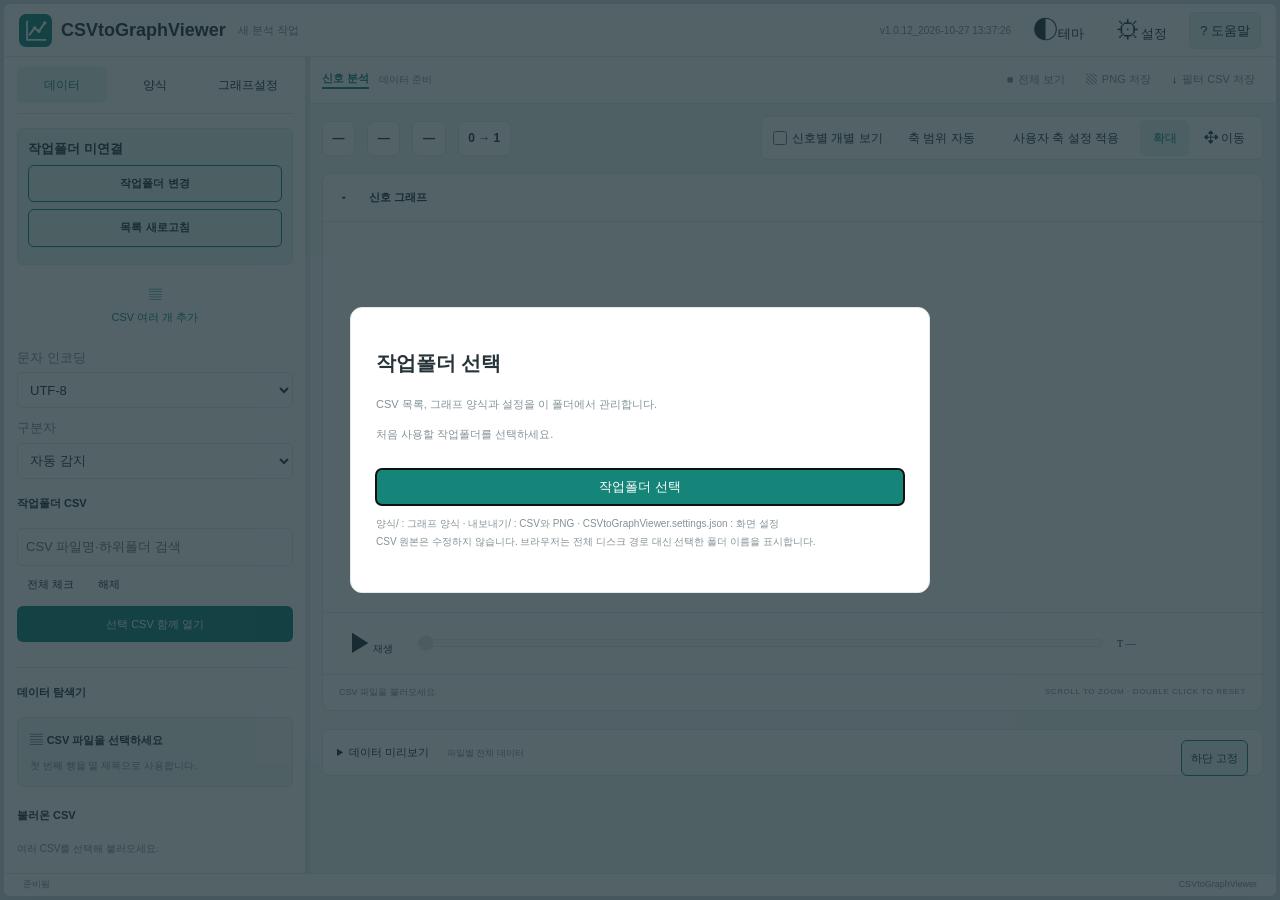
==== index.html @ d262f8e7 "Update Pages with adjustable tab divider and modeless zoomable windows" ====
<!doctype html>
<html lang="ko">
  <meta charset="utf-8" />
  <meta
    name="viewport"
    content="width=device-width,initial-scale=1"
  />
  <title>CSVtoGraphViewer</title>
  <style>
* {
  box-sizing: border-box;
}
:root {
  --bg: #fff;
  --soft: #f5f7f8;
  --line: #e4e9eb;
  --text: #263339;
  --muted: #849197;
  --accent: #168579;
  --tint: #e9f4f1;
}
body {
  margin: 0;
  background: #dfe6e7;
  color: var(--text);
  font:
    calc(13px * var(--ui-scale, 1)) Inter,
    'Segoe UI',
    'Malgun Gothic',
    sans-serif;
}
body.dark {
  --bg: #20292e;
  --soft: #182126;
  --line: #344046;
  --text: #dbe5e9;
  --muted: #8e9da5;
  --tint: #243e3b;
  background: #11191d;
}
button,
input,
select {
  font: inherit;
  color: inherit;
}
button {
  cursor: pointer;
  border: 0;
  border-radius: 6px;
  background: transparent;
  padding: 8px 10px;
}
button:hover {
  background: var(--tint);
}
input,
select {
  background: var(--bg);
  border: 1px solid var(--line);
  border-radius: 5px;
  padding: 8px;
  min-width: 0;
}
input:focus,
select:focus {
  outline: 1px solid var(--accent);
}
.app {
  margin: 24px;
  height: calc(100dvh - 48px);
  min-height: 650px;
  border: 1px solid #ffffff70;
  border-radius: 14px;
  overflow: hidden;
  box-shadow: 0 18px 70px #253f4a1a;
  display: flex;
  flex-direction: column;
  background: var(--bg);
}
header {
  height: 55px;
  display: flex;
  align-items: center;
  gap: 24px;
  padding: 0 22px;
  border-bottom: 1px solid var(--line);
  flex-shrink: 0;
}
.brand {
  display: flex;
  gap: 9px;
  align-items: center;
  font-size: calc(18px * var(--ui-scale, 1));
  font-weight: 650;
}
.brand small {
  font-size: calc(9px * var(--ui-scale, 1));
  letter-spacing: 2px;
  color: var(--muted);
  border-left: 1px solid var(--line);
  padding-left: 15px;
  margin-left: 6px;
}
.logo {
  background: var(--accent);
  border-radius: 7px;
  color: white;
  width: 28px;
  height: 28px;
  text-align: center;
  font-size: calc(24px * var(--ui-scale, 1));
}
.spacer {
  flex: 1;
}
#filename {
  color: var(--muted);
  font-size: calc(11px * var(--ui-scale, 1));
}
.local {
  font-size: calc(10px * var(--ui-scale, 1));
  color: var(--accent);
}
nav {
  height: 43px;
  border-bottom: 1px solid var(--line);
  display: flex;
  align-items: stretch;
  gap: 27px;
  padding: 0 25px;
  flex-shrink: 0;
}
nav > * {
  display: flex;
  align-items: center;
  font-size: calc(12px * var(--ui-scale, 1));
}
nav b {
  color: var(--accent);
}
nav .active {
  border-bottom: 3px solid var(--accent);
}
nav small {
  margin-left: auto;
  font-size: calc(9px * var(--ui-scale, 1));
  color: var(--muted);
  letter-spacing: 1.4px;
}
.ribbon {
  display: flex;
  height: 110px;
  padding: 12px 20px;
  gap: 20px;
  border-bottom: 1px solid var(--line);
  overflow: auto;
  flex-shrink: 0;
}
.group {
  display: flex;
  gap: 6px;
  border-right: 1px solid var(--line);
  padding-right: 18px;
  position: relative;
  padding-bottom: 15px;
  flex-shrink: 0;
}
.group > small {
  position: absolute;
  bottom: -4px;
  left: 0;
  right: 18px;
  text-align: center;
  font-size: calc(9px * var(--ui-scale, 1));
  color: var(--muted);
}
.big {
  font-size: calc(25px * var(--ui-scale, 1));
  display: flex;
  flex-direction: column;
  align-items: center;
  gap: 5px;
  min-width: 75px;
}
.big span {
  font-size: calc(11px * var(--ui-scale, 1));
}
.primary {
  color: var(--accent);
}
.controls {
  align-items: center;
  gap: 13px;
}
.controls label {
  font-size: calc(10px * var(--ui-scale, 1));
  color: var(--muted);
  display: grid;
  gap: 6px;
}
.controls select {
  width: 145px;
  font-size: calc(11px * var(--ui-scale, 1));
  color: var(--text);
}
.work {
  display: flex;
  flex: 1;
  min-height: 0;
}
aside {
  padding: 20px 15px;
  overflow: auto;
  flex-shrink: 0;
}
#left {
  width: 230px;
  min-width: 180px;
  max-width: 430px;
}
.right {
  width: 260px;
  border-left: 1px solid var(--line);
}
.panelhead {
  font-size: calc(11px * var(--ui-scale, 1));
  font-weight: 650;
  display: flex;
  justify-content: space-between;
  margin-bottom: 17px;
}
.panelhead span {
  font-size: calc(9px * var(--ui-scale, 1));
  color: var(--muted);
  font-weight: 400;
}
.filecard {
  background: var(--soft);
  border: 1px solid var(--line);
  border-radius: 7px;
  padding: 12px;
  overflow-wrap: anywhere;
  margin-bottom: 20px;
}
.filecard b {
  font-size: calc(11px * var(--ui-scale, 1));
}
.filecard small {
  display: block;
  font-size: calc(10px * var(--ui-scale, 1));
  color: var(--muted);
  margin-top: 8px;
  line-height: 1.6;
}
.caption {
  font-size: calc(10px * var(--ui-scale, 1));
  color: var(--muted);
  margin: 15px 0 8px;
  display: block;
}
#x,
#search {
  width: 100%;
}
.row {
  display: flex;
  align-items: center;
  justify-content: space-between;
  gap: 4px;
}
.row button {
  font-size: calc(10px * var(--ui-scale, 1));
  padding: 8px 3px;
}
.row select {
  font-size: calc(10px * var(--ui-scale, 1));
  width: 100px;
  padding: 4px;
}
#selectedCount {
  font-size: calc(9px * var(--ui-scale, 1));
  color: var(--muted);
}
#columns label {
  display: flex;
  gap: 9px;
  align-items: center;
  padding: 10px 8px;
  border-radius: 5px;
  cursor: pointer;
  font-size: calc(11px * var(--ui-scale, 1));
}
#columns label:has(input:checked) {
  background: var(--tint);
}
input[type='checkbox'] {
  accent-color: var(--accent);
}
.dot {
  width: 7px;
  height: 7px;
  border-radius: 50%;
  flex-shrink: 0;
}
.hint {
  font-size: calc(10px * var(--ui-scale, 1));
  color: var(--muted);
  line-height: 1.9;
  border-top: 1px solid var(--line);
  padding-top: 15px;
  margin-top: 20px;
}
.resize {
  width: 5px;
  background: var(--line);
  cursor: col-resize;
  flex-shrink: 0;
}
.resize:hover {
  background: var(--accent);
}
main {
  flex: 1;
  min-width: 0;
  overflow: auto;
  background: var(--soft);
}
.docbar {
  height: 42px;
  background: var(--bg);
  border-bottom: 1px solid var(--line);
  display: flex;
  align-items: center;
  gap: 20px;
  padding: 0 20px;
  font-size: calc(11px * var(--ui-scale, 1));
}
.docbar b {
  height: 100%;
  display: flex;
  align-items: center;
  border-bottom: 2px solid var(--accent);
  color: var(--accent);
}
.docbar span {
  color: var(--muted);
  margin-left: auto;
  font-size: calc(10px * var(--ui-scale, 1));
}
.content {
  padding: 23px;
}
.heading {
  display: flex;
  align-items: center;
  justify-content: space-between;
  gap: 10px;
}
.heading small {
  font-size: calc(9px * var(--ui-scale, 1));
  letter-spacing: 1.8px;
  color: var(--accent);
}
h1 {
  font-size: calc(21px * var(--ui-scale, 1));
  letter-spacing: -0.8px;
  margin: 7px 0;
}
p {
  color: var(--muted);
  font-size: calc(11px * var(--ui-scale, 1));
}
.mode {
  display: flex;
  background: var(--bg);
  padding: 3px;
  border: 1px solid var(--line);
  border-radius: 7px;
  white-space: nowrap;
}
.mode button {
  font-size: calc(10px * var(--ui-scale, 1));
}
.on {
  background: var(--tint) !important;
  color: var(--accent);
}
.metrics {
  display: grid;
  grid-template-columns: repeat(4, 1fr);
  gap: 12px;
  margin: 20px 0;
}
.metrics > div {
  padding: 13px 16px;
  background: var(--bg);
  border: 1px solid var(--line);
  border-radius: 7px;
}
.metrics small {
  display: block;
  font-size: calc(9px * var(--ui-scale, 1));
  color: var(--muted);
  margin-bottom: 7px;
}
.metrics b {
  font-size: calc(18px * var(--ui-scale, 1));
  font-weight: 550;
}
#extent {
  font-size: calc(12px * var(--ui-scale, 1));
}
.plotcard {
  border: 1px solid var(--line);
  border-radius: 9px;
  background: var(--bg);
  overflow: hidden;
}
.plothead {
  padding: 15px 18px;
  display: flex;
  align-items: center;
  gap: 15px;
  font-size: calc(11px * var(--ui-scale, 1));
  border-bottom: 1px solid var(--line);
  flex-wrap: wrap;
}
#legend {
  display: flex;
  gap: 12px;
  flex-wrap: wrap;
  margin-left: auto;
  font-size: calc(10px * var(--ui-scale, 1));
}
#legend span {
  display: flex;
  align-items: center;
  gap: 5px;
}
#plotwrap {
  height: 400px;
  position: relative;
}
canvas {
  width: 100%;
  height: 100%;
  display: block;
  touch-action: none;
}
#tooltip {
  display: none;
  position: absolute;
  pointer-events: none;
  background: var(--bg);
  border: 1px solid var(--line);
  border-radius: 6px;
  padding: 9px;
  font:
    10px/1.7 Consolas,
    monospace;
  box-shadow: 0 3px 15px #0002;
  max-width: 280px;
  white-space: pre-wrap;
}
.plotfoot {
  display: flex;
  justify-content: space-between;
  padding: 11px 16px;
  font-size: calc(9px * var(--ui-scale, 1));
  color: var(--muted);
  gap: 15px;
  border-top: 1px solid var(--line);
}
.plotfoot span:last-child {
  font-size: calc(8px * var(--ui-scale, 1));
  letter-spacing: 0.6px;
}
.help {
  font-size: calc(10px * var(--ui-scale, 1));
  line-height: 1.8;
  margin-bottom: 16px;
}
.outline {
  border: 1px solid var(--line);
  width: 100%;
  color: var(--accent);
}
hr {
  border: 0;
  border-top: 1px solid var(--line);
  margin: 22px 0;
}
.filter {
  padding: 11px;
  background: var(--soft);
  border: 1px solid var(--line);
  border-radius: 7px;
  margin-top: 10px;
}
.filter select {
  width: calc(100% - 30px);
  font-size: calc(11px * var(--ui-scale, 1));
}
.filter button {
  padding: 5px;
}
.filter .row {
  margin-top: 8px;
}
.filter input {
  width: 45%;
  font-size: calc(10px * var(--ui-scale, 1));
}
.bounds {
  display: grid;
  grid-template-columns: 1fr 1fr;
  gap: 10px;
}
.bounds label {
  font-size: calc(9px * var(--ui-scale, 1));
  color: var(--muted);
}
.bounds input {
  width: 100%;
  margin-top: 5px;
}
.solid {
  width: 100%;
  background: var(--accent);
  color: white;
  margin-top: 13px;
}
.solid:hover {
  background: #106d63;
}
.stat {
  padding: 10px 0;
  border-bottom: 1px solid var(--line);
  font-size: calc(10px * var(--ui-scale, 1));
}
.stat b {
  font-weight: 550;
}
.stat div {
  color: var(--muted);
  margin-top: 7px;
  line-height: 1.7;
}
.preview {
  margin-top: 18px;
  border: 1px solid var(--line);
  background: var(--bg);
  border-radius: 7px;
}
.preview summary {
  padding: 14px;
  cursor: pointer;
  font-size: calc(11px * var(--ui-scale, 1));
}
.preview summary span {
  color: var(--muted);
  font-size: calc(9px * var(--ui-scale, 1));
  margin-left: 15px;
}
#table {
  max-height: 280px;
  overflow: auto;
}
table {
  border-collapse: collapse;
  width: 100%;
  font-size: calc(10px * var(--ui-scale, 1));
  white-space: nowrap;
}
td,
th {
  padding: 9px 12px;
  text-align: right;
  border: 1px solid var(--line);
}
th {
  position: sticky;
  top: 0;
  background: var(--soft);
}
footer {
  height: 28px;
  display: flex;
  align-items: center;
  justify-content: space-between;
  padding: 0 18px;
  border-top: 1px solid var(--line);
  font-size: calc(9px * var(--ui-scale, 1));
  color: var(--muted);
  flex-shrink: 0;
}
#toast {
  position: fixed;
  bottom: 45px;
  left: 50%;
  transform: translateX(-50%);
  background: #263b3b;
  color: white;
  padding: 12px 20px;
  border-radius: 7px;
  display: none;
  z-index: 9;
}
@media (max-width: 1100px) {
  .right {
    width: 220px;
  }
  #left {
    width: 195px;
  }
  .content {
    padding: 15px;
  }
  .heading {
    align-items: start;
  }
  .heading h1 {
    font-size: calc(17px * var(--ui-scale, 1));
  }
  .heading p {
    display: none;
  }
  .metrics {
    gap: 7px;
  }
  .metrics > div {
    padding: 10px;
  }
  .mode {
    flex-direction: column;
  }
  .plotfoot span:last-child {
    display: none;
  }
}
@media (max-width: 800px) {
  .app {
    margin: 5px;
    height: calc(100dvh - 10px);
  }
  header {
    gap: 10px;
  }
  .brand small,
  .local,
  #filename,
  nav small {
    display: none;
  }
  .work {
    flex-wrap: wrap;
    overflow: auto;
  }
  #left {
    width: 180px;
    max-height: 650px;
  }
  .right {
    width: 100%;
    border-top: 1px solid var(--line);
  }
  main {
    min-width: 320px;
  }
  .work {
    align-content: flex-start;
  }
  main {
    overflow: visible;
  }
  .heading .mode {
    display: none;
  }
  .metrics {
    grid-template-columns: repeat(2, 1fr);
  }
  .content {
    padding: 10px;
  }
}
[hidden] {
  display: none !important;
}
.lefttabs {
  display: flex;
  gap: 5px;
  border-bottom: 1px solid var(--line);
  padding-bottom: 10px;
  margin-bottom: 20px;
}
.lefttabs button {
  flex: 1;
}
#templatePanel input {
  width: 100%;
  margin-bottom: 10px;
}
#templatePanel .row button {
  font-size: calc(10px * var(--ui-scale, 1));
}
#templateList {
  margin-top: 15px;
}
.templateItem {
  display: block;
  text-align: left;
  width: 100%;
  border: 1px solid var(--line);
  margin-bottom: 7px;
  overflow-wrap: anywhere;
}
.templateItem b {
  font-size: calc(11px * var(--ui-scale, 1));
  font-weight: 550;
  display: block;
}
.templateItem small {
  font-size: calc(9px * var(--ui-scale, 1));
  color: var(--muted);
  display: block;
  margin-top: 7px;
}
#timebar {
  display: flex;
  align-items: center;
  gap: 12px;
  padding: 10px 15px;
  border-top: 1px solid var(--line);
}
#timeSlider {
  flex: 1;
  accent-color: var(--accent);
  padding: 0;
}
#timeValue {
  font: 10px Consolas;
  min-width: 130px;
}
#timebar button {
  font-size: calc(10px * var(--ui-scale, 1));
  white-space: nowrap;
}
.ribbon {
  height: 120px;
}

.viewControls {
  display: flex;
  align-items: center;
  padding: 10px 22px;
  border-bottom: 1px solid var(--line);
  gap: 20px;
  flex-shrink: 0;
  background: var(--soft);
  overflow: auto;
}
.viewControls .group {
  padding-bottom: 0;
  border: 0;
}
.viewControls .controls select {
  width: 155px;
}
.viewControls label {
  font-size: calc(10px * var(--ui-scale, 1));
}
button:disabled,
input:disabled {
  opacity: 0.5;
  cursor: default;
}

/* Settings are a draggable nonmodal window; close and Escape cancel unsaved changes. */
#viewerSettings {
  background: var(--bg);
  color: var(--text);
  border: 1px solid var(--line);
  border-radius: 12px;
  width: 600px;
  max-width: 94vw;
  max-height: 90vh;
  padding: 24px;
  overflow: auto;
}
#viewerSettings::backdrop {
  background: #12272b80;
}
#viewerSettings h2 {
  margin: 0 0 20px;
  font-size: 1.3em;
}
.settingsRows {
  display: grid;
  grid-template-columns: 1fr 1fr;
  gap: 18px;
}
.settingsRows label {
  display: grid;
  gap: 8px;
}
.settingsRows input,
.settingsRows select {
  width: 100%;
}
.settingsActions {
  display: flex;
  justify-content: flex-end;
  gap: 10px;
  margin-top: 24px;
}
.settingsNote {
  line-height: 1.7;
}
.app header {
  min-height: 55px;
  height: auto;
  padding-top: 8px;
  padding-bottom: 8px;
  flex-wrap: wrap;
  gap: 14px;
}
nav {
  height: auto;
  min-height: 43px;
  flex-wrap: wrap;
}
.ribbon {
  height: auto;
  min-height: 120px;
}
.docbar {
  height: auto;
  min-height: 42px;
}
.viewControls {
  flex-wrap: wrap;
}
body.compact .content {
  padding: 12px;
}
body.compact aside {
  padding: 12px 10px;
}

/* Independent sizing: typography, icons and row height never override each other. */
body {
  line-height: 1.5;
}
.ui-icon {
  display: inline-flex;
  align-items: center;
  justify-content: center;
  font-size: var(--icon-size, 25px);
  line-height: 1;
  flex-shrink: 0;
}
.big {
  font-size: inherit;
}
.big .ui-icon {
  width: 1.2em;
  height: 1.2em;
}
.logo {
  font-size: var(--icon-size, 25px);
  width: calc(var(--icon-size, 25px) + 8px);
  height: calc(var(--icon-size, 25px) + 8px);
  display: inline-flex;
  align-items: center;
  justify-content: center;
}
#columns label,
.templateItem,
.stat,
td,
th {
  min-height: var(--row-height, 36px);
  height: auto;
  padding-top: var(--row-pad, 8px);
  padding-bottom: var(--row-pad, 8px);
}
td,
th {
  height: var(--row-height, 36px);
}
button,
input:not([type='checkbox']):not([type='range']),
select {
  min-height: var(--row-height, 36px);
}
#timeSlider {
  min-height: 0;
}
#tooltip,
#timeValue {
  font-size: calc(10px * var(--ui-scale, 1));
}
footer {
  height: auto;
  min-height: 28px;
  flex-wrap: wrap;
}
.settingsRows {
  align-items: start;
}
#viewerSettings {
  font-size: 14px;
  line-height: 1.5;
}
#viewerSettings input,
#viewerSettings select,
#viewerSettings button {
  min-height: 36px;
}
#viewerSettings .settingsNote {
  font-size: 13px;
}
#viewerSettings .settingsRows {
  font-size: 14px;
}
#viewerSettings .settingsActions {
  flex-wrap: wrap;
}
.group {
  padding-bottom: 24px;
}
.group > small {
  bottom: 0;
}
.plotfoot {
  flex-wrap: wrap;
}
.row {
  flex-wrap: wrap;
}
#left {
  overflow: auto;
}
.right {
  overflow: auto;
}

.workspaceBar {
  display: flex;
  align-items: center;
  gap: 12px;
  flex-wrap: wrap;
  padding: 8px 20px;
  border-bottom: 1px solid var(--line);
  background: var(--tint);
  flex-shrink: 0;
}
.workspaceBar b {
  overflow-wrap: anywhere;
}
.workspaceBar span {
  color: var(--muted);
}
#workspaceCsvPanel {
  border-bottom: 1px solid var(--line);
  padding-bottom: 15px;
  margin-bottom: 16px;
}
#workspaceCsvSearch {
  width: 100%;
}
#workspaceCsvList {
  max-height: 260px;
  overflow: auto;
  margin-top: 10px;
}
.workspaceCsvItem {
  display: block;
  text-align: left;
  width: 100%;
  overflow-wrap: anywhere;
  min-height: var(--row-height, 36px);
  padding-top: var(--row-pad, 8px);
  padding-bottom: var(--row-pad, 8px);
  border-bottom: 1px solid var(--line);
}
#workspaceDialog {
  background: var(--bg);
  color: var(--text);
  max-width: 580px;
  width: 92vw;
  border: 1px solid var(--line);
  border-radius: 12px;
  padding: 25px;
}
#workspaceDialog::backdrop {
  background: #142a30bb;
}
#workspaceDialog p {
  line-height: 1.8;
}
#workspaceResume {
  width: 100%;
  border: 1px solid var(--accent);
}

/* Maximize the workspace; explicit heights keep the toolbar from consuming the plot. */
.app {
  margin: var(--outer-margin, 4px);
  height: calc(100dvh - 2 * var(--outer-margin, 4px));
  min-height: 0;
  border-radius: 6px;
}
.app header {
  min-height: 40px;
  padding: 4px 14px;
  gap: 12px;
}
.app nav {
  min-height: 32px;
  padding: 0 14px;
  gap: 20px;
}
.workspaceBar {
  padding: 3px 12px;
  gap: 8px;
}
.workspaceBar button {
  padding: 3px 8px;
  min-height: 28px;
}
.workspaceBar #workspaceSummary {
  margin-left: auto;
}
.toolDock {
  height: var(--tools-height, 104px);
  max-height: 45dvh;
  min-height: 0;
  flex: 0 0 auto;
  overflow: auto;
  background: var(--bg);
}
.toolDock .ribbon {
  height: auto;
  min-height: 0;
  padding: 6px 12px;
  gap: 12px;
}
.toolDock .group {
  padding-bottom: 18px;
  padding-right: 12px;
}
.toolDock .big {
  padding: 4px 6px;
  gap: 3px;
  min-width: 65px;
}
.toolDock .controls {
  gap: 8px;
}
.toolDock .controls label {
  gap: 3px;
}
.toolDock .controls select {
  padding: 4px 7px;
}
.toolDock .viewControls {
  padding: 5px 12px;
  gap: 12px;
  flex-wrap: nowrap;
  overflow: visible;
  width: max-content;
  min-width: 100%;
}
.toolDock .viewControls .group {
  padding-bottom: 0;
}
.toolbarResize {
  display: flex;
  align-items: center;
  justify-content: center;
  height: 22px;
  flex: 0 0 22px;
  position: relative;
  cursor: ns-resize;
  touch-action: none;
  user-select: none;
  border-top: 1px solid var(--line);
  border-bottom: 1px solid var(--line);
  background: var(--soft);
  color: var(--muted);
  gap: 14px;
  font-size: 11px;
}
.toolbarResize:hover,
.toolbarResize:focus-visible {
  background: var(--tint);
  outline: 1px solid var(--accent);
}
.toolbarResize button {
  min-height: 18px !important;
  padding: 0 8px;
  font-size: 11px;
}
.toolbarResize .grip {
  width: 40px;
  height: 4px;
  border-top: 1px solid var(--muted);
  border-bottom: 1px solid var(--muted);
}
body.resizingTools {
  cursor: ns-resize;
  user-select: none;
}
.app .content {
  padding: 12px;
}
.app .heading h1 {
  margin: 3px 0;
  font-size: calc(17px * var(--ui-scale, 1));
}
.app .heading p {
  display: none;
}
.app .metrics {
  margin: 10px 0;
  gap: 8px;
}
.app .metrics > div {
  padding: 7px 12px;
}
.app .metrics small {
  margin-bottom: 3px;
}
.app .docbar {
  min-height: 30px;
  padding: 0 12px;
}
.app .heading small {
  display: none;
}
.app footer {
  min-height: 22px;
}
.app aside {
  padding: 12px 10px;
}
.app .work {
  overflow: hidden;
}
.app main {
  overflow: auto;
}
@media (max-width: 800px) {
  .app .work {
    overflow: auto;
  }
  .app main {
    overflow: visible;
  }
  .toolbarResize .resizeHelp {
    display: none;
  }
}

/* Three-tab sidebar replaces the upper workspace bar, menu and ribbon. */
.app #left {
  width: 300px;
  min-width: 240px;
  max-width: 430px;
  padding: 0 12px 12px;
}
.app #left > .lefttabs {
  position: sticky;
  top: 0;
  z-index: 2;
  background: var(--bg);
  padding: 10px 0;
  margin-bottom: 14px;
  gap: 3px;
}
.lefttabs button {
  white-space: nowrap;
  padding: 7px 6px;
  font-size: calc(12px * var(--ui-scale, 1));
}
.sidebarWorkspace {
  display: grid;
  padding: 10px;
  border: 1px solid var(--line);
  border-radius: 6px;
  margin-bottom: 12px;
  gap: 7px;
}
.sidebarWorkspace b {
  font-size: inherit;
}
.sidebarWorkspace #workspaceSummary {
  margin-left: 0;
  font-size: 0.9em;
}
.sidebarWorkspace button {
  width: 100%;
  text-align: left;
}
.sidebarActions {
  display: flex;
  gap: 8px;
  margin-bottom: 14px;
}
.sidebarActions .big {
  flex: 1;
  min-width: 0;
  padding: 8px 4px;
}
.sidebarOptions,
.sidebarGraphOptions .group {
  display: grid;
  border: 0;
  padding: 0;
  margin: 0 0 16px;
  gap: 10px;
}
.sidebarOptions label,
.sidebarGraphOptions label {
  display: grid;
  gap: 5px;
  font-size: inherit;
  color: var(--muted);
}
.sidebarOptions select,
.sidebarGraphOptions select {
  width: 100% !important;
  font-size: inherit;
  color: var(--text);
}
#dataPanel > .panelhead {
  margin-top: 16px;
}
.sidebarAnalysis {
  border-top: 1px solid var(--line);
  padding-top: 16px;
  margin-top: 18px;
}
.sidebarAnalysis .panelhead {
  margin-bottom: 10px;
}
.sidebarAnalysis hr {
  margin: 16px 0;
}
.plotActions {
  display: flex;
  align-items: center;
  gap: 5px;
  flex-wrap: wrap;
  margin-left: auto;
}
.plotActions .big {
  display: inline-flex;
  flex-direction: row;
  gap: 5px;
  min-width: 0;
  padding: 4px 8px;
}
.plotActions .big .ui-icon {
  font-size: 18px;
  width: auto;
  height: auto;
}
.plotActions .big span:not(.ui-icon) {
  font-size: inherit;
}
.app .docbar {
  gap: 10px;
  flex-wrap: wrap;
  padding: 5px 12px;
}
.docbar #dataSummary {
  margin-left: 0;
}
.graphInteractionBar {
  justify-content: flex-end;
  margin-bottom: 8px;
}
.app .content {
  padding-top: 8px;
}
.app .mode {
  flex-direction: row;
}
.app .heading .mode {
  display: flex;
}
.app .metrics {
  margin-top: 0;
}
.app header {
  flex-wrap: nowrap;
  overflow-x: auto;
}
.app header #settingsOpen {
  flex-shrink: 0;
}
#workspaceCsvList {
  max-height: 42dvh;
}
.sidebarGraphOptions .controls {
  align-items: stretch;
}
.sidebarGraphOptions .group > small {
  position: static;
}
.app #left #columns label {
  overflow-wrap: anywhere;
}
@media (max-width: 800px) {
  .app #left {
    width: 260px;
    min-width: 230px;
  }
  .plotActions .big {
    padding: 3px;
  }
  .docbar #dataSummary {
    display: none;
  }
  .app header .brand {
    font-size: 15px;
  }
}

.logo svg {
  display: block;
  width: 100%;
  height: 100%;
  padding: 3px;
}
.graphSubtabs {
  display: grid;
  grid-template-columns: 1fr 1fr 1.35fr;
  gap: 3px;
  padding: 4px;
  background: var(--soft);
  border: 1px solid var(--line);
  border-radius: 7px;
  margin-bottom: 16px;
}
.graphSubtabs button {
  padding: 7px 3px;
  font-size: calc(11px * var(--ui-scale, 1));
  white-space: normal;
  line-height: 1.4;
  min-width: 0;
}
.graphSection > label {
  display: grid;
  gap: 6px;
  margin: 0 0 14px;
  font-size: inherit;
  color: var(--muted);
}
.graphSection > label select {
  width: 100%;
  font-size: inherit;
  color: var(--text);
}
.graphSection .sidebarAnalysis {
  border-top: 0;
  padding-top: 0;
  margin-top: 0;
}
#graphSection-axes > #x {
  margin-bottom: 5px;
}
#graphContextMenu {
  position: fixed;
  z-index: 100;
  background: var(--bg);
  color: var(--text);
  border: 1px solid var(--line);
  box-shadow: 0 8px 28px #0003;
  border-radius: 8px;
  padding: 5px;
  min-width: 190px;
  max-width: calc(100vw - 12px);
}
#graphContextMenu button {
  display: block;
  width: 100%;
  text-align: left;
  padding: 9px 14px;
  font: inherit;
}
#graphContextMenu button:focus-visible {
  outline: 2px solid var(--accent);
  background: var(--tint);
}

#graphPanel {
  font-size: var(--graph-settings-size, 13px);
}
#graphPanel
  :is(
    label,
    select,
    input,
    button,
    .caption,
    .panelhead,
    .panelhead span,
    .help,
    .hint,
    .row button,
    .row select,
    .stat,
    .bounds label,
    .filter select,
    .filter input,
    .graphSubtabs button
  ) {
  font-size: inherit;
}
#graphPanel .ui-icon {
  font-size: var(--icon-size, 25px);
}
.sourceColumns {
  border: 1px solid var(--line);
  border-radius: 6px;
  margin: 8px 0;
}
.sourceColumns summary {
  padding: 9px;
  overflow-wrap: anywhere;
  cursor: pointer;
  color: var(--accent);
  background: var(--soft);
}
.sourceColumns label {
  padding-left: 10px !important;
}
.fileXSection {
  border-top: 1px solid var(--line);
  margin-top: 16px;
  padding-top: 16px;
}
#fileXList label {
  display: grid;
  gap: 6px;
  margin: 12px 0;
  overflow-wrap: anywhere;
}
#fileXList select {
  width: 100%;
}
.workspaceCsvRow {
  display: flex;
  align-items: center;
  gap: 5px;
}
.workspaceCsvRow input {
  flex-shrink: 0;
}
.workspaceCsvRow button {
  flex: 1;
  min-width: 0;
}
.csvBatchActions {
  display: flex;
  gap: 4px;
  flex-wrap: wrap;
}
.csvBatchActions button {
  font-size: 11px;
}
.csvBatchActions .solid {
  margin: 0;
  width: 100%;
}
.loadedCsv {
  display: flex;
  align-items: center;
  gap: 5px;
  padding: 8px 0;
  border-bottom: 1px solid var(--line);
}
.loadedCsv > span {
  flex: 1;
  min-width: 0;
  overflow-wrap: anywhere;
}
.loadedCsv small {
  display: block;
  color: var(--muted);
  margin-top: 4px;
}
.loadedCsv button {
  flex-shrink: 0;
}
#loadedCsvPanel {
  margin-top: 16px;
}
#resetAxisValues {
  margin-top: 8px;
}
#multiWarning {
  padding: 8px 12px;
  margin: 0 0 8px;
  border: 1px solid #d8b879;
  background: var(--tint);
  border-radius: 6px;
  overflow-wrap: anywhere;
  color: var(--text);
  font-size: 12px;
}

.preview {
  overflow-anchor: none;
}
.previewTools {
  display: flex;
  align-items: center;
  gap: 8px;
  flex-wrap: wrap;
  padding: 10px;
  border-top: 1px solid var(--line);
}
.previewTools label {
  display: flex;
  align-items: center;
  gap: 5px;
  font-size: 12px;
}
.previewTools select {
  max-width: 350px;
}
.previewTools input {
  width: 105px;
}
.previewTools button {
  font-size: 12px;
}
#previewPageInfo {
  font-size: 12px;
  color: var(--muted);
}
#previewSelection {
  padding: 7px 12px;
  font-size: 12px;
  line-height: 1.7;
  border-top: 1px solid var(--line);
  overflow-wrap: anywhere;
}
#table td {
  font-weight: 400;
}
#table td.pickedValue strong {
  font-weight: 800;
  font-size: calc(11px * var(--ui-scale, 1));
  color: #e53935;
}
#table {
  overscroll-behavior: contain;
}
#table th {
  z-index: 1;
}

.templateActions {
  display: flex;
  align-items: center;
  gap: 10px;
  margin-top: 12px;
}
.templateActions span {
  color: var(--muted);
  font-size: calc(11px * var(--ui-scale, 1));
}
.templateRow {
  display: flex;
  align-items: flex-start;
  gap: 8px;
}
#templatePanel .templateRow input[type='checkbox'] {
  width: 18px;
  height: 18px;
  flex: 0 0 18px;
  margin: 12px 0 0;
  padding: 0;
  accent-color: var(--accent);
}
.templateRow .templateItem {
  flex: 1;
  min-width: 0;
  width: auto;
}
.templateActions button:disabled {
  opacity: 0.5;
  cursor: default;
}

.app .graphSummaryBar {
  display: flex;
  align-items: center;
  justify-content: space-between;
  gap: 1em;
  flex-wrap: nowrap;
  overflow-x: auto;
  margin: 0 0 0.7em;
  padding: 0.4em 0;
  font-size: calc(12px * var(--summary-scale, 1));
}
.app .graphSummaryBar .metrics {
  display: flex;
  flex: 1 0 auto;
  align-items: center;
  gap: 1em;
  margin: 0;
  white-space: nowrap;
}
.app .graphSummaryBar .metrics > div {
  display: flex;
  align-items: baseline;
  gap: 0.5em;
  padding: 0.65em 0.8em;
  border-radius: 0.5em;
}
.app .graphSummaryBar .metrics small {
  margin: 0;
  font-size: 0.85em;
}
.app .graphSummaryBar .metrics b,
.app .graphSummaryBar #extent {
  font-size: 1em;
}
.app .graphSummaryBar .mode {
  flex: 0 0 auto;
  align-items: center;
  flex-direction: row;
  padding: 0.25em;
  border-radius: 0.5em;
}
.app .graphSummaryBar .mode button {
  font-size: 1em;
  white-space: nowrap;
  padding: 0.65em 0.7em;
  border-radius: 0.5em;
}
.app .graphSummaryBar .mode .ui-icon {
  font-size: 1.2em;
}

.previewFilterButton {
  margin-left: 5px;
  padding: 2px 5px;
  border: 1px solid var(--line);
  font: inherit;
}
.previewFilterButton.active {
  color: var(--accent);
  background: var(--tint);
}
#previewFilterMenu {
  position: fixed;
  z-index: 30;
  width: min(370px, calc(100vw - 12px));
  max-height: calc(100dvh - 12px);
  overflow: auto;
  background: var(--bg);
  color: var(--text);
  border: 1px solid var(--line);
  border-radius: 8px;
  box-shadow: 0 8px 30px #0003;
  padding: 12px;
  font-size: 13px;
}
#previewFilterMenu > input {
  width: 100%;
  margin: 8px 0;
}
.previewSortActions,
.previewFilterActions {
  display: flex;
  gap: 4px;
  flex-wrap: wrap;
}
.previewSortActions button,
.previewFilterActions button {
  border: 1px solid var(--line);
}
#previewFilterApply {
  background: var(--accent);
  color: white;
}
.previewSelectAll {
  display: flex;
  align-items: center;
  gap: 8px;
}
#previewValueCount {
  font-size: 11px;
  color: var(--muted);
  margin: 8px 0;
}
#previewValueList {
  max-height: 230px;
  overflow: auto;
  border: 1px solid var(--line);
  margin-bottom: 8px;
}
#previewValueList label {
  display: flex;
  align-items: center;
  gap: 8px;
  padding: 7px;
  cursor: pointer;
}
#previewValueList label span {
  flex: 1;
  min-width: 0;
  overflow-wrap: anywhere;
  white-space: pre-wrap;
}
#previewValueList small {
  color: var(--muted);
}
#previewValueList input,
.previewSelectAll input {
  flex-shrink: 0;
}
#previewMoreValues {
  border: 1px solid var(--line);
  margin-bottom: 8px;
}

#table tr.pickedRow > td {
  font-weight: 700;
  font-size: calc(10px * var(--ui-scale, 1) + 1pt);
}
#table tr.pickedRow .pickedValue strong {
  font-size: inherit;
}
.app .graphSummaryBar .mode button {
  flex: 0 0 auto;
  display: flex;
  align-items: center;
  justify-content: center;
}
.graphActionLabel {
  display: inline-flex;
  align-items: center;
  gap: 0.25em;
  flex: 0 0 auto;
  width: max-content;
}

.sidebarAction,
#templatePanel .row button.sidebarAction,
.sidebarWorkspace button.sidebarAction {
  display: inline-flex;
  align-items: center;
  justify-content: center;
  gap: 6px;
  padding: 10px 12px;
  border: 1px solid var(--accent);
  border-radius: 6px;
  background: var(--tint);
  color: var(--text);
  font-size: calc(11px * var(--ui-scale, 1));
  font-weight: 600;
  box-shadow: 0 1px 2px #0001;
  line-height: 1.4;
  text-align: center;
}
.sidebarAction:hover,
#templatePanel .row button.sidebarAction:hover,
.sidebarWorkspace button.sidebarAction:hover {
  background: var(--accent);
  color: white;
}
.sidebarAction:focus-visible {
  outline: 2px solid var(--accent);
  outline-offset: 2px;
}
#templatePanel .row {
  gap: 8px;
  margin: 10px 0;
}
#templatePanel .row button.sidebarAction {
  flex: 1;
}
#clearCurrentTemplate {
  width: 100%;
  margin-top: 8px;
}
#currentTemplateState {
  font-size: calc(11px * var(--ui-scale, 1));
  overflow-wrap: anywhere;
}
#viewerHelp {
  width: min(850px, calc(100vw - 24px));
  max-height: 85dvh;
  overflow: auto;
  border: 1px solid var(--line);
  border-radius: 10px;
  background: var(--bg);
  color: var(--text);
  padding: 22px;
  font-size: 14px;
}
#viewerHelp::backdrop {
  background: #0006;
}
#viewerHelp p {
  font-size: 14px;
  line-height: 1.8;
  color: var(--text);
}
#viewerHelp h3 {
  font-size: 16px;
  color: var(--accent);
  margin-top: 24px;
}
.helpTitle {
  display: flex;
  align-items: center;
  justify-content: space-between;
  gap: 12px;
}
.helpTitle h2 {
  font-size: 20px;
}
.helpTitle button,
#viewerHelpOpen {
  border: 1px solid var(--line);
  background: var(--tint);
  border-radius: 6px;
  white-space: nowrap;
}
.helpCredits {
  display: block;
  height: auto;
  padding: 12px 0 0;
  margin-top: 24px;
  border-top: 1px solid var(--line);
}
#viewerHelp .helpCredits p {
  margin: 6px 0;
}
#extent {
  cursor: help;
}
#exportBrowser {
  width: min(1000px, calc(100vw - 24px));
  max-height: 90dvh;
  overflow: auto;
  background: var(--bg);
  color: var(--text);
  border: 1px solid var(--line);
  border-radius: 10px;
  padding: 20px;
  font-size: 13px;
}
#exportBrowser::backdrop {
  background: #0006;
}
.exportBrowserHeading,
.exportPreviewHeading {
  display: flex;
  align-items: center;
  justify-content: space-between;
  gap: 12px;
}
.exportBrowserHeading h2 {
  font-size: 20px;
  margin: 0 0 14px;
}
.exportBrowserTabs,
.exportBrowserActions {
  display: flex;
  align-items: center;
  gap: 8px;
  flex-wrap: wrap;
  margin: 10px 0;
}
#exportBrowser button {
  border: 1px solid var(--line);
  background: var(--soft);
  padding: 8px 12px;
}
#exportBrowser button:hover {
  background: var(--tint);
}
#exportBrowser button:disabled {
  opacity: 0.5;
  cursor: default;
}
.exportBrowserActions label {
  display: flex;
  gap: 6px;
  align-items: center;
}
#exportBrowserStatus {
  font-size: 12px;
  color: var(--muted);
}
#exportBrowserFiles {
  max-height: 230px;
  overflow: auto;
  border: 1px solid var(--line);
  border-radius: 6px;
}
.exportFileRow {
  display: flex;
  align-items: center;
  gap: 8px;
  padding: 6px 10px;
  border-bottom: 1px solid var(--line);
}
.exportFileRow input {
  flex-shrink: 0;
}
#exportBrowser .exportFileRow button {
  border: 0;
  background: transparent;
  text-align: left;
  overflow-wrap: anywhere;
  min-width: 0;
  flex: 1;
}
.exportPreview {
  margin-top: 18px;
  border-top: 1px solid var(--line);
  padding-top: 10px;
}
.exportPreviewHeading h3 {
  font-size: 14px;
  overflow-wrap: anywhere;
}
#exportOpenFile {
  color: var(--accent);
  white-space: nowrap;
}
#exportPreviewContent {
  overflow: auto;
  max-height: 45dvh;
  min-height: 70px;
}
#exportPreviewContent img {
  max-width: 100%;
  height: auto;
  display: block;
  margin: auto;
}
.exportCsvTable {
  overflow: auto;
}
.exportCsvTable table {
  font-size: 12px;
}
.exportCsvTable th {
  z-index: 1;
}
#exportCsvPages {
  display: flex;
  align-items: center;
  gap: 10px;
  margin-top: 10px;
}
header .local.buildLabel {
  display: inline;
  font-size: 10px;
  color: var(--muted);
  white-space: nowrap;
}
.mainGraphScroll {
  display: contents;
}
#graphDisclosure > summary {
  cursor: pointer;
}
#graphDisclosure > summary::before {
  content: '▸';
  margin-right: 7px;
}
#graphDisclosure[open] > summary::before {
  content: '▾';
}
#graphDisclosure:not([open]) > summary {
  border-bottom: 0;
}
.preview summary {
  position: relative;
}
#previewPin {
  float: right;
  padding: 4px 9px;
  margin-top: -4px;
  border: 1px solid var(--accent);
  background: var(--tint);
  font-size: 11px;
  color: var(--text);
}
#previewPin[aria-pressed='true'] {
  background: var(--accent);
  color: white;
}
#previewDockResize {
  display: none;
}
.previewDocked {
  display: flex;
  flex-direction: column;
  overflow: hidden;
  min-height: 0;
}
.previewDocked > .docbar {
  flex-shrink: 0;
}
.previewDocked > .mainGraphScroll {
  display: block;
  flex: 1;
  min-height: 60px;
  overflow: auto;
}
.preview.docked {
  position: relative;
  flex: 0 0 auto;
  margin: 0;
  border-radius: 0;
  border-left: 0;
  border-right: 0;
  max-height: calc(100% - 110px);
}
.preview.docked[open] {
  display: flex;
  flex-direction: column;
  height: var(--preview-dock-height, 320px);
}
.preview.docked > summary,
.preview.docked > .previewTools,
.preview.docked > #previewSelection {
  flex-shrink: 0;
}
.preview.docked #table {
  flex: 1;
  min-height: 0;
  max-height: none;
  overflow: auto;
}
.preview.docked[open] #previewDockResize {
  display: block;
  position: absolute;
  top: 0;
  left: 0;
  right: 0;
  height: 7px;
  cursor: ns-resize;
  touch-action: none;
  z-index: 3;
  background: var(--line);
}
#previewDockResize:focus-visible {
  outline: 2px solid var(--accent);
  outline-offset: -2px;
}
.preview.docked[open] > summary {
  padding-top: 18px;
}
.preview.docked:not([open]) {
  height: auto;
}
@media (max-width: 800px) {
  header {
    flex-wrap: wrap;
    height: auto;
    min-height: 55px;
    padding-top: 6px;
    padding-bottom: 6px;
  }
  header .local.buildLabel {
    font-size: 9px;
  }
  .previewDocked {
    overflow: hidden !important;
  }
  .previewDocked > .mainGraphScroll {
    overflow: auto;
  }
}
.preview.docked[open]::details-content {
  display: flex;
  flex-direction: column;
  min-height: 0;
  flex: 1;
  overflow: hidden;
}

.quickGraphLayout {
  display: inline-flex;
  align-items: center;
  gap: 0.4em;
  white-space: nowrap;
  padding: 0.65em 0.7em;
  cursor: pointer;
  font-size: inherit;
  flex: 0 0 auto;
}
.quickGraphLayout input {
  margin: 0;
  width: 1.15em;
  height: 1.15em;
  cursor: pointer;
}
.quickGraphLayout:has(input:disabled) {
  opacity: 0.5;
  cursor: default;
}
#left:has(#graphPanel:not([hidden])) > .lefttabs {
  margin-bottom: 0;
}
#graphTabDivider {
  position: relative;
  min-height: 2px;
  cursor: ns-resize;
  touch-action: none;
  flex-shrink: 0;
}
#graphTabDivider::after {
  content: '';
  position: absolute;
  left: 0;
  right: 0;
  top: 50%;
  border-top: 1px solid var(--line);
}
#graphTabDivider:hover::after,
#graphTabDivider:focus-visible::after {
  border-color: var(--accent);
}
#graphPanel > .graphSubtabs {
  margin-top: 0;
}
.axisHelpFooter {
  margin-top: 18px;
  padding-top: 10px;
  border-top: 1px solid var(--line);
}
.axisHelpFooter button {
  width: 100%;
}
#axisHelpWindow {
  position: fixed;
  left: 310px;
  top: 90px;
  width: 560px;
  height: 560px;
  min-width: min(300px, calc(100vw - 16px));
  min-height: 180px;
  max-width: calc(100vw - 16px);
  max-height: calc(100dvh - 16px);
  z-index: 15;
  resize: both;
  overflow: hidden;
  background: var(--bg);
  color: var(--text);
  border: 1px solid var(--accent);
  border-radius: 8px;
  box-shadow: 0 10px 35px #0004;
  display: flex;
  flex-direction: column;
  font-size: 13px;
}
#axisHelpDrag {
  display: flex;
  justify-content: space-between;
  align-items: center;
  flex-shrink: 0;
  gap: 10px;
  height: auto;
  min-height: 44px;
  padding: 8px 12px;
  border-bottom: 1px solid var(--line);
  cursor: move;
  touch-action: none;
  background: var(--tint);
  font-size: 13px;
}
#axisHelpClose {
  border: 1px solid var(--line);
  background: var(--bg);
  white-space: nowrap;
}
.axisHelpBody {
  flex: 1;
  min-height: 0;
  overflow: auto;
  padding: 0 16px 16px;
}
.axisHelpBody p,
.axisHelpBody li {
  font-size: 13px;
  line-height: 1.8;
  color: var(--text);
}
.axisHelpBody h3 {
  font-size: 15px;
  color: var(--accent);
  margin: 22px 0 8px;
}
.axisHelpBody table {
  font-size: 12px;
}
.axisHelpBody th {
  position: static;
}
.axisHelpBody th,
.axisHelpBody td {
  padding: 6px;
}
.floatingWindow {
  transform: scale(var(--floating-scale, 1));
  transform-origin: top left;
  max-width: calc((100vw - 16px) / var(--floating-scale, 1)) !important;
  max-height: calc(85dvh / var(--floating-scale, 1)) !important;
}
.floatingWindowHandle {
  cursor: move;
  touch-action: none;
}
.floatingZoom {
  display: inline-flex;
  align-items: center;
  gap: 2px;
  flex-shrink: 0;
  margin-left: auto;
}
.floatingZoom button {
  min-height: 0 !important;
  min-width: 25px;
  font-size: 12px;
  padding: 4px 6px !important;
  border: 1px solid var(--line);
  background: var(--bg);
}
#viewerSettings.floatingWindow {
  position: fixed;
  inset: auto;
  margin: 0;
  left: 20px;
  top: 60px;
  z-index: 30;
  resize: both;
  min-width: min(300px, 80vw);
  min-height: 180px;
}
#settingsWindowTitle {
  display: flex;
  align-items: center;
  gap: 8px;
  position: sticky;
  top: -24px;
  background: var(--bg);
  z-index: 2;
  padding: 10px 0;
  border-bottom: 1px solid var(--line);
  margin-bottom: 16px;
}
#settingsWindowTitle h2 {
  font-size: 17px;
  margin: 0;
  flex: 1;
}
#settingsWindowClose {
  border: 1px solid var(--line);
  white-space: nowrap;
  font-size: 12px;
  padding: 5px 8px;
}
#axisHelpWindow .floatingZoom button {
  font-size: 12px;
}
.floatingWindowHandle:focus-visible {
  outline: 2px solid var(--accent);
  outline-offset: -2px;
}

</style>
  <body>
    <div class="app">
      <header>
        <div class="brand">
          <span class="logo">
            <svg
              viewBox="0 0 32 32"
              fill="none"
              xmlns="http://www.w3.org/2000/svg"
              role="img"
              aria-label="그래프 분석"
            >
              <path
                d="M6 5v22h22"
                stroke="currentColor"
                stroke-width="2"
                stroke-linecap="round"
              />
              <path
                d="m9 21 6-8 5 4 7-10"
                stroke="currentColor"
                stroke-width="2.4"
                stroke-linecap="round"
                stroke-linejoin="round"
              />
              <circle
                cx="15"
                cy="13"
                r="2"
                fill="currentColor"
              />
              <circle
                cx="20"
                cy="17"
                r="2"
                fill="currentColor"
              />
              <circle
                cx="27"
                cy="7"
                r="2"
                fill="currentColor"
              />
            </svg>
          </span>
          CSVtoGraphViewer
        </div>
        <span id="filename">새 분석 작업</span>
        <div class="spacer"></div>
        <span class="local">버전 정보</span>
        <button id="theme">◐ 테마</button>
      </header>
      <nav>
        <b>파일</b>
        <span class="active">데이터 분석</span>
        <span>시각화 작업 공간</span>
        <button id="settingsOpen">⚙ 설정</button>
        <small>ATELIER / DATA TOOLS</small>
      </nav>
      <div class="ribbon">
        <div class="group">
          <button
            class="big primary"
            id="open"
          >
            ▤
            <span>CSV 불러오기</span>
          </button>
          <small>데이터</small>
        </div>
        <div class="group controls">
          <label>
            문자 인코딩
            <select id="encoding">
              <option value="utf-8">UTF-8</option>
              <option value="euc-kr">CP949 / EUC-KR</option>
            </select>
          </label>
          <label>
            구분자
            <select id="delimiter">
              <option value="auto">자동 감지</option>
              <option value=",">쉼표 (,)</option>
              <option value=";">세미콜론 (;)</option>
              <option value="tab">탭</option>
            </select>
          </label>
        </div>
        <div class="group controls">
          <label>
            그래프 배치
            <select id="layout">
              <option value="overlay">한 그래프에 겹치기</option>
              <option value="split">신호별 개별 그래프</option>
            </select>
          </label>
          <label>
            표현 방식
            <select id="style">
              <option value="line">선 그래프</option>
              <option value="scatter">산점도</option>
              <option value="both">선 + 점</option>
            </select>
          </label>
        </div>
        <div class="group">
          <button
            class="big"
            id="reset"
          >
            ⊞
            <span>전체 보기</span>
          </button>
          <button
            class="big"
            id="png"
          >
            ▧
            <span>PNG 저장</span>
          </button>
          <button
            class="big"
            id="export"
          >
            ↓
            <span>필터 CSV 저장</span>
          </button>
          <small>보기 및 내보내기</small>
        </div>
      </div>
      <div class="work">
        <aside id="left">
          <div class="panelhead">
            데이터 탐색기
            <span id="colcount"></span>
          </div>
          <div class="filecard">
            ▤
            <b id="filelabel">CSV 파일을 선택하세요</b>
            <small id="filesub">첫 번째 행을 열 제목으로 사용합니다.</small>
          </div>
          <label class="caption">X축 기준</label>
          <select id="x"></select>
          <div class="row caption">
            Y축 신호
            <select id="selection">
              <option value="multi">복수 선택</option>
              <option value="single">단일 선택</option>
            </select>
          </div>
          <input
            id="search"
            placeholder="열 제목 검색…"
          />
          <div class="row">
            <button id="all">모두 선택</button>
            <button id="none">선택 해제</button>
            <span id="selectedCount"></span>
          </div>
          <div id="columns"></div>
          <div class="hint">
            휠: 확대·축소
            <br />
            드래그: 영역 확대
            <br />
            가운데 버튼 드래그: 위치 이동
            <br />
            이동 모드: 왼쪽 드래그로 이동
            <br />
            더블클릭: 전체 보기
          </div>
        </aside>
        <div
          class="resize"
          id="resize"
        ></div>
        <main>
          <div class="docbar">
            <b>신호 분석</b>
            <span id="dataSummary">데이터 준비</span>
          </div>
          <div class="content">
            <div class="heading">
              <div>
                <small>DATA VISUALIZATION</small>
                <h1>신호 분석 워크스페이스</h1>
                <p>열을 선택하고, 데이터 속 패턴을 살펴보세요.</p>
              </div>
              <div class="mode">
                <button
                  class="on"
                  id="zoom"
                >
                  ⌕ 영역 확대
                </button>
                <button id="pan">✥ 이동</button>
              </div>
            </div>
            <div class="metrics">
              <div>
                <small>전체 행</small>
                <b id="total">—</b>
              </div>
              <div>
                <small>조건 통과 행</small>
                <b id="filtered">—</b>
              </div>
              <div>
                <small>선택 신호</small>
                <b id="signals">—</b>
              </div>
              <div>
                <small>보기 범위 · X</small>
                <b id="extent">자동</b>
              </div>
            </div>
            <div class="plotcard">
              <div class="plothead">
                <b id="plotTitle">신호 그래프</b>
                <span id="legend"></span>
              </div>
              <div id="plotwrap">
                <canvas id="plot"></canvas>
                <div id="tooltip"></div>
              </div>
              <div class="plotfoot">
                <span id="plotnote">CSV 파일을 불러오세요.</span>
                <span>SCROLL TO ZOOM · DOUBLE CLICK TO RESET</span>
              </div>
            </div>
            <details class="preview">
              <summary>
                데이터 미리보기
                <span>조건 적용 결과 · 처음 100행</span>
              </summary>
              <div id="table"></div>
            </details>
          </div>
        </main>
        <aside class="right">
          <div class="panelhead">
            조건 범위
            <span>FILTER</span>
          </div>
          <p class="help">
            열별 최소·최대 범위에 포함되는 행만 표시합니다. 여러 조건은 AND로 적용됩니다.
          </p>
          <button
            class="outline"
            id="addfilter"
          >
            ＋ 조건 추가
          </button>
          <div id="filters"></div>
          <button id="clearfilters">모든 조건 지우기</button>
          <hr />
          <div class="panelhead">축 범위 직접 지정</div>
          <div class="bounds">
            <label>
              X 최소
              <input
                id="xmin"
                type="number"
                step="any"
                placeholder="자동"
              />
            </label>
            <label>
              X 최대
              <input
                id="xmax"
                type="number"
                step="any"
                placeholder="자동"
              />
            </label>
            <label>
              Y 최소
              <input
                id="ymin"
                type="number"
                step="any"
                placeholder="자동"
              />
            </label>
            <label>
              Y 최대
              <input
                id="ymax"
                type="number"
                step="any"
                placeholder="자동"
              />
            </label>
          </div>
          <button
            class="solid"
            id="applybounds"
          >
            축 범위 적용
          </button>
          <p class="help">
            빈 칸은 데이터 범위로 맞춥니다. 개별 그래프에서는 Y 범위를 공통으로 적용합니다.
          </p>
          <hr />
          <div class="panelhead">선택 신호 통계</div>
          <div id="stats"></div>
        </aside>
      </div>
      <footer>
        <span id="status">준비됨</span>
        <span>CSVtoGraphViewer</span>
      </footer>
    </div>
    <input
      hidden
      type="file"
      id="file"
      accept=".csv,.tsv,.txt"
    />
    <div
      id="toast"
      role="status"
    ></div>
    <script>
// Display preferences are independent of CSV data and graph templates.
var viewerPrefs = {
  uiSize: 13,
  axisSize: 11,
  iconSize: 25,
  rowHeight: 36,
  lineWidth: 1.6,
  pointSize: 2.1,
  theme: 'light',
  grid: true,
  compact: false,
};
try {
  Object.assign(viewerPrefs, JSON.parse(localStorage.getItem('CSVtoGraphViewer-settings') || '{}'));
} catch {}
for (const [k, lo, hi] of [
  ['uiSize', 8, 40],
  ['axisSize', 8, 40],
  ['lineWidth', 0.5, 8],
  ['pointSize', 1, 12],
]) {
  let n = Number(viewerPrefs[k]);
  viewerPrefs[k] = Number.isFinite(n)
    ? Math.max(lo, Math.min(hi, n))
    : { uiSize: 13, axisSize: 11, iconSize: 25, rowHeight: 36, lineWidth: 1.6, pointSize: 2.1 }[k];
}
function graphFont(base, family) {
  return (base * viewerPrefs.axisSize) / 11 + 'px ' + family;
}
('use strict');
// All CSV processing stays in this browser. Empty numeric cells remain missing, never zero.
const $ = (id) => document.getElementById(id),
  palette = [
    '#168579',
    '#5c80c4',
    '#d89943',
    '#b16c9c',
    '#d16d64',
    '#699d59',
    '#7885a9',
    '#4ca7b7',
  ];
let headers = [],
  rows = [],
  filtered = [],
  selected = new Set(),
  numeric = [],
  conditions = [],
  view = null,
  manualY = null,
  pan = false,
  drag = null,
  panels = [],
  lastBuffer = null,
  lastName = '';
const esc = (s) =>
  String(s).replace(
    /[&<>"']/g,
    (c) => ({ '&': '&amp;', '<': '&lt;', '>': '&gt;', '"': '&quot;', "'": '&#39;' })[c],
  );
const num = (s) =>
  s !== undefined && String(s).trim() !== '' && Number.isFinite(Number(s)) ? Number(s) : NaN;
function notice(s) {
  $('toast').textContent = s;
  $('toast').style.display = 'block';
  clearTimeout(notice.timer);
  notice.timer = setTimeout(() => ($('toast').style.display = 'none'), 3500);
}
// State-machine parser handles quoted delimiters, escaped quotes, CRLF and embedded newlines.
function parseCSV(text, delimiter) {
  text = text.replace(/^\uFEFF/, '');
  if (delimiter === 'auto') {
    let counts = { ',': 0, ';': 0, '\t': 0 },
      q = false;
    for (let i = 0; i < text.length; i++) {
      let c = text[i];
      if (c === '\"') {
        if (q && text[i + 1] === '\"') i++;
        else q = !q;
      } else if (!q && (c === '\n' || c === '\r')) break;
      else if (!q && c in counts) counts[c]++;
    }
    delimiter = Object.keys(counts).sort((a, b) => counts[b] - counts[a])[0];
  }
  if (delimiter === 'tab') delimiter = '\t';
  let out = [],
    row = [],
    cell = '',
    quoted = false;
  for (let i = 0; i < text.length; i++) {
    let c = text[i];
    if (c === '"') {
      if (quoted && text[i + 1] === '"') {
        cell += '"';
        i++;
      } else if (quoted || cell === '') quoted = !quoted;
      else cell += c;
    } else if (c === delimiter && !quoted) {
      row.push(cell);
      cell = '';
    } else if ((c === '\n' || c === '\r') && !quoted) {
      if (c === '\r' && text[i + 1] === '\n') i++;
      row.push(cell);
      if (row.some((x) => x.trim() !== '')) out.push(row);
      row = [];
      cell = '';
    } else cell += c;
  }
  if (quoted) throw Error('닫히지 않은 따옴표가 있습니다. CSV 형식을 확인하세요.');
  row.push(cell);
  if (row.some((x) => x.trim() !== '')) out.push(row);
  return out;
}
function load(text, name) {
  let data = parseCSV(text, $('delimiter').value);
  if (data.length < 2) throw Error('제목 행과 최소 한 개의 데이터 행이 필요합니다.');
  let head = data.shift(),
    bad = data.findIndex((r) => r.length !== head.length);
  if (bad >= 0) throw Error(`${bad + 2}행의 열 수가 제목 행과 다릅니다.`);
  let nextHeaders = head.map((h, i) => h.trim() || `열 ${i + 1}`),
    nextNumeric = nextHeaders.map((_, i) => data.some((r) => Number.isFinite(num(r[i]))));
  if (!nextNumeric.some(Boolean)) throw Error('숫자로 해석할 수 있는 열이 없습니다.');
  headers = nextHeaders;
  rows = data;
  numeric = nextNumeric;
  selected = new Set(
    headers
      .map((_, i) => i)
      .filter((i) => numeric[i])
      .slice(1, 4),
  );
  if (!selected.size) selected.add(numeric.indexOf(true));
  conditions = [];
  view = null;
  manualY = null;
  $('x').innerHTML =
    '<option value="-1">행 번호</option>' +
    headers
      .map((h, i) => `<option value="${i}">${esc(h)}${numeric[i] ? '' : ' (문자)'}</option>`)
      .join('');
  $('x').value = String(numeric.indexOf(true));
  $('filename').textContent = name;
  $('filelabel').textContent = name;
  $('filesub').textContent = `${rows.length.toLocaleString()}행 · ${headers.length}열`;
  $('colcount').textContent = headers.length;
  $('search').value = '';
  renderColumns();
  renderFilters();
  update();
  notice('CSV 데이터를 불러왔습니다.');
}
function renderColumns() {
  let q = $('search').value.toLowerCase();
  $('columns').innerHTML = headers
    .map((h, i) =>
      h.toLowerCase().includes(q)
        ? `<label><input type="checkbox" data-col="${i}" ${selected.has(i) ? 'checked' : ''} ${numeric[i] ? '' : 'disabled'}><span class="dot" style="background:${palette[i % palette.length]}"></span><span>${esc(h)}</span>${numeric[i] ? '' : '<small>문자</small>'}</label>`
        : '',
    )
    .join('');
  $('selectedCount').textContent = selected.size + '개 선택';
  $('columns')
    .querySelectorAll('input')
    .forEach(
      (el) =>
        (el.onchange = () => {
          let i = +el.dataset.col;
          if (el.checked) {
            if ($('selection').value === 'single') selected.clear();
            selected.add(i);
          } else selected.delete(i);
          view = null;
          renderColumns();
          update();
        }),
    );
}
function renderFilters() {
  $('filters').innerHTML = conditions
    .map(
      (f, j) =>
        `<div class="filter"><select data-f="${j}">${headers.map((h, i) => (numeric[i] ? `<option value="${i}" ${f.col === i ? 'selected' : ''}>${esc(h)}</option>` : '')).join('')}</select><button data-del="${j}" title="조건 삭제">×</button><div class="row"><input type="number" step="any" data-min="${j}" placeholder="최소 (포함)" value="${f.min}"><span>~</span><input type="number" step="any" data-max="${j}" placeholder="최대 (포함)" value="${f.max}"></div></div>`,
    )
    .join('');
  $('filters')
    .querySelectorAll('[data-del]')
    .forEach(
      (e) =>
        (e.onclick = () => {
          conditions.splice(+e.dataset.del, 1);
          renderFilters();
          view = null;
          update();
        }),
    );
  $('filters')
    .querySelectorAll('input,select')
    .forEach(
      (e) =>
        (e.oninput = () => {
          let j = +(e.dataset.f ?? e.dataset.min ?? e.dataset.max),
            f = conditions[j];
          if (e.dataset.f !== undefined) f.col = +e.value;
          else f[e.dataset.min !== undefined ? 'min' : 'max'] = e.value;
          view = null;
          update();
        }),
    );
}
function point(r, i) {
  return +$('x').value === -1 ? r.index + 1 : num(r.row[+$('x').value]);
}
function update() {
  let invalid = conditions.some((f) => f.min !== '' && f.max !== '' && +f.min > +f.max);
  filtered = rows
    .map((row, index) => ({ row, index }))
    .filter((r) =>
      conditions.every((f) => {
        if (f.min === '' && f.max === '') return true;
        let v = num(r.row[f.col]);
        return Number.isFinite(v) && (f.min === '' || v >= +f.min) && (f.max === '' || v <= +f.max);
      }),
    );
  $('total').textContent = rows.length.toLocaleString();
  $('filtered').textContent = filtered.length.toLocaleString();
  $('signals').textContent = selected.size;
  $('dataSummary').textContent = `${headers.length} 열 / ${filtered.length.toLocaleString()} 행`;
  $('status').textContent = invalid
    ? '조건 오류: 최소값이 최대값보다 큽니다.'
    : `조건 ${conditions.length}개 · ${rows.length - filtered.length}행 제외`;
  $('legend').innerHTML = [...selected]
    .map(
      (i) =>
        `<span><i class="dot" style="background:${palette[i % 8]}"></i>${esc(headers[i])}</span>`,
    )
    .join('');
  if (window.renderDataPreview) window.renderDataPreview();
  else
    $('table').innerHTML =
      '<table><thead><tr><th>#</th>' +
      headers.map((h) => `<th>${esc(h)}</th>`).join('') +
      '</tr></thead><tbody>' +
      filtered
        .slice(0, 100)
        .map(
          (r) =>
            '<tr><td>' +
            (r.index + 1) +
            '</td>' +
            r.row.map((c) => `<td>${esc(c)}</td>`).join('') +
            '</tr>',
        )
        .join('') +
      '</tbody></table>';
  $('stats').innerHTML = [...selected]
    .map((i) => {
      let n = 0,
        sum = 0,
        min = Infinity,
        max = -Infinity;
      for (let r of filtered) {
        let v = num(r.row[i]);
        if (Number.isFinite(v)) {
          n++;
          sum += v;
          min = Math.min(min, v);
          max = Math.max(max, v);
        }
      }
      return `<div class="stat"><b style="color:${palette[i % 8]}">${esc(headers[i])}</b><div>${n ? `최소 ${fmt(min)} · 최대 ${fmt(max)}<br>평균 ${fmt(sum / n)} · 유효 ${n.toLocaleString()}개` : '유효 숫자 없음'}</div></div>`;
    })
    .join('');
  draw();
}
function fmt(n) {
  return Number.isFinite(n) ? Number(n.toPrecision(6)).toString() : '—';
}
function extent(vals) {
  let min = Infinity,
    max = -Infinity;
  for (let v of vals)
    if (Number.isFinite(v)) {
      min = Math.min(min, v);
      max = Math.max(max, v);
    }
  if (!Number.isFinite(min)) return [0, 1];
  if (min === max) {
    let d = Math.abs(min) * 0.05 || 1;
    return [min - d, max + d];
  }
  return [min, max];
}
function dataX() {
  return extent(filtered.map(point));
}
function seriesRows(col) {
  return filtered;
}
function draw() {
  let split = $('layout').value === 'split',
    ids = [...selected],
    count = split ? Math.max(1, ids.length) : 1;
  $('plotwrap').style.height = Math.max(390, count * 240) + 'px';
  let canvas = $('plot'),
    w = canvas.clientWidth,
    h = canvas.clientHeight,
    dpr = devicePixelRatio || 1;
  canvas.width = w * dpr;
  canvas.height = h * dpr;
  let ctx = canvas.getContext('2d');
  ctx.scale(dpr, dpr);
  let css = getComputedStyle(document.body),
    bg = css.getPropertyValue('--bg').trim(),
    text = css.getPropertyValue('--muted').trim(),
    line = css.getPropertyValue('--line').trim();
  ctx.fillStyle = bg;
  ctx.fillRect(0, 0, w, h);
  panels = [];
  let xr = view || dataX();
  $('extent').textContent = fmt(xr[0]) + ' → ' + fmt(xr[1]);
  if (!rows.length || !ids.length || !filtered.length) {
    ctx.fillStyle = text;
    ctx.textAlign = 'center';
    ctx.font = graphFont(13, 'Segoe UI');
    ctx.fillText(
      !rows.length
        ? 'CSV 파일을 불러오세요.'
        : !ids.length
          ? '왼쪽에서 Y축 신호를 선택하세요.'
          : '조건에 맞는 데이터가 없습니다.',
      w / 2,
      h / 2,
    );
    return;
  }
  let points = 0;
  for (let k = 0; k < count; k++) {
    let series = split ? [ids[k]] : ids,
      top = (k * h) / count + 28,
      bottom = ((k + 1) * h) / count - 45,
      left = 72,
      right = w - 24;
    let values = [];
    for (let r of filtered) {
      let x = point(r);
      if (x >= xr[0] && x <= xr[1]) for (let i of series) values.push(num(r.row[i]));
    }
    let yr = manualY || extent(values);
    if (!manualY) {
      let pad = (yr[1] - yr[0]) * 0.06;
      yr = [yr[0] - pad, yr[1] + pad];
    }
    let p = { left, right, top, bottom, xr, yr, series };
    panels.push(p);
    let X = (x) => left + ((x - xr[0]) / (xr[1] - xr[0])) * (right - left),
      Y = (y) => bottom - ((y - yr[0]) / (yr[1] - yr[0])) * (bottom - top);
    ctx.font = graphFont(10, 'Consolas, monospace');
    ctx.lineWidth = 1;
    for (let t = 0; t <= 5; t++) {
      let x = left + ((right - left) * t) / 5,
        y = top + ((bottom - top) * t) / 5;
      ctx.strokeStyle = viewerPrefs.grid ? line : 'transparent';
      ctx.beginPath();
      ctx.moveTo(x, top);
      ctx.lineTo(x, bottom);
      ctx.moveTo(left, y);
      ctx.lineTo(right, y);
      ctx.stroke();
      ctx.fillStyle = text;
      ctx.textAlign = 'center';
      ctx.fillText(fmt(xr[0] + ((xr[1] - xr[0]) * t) / 5), x, bottom + 18);
      ctx.textAlign = 'right';
      ctx.fillText(fmt(yr[1] - ((yr[1] - yr[0]) * t) / 5), left - 9, y + 3);
    }
    ctx.fillStyle = text;
    ctx.textAlign = 'left';
    ctx.fillText(split ? headers[series[0]] : 'Amplitude', left, top - 12);
    ctx.textAlign = 'center';
    ctx.fillText(
      +$('x').value === -1 ? '행 번호' : headers[+$('x').value],
      (left + right) / 2,
      bottom + 35,
    );
    ctx.save();
    ctx.beginPath();
    ctx.rect(left, top, right - left, bottom - top);
    ctx.clip();
    for (let col of series) {
      ctx.strokeStyle = palette[col % 8];
      ctx.fillStyle = palette[col % 8];
      ctx.lineWidth = viewerPrefs.lineWidth;
      ctx.beginPath();
      let started = false;
      for (let r of seriesRows(col)) {
        let x = point(r),
          v = num(r.row[col]);
        if (!Number.isFinite(x) || !Number.isFinite(v)) {
          started = false;
          continue;
        }
        let px = X(x),
          py = Y(v);
        if ($('style').value !== 'scatter') {
          if (!started) ctx.moveTo(px, py);
          else ctx.lineTo(px, py);
          started = true;
        }
        points++;
      }
      if ($('style').value !== 'scatter') ctx.stroke();
      if ($('style').value !== 'line') {
        for (let r of seriesRows(col)) {
          let x = point(r),
            v = num(r.row[col]);
          if (Number.isFinite(x) && Number.isFinite(v) && x >= xr[0] && x <= xr[1]) {
            ctx.beginPath();
            ctx.arc(X(x), Y(v), viewerPrefs.pointSize, 0, Math.PI * 2);
            ctx.fill();
          }
        }
      }
    }
    ctx.restore();
  }
  $('plotnote').textContent =
    `${filtered.length.toLocaleString()}행 · 누락 값은 선을 끊어서 표시 · ${pan ? '이동' : '영역 확대'} 모드`;
  if (drag && !drag.panning) {
    ctx.fillStyle = '#16857920';
    ctx.strokeStyle = '#168579';
    ctx.fillRect(
      Math.min(drag.x, drag.end),
      Math.min(drag.y, drag.endY),
      Math.abs(drag.end - drag.x),
      Math.abs(drag.endY - drag.y),
    );
    ctx.strokeRect(
      Math.min(drag.x, drag.end),
      Math.min(drag.y, drag.endY),
      Math.abs(drag.end - drag.x),
      Math.abs(drag.endY - drag.y),
    );
  }
}
function coords(e) {
  let b = $('plot').getBoundingClientRect();
  return { x: e.clientX - b.left, y: e.clientY - b.top };
}
function panelAt(c) {
  return panels.find((p) => c.x >= p.left && c.x <= p.right && c.y >= p.top && c.y <= p.bottom);
}
function world(x, p) {
  return p.xr[0] + ((x - p.left) / (p.right - p.left)) * (p.xr[1] - p.xr[0]);
}
$('plot').addEventListener(
  'wheel',
  (e) => {
    let c = coords(e),
      p = panelAt(c);
    if (!p) return;
    e.preventDefault();
    let center = world(c.x, p),
      factor = e.deltaY > 0 ? 1.2 : 1 / 1.2;
    let a = center + (p.xr[0] - center) * factor,
      b = center + (p.xr[1] - center) * factor;
    if (Number.isFinite(a) && Number.isFinite(b) && b > a) {
      view = [a, b];
      let cy = p.yr[1] - ((c.y - p.top) / (p.bottom - p.top)) * (p.yr[1] - p.yr[0]);
      manualY = p.yr.map((v) => cy + (v - cy) * factor);
      draw();
    }
  },
  { passive: false },
);
// Middle-button drag temporarily pans without changing the selected left-button tool.
$('plot').onpointerdown = (e) => {
  if (e.button !== 0 && e.button !== 1) return;
  let c = coords(e),
    p = panelAt(c);
  if (!p) return;
  e.preventDefault();
  drag = {
    pointerId: e.pointerId,
    panning: pan || e.button === 1,
    x: c.x,
    y: c.y,
    end: c.x,
    endY: c.y,
    p,
    original: [...p.xr],
    originalY: [...p.yr],
  };
  $('plot').setPointerCapture(e.pointerId);
  $('plot').style.cursor = drag.panning ? 'grabbing' : 'crosshair';
  $('tooltip').style.display = 'none';
};
$('plot').onpointermove = (e) => {
  let c = coords(e);
  if (drag) {
    drag.end = Math.max(drag.p.left, Math.min(drag.p.right, c.x));
    drag.endY = Math.max(drag.p.top, Math.min(drag.p.bottom, c.y));
    if (drag.panning) {
      let d =
        ((drag.x - c.x) / (drag.p.right - drag.p.left)) * (drag.original[1] - drag.original[0]);
      view = drag.original.map((v) => v + d);
      let dy =
        ((c.y - drag.y) / (drag.p.bottom - drag.p.top)) * (drag.originalY[1] - drag.originalY[0]);
      manualY = drag.originalY.map((v) => v + dy);
    }
    draw();
    return;
  }
  let p = panelAt(c);
  if (!p) {
    $('tooltip').style.display = 'none';
    return;
  }
  let x = world(c.x, p),
    nearest = null,
    d = Infinity;
  for (let r of filtered) {
    let delta = Math.abs(point(r) - x);
    if (delta < d) {
      d = delta;
      nearest = r;
    }
  }
  if (nearest) {
    $('tooltip').textContent =
      `행 ${nearest.index + 1} · X ${fmt(point(nearest))}\n` +
      p.series.map((i) => headers[i] + ': ' + fmt(num(nearest.row[i]))).join('\n');
    $('tooltip').style.display = 'block';
    $('tooltip').style.left = Math.max(0, Math.min(c.x + 14, $('plot').clientWidth - 230)) + 'px';
    $('tooltip').style.top = Math.max(0, c.y - 65) + 'px';
  }
};
function endDrag() {
  if (!drag) return;
  if (!drag.panning && Math.abs(drag.end - drag.x) > 5) {
    view = [world(Math.min(drag.x, drag.end), drag.p), world(Math.max(drag.x, drag.end), drag.p)];
    if (Math.abs(drag.endY - drag.y) > 5) {
      let toY = (y) =>
        drag.p.yr[1] -
        ((y - drag.p.top) / (drag.p.bottom - drag.p.top)) * (drag.p.yr[1] - drag.p.yr[0]);
      manualY = [toY(Math.max(drag.y, drag.endY)), toY(Math.min(drag.y, drag.endY))];
    }
  }
  drag = null;
  $('plot').style.cursor = pan ? 'grab' : 'crosshair';
  draw();
}
$('plot').onpointerup = endDrag;
$('plot').onpointercancel = () => {
  drag = null;
  $('plot').style.cursor = pan ? 'grab' : 'crosshair';
  draw();
};
$('plot').onlostpointercapture = () => {
  if (drag) {
    drag = null;
    $('plot').style.cursor = pan ? 'grab' : 'crosshair';
    draw();
  }
};
// Prevent browser autoscroll from stealing a middle-button gesture on the graph.
$('plot').addEventListener('mousedown', (e) => {
  if (e.button === 1) e.preventDefault();
});
$('plot').addEventListener('auxclick', (e) => {
  if (e.button === 1) e.preventDefault();
});
$('plot').onpointerleave = () => {
  $('tooltip').style.display = 'none';
};
function reset() {
  view = null;
  manualY = null;
  for (let id of ['xmin', 'xmax', 'ymin', 'ymax']) $(id).value = '';
  draw();
}
$('plot').ondblclick = reset;
$('reset').onclick = reset;
$('open').onclick = () => $('file').click();
async function readBuffer() {
  try {
    load(new TextDecoder($('encoding').value).decode(lastBuffer), lastName);
  } catch (e) {
    notice(e.message);
  }
}
$('file').onchange = async (e) => {
  let f = e.target.files[0];
  if (!f) return;
  lastName = f.name;
  lastBuffer = await f.arrayBuffer();
  await readBuffer();
  e.target.value = '';
};
for (let id of ['encoding', 'delimiter'])
  $(id).onchange = () => {
    if (lastBuffer) readBuffer();
  };
$('search').oninput = renderColumns;
$('selection').onchange = () => {
  if ($('selection').value === 'single' && selected.size > 1)
    selected = new Set([[...selected][0]]);
  renderColumns();
  update();
};
$('all').onclick = () => {
  selected = new Set(
    headers
      .map((_, i) => i)
      .filter((i) => numeric[i])
      .slice(0, $('selection').value === 'single' ? 1 : undefined),
  );
  renderColumns();
  update();
};
$('none').onclick = () => {
  selected.clear();
  renderColumns();
  update();
};
$('x').onchange = () => {
  view = null;
  update();
};
for (let id of ['layout', 'style']) $(id).onchange = draw;
$('addfilter').onclick = () => {
  if (!headers.length) return notice('CSV 파일을 먼저 불러오세요.');
  conditions.push({ col: numeric.indexOf(true), min: '', max: '' });
  renderFilters();
  update();
};
$('clearfilters').onclick = () => {
  conditions = [];
  view = null;
  renderFilters();
  update();
};
$('applybounds').onclick = () => {
  let x = dataX(),
    a = $('xmin').value === '' ? x[0] : +$('xmin').value,
    b = $('xmax').value === '' ? x[1] : +$('xmax').value;
  let vals = [];
  for (let r of filtered) for (let i of selected) vals.push(num(r.row[i]));
  let y = extent(vals),
    c = $('ymin').value === '' ? y[0] : +$('ymin').value,
    d = $('ymax').value === '' ? y[1] : +$('ymax').value;
  if (![a, b, c, d].every(Number.isFinite) || a >= b || c >= d)
    return notice('축 최소값은 최대값보다 작아야 합니다.');
  view = [a, b];
  manualY = $('ymin').value === '' && $('ymax').value === '' ? null : [c, d];
  draw();
};
function download(blob, name) {
  let url = URL.createObjectURL(blob),
    a = document.createElement('a');
  a.href = url;
  a.download = name;
  a.click();
  setTimeout(() => URL.revokeObjectURL(url), 10000);
}
function serializeCSV(header, data) {
  let quote = (s) => '\"' + String(s).replace(/\"/g, '\"\"') + '\"';
  return '\uFEFF' + [header, ...data].map((r) => r.map(quote).join(',')).join('\r\n');
}
$('theme').onclick = () => {
  document.body.classList.toggle('dark');
  try {
    localStorage.setItem('scope-dark', document.body.classList.contains('dark'));
  } catch {}
  draw();
};
try {
  if (localStorage.getItem('scope-dark') === 'true') document.body.classList.add('dark');
} catch {}
for (let [id, value] of [
  ['zoom', false],
  ['pan', true],
])
  $(id).onclick = () => {
    pan = value;
    $('zoom').classList.toggle('on', !pan);
    $('pan').classList.toggle('on', pan);
    $('plot').style.cursor = pan ? 'grab' : 'crosshair';
    draw();
  };
$('resize').onpointerdown = (e) => {
  let start = e.clientX,
    width = $('left').offsetWidth;
  $('resize').setPointerCapture(e.pointerId);
  $('resize').onpointermove = (ev) => {
    $('left').style.width = Math.max(180, Math.min(430, width + ev.clientX - start)) + 'px';
    draw();
  };
  $('resize').onpointerup = () => {
    $('resize').onpointermove = null;
  };
};
new ResizeObserver(() => draw()).observe($('plotwrap'));
$('x').innerHTML = '<option value="-1">행 번호</option>';
draw();

</script>
    <script>
// Offline 3D projection and reusable graph templates. No remote dependencies.
const originalDraw = draw,
  originalUpdate = update,
  originalLoad = load,
  originalReset = reset;
let angleYaw = 0.65,
  anglePitch = 0.45,
  scale3 = 1,
  offset3 = [0, 0],
  gesture3 = null,
  playing = null,
  templates = [],
  templatePending = null;
$('layout')
  .closest('.group')
  .insertAdjacentHTML(
    'afterend',
    `<div class="group controls"><label>그래프 차원<select id="dimension"><option value="2d">2D 그래프</option><option value="3d">3D 궤적 그래프</option></select></label><label>Z축<select id="zaxis"></select></label><label>Y축 (3D)<select id="yaxis3"></select></label></div><div class="group controls"><label>T / 시간 기준<select id="taxis"></select></label><label>시간 표시<select id="timeMode"><option value="all">전체 구간</option><option value="trail">현재 T까지 궤적</option></select></label></div>`,
  );
const viewControls = document.createElement('div');
viewControls.className = 'viewControls';
document.querySelector('.ribbon').after(viewControls);
viewControls.append($('dimension').closest('.group'), $('taxis').closest('.group'));
$('plotwrap').insertAdjacentHTML(
  'afterend',
  `<div id="timebar"><button id="playtime">▶ 재생</button><input id="timeSlider" type="range" min="0" max="0" value="0"><span id="timeValue">T —</span></div>`,
);
$('left').insertAdjacentHTML(
  'afterbegin',
  `<div class="lefttabs"><button id="dataTab" class="on">데이터</button><button id="templateTab">양식</button></div><section id="templatePanel" hidden><div class="panelhead">그래프 양식</div><input id="templateName" placeholder="양식 이름" value="내 그래프"><button id="saveTemplate" class="solid">양식 저장 (.json)</button><div class="row"><button id="openTemplates">양식 파일 열기</button><button id="openFolder">폴더 열기</button></div><input id="templateSearch" placeholder="양식명 검색…"><div id="templateList"></div><p class="help">CSV는 포함되지 않습니다. CSV를 연 뒤 양식을 선택하거나, 양식을 먼저 선택한 뒤 CSV를 여세요. 열 제목으로 연결합니다. 폴더는 하위 폴더까지 읽습니다.</p></section>`,
);
const dataNodes = [...$('left').children].filter(
  (e) => !e.classList.contains('lefttabs') && e.id !== 'templatePanel',
);
function showTab(which) {
  dataNodes.forEach((e) => (e.hidden = which !== 'data'));
  $('templatePanel').hidden = which === 'data';
  $('dataTab').classList.toggle('on', which === 'data');
  $('templateTab').classList.toggle('on', which !== 'data');
}
$('dataTab').onclick = () => showTab('data');
$('templateTab').onclick = () => showTab('template');
document.body.insertAdjacentHTML(
  'beforeend',
  '<input hidden id="templateFiles" type="file" multiple accept=".json"><input hidden id="templateFolder" type="file" webkitdirectory multiple>',
);
function axisOptions() {
  for (let id of ['zaxis', 'yaxis3', 'taxis']) {
    let prev = $(id).value;
    $(id).innerHTML =
      (id === 'taxis' ? '<option value="-1">행 순서</option>' : '') +
      headers.map((h, i) => (numeric[i] ? `<option value="${i}">${esc(h)}</option>` : '')).join('');
    if ([...$(id).options].some((o) => o.value === prev)) $(id).value = prev;
  }
  let nums = numeric.map((v, i) => (v ? i : -1)).filter((i) => i >= 0);
  $('yaxis3').value = String(nums[1] ?? nums[0] ?? '');
  $('zaxis').value = String(nums[2] ?? nums[0] ?? '');
  $('taxis').value = '-1';
}
load = function (text, name) {
  stopPlayback();
  originalLoad(text, name);
  axisOptions();
  if (templatePending) applyTemplate(templatePending);
  else update();
};
function ordered() {
  let ti = +$('taxis').value;
  return filtered
    .map((r) => ({ r, t: ti === -1 ? r.index + 1 : num(r.row[ti]) }))
    .filter((o) => Number.isFinite(o.t))
    .sort((a, b) => a.t - b.t || a.r.index - b.r.index);
}
function syncTime() {
  let list = ordered(),
    old = +$('timeSlider').value;
  $('timeSlider').max = Math.max(0, list.length - 1);
  $('timeSlider').value = Math.min(old, Math.max(0, list.length - 1));
  let at = list[+$('timeSlider').value];
  $('timeValue').textContent = at
    ? `T ${fmt(at.t)} · ${+$('timeSlider').value + 1}/${list.length}`
    : 'T —';
  $('timeSlider').disabled = $('timeMode').value === 'all';
  return list;
}
update = function () {
  originalUpdate();
  syncTime();
  draw();
};
function project3(x, y, z, w, h) {
  let a = x * Math.cos(angleYaw) - z * Math.sin(angleYaw),
    b = x * Math.sin(angleYaw) + z * Math.cos(angleYaw);
  let v = y * Math.cos(anglePitch) - b * Math.sin(anglePitch);
  let k = Math.min(w, h) * 0.29 * scale3;
  return [w / 2 + a * k + offset3[0], h / 2 - v * k + offset3[1]];
}
function draw3() {
  let canvas = $('plot'),
    w = canvas.clientWidth,
    h = canvas.clientHeight,
    dpr = devicePixelRatio || 1;
  canvas.width = w * dpr;
  canvas.height = h * dpr;
  let ctx = canvas.getContext('2d');
  ctx.scale(dpr, dpr);
  let css = getComputedStyle(document.body);
  ctx.fillStyle = css.getPropertyValue('--bg').trim();
  ctx.fillRect(0, 0, w, h);
  let ids = [+$('x').value, +$('yaxis3').value, +$('zaxis').value],
    list = syncTime();
  let full = list.map((o) => ({
    r: o.r,
    v: ids.map((i) => (i === -1 ? o.r.index + 1 : num(o.r.row[i]))),
  }));
  let ranges = ids.map((_, i) => extent(full.map((p) => p.v[i])));
  let normalized = (v) =>
    v.map((x, i) => ((x - ranges[i][0]) / (ranges[i][1] - ranges[i][0])) * 2 - 1);
  let point3 = (v) => project3(...v, w, h);
  let line = (a, b, color) => {
    ctx.strokeStyle = color;
    ctx.beginPath();
    ctx.moveTo(...point3(a));
    ctx.lineTo(...point3(b));
    ctx.stroke();
  };
  ctx.lineWidth = 1;
  let grid = viewerPrefs.grid ? css.getPropertyValue('--line').trim() : 'transparent';
  for (let i = 0; i <= 4; i++) {
    let n = -1 + i * 0.5;
    line([-1, -1, n], [1, -1, n], grid);
    line([n, -1, -1], [n, -1, 1], grid);
  }
  let colors = ['#5c80c4', '#168579', '#d89943'];
  for (let axis = 0; axis < 3; axis++) {
    let origin = [-1, -1, -1],
      tip = [...origin];
    tip[axis] = 1;
    line(origin, tip, colors[axis]);
    let p = point3(tip);
    ctx.fillStyle = colors[axis];
    ctx.font = graphFont(11, 'Segoe UI');
    ctx.fillText(
      `${'XYZ'[axis]}: ${ids[axis] === -1 ? '행 번호' : (headers[ids[axis]] ?? '미선택')}`,
      p[0] + 7,
      p[1],
    );
    for (let tick = 0; tick <= 4; tick++) {
      let q = [...origin];
      q[axis] = -1 + tick * 0.5;
      let xy = point3(q);
      ctx.font = graphFont(9, 'Consolas');
      ctx.fillText(
        fmt(ranges[axis][0] + ((ranges[axis][1] - ranges[axis][0]) * tick) / 4),
        xy[0] + 4,
        xy[1] + 13,
      );
    }
  }
  let max = $('timeMode').value === 'all' ? full.length : +$('timeSlider').value + 1,
    shown = full.slice(0, max);
  ctx.strokeStyle = '#168579';
  ctx.fillStyle = '#168579';
  ctx.lineWidth = viewerPrefs.lineWidth;
  ctx.beginPath();
  let connected = false,
    valid = 0,
    last = null;
  for (let p of shown) {
    if (!p.v.every(Number.isFinite)) {
      connected = false;
      continue;
    }
    let xy = point3(normalized(p.v));
    if ($('style').value !== 'scatter') {
      if (!connected) ctx.moveTo(...xy);
      else ctx.lineTo(...xy);
    }
    connected = true;
    last = xy;
    valid++;
  }
  if ($('style').value !== 'scatter') ctx.stroke();
  if ($('style').value !== 'line') {
    for (let p of shown) {
      if (!p.v.every(Number.isFinite)) continue;
      ctx.beginPath();
      ctx.arc(...point3(normalized(p.v)), viewerPrefs.pointSize, 0, Math.PI * 2);
      ctx.fill();
    }
  }
  if (last) {
    ctx.fillStyle = '#d89943';
    ctx.beginPath();
    ctx.arc(...last, 4, 0, Math.PI * 2);
    ctx.fill();
  }
  if (!valid) {
    ctx.fillStyle = css.getPropertyValue('--muted');
    ctx.textAlign = 'center';
    ctx.fillText('유효한 X·Y·Z 데이터가 없습니다.', w / 2, h / 2);
  }
  $('extent').textContent = fmt(ranges[0][0]) + ' → ' + fmt(ranges[0][1]);
  $('plotnote').textContent =
    `3D · 유효 ${valid}점 · 왼쪽 드래그 회전 / 가운데 버튼 이동 / 휠 확대`;
}
draw = function () {
  if ($('dimension').value !== '3d') {
    if ($('timeMode').value === 'trail') {
      let full = filtered;
      filtered = ordered()
        .slice(0, +$('timeSlider').value + 1)
        .map((o) => o.r);
      try {
        originalDraw();
      } finally {
        filtered = full;
      }
    } else originalDraw();
    return;
  }
  $('plotwrap').style.height = '470px';
  panels = [];
  draw3();
};
for (let id of ['dimension', 'zaxis', 'yaxis3', 'taxis', 'timeMode'])
  $(id).onchange = () => {
    stopPlayback();
    syncTime();
    for (let id of ['xmin', 'xmax', 'ymin', 'ymax', 'applybounds'])
      $(id).disabled = $('dimension').value === '3d';
    draw();
  };
$('timeSlider').oninput = () => {
  syncTime();
  draw();
};
function stopPlayback() {
  if (playing) clearInterval(playing);
  playing = null;
  $('playtime').textContent = '▶ 재생';
}
$('playtime').onclick = () => {
  if (playing) {
    stopPlayback();
    return;
  }
  let list = ordered();
  if (!list.length) return notice('데이터를 먼저 불러오세요.');
  $('timeMode').value = 'trail';
  if (+$('timeSlider').value >= list.length - 1) $('timeSlider').value = 0;
  playing = setInterval(() => {
    let v = +$('timeSlider').value;
    if (v >= list.length - 1) {
      stopPlayback();
      return;
    }
    $('timeSlider').value = Math.min(
      list.length - 1,
      v + Math.max(1, Math.ceil(list.length / 300)),
    );
    syncTime();
    draw();
  }, 40);
  $('playtime').textContent = 'Ⅱ 일시정지';
};
// Capture 3D gestures before the 2D listeners; 2D interactions remain unchanged.
const canvas3 = $('plot');
canvas3.addEventListener(
  'pointerdown',
  (e) => {
    if ($('dimension').value !== '3d' || ![0, 1].includes(e.button)) return;
    e.preventDefault();
    e.stopImmediatePropagation();
    gesture3 = {
      x: e.clientX,
      y: e.clientY,
      yaw: angleYaw,
      pitch: anglePitch,
      offset: [...offset3],
      move: e.button === 1 || pan,
    };
    canvas3.setPointerCapture(e.pointerId);
    canvas3.style.cursor = gesture3.move ? 'grabbing' : 'move';
  },
  true,
);
canvas3.addEventListener(
  'pointermove',
  (e) => {
    if ($('dimension').value !== '3d') return;
    e.stopImmediatePropagation();
    $('tooltip').style.display = 'none';
    if (!gesture3) return;
    let dx = e.clientX - gesture3.x,
      dy = e.clientY - gesture3.y;
    if (gesture3.move) offset3 = [gesture3.offset[0] + dx, gesture3.offset[1] + dy];
    else {
      angleYaw = gesture3.yaw + dx * 0.008;
      anglePitch = Math.max(-1.5, Math.min(1.5, gesture3.pitch + dy * 0.008));
    }
    draw();
  },
  true,
);
for (let event of ['pointerup', 'pointercancel', 'lostpointercapture'])
  canvas3.addEventListener(
    event,
    (e) => {
      if ($('dimension').value !== '3d') return;
      e.stopImmediatePropagation();
      gesture3 = null;
      canvas3.style.cursor = 'crosshair';
    },
    true,
  );
canvas3.addEventListener(
  'wheel',
  (e) => {
    if ($('dimension').value !== '3d') return;
    e.preventDefault();
    e.stopImmediatePropagation();
    scale3 = Math.max(0.15, Math.min(20, scale3 * (e.deltaY > 0 ? 1 / 1.15 : 1.15)));
    draw();
  },
  { capture: true, passive: false },
);
function resetAll() {
  angleYaw = 0.65;
  anglePitch = 0.45;
  scale3 = 1;
  offset3 = [0, 0];
  originalReset();
  draw();
}
$('reset').onclick = resetAll;
canvas3.ondblclick = resetAll;
function axisRef(id) {
  let i = +$(id).value;
  return i === -1
    ? { row: true }
    : { name: headers[i], occurrence: headers.slice(0, i).filter((h) => h === headers[i]).length };
}
function resolveRef(ref) {
  if (ref?.row) return -1;
  if (!ref || typeof ref.name !== 'string') return null;
  let matches = headers.map((h, i) => (h === ref.name ? i : -1)).filter((i) => i >= 0);
  return matches[ref.occurrence || 0] ?? null;
}
function captureTemplate() {
  return {
    format: 'atelier-csv-scope',
    version: 1,
    name: $('templateName').value.trim() || '내 그래프',
    dimension: $('dimension').value,
    x: axisRef('x'),
    y: axisRef('yaxis3'),
    z: axisRef('zaxis'),
    t: axisRef('taxis'),
    selected: [...selected].map((i) => ({
      name: headers[i],
      occurrence: headers.slice(0, i).filter((h) => h === headers[i]).length,
    })),
    selection: $('selection').value,
    layout: $('layout').value,
    style: $('style').value,
    timeMode: $('timeMode').value,
    timeIndex: +$('timeSlider').value,
    conditions: conditions.map((f) => ({
      axis: {
        name: headers[f.col],
        occurrence: headers.slice(0, f.col).filter((h) => h === headers[f.col]).length,
      },
      min: f.min,
      max: f.max,
    })),
    bounds: { x: view, y: manualY },
    camera: { yaw: angleYaw, pitch: anglePitch, scale: scale3, offset: offset3 },
  };
}
function validateTemplate(v) {
  if (
    !v ||
    v.format !== 'atelier-csv-scope' ||
    v.version !== 1 ||
    typeof v.name !== 'string' ||
    !Array.isArray(v.selected) ||
    !Array.isArray(v.conditions)
  )
    throw Error('지원하지 않는 양식 파일입니다.');
  for (let f of v.conditions)
    for (let k of ['min', 'max'])
      if (f[k] !== '' && !Number.isFinite(Number(f[k])))
        throw Error('조건 범위가 잘못된 양식입니다.');
  return v;
}
function applyTemplate(v) {
  validateTemplate(v);
  templatePending = v;
  $('templateName').value = v.name;
  if (!headers.length) {
    notice('양식을 선택했습니다. CSV를 불러오면 적용됩니다.');
    return;
  }
  stopPlayback();
  let missing = [];
  for (let [id, ref] of [
    ['x', v.x],
    ['yaxis3', v.y],
    ['zaxis', v.z],
    ['taxis', v.t],
  ]) {
    let i = resolveRef(ref);
    if (i === null) {
      missing.push(ref?.name || id);
      continue;
    }
    $(id).value = String(i);
  }
  selected = new Set(v.selected.map(resolveRef).filter((i) => i !== null && i >= 0 && numeric[i]));
  for (let ref of v.selected) if (resolveRef(ref) === null) missing.push(ref.name);
  conditions = v.conditions.flatMap((f) => {
    let i = resolveRef(f.axis);
    if (i === null) {
      missing.push(f.axis?.name);
      return [];
    }
    return [{ col: i, min: f.min, max: f.max }];
  });
  for (let [id, value] of [
    ['dimension', v.dimension],
    ['selection', v.selection],
    ['layout', v.layout],
    ['style', v.style],
    ['timeMode', v.timeMode],
  ])
    if ([...$(id).options].some((o) => o.value === value)) $(id).value = value;
  if ($('selection').value === 'single' && selected.size > 1)
    selected = new Set([[...selected][0]]);
  let range = (r) =>
    Array.isArray(r) && r.length === 2 && r.every(Number.isFinite) && r[0] < r[1] ? r : null;
  view = range(v.bounds?.x);
  manualY = range(v.bounds?.y);
  for (let [id, n] of [
    ['xmin', view?.[0]],
    ['xmax', view?.[1]],
    ['ymin', manualY?.[0]],
    ['ymax', manualY?.[1]],
  ])
    $(id).value = n ?? '';
  for (let id of ['xmin', 'xmax', 'ymin', 'ymax', 'applybounds'])
    $(id).disabled = $('dimension').value === '3d';
  let c = v.camera;
  if (
    c &&
    [c.yaw, c.pitch, c.scale, ...(c.offset || [])].every(Number.isFinite) &&
    c.offset?.length === 2
  ) {
    angleYaw = c.yaw;
    anglePitch = Math.max(-1.5, Math.min(1.5, c.pitch));
    scale3 = Math.max(0.15, Math.min(20, c.scale));
    offset3 = [...c.offset];
  }
  renderColumns();
  renderFilters();
  update();
  if (Number.isInteger(v.timeIndex)) {
    $('timeSlider').value = Math.max(0, Math.min(+$('timeSlider').max, v.timeIndex));
    syncTime();
    draw();
  }
  notice(
    missing.length
      ? '양식 일부 적용 · 없는 열: ' + [...new Set(missing)].join(', ')
      : '양식을 적용했습니다: ' + v.name,
  );
}
function renderTemplates() {
  let q = $('templateSearch').value.toLowerCase();
  $('templateList').innerHTML = templates
    .map((p, i) =>
      p.name.toLowerCase().includes(q)
        ? `<button class="templateItem" data-template="${i}"><b>▧ ${esc(p.name)}</b><small>${esc(p.path || '저장한 양식')}</small></button>`
        : '',
    )
    .join('');
  $('templateList')
    .querySelectorAll('[data-template]')
    .forEach((e) => (e.onclick = () => applyTemplate(templates[+e.dataset.template].data)));
}
$('saveTemplate').onclick = () => {
  if (!headers.length) return notice('CSV를 먼저 불러오세요.');
  let v = captureTemplate(),
    existing = templates.findIndex((t) => t.name === v.name);
  let entry = { name: v.name, data: v };
  if (existing >= 0) templates[existing] = entry;
  else templates.push(entry);
  renderTemplates();
  download(
    new Blob([JSON.stringify(v, null, 2)], { type: 'application/json' }),
    v.name.replace(/[\\/:*?"<>|]/g, '_') + '.json',
  );
};
async function importTemplates(files) {
  let accepted = 0,
    failed = 0;
  for (let file of files) {
    if (!file.name.toLowerCase().endsWith('.json')) continue;
    try {
      let v = validateTemplate(JSON.parse(await file.text()));
      templates.push({ name: v.name, path: file.webkitRelativePath || file.name, data: v });
      accepted++;
    } catch {
      failed++;
    }
  }
  renderTemplates();
  notice(`양식 ${accepted}개 읽음${failed ? ' · 오류 ' + failed + '개' : ''}`);
}
$('openTemplates').onclick = () => $('templateFiles').click();
$('openFolder').onclick = () => $('templateFolder').click();
$('templateFiles').onchange = (e) => importTemplates(e.target.files);
$('templateFolder').onchange = (e) => {
  templates = [];
  importTemplates(e.target.files);
};
$('templateSearch').oninput = renderTemplates;
axisOptions();
syncTime();
draw();

</script>
    <script>
// Settings are applied immediately and saved only after pressing Save.
const viewerDefaults = {
  uiSize: 13,
  graphSettingsSize: 13,
  summarySize: 100,
  axisSize: 11,
  iconSize: 25,
  rowHeight: 36,
  lineWidth: 1.6,
  pointSize: 2.1,
  theme: 'light',
  grid: true,
  compact: true,
  outerMargin: 4,
  graphCollapsed: false,
  previewPinned: false,
  previewHeight: 320,
  previewCollapsed: true,
  graphTabGap: 8,
};
function normalizePrefs(p) {
  const number = (k, min, max) => {
    let n = Number(p[k]);
    return Number.isFinite(n) ? Math.max(min, Math.min(max, n)) : viewerDefaults[k];
  };
  return {
    uiSize: number('uiSize', 8, 40),
    graphSettingsSize: number('graphSettingsSize', 8, 40),
    summarySize: number('summarySize', 50, 150),
    axisSize: number('axisSize', 8, 40),
    iconSize: number('iconSize', 12, 64),
    rowHeight: number('rowHeight', 20, 80),
    lineWidth: number('lineWidth', 0.5, 8),
    pointSize: number('pointSize', 1, 12),
    theme: p.theme === 'dark' ? 'dark' : 'light',
    grid: p.grid !== false,
    compact: p.compact !== false,
    outerMargin: number('outerMargin', 0, 24),
    graphCollapsed: p.graphCollapsed === true,
    previewPinned: p.previewPinned === true,
    previewHeight: number('previewHeight', 160, 800),
    previewCollapsed: p.previewCollapsed !== false,
    graphTabGap: number('graphTabGap', 2, 48),
  };
}
viewerPrefs = normalizePrefs(viewerPrefs);
const settingsDialog = document.createElement('dialog');
settingsDialog.id = 'viewerSettings';
settingsDialog.innerHTML = `<h2>⚙ CSVtoGraphViewer 설정</h2><div class="settingsRows">
<label>화면 글자 크기 (8–40 px)<input id="pref-uiSize" type="number" min="8" max="40" step="0.5"></label>
<label>그래프설정 메뉴 글자 크기 (8–40 px)<input id="pref-graphSettingsSize" type="number" min="8" max="40" step="0.5"></label>
<label>그래프 요약·조작줄 크기 (50–150 %)<input id="pref-summarySize" type="number" min="50" max="150" step="5"></label>
<label>그래프 축 글자 크기 (8–40 px)<input id="pref-axisSize" type="number" min="8" max="40" step="0.5"></label>
<label>아이콘 크기 (12–64 px)<input id="pref-iconSize" type="number" min="12" max="64" step="1"></label>
<label>목록·표 줄 높이 (20–80 px)<input id="pref-rowHeight" type="number" min="20" max="80" step="1"></label>
<label>테마<select id="pref-theme"><option value="light">밝게 · 민트</option><option value="dark">어둡게 · 민트</option></select></label>
<label>그래프 선 두께 (0.5–8 px)<input id="pref-lineWidth" type="number" min="0.5" max="8" step="0.1"></label>
<label>그래프 점 크기 (1–12 px)<input id="pref-pointSize" type="number" min="1" max="12" step="0.1"></label>
<label>격자 표시<select id="pref-grid"><option value="true">표시</option><option value="false">숨김</option></select></label>
<label>창 바깥 여백 (0–24 px)<input id="pref-outerMargin" type="number" min="0" max="24" step="1"></label>
<label>신호 그래프<select id="pref-graphCollapsed"><option value="false">펼치기</option><option value="true">접기</option></select></label>
<label>데이터 미리보기 고정<select id="pref-previewPinned"><option value="false">해제</option><option value="true">하단 고정</option></select></label>
<label>고정 미리보기 높이 (160–800 px)<input id="pref-previewHeight" type="number" min="160" max="800" step="10"></label>
<label>데이터 미리보기<select id="pref-previewCollapsed"><option value="false">펼치기</option><option value="true">접기</option></select></label>
<label>그래프 탭 구분선 높이 (2–48 px)<input id="pref-graphTabGap" type="number" min="2" max="48" step="2"></label>
<label>화면 여백<select id="pref-compact"><option value="false">기본</option><option value="true">좁게</option></select></label></div>
<p class="settingsNote">글자 크기는 숫자로 직접 입력할 수 있습니다. 변경 결과는 즉시 미리보기에 반영됩니다. 저장한 설정은 같은 브라우저와 파일 위치에서 다음 실행에도 적용됩니다.</p>
<div class="settingsActions"><button id="prefsDefault">기본값</button><button id="prefsCancel">취소</button><button id="prefsSave" class="solid" style="width:auto;margin:0">저장 및 닫기</button></div>`;
document.body.append(settingsDialog);
let prefsBefore = null;
function applyViewerPrefs() {
  document.body.style.setProperty('--summary-scale', viewerPrefs.summarySize / 100);
  document.body.style.setProperty('--ui-scale', viewerPrefs.uiSize / 13);
  document.body.style.setProperty('--graph-settings-size', viewerPrefs.graphSettingsSize + 'px');
  document.body.style.setProperty('--icon-size', viewerPrefs.iconSize + 'px');
  document.body.style.setProperty('--row-height', viewerPrefs.rowHeight + 'px');
  document.body.style.setProperty(
    '--row-pad',
    Math.max(2, (viewerPrefs.rowHeight - 20) / 2) + 'px',
  );
  document.body.classList.toggle('dark', viewerPrefs.theme === 'dark');
  document.body.classList.toggle('compact', viewerPrefs.compact);
  document.body.style.setProperty('--outer-margin', viewerPrefs.outerMargin + 'px');
  window.applyPanelPrefs?.();
  draw();
}
function fillPrefs() {
  for (const k of Object.keys(viewerDefaults)) $('pref-' + k).value = String(viewerPrefs[k]);
}
function saveViewerPrefs() {
  try {
    localStorage.setItem('CSVtoGraphViewer-settings', JSON.stringify(viewerPrefs));
    localStorage.setItem('scope-dark', String(viewerPrefs.theme === 'dark'));
    return true;
  } catch {
    notice('설정을 저장할 수 없습니다. 현재 실행에만 적용됩니다.');
    return false;
  }
}
$('settingsOpen').onclick = () => {
  prefsBefore = { ...viewerPrefs };
  fillPrefs();
  settingsDialog.show();
};
for (const k of Object.keys(viewerDefaults))
  $('pref-' + k).addEventListener('input', () => {
    const el = $('pref-' + k);
    if (el.type === 'number' && !el.validity.valid) return;
    viewerPrefs = normalizePrefs({
      ...viewerPrefs,
      [k]: ['grid', 'compact', 'graphCollapsed', 'previewPinned', 'previewCollapsed'].includes(k)
        ? el.value === 'true'
        : el.value,
    });
    applyViewerPrefs();
  });
$('prefsDefault').onclick = () => {
  viewerPrefs = { ...viewerDefaults };
  fillPrefs();
  applyViewerPrefs();
};
function cancelPrefs() {
  if (prefsBefore) {
    viewerPrefs = { ...prefsBefore };
    applyViewerPrefs();
  }
  settingsDialog.close();
}
$('prefsCancel').onclick = cancelPrefs;
settingsDialog.addEventListener('cancel', (e) => {
  e.preventDefault();
  cancelPrefs();
});
$('prefsSave').onclick = () => {
  if (![...settingsDialog.querySelectorAll('input')].every((el) => el.reportValidity())) return;
  viewerPrefs = normalizePrefs(viewerPrefs);
  saveViewerPrefs();
  prefsBefore = null;
  settingsDialog.close();
};
$('theme').onclick = () => {
  viewerPrefs.theme = viewerPrefs.theme === 'dark' ? 'light' : 'dark';
  applyViewerPrefs();
  saveViewerPrefs();
};
applyViewerPrefs();

// Separate icon glyphs from button labels so changing text size does not resize icons.
for (const button of document.querySelectorAll('.app button')) {
  const first = button.firstChild;
  if (first?.nodeType === Node.TEXT_NODE) {
    const match = first.textContent.match(/^([▤∿⊞▧↓⚙◐⌕✥＋▶❚❚📂📁💾]+)\s*/u);
    if (match) {
      const icon = document.createElement('span');
      icon.className = 'ui-icon';
      icon.setAttribute('aria-hidden', 'true');
      icon.textContent = match[1];
      first.textContent = first.textContent.slice(match[0].length);
      button.insertBefore(icon, first);
    }
  }
}

</script>
    <script>
// File System Access handles are retained in IndexedDB; permissions stay under Chrome control.
let workRoot = null,
  workspaceCsv = [],
  workspaceEpoch = 0,
  rememberedRoot = null;
const workspaceDialog = document.createElement('dialog');
workspaceDialog.id = 'workspaceDialog';
workspaceDialog.innerHTML = `<h2>작업폴더 선택</h2><p>CSV 목록, 그래프 양식과 설정을 이 폴더에서 관리합니다.</p><p id="workspaceStartupNote">처음 사용할 작업폴더를 선택하세요.</p><button id="workspaceResume" hidden>이전 작업폴더 연결</button><button id="workspaceChoose" class="solid">작업폴더 선택</button><p class="help">양식/ : 그래프 양식 · 내보내기/ : CSV와 PNG · CSVtoGraphViewer.settings.json : 화면 설정<br>CSV 원본은 수정하지 않습니다. 브라우저는 전체 디스크 경로 대신 선택한 폴더 이름을 표시합니다.</p>`;
document.body.append(workspaceDialog);
workspaceDialog.addEventListener('cancel', (e) => e.preventDefault());
const workspaceBar = document.createElement('div');
workspaceBar.className = 'workspaceBar';
workspaceBar.innerHTML =
  '<b id="workspaceLocation">작업폴더 미연결</b><button id="workspaceChange">작업폴더 변경</button><button id="workspaceRefresh">목록 새로고침</button><span id="workspaceSummary"></span>';
document.querySelector('nav').after(workspaceBar);
const csvPanel = document.createElement('section');
csvPanel.id = 'workspaceCsvPanel';
csvPanel.innerHTML =
  '<div class="panelhead">작업폴더 CSV</div><input id="workspaceCsvSearch" placeholder="CSV 파일명·하위폴더 검색"><div id="workspaceCsvList"></div>';
$('left').insertBefore(csvPanel, $('templatePanel').nextSibling);
dataNodes.unshift(csvPanel);
settingsDialog
  .querySelector('.settingsRows')
  .insertAdjacentHTML(
    'beforebegin',
    '<p id="workspaceSettingsLocation" class="settingsNote">작업폴더 미연결</p>',
  );
function workspaceStore(mode, handle) {
  return new Promise((resolve, reject) => {
    const req = indexedDB.open('CSVtoGraphViewer-workspace', 1);
    req.onupgradeneeded = () => req.result.createObjectStore('handles');
    req.onerror = () => reject(req.error);
    req.onsuccess = () => {
      const db = req.result,
        tx = db.transaction('handles', mode),
        st = tx.objectStore('handles');
      let r = mode === 'readwrite' ? st.put(handle, 'root') : st.get('root');
      tx.oncomplete = () => {
        resolve(r.result);
        db.close();
      };
      tx.onerror = () => {
        reject(tx.error);
        db.close();
      };
    };
  });
}
function safeFileName(name) {
  let n = String(name)
    .replace(/[\\/:*?"<>|\x00-\x1f]/g, '_')
    .replace(/[. ]+$/g, '')
    .slice(0, 140);
  return n || 'untitled';
}
async function writeWorkspaceFile(dir, name, contents) {
  const file = await dir.getFileHandle(name, { create: true });
  const stream = await file.createWritable();
  try {
    await stream.write(contents);
    await stream.close();
  } catch (e) {
    try {
      await stream.abort();
    } catch {}
    throw e;
  }
}
async function readWorkspaceSettings(root) {
  try {
    const f = await root.getFileHandle('CSVtoGraphViewer.settings.json');
    const v = JSON.parse(await (await f.getFile()).text());
    if (v.format !== 'CSVtoGraphViewer-settings' || v.version !== 1 || !v.preferences)
      throw Error('설정 형식 오류');
    viewerPrefs = normalizePrefs(v.preferences);
    applyViewerPrefs();
    fillPrefs();
  } catch (e) {
    viewerPrefs = { ...viewerDefaults };
    applyViewerPrefs();
    fillPrefs();
    if (e.name !== 'NotFoundError')
      notice('작업폴더 설정을 읽지 못해 기본값을 적용했습니다: ' + e.message);
  }
}
async function persistWorkspaceSettings() {
  if (!workRoot) throw Error('작업폴더를 먼저 연결하세요.');
  await writeWorkspaceFile(
    workRoot,
    'CSVtoGraphViewer.settings.json',
    JSON.stringify(
      { format: 'CSVtoGraphViewer-settings', version: 1, preferences: viewerPrefs },
      null,
      2,
    ),
  );
}
async function activateWorkspace(root) {
  if ((await root.queryPermission({ mode: 'readwrite' })) !== 'granted')
    throw Error('작업폴더 읽기·쓰기 권한이 필요합니다.');
  workspaceEpoch++;
  workRoot = root;
  templates = [];
  templatePending = null;
  stopPlayback();
  await readWorkspaceSettings(root);
  try {
    await root.getFileHandle('CSVtoGraphViewer.settings.json');
  } catch (e) {
    if (e.name === 'NotFoundError') await persistWorkspaceSettings();
  }
  $('workspaceLocation').textContent = '작업폴더: ' + root.name;
  $('workspaceSettingsLocation').textContent =
    '설정 저장 위치: ' + root.name + '/CSVtoGraphViewer.settings.json';
  try {
    await workspaceStore('readwrite', root);
  } catch {
    notice('폴더 위치를 기억하지 못했습니다. 다음 실행에 다시 선택하세요.');
  }
  await refreshWorkspace();
  workspaceDialog.close();
}
async function chooseWorkspace() {
  if (!window.showDirectoryPicker) return;
  try {
    const h = await window.showDirectoryPicker({
      id: 'CSVtoGraphViewer-workspace',
      mode: 'readwrite',
    });
    await activateWorkspace(h);
  } catch (e) {
    if (e.name !== 'AbortError') notice('작업폴더 연결 실패: ' + e.message);
  }
}
async function refreshWorkspace() {
  if (!workRoot) return;
  const root = workRoot,
    epoch = workspaceEpoch,
    files = [],
    forms = [];
  let failures = 0;
  async function walk(dir, path) {
    for await (const [name, entry] of dir.entries()) {
      const rel = path ? path + '/' + name : name;
      if (entry.kind === 'directory') {
        if (rel === '양식' || rel === '내보내기') continue;
        await walk(entry, rel);
      } else if (/\.(csv|tsv)$/i.test(name)) files.push({ name, path: rel, handle: entry });
    }
  }
  async function readForms(dir, path) {
    for await (const [name, entry] of dir.entries()) {
      const rel = path + '/' + name;
      if (entry.kind === 'directory') await readForms(entry, rel);
      else if (/\.json$/i.test(name)) {
        try {
          const v = validateTemplate(JSON.parse(await (await entry.getFile()).text()));
          forms.push({ name: v.name, path: rel, data: v });
        } catch {
          failures++;
        }
      }
    }
  }
  try {
    await walk(root, '');
    try {
      await readForms(await root.getDirectoryHandle('양식'), '양식');
    } catch (e) {
      if (e.name !== 'NotFoundError') throw e;
    }
    if (epoch !== workspaceEpoch) return;
    workspaceCsv = files.sort((a, b) => a.path.localeCompare(b.path, 'ko'));
    templates = forms.sort((a, b) => a.name.localeCompare(b.name, 'ko'));
    renderWorkspaceCsv();
    renderTemplates();
    $('workspaceSummary').textContent =
      `CSV ${files.length}개 · 양식 ${forms.length}개${failures ? ' · 양식 오류 ' + failures + '개' : ''}`;
  } catch (e) {
    notice('폴더 목록 읽기 실패: ' + e.message);
  }
}
function renderWorkspaceCsv() {
  const q = $('workspaceCsvSearch').value.toLowerCase();
  $('workspaceCsvList').innerHTML =
    workspaceCsv
      .map((f, i) =>
        f.path.toLowerCase().includes(q)
          ? `<button class="workspaceCsvItem" data-csv="${i}" title="${esc(f.path)}">${esc(f.path)}</button>`
          : '',
      )
      .join('') || '<p class="help">표시할 CSV가 없습니다.</p>';
  $('workspaceCsvList')
    .querySelectorAll('[data-csv]')
    .forEach(
      (b) =>
        (b.onclick = async () => {
          const epoch = workspaceEpoch;
          try {
            const f = workspaceCsv[+b.dataset.csv],
              file = await f.handle.getFile(),
              buffer = await file.arrayBuffer();
            if (epoch !== workspaceEpoch) return;
            lastName = f.path;
            lastBuffer = buffer;
            await readBuffer();
          } catch (e) {
            notice('CSV 읽기 실패: ' + e.message);
          }
        }),
    );
}
$('workspaceCsvSearch').oninput = renderWorkspaceCsv;
$('workspaceChoose').onclick = chooseWorkspace;
$('workspaceChange').onclick = chooseWorkspace;
$('workspaceRefresh').onclick = refreshWorkspace;
$('workspaceResume').onclick = async () => {
  try {
    if ((await rememberedRoot.requestPermission({ mode: 'readwrite' })) !== 'granted')
      return notice('폴더 권한이 허용되지 않았습니다.');
    await activateWorkspace(rememberedRoot);
  } catch (e) {
    notice('이전 폴더 연결 실패: ' + e.message);
  }
};
$('saveTemplate').onclick = async () => {
  if (!workRoot) return notice('작업폴더를 먼저 연결하세요.');
  if (!headers.length) return notice('CSV를 먼저 불러오세요.');
  try {
    const v = captureTemplate(),
      dir = await workRoot.getDirectoryHandle('양식', { create: true }),
      name = safeFileName(v.name) + '.json';
    try {
      await dir.getFileHandle(name);
      if (!confirm('같은 이름의 양식이 있습니다. 덮어쓸까요?\n양식/' + name)) return;
    } catch (e) {
      if (e.name !== 'NotFoundError') throw e;
    }
    await writeWorkspaceFile(dir, name, JSON.stringify(v, null, 2));
    await refreshWorkspace();
    notice('양식 저장 완료: ' + workRoot.name + '/양식/' + name);
  } catch (e) {
    notice('양식 저장 실패: ' + e.message);
  }
};
$('saveTemplate').textContent = '작업폴더에 양식 저장';
$('openFolder').textContent = '양식 목록 새로고침';
$('openFolder').onclick = refreshWorkspace;
// Explicitly imported templates are copied into the workspace, making them available next launch.
$('templateFiles').onchange = async (e) => {
  const files = [...e.target.files];
  e.target.value = '';
  if (!workRoot) return notice('작업폴더를 먼저 연결하세요.');
  let ok = 0,
    failed = 0;
  for (const f of files) {
    try {
      const v = validateTemplate(JSON.parse(await f.text())),
        dir = await workRoot.getDirectoryHandle('양식', { create: true }),
        name = safeFileName(v.name) + '.json';
      try {
        await dir.getFileHandle(name);
        if (!confirm('양식/' + name + '을 덮어쓸까요?')) continue;
      } catch (err) {
        if (err.name !== 'NotFoundError') throw err;
      }
      await writeWorkspaceFile(dir, name, JSON.stringify(v, null, 2));
      ok++;
    } catch {
      failed++;
    }
  }
  await refreshWorkspace();
  notice(`양식 가져오기 ${ok}개${failed ? ' · 실패 ' + failed + '개' : ''}`);
};
const previousPrefsSave = saveViewerPrefs;
saveViewerPrefs = async function () {
  try {
    await persistWorkspaceSettings();
    previousPrefsSave();
    return true;
  } catch (e) {
    notice('설정 파일 저장 실패: ' + e.message);
    return false;
  }
};
$('prefsSave').onclick = async () => {
  if (![...settingsDialog.querySelectorAll('input')].every((el) => el.reportValidity())) return;
  viewerPrefs = normalizePrefs(viewerPrefs);
  if (!(await saveViewerPrefs())) return;
  prefsBefore = null;
  settingsDialog.close();
};
workspaceDialog.showModal();
(async () => {
  if (!window.showDirectoryPicker) {
    $('workspaceStartupNote').textContent =
      '작업폴더 기능을 지원하는 데스크톱 Chrome 또는 Edge에서 HTML 파일을 열어주세요.';
    $('workspaceChoose').disabled = true;
    return;
  }
  try {
    rememberedRoot = await workspaceStore('readonly');
    if (rememberedRoot) {
      $('workspaceResume').hidden = false;
      $('workspaceResume').textContent = '이전 작업폴더 연결: ' + rememberedRoot.name;
      if ((await rememberedRoot.queryPermission({ mode: 'readwrite' })) === 'granted')
        await activateWorkspace(rememberedRoot);
      else
        $('workspaceStartupNote').textContent =
          '이전 작업폴더를 연결하거나 다른 폴더를 선택하세요.';
    }
  } catch {
    $('workspaceStartupNote').textContent =
      '작업폴더를 선택하세요. 이 환경에서는 폴더 위치가 기억되지 않을 수 있습니다.';
  }
})();

</script>
    <script>
// Move existing DOM controls instead of recreating them: CSV, template and graph
// handlers remain attached to the same elements and keep their current state.
const sidebar = $('left'),
  tabs = sidebar.querySelector('.lefttabs');
const dataPanel = document.createElement('section');
dataPanel.id = 'dataPanel';
dataPanel.setAttribute('role', 'tabpanel');
const graphPanel = document.createElement('section');
graphPanel.id = 'graphPanel';
graphPanel.setAttribute('role', 'tabpanel');
const graphTab = document.createElement('button');
graphTab.id = 'graphTab';
graphTab.textContent = '그래프설정';
tabs.append(graphTab);
tabs.setAttribute('role', 'tablist');
const originalDataElements = [...dataNodes];
sidebar.append(dataPanel, graphPanel);
// Folder location and actions now live only in the Data tab.
workspaceBar.classList.add('sidebarWorkspace');
dataPanel.append(workspaceBar);
const csvActions = document.createElement('div');
csvActions.className = 'sidebarActions';
csvActions.append($('open'));
dataPanel.append(csvActions);
const inputOptions = $('encoding').closest('.group');
inputOptions.classList.add('sidebarOptions');
dataPanel.append(inputOptions);
dataPanel.append(csvPanel);
for (const node of originalDataElements) {
  if (node === csvPanel) continue;
  if (node.classList.contains('panelhead') || node.classList.contains('filecard'))
    dataPanel.append(node);
  else graphPanel.append(node);
}
const graphHeading = document.createElement('div');
graphHeading.className = 'panelhead';
graphHeading.textContent = '그래프 종류와 축 설정';
graphPanel.prepend(graphHeading);
const graphOptions = document.createElement('div');
graphOptions.className = 'sidebarGraphOptions';
graphOptions.append(
  $('layout').closest('.group'),
  $('dimension').closest('.group'),
  $('taxis').closest('.group'),
);
graphPanel.insertBefore(graphOptions, graphHeading.nextSibling);
// Filters, explicit axis bounds and statistics belong with the graph controls.
const rightPanel = document.querySelector('.right');
const analysisControls = document.createElement('section');
analysisControls.className = 'sidebarAnalysis';
analysisControls.append(...rightPanel.childNodes);
graphPanel.append(analysisControls);
rightPanel.remove();
// Preserve quick view/export actions beside the graph, without an upper ribbon.
const plotActions = document.createElement('div');
plotActions.className = 'plotActions';
plotActions.append($('reset'), $('png'), $('export'));
document.querySelector('.docbar').append(plotActions);
const header = document.querySelector('header');
header.append($('settingsOpen'));
document.querySelector('nav').remove();
document.querySelector('.ribbon').remove();
viewControls.remove();
// All three tabs share a single visibility implementation, including external calls.
showTab = function (which) {
  const active = which === 'template' ? 'template' : which === 'graph' ? 'graph' : 'data';
  for (const [key, panel, button] of [
    ['data', dataPanel, $('dataTab')],
    ['template', $('templatePanel'), $('templateTab')],
    ['graph', graphPanel, graphTab],
  ]) {
    panel.hidden = key !== active;
    button.classList.toggle('on', key === active);
    button.setAttribute('role', 'tab');
    button.setAttribute('aria-selected', String(key === active));
    button.setAttribute('aria-controls', panel.id);
    panel.setAttribute('aria-labelledby', button.id);
    button.tabIndex = key === active ? 0 : -1;
  }
};
$('dataTab').onclick = () => showTab('data');
$('templateTab').onclick = () => showTab('template');
graphTab.onclick = () => showTab('graph');
tabs.addEventListener('keydown', (e) => {
  const buttons = [$('dataTab'), $('templateTab'), graphTab],
    i = buttons.indexOf(e.target);
  if (i < 0 || !['ArrowLeft', 'ArrowRight', 'Home', 'End'].includes(e.key)) return;
  e.preventDefault();
  const next =
    e.key === 'Home' ? 0 : e.key === 'End' ? 2 : (i + (e.key === 'ArrowRight' ? 1 : 2)) % 3;
  showTab(['data', 'template', 'graph'][next]);
  buttons[next].focus();
});
$('templatePanel').setAttribute('role', 'tabpanel');
$('templatePanel').querySelector('.help').textContent =
  '작업폴더의 양식/ 폴더에 저장하며 시작 시 목록을 읽습니다. 양식을 선택한 뒤 CSV를 열어도 열 제목으로 자동 연결합니다.';
$('openTemplates').textContent = '양식 가져오기';
// Remove only the empty marketing heading; keep zoom/pan controls above the plot.
const heading = document.querySelector('.heading');
heading.firstElementChild.remove();
heading.classList.add('graphInteractionBar');
// Keep the four live metrics and graph interactions on a single compact row.
heading.classList.add('graphSummaryBar');
heading.prepend(document.querySelector('.metrics'));
const autoBounds = document.createElement('button');
autoBounds.id = 'autoAxisBounds';
autoBounds.type = 'button';
autoBounds.textContent = '축 범위 자동';
autoBounds.title = '수동 축 범위와 확대·이동을 초기화합니다. 조건 필터는 유지합니다.';
autoBounds.onclick = () => {
  view = null;
  manualY = null;
  if ($('dimension').value === '3d') {
    scale3 = 1;
    offset3 = [0, 0];
  }
  draw();
};
const customBounds = document.createElement('button');
customBounds.id = 'applyUserAxisBounds';
customBounds.type = 'button';
customBounds.textContent = '사용자 축 설정 적용';
customBounds.title = '그래프설정의 스케일·값 범위에 입력한 X/Y 범위를 적용합니다 (2D).';
customBounds.onclick = () => {
  if ($('dimension').value === '3d')
    return notice('사용자 축 범위는 2D 그래프에서 적용할 수 있습니다.');
  $('applybounds').click();
};
$('zoom').lastChild.textContent = ' 확대';
const graphModeButtons = heading.querySelector('.mode');
graphModeButtons.replaceChildren(autoBounds, customBounds, $('zoom'), $('pan'));
for (const label of heading.querySelectorAll('.metrics small'))
  label.textContent = label.textContent.replace(/[:：]\s*$/, '') + ':';
// Grow each button to 120% of its label's natural width plus normal padding.
const graphActionSizer = new ResizeObserver((entries) => {
  for (const { target } of entries) {
    const button = target.parentElement,
      css = getComputedStyle(button),
      padding = parseFloat(css.paddingLeft) + parseFloat(css.paddingRight);
    button.style.width = Math.ceil((target.getBoundingClientRect().width + padding) * 1.2) + 'px';
  }
});
for (const button of graphModeButtons.children) {
  const label = document.createElement('span');
  label.className = 'graphActionLabel';
  label.append(...button.childNodes);
  button.append(label);
  graphActionSizer.observe(label);
}

const quickLayoutLabel = document.createElement('label');
quickLayoutLabel.className = 'quickGraphLayout';
quickLayoutLabel.title = '체크: 신호별 개별 그래프 / 해제: 한 그래프에 겹쳐 보기 (2D)';
quickLayoutLabel.innerHTML =
  '<input type="checkbox" id="quickGraphSplit"><span>신호별 개별 보기</span>';
autoBounds.before(quickLayoutLabel);
function syncQuickGraphLayout() {
  const box = $('quickGraphSplit');
  box.checked = $('layout').value === 'split';
  box.disabled = $('dimension').value === '3d';
}
$('quickGraphSplit').onchange = () => {
  $('layout').value = $('quickGraphSplit').checked ? 'split' : 'overlay';
  draw();
};
$('layout').onchange = () => draw();
const drawBeforeQuickGraphLayout = draw;
draw = function () {
  syncQuickGraphLayout();
  drawBeforeQuickGraphLayout();
};
syncQuickGraphLayout();
showTab('data');

// Graph controls have a second tab row so the sidebar stays short.
const graphSubtabs = document.createElement('div');
graphSubtabs.className = 'graphSubtabs';
graphSubtabs.setAttribute('role', 'tablist');
graphSubtabs.setAttribute('aria-label', '그래프 설정 분류');
const graphSections = {};
const axisNodes = [...graphPanel.children].filter(
  (n) => n !== graphHeading && n !== graphOptions && n !== analysisControls,
);
for (const [key, title] of [
  ['kind', '그래프 종류'],
  ['axes', '축 설정'],
  ['range', '스케일·값 범위'],
]) {
  const button = document.createElement('button');
  button.id = 'graphSubtab-' + key;
  button.textContent = title;
  button.type = 'button';
  button.setAttribute('role', 'tab');
  const panel = document.createElement('section');
  panel.id = 'graphSection-' + key;
  panel.className = 'graphSection';
  panel.setAttribute('role', 'tabpanel');
  panel.setAttribute('aria-labelledby', button.id);
  button.setAttribute('aria-controls', panel.id);
  graphSubtabs.append(button);
  graphPanel.append(panel);
  graphSections[key] = { button, panel };
  button.onclick = () => openGraphSection(key);
}
graphHeading.textContent = '그래프 설정';
graphHeading.after(graphSubtabs);
function moveLabel(id, panel) {
  panel.append($(id).closest('label'));
}
for (const id of ['dimension', 'layout', 'style', 'timeMode'])
  moveLabel(id, graphSections.kind.panel);
for (const id of ['yaxis3', 'zaxis', 'taxis']) moveLabel(id, graphSections.axes.panel);
// Keep X, single/multi selection, search and signal checkboxes in one axis page.
for (const node of axisNodes) {
  if (node.classList.contains('hint')) graphSections.kind.panel.append(node);
  else graphSections.axes.panel.append(node);
}
graphSections.range.panel.append(analysisControls);
graphOptions.remove();
function openGraphSection(key, focusTarget = false) {
  if (!graphSections[key]) key = 'kind';
  showTab('graph');
  for (const [k, { panel, button }] of Object.entries(graphSections)) {
    panel.hidden = k !== key;
    button.classList.toggle('on', k === key);
    button.setAttribute('aria-selected', String(k === key));
    button.tabIndex = k === key ? 0 : -1;
  }
  sidebar.scrollTop = 0;
  if (focusTarget) graphSections[key].button.focus({ preventScroll: true });
}
graphSubtabs.addEventListener('keydown', (e) => {
  const keys = Object.keys(graphSections),
    i = keys.findIndex((k) => graphSections[k].button === e.target);
  if (i < 0 || !['ArrowLeft', 'ArrowRight', 'Home', 'End'].includes(e.key)) return;
  e.preventDefault();
  const next =
    e.key === 'Home' ? 0 : e.key === 'End' ? 2 : (i + (e.key === 'ArrowRight' ? 1 : 2)) % 3;
  openGraphSection(keys[next], true);
});
openGraphSection('kind');
showTab('data');

// Canvas context menu opens the same sidebar controls as the tab buttons.
const graphContextMenu = document.createElement('div');
graphContextMenu.id = 'graphContextMenu';
graphContextMenu.hidden = true;
graphContextMenu.setAttribute('role', 'menu');
graphContextMenu.setAttribute('aria-label', '그래프 설정 바로가기');
for (const [key, label] of [
  ['kind', '그래프 종류'],
  ['axes', '축 설정'],
  ['range', '스케일·값 범위'],
]) {
  const item = document.createElement('button');
  item.type = 'button';
  item.textContent = label;
  item.setAttribute('role', 'menuitem');
  item.onclick = () => {
    closeGraphMenu();
    openGraphSection(key, true);
  };
  graphContextMenu.append(item);
}
document.body.append(graphContextMenu);
function closeGraphMenu(returnFocus = false) {
  graphContextMenu.hidden = true;
  if (returnFocus) $('plot').focus({ preventScroll: true });
}
function showGraphMenu(x, y) {
  graphContextMenu.hidden = false;
  const r = graphContextMenu.getBoundingClientRect();
  graphContextMenu.style.left = Math.max(6, Math.min(x, innerWidth - r.width - 6)) + 'px';
  graphContextMenu.style.top = Math.max(6, Math.min(y, innerHeight - r.height - 6)) + 'px';
  graphContextMenu.firstElementChild.focus({ preventScroll: true });
}
$('plot').tabIndex = 0;
$('plot').addEventListener('contextmenu', (e) => {
  e.preventDefault();
  $('tooltip').style.display = 'none';
  showGraphMenu(e.clientX, e.clientY);
});
$('plot').addEventListener('keydown', (e) => {
  if (e.key === 'ContextMenu' || (e.shiftKey && e.key === 'F10')) {
    e.preventDefault();
    const r = $('plot').getBoundingClientRect();
    showGraphMenu(r.left + r.width / 2, r.top + r.height / 2);
  }
});
graphContextMenu.addEventListener('keydown', (e) => {
  const items = [...graphContextMenu.children],
    i = items.indexOf(document.activeElement);
  if (e.key === 'Escape') {
    e.preventDefault();
    closeGraphMenu(true);
  } else if (['ArrowUp', 'ArrowDown', 'Home', 'End'].includes(e.key)) {
    e.preventDefault();
    const next =
      e.key === 'Home'
        ? 0
        : e.key === 'End'
          ? items.length - 1
          : (i + (e.key === 'ArrowDown' ? 1 : items.length - 1)) % items.length;
    items[next].focus();
  } else if (e.key === 'Tab') closeGraphMenu();
});
document.addEventListener(
  'pointerdown',
  (e) => {
    if (!graphContextMenu.contains(e.target)) closeGraphMenu();
  },
  true,
);
window.addEventListener('resize', () => closeGraphMenu());
window.addEventListener('blur', () => closeGraphMenu());
document.addEventListener('scroll', () => closeGraphMenu(), true);

</script>
    <script>
// Each CSV retains its own rows, X values and column identity. Files are never
// joined by row number or timestamp: each selected signal uses its source rows.
let csvSources = [],
  columnMeta = [],
  multiReadSequence = 0;
const singleLoad = load,
  singleUpdate = update,
  singleCapture = captureTemplate,
  singleApplyTemplate = applyTemplate;
function parseSource(text, path, buffer = null) {
  const data = parseCSV(text, $('delimiter').value);
  if (data.length < 2) throw Error('제목 행과 데이터 행이 필요합니다.');
  const head = data.shift().map((h, i) => h.trim() || `열 ${i + 1}`);
  const bad = data.findIndex((r) => r.length !== head.length);
  if (bad >= 0) throw Error(`${bad + 2}행의 열 수가 다릅니다.`);
  const numeric = head.map((_, i) => data.some((r) => Number.isFinite(num(r[i]))));
  if (!numeric.some(Boolean)) throw Error('숫자 열이 없습니다.');
  return { path, head, data, numeric, buffer, x: numeric.indexOf(true) };
}
function sourceLabel(source) {
  return source.path;
}
function sourceColumnRef(source, index) {
  return {
    file: source.path,
    column: source.head[index],
    occurrence: source.head.slice(0, index).filter((h) => h === source.head[index]).length,
  };
}
function columnRef(index) {
  const m = columnMeta[index];
  if (!m) return null;
  return { ...sourceColumnRef(csvSources[m.source], m.local), name: headers[index] };
}
function findColumn(ref) {
  if (ref?.row) return -1;
  if (!ref) return null;
  if (typeof ref.file === 'string' && typeof ref.column === 'string') {
    const i = columnMeta.findIndex((m) => {
      const s = csvSources[m.source],
        r = sourceColumnRef(s, m.local);
      return (
        r.file === ref.file && r.column === ref.column && r.occurrence === (ref.occurrence || 0)
      );
    });
    return i < 0 ? null : i;
  }
  const exact = headers.map((h, i) => (h === ref.name ? i : -1)).filter((i) => i >= 0);
  if (exact.length) return exact[ref.occurrence || 0] ?? null; // Backward-compatible single-file templates.
  const matches = columnMeta
    .map((m, i) => (csvSources[m.source].head[m.local] === ref.name ? i : -1))
    .filter((i) => i >= 0);
  return matches[ref.occurrence || 0] ?? null;
}
axisRef = function (id) {
  return +$(id).value === -1 ? { row: true } : columnRef(+$(id).value);
};
resolveRef = findColumn;
function showMultiWarning(text) {
  $('multiWarning').textContent = text;
  $('multiWarning').hidden = !text;
}
function rebuildSources(preserve = true) {
  stopPlayback();
  const prior = preserve ? [...selected].map(columnRef).filter(Boolean) : [],
    oldX = preserve ? axisRef('x') : null;
  headers = [];
  numeric = [];
  rows = [];
  columnMeta = [];
  csvSources.forEach((s, source) => {
    s.offset = headers.length;
    s.head.forEach((name, local) => {
      headers.push(csvSources.length === 1 ? name : sourceLabel(s) + ' / ' + name);
      numeric.push(s.numeric[local]);
      columnMeta.push({ source, local });
    });
  });
  csvSources.forEach((s, source) => {
    for (let localIndex = 0; localIndex < s.data.length; localIndex++) {
      const row = Array(headers.length).fill('');
      s.data[localIndex].forEach((v, i) => (row[s.offset + i] = v));
      Object.defineProperties(row, {
        _source: { value: source },
        _localIndex: { value: localIndex },
      });
      rows.push(row);
    }
  });
  selected = new Set(prior.map(findColumn).filter((i) => i !== null && i >= 0 && numeric[i]));
  if (!selected.size)
    csvSources.forEach((s) => {
      const local = s.numeric.findIndex((v, i) => v && i !== s.x);
      if (local >= 0) selected.add(s.offset + local);
    });
  if ($('selection').value === 'single' && selected.size > 1)
    selected = new Set([[...selected][0]]);
  conditions = [];
  view = null;
  manualY = null;
  for (const id of ['xmin', 'xmax', 'ymin', 'ymax']) $(id).value = '';
  $('x').innerHTML =
    '<option value="-1">각 파일 행 번호</option>' +
    headers
      .map((h, i) => `<option value="${i}">${esc(h)}${numeric[i] ? '' : ' (문자)'}</option>`)
      .join('');
  $('x').value = String(
    findColumn(oldX) ?? (csvSources[0] ? csvSources[0].offset + csvSources[0].x : -1),
  );
  axisOptions();
  const label = csvSources.length === 1 ? csvSources[0].path : `CSV ${csvSources.length}개`;
  $('filename').textContent = label;
  $('filelabel').textContent = label;
  $('filesub').textContent =
    `${rows.length.toLocaleString()}행 · ${headers.length}열 (파일별 독립 X축)`;
  $('colcount').textContent = headers.length;
  $('search').value = '';
  renderLoadedSources();
  renderFileX();
  renderColumns();
  renderFilters();
  update();
  if (templatePending) applyTemplate(templatePending);
}
// Keep existing callers (file loads and encoding reload) usable with the new data model.
load = function (text, path) {
  csvSources = [parseSource(text, path, lastBuffer)];
  rebuildSources(false);
};
async function addSourceFiles(entries) {
  const sequence = ++multiReadSequence;
  let pending = [],
    errors = [];
  for (const entry of entries) {
    try {
      const f = entry.file || (await entry.handle.getFile()),
        buffer = await f.arrayBuffer();
      const source = parseSource(
        new TextDecoder($('encoding').value).decode(buffer),
        entry.path || f.webkitRelativePath || f.name,
        buffer,
      );
      source.displayPath =
        entry.displayPath ||
        (entry.handle && workRoot ? workRoot.name + '/' + source.path : source.path);
      pending.push(source);
    } catch (e) {
      errors.push((entry.path || entry.file?.name || '파일') + ': ' + e.message);
    }
  }
  if (sequence !== multiReadSequence) return;
  if (!pending.length) {
    showMultiWarning(errors.join(' · '));
    return;
  }
  const updated = [...csvSources];
  for (const s of pending) {
    const i = updated.findIndex((v) => v.path === s.path);
    if (i >= 0) updated[i] = s;
    else updated.push(s);
  }
  // Capture selected identities before replacing sources, so index changes cannot
  // connect a selected signal to another file during remove/reload operations.
  const selectionRefs = [...selected].map(columnRef).filter(Boolean),
    conditionRefs = conditions.map((f) => ({ ref: columnRef(f.col), min: f.min, max: f.max }));
  for (const next of updated) {
    const old = csvSources.find((s) => s.path === next.path);
    if (old && next !== old) {
      if (old.x === -1) next.x = -1;
      else {
        const ref = sourceColumnRef(old, old.x),
          matches = next.head.map((h, i) => (h === ref.column ? i : -1)).filter((i) => i >= 0),
          local = matches[ref.occurrence];
        if (local !== undefined && next.numeric[local]) next.x = local;
      }
    }
  }
  csvSources = updated;
  rebuildSources(false);
  if (!templatePending) {
    conditions = conditionRefs.flatMap((f) => {
      const col = findColumn(f.ref);
      return col === null ? [] : [{ col, min: f.min, max: f.max }];
    });
    renderFilters();
    const ids = selectionRefs.map(findColumn).filter((i) => i !== null && i >= 0 && numeric[i]);
    for (const s of pending) {
      const source = csvSources.find((v) => v.path === s.path),
        local = source.numeric.findIndex((v, i) => v && i !== source.x);
      if (local >= 0) ids.push(source.offset + local);
    }
    selected = new Set(ids);
    if ($('selection').value === 'single' && selected.size > 1)
      selected = new Set([[...selected][0]]);
    renderColumns();
    update();
  }
  if (errors.length) showMultiWarning('읽기 실패: ' + errors.join(' · '));
  else if (!templatePending) showMultiWarning('');
  notice(`${pending.length}개 읽음 · 총 ${csvSources.length}개 CSV`);
}
$('file').multiple = true;
$('file').onchange = async (e) => {
  const files = [...e.target.files];
  e.target.value = '';
  await addSourceFiles(files.map((file) => ({ file, path: file.webkitRelativePath || file.name })));
};
for (const id of ['encoding', 'delimiter'])
  $(id).onchange = async () => {
    if (!csvSources.length) return;
    const entries = csvSources
      .filter((s) => s.buffer)
      .map((s) => ({
        path: s.path,
        displayPath: s.displayPath,
        file: new File([s.buffer], s.path.split('/').pop()),
      }));
    await addSourceFiles(entries);
  };
// X values are picked independently in each file; rows from another file have
// no Y value, so line rendering breaks instead of connecting unrelated signals.
point = function (r) {
  const s = csvSources[r.row._source];
  if (!s) return NaN;
  return s.x === -1 ? r.row._localIndex + 1 : num(r.row[s.offset + s.x]);
};
update = function () {
  const savedConditions = conditions; // Apply each condition only to its owning CSV.
  const active = rows;
  rows = active.filter((row) =>
    savedConditions.every((f) => {
      const meta = columnMeta[f.col];
      if (!meta || meta.source !== row._source || (f.min === '' && f.max === '')) return true;
      const v = num(row[f.col]);
      return Number.isFinite(v) && (f.min === '' || v >= +f.min) && (f.max === '' || v <= +f.max);
    }),
  );
  conditions = [];
  try {
    singleUpdate();
  } finally {
    rows = active;
    conditions = savedConditions;
  }
  $('total').textContent = rows.length.toLocaleString();
  $('status').textContent =
    `${csvSources.length}개 파일 · 조건 ${conditions.length}개 · ${rows.length - filtered.length}행 제외`;
  if (conditions.some((f) => f.min !== '' && f.max !== '' && +f.min > +f.max))
    $('status').textContent = '조건 오류: 최소값이 최대값보다 큽니다.';
};
$('x').onchange = () => {
  const idx = +$('x').value,
    meta = columnMeta[idx];
  let fallback = [];
  for (const s of csvSources) {
    if (idx === -1) s.x = -1;
    else {
      const matching = s.head.findIndex(
        (h, i) => h === csvSources[meta.source].head[meta.local] && s.numeric[i],
      );
      if (matching >= 0) s.x = matching;
      else {
        fallback.push(s.path);
        s.x = s.numeric.indexOf(true);
      }
    }
  }
  view = null;
  renderFileX();
  update();
  if (fallback.length)
    showMultiWarning('같은 X열이 없는 파일은 첫 숫자 열 사용: ' + fallback.join(', '));
};
function renderFileX() {
  const container = $('fileXList');
  container.innerHTML = csvSources
    .map(
      (s, i) =>
        `<label>${esc(sourceLabel(s))} · X축<select data-file-x="${i}"><option value="-1">행 번호</option>${s.head.map((h, k) => (s.numeric[k] ? `<option value="${k}" ${s.x === k ? 'selected' : ''}>${esc(h)}</option>` : '')).join('')}</select></label>`,
    )
    .join('');
  container.querySelectorAll('[data-file-x]').forEach((el) => {
    if (csvSources[+el.dataset.fileX].x === -1) el.value = '-1';
    el.onchange = () => {
      csvSources[+el.dataset.fileX].x = +el.value;
      view = null;
      update();
    };
  });
}
function renderLoadedSources() {
  $('loadedCsvList').innerHTML =
    csvSources
      .map(
        (s, i) =>
          `<div class="loadedCsv"><span title="${esc(s.path)}">${esc(sourceLabel(s))}<small>${s.data.length}행 · ${s.head.length}열</small></span><button data-remove-source="${i}" title="불러온 목록에서 제외">×</button></div>`,
      )
      .join('') || '<p class="help">여러 CSV를 선택해 불러오세요.</p>';
  $('loadedCsvList')
    .querySelectorAll('[data-remove-source]')
    .forEach(
      (b) =>
        (b.onclick = () => {
          const refs = [...selected].map(columnRef).filter(Boolean);
          csvSources.splice(+b.dataset.removeSource, 1);
          rebuildSources(false);
          if (!templatePending) {
            selected = new Set(
              refs.map(findColumn).filter((i) => i !== null && i >= 0 && numeric[i]),
            );
            renderColumns();
            update();
          }
        }),
    );
}
renderColumns = function () {
  const q = $('search').value.toLowerCase();
  $('columns').innerHTML = csvSources
    .map((s, source) => {
      const cols = s.head
        .map((h, local) => {
          const i = s.offset + local;
          return (s.path + ' ' + h).toLowerCase().includes(q)
            ? `<label><input type="checkbox" data-col="${i}" ${selected.has(i) ? 'checked' : ''} ${numeric[i] ? '' : 'disabled'}><span class="dot" style="background:${palette[i % 8]}"></span><span>${esc(h)}</span></label>`
            : '';
        })
        .join('');
      return cols
        ? `<details class="sourceColumns" open><summary>${esc(sourceLabel(s))}</summary>${cols}</details>`
        : '';
    })
    .join('');
  $('selectedCount').textContent = selected.size + '개 선택';
  $('columns')
    .querySelectorAll('input')
    .forEach(
      (el) =>
        (el.onchange = () => {
          if (el.checked) {
            if ($('selection').value === 'single') selected.clear();
            selected.add(+el.dataset.col);
          } else selected.delete(+el.dataset.col);
          view = null;
          renderColumns();
          update();
        }),
    );
};
// Templates store paths and column names, never transient combined column indexes.
captureTemplate = function () {
  const v = singleCapture();
  v.multiFileVersion = 1;
  v.selected = [...selected].map(columnRef);
  v.conditions = conditions.map((f) => ({ axis: columnRef(f.col), min: f.min, max: f.max }));
  v.fileX = csvSources.map((s) => ({
    file: s.path,
    axis: s.x === -1 ? { row: true } : sourceColumnRef(s, s.x),
  }));
  v.files = csvSources.map((s) => s.path);
  return v;
};
applyTemplate = function (v) {
  const missing = [];
  for (const ref of [v.x, v.y, v.z, v.t, ...v.selected, ...v.conditions.map((f) => f.axis)])
    if (ref && !ref.row && findColumn(ref) === null)
      missing.push(ref.file ? ref.file + ' / ' + ref.column : ref.name);
  for (const entry of v.fileX || []) {
    const s = csvSources.find((s) => s.path === entry.file);
    if (!s) {
      missing.push(entry.file);
      continue;
    }
    if (entry.axis?.row) s.x = -1;
    else {
      const global = findColumn(entry.axis);
      if (global !== null) s.x = columnMeta[global].local;
      else missing.push(entry.file + ' / ' + entry.axis?.column);
    }
  }
  singleApplyTemplate(v);
  if (v.dimension === '3d') {
    for (const [id, ref] of [
      ['x', v.x],
      ['yaxis3', v.y],
      ['zaxis', v.z],
    ]) {
      if (ref && !ref.row && findColumn(ref) === null) {
        if (![...$(id).options].some((o) => o.value === '-2'))
          $(id).insertAdjacentHTML('beforeend', '<option value="-2">양식의 열 없음</option>');
        $(id).value = '-2';
      }
    }
    draw();
  }
  renderFileX();
  const unique = [...new Set(missing)].filter(Boolean);
  showMultiWarning(
    unique.length
      ? '양식에서 찾지 못한 항목 ' +
          unique.length +
          '개 · ' +
          unique.slice(0, 3).join(', ') +
          (unique.length > 3 ? ' …' : '')
      : '',
  );
};
// Batch selection in the workspace browser, with files added to the current plot.
const batch = document.createElement('div');
batch.className = 'csvBatchActions';
batch.innerHTML =
  '<button id="checkAllCsv">전체 체크</button><button id="uncheckCsv">해제</button><button id="loadCheckedCsv" class="solid">선택 CSV 함께 열기</button>';
csvPanel.insertBefore(batch, $('workspaceCsvList'));
let checkedCsvPaths = new Set();
renderWorkspaceCsv = function () {
  const q = $('workspaceCsvSearch').value.toLowerCase();
  $('workspaceCsvList').innerHTML =
    workspaceCsv
      .map((f, i) =>
        f.path.toLowerCase().includes(q)
          ? `<div class="workspaceCsvRow"><input type="checkbox" data-check-csv="${i}" ${checkedCsvPaths.has(f.path) ? 'checked' : ''} aria-label="${esc(f.path)} 선택"><button class="workspaceCsvItem" data-add-csv="${i}">${esc(f.path)}</button></div>`
          : '',
      )
      .join('') || '<p class="help">표시할 CSV가 없습니다.</p>';
  $('workspaceCsvList')
    .querySelectorAll('[data-check-csv]')
    .forEach(
      (c) =>
        (c.onchange = () => {
          const path = workspaceCsv[+c.dataset.checkCsv].path;
          if (c.checked) checkedCsvPaths.add(path);
          else checkedCsvPaths.delete(path);
        }),
    );
  $('workspaceCsvList')
    .querySelectorAll('[data-add-csv]')
    .forEach((b) => (b.onclick = () => addSourceFiles([workspaceCsv[+b.dataset.addCsv]])));
};
$('checkAllCsv').onclick = () => {
  const q = $('workspaceCsvSearch').value.toLowerCase();
  workspaceCsv
    .filter((f) => f.path.toLowerCase().includes(q))
    .forEach((f) => checkedCsvPaths.add(f.path));
  renderWorkspaceCsv();
};
$('uncheckCsv').onclick = () => {
  checkedCsvPaths.clear();
  renderWorkspaceCsv();
};
$('loadCheckedCsv').onclick = () => {
  const entries = workspaceCsv.filter((f) => checkedCsvPaths.has(f.path));
  if (!entries.length) return notice('CSV 파일을 체크하세요.');
  void addSourceFiles(entries);
};
const loadedPanel = document.createElement('section');
loadedPanel.id = 'loadedCsvPanel';
loadedPanel.innerHTML =
  '<div class="panelhead">불러온 CSV</div><div id="loadedCsvList"></div><button id="clearLoadedCsv">불러온 파일 모두 닫기</button>';
dataPanel.append(loadedPanel);
$('clearLoadedCsv').onclick = () => {
  multiReadSequence++;
  csvSources = [];
  templatePending = null;
  rebuildSources(false);
  showMultiWarning('');
};
const fileX = document.createElement('section');
fileX.className = 'fileXSection';
fileX.innerHTML =
  '<div class="panelhead">파일별 X축</div><p class="help">각 신호는 해당 파일의 X열로 그립니다. 여러 파일을 같은 그래프에 겹치거나 신호별로 나눠 볼 수 있습니다.</p><div id="fileXList"></div>';
graphSections.axes.panel.append(fileX);
const warning = document.createElement('div');
warning.id = 'multiWarning';
warning.hidden = true;
warning.setAttribute('role', 'status');
document.querySelector('.content').prepend(warning);
const axisReset = document.createElement('button');
axisReset.id = 'resetAxisValues';
axisReset.className = 'outline';
axisReset.textContent = '축 값 초기화';
$('applybounds').after(axisReset);
axisReset.onclick = () => {
  view = null;
  manualY = null;
  for (const id of ['xmin', 'xmax', 'ymin', 'ymax']) $(id).value = '';
  draw();
};
// Keep an opened workspace's data distinct when changing to another root.
const previousActivateWorkspace = activateWorkspace;
activateWorkspace = async function (root) {
  await previousActivateWorkspace(root);
  multiReadSequence++;
  checkedCsvPaths.clear();
  csvSources = [];
  rebuildSources(false);
  renderWorkspaceCsv();
  showMultiWarning('');
};
renderLoadedSources();
renderFileX();
seriesRows = function (col) {
  const meta = columnMeta[col];
  return meta ? filtered.filter((r) => r.row._source === meta.source) : filtered;
};
// Sorting by T must not interleave unrelated files into a broken 2D line.
ordered = function () {
  const ti = +$('taxis').value,
    ref = columnMeta[ti];
  return filtered
    .map((r) => {
      const s = csvSources[r.row._source];
      let local = -1;
      if (ref) {
        const ts = csvSources[ref.source],
          same = s.head.map((h, i) => (h === ts.head[ref.local] ? i : -1)).filter((i) => i >= 0);
        const occurrence = ts.head
          .slice(0, ref.local)
          .filter((h) => h === ts.head[ref.local]).length;
        local = same[occurrence] ?? -1;
      }
      return {
        r,
        t: ti === -1 || local < 0 ? r.row._localIndex + 1 : num(r.row[s.offset + local]),
      };
    })
    .filter((o) => Number.isFinite(o.t))
    .filter(
      (o) =>
        $('dimension').value !== '3d' ||
        !columnMeta[+$('x').value] ||
        o.r.row._source === columnMeta[+$('x').value].source,
    )
    .sort((a, b) => a.t - b.t || a.r.row._localIndex - b.r.row._localIndex);
};
const priorPointerMove = $('plot').onpointermove;
function nearestHoveredSignal(c, p) {
  const limit = Math.max(10, viewerPrefs.lineWidth + 5, viewerPrefs.pointSize + 5),
    visible = previewVisibleRows();
  let best = null;
  const consider = (col, r, distance, pointDistance) => {
    if (distance > limit * limit) return;
    if (
      !best ||
      distance < best.distance - 1e-6 ||
      (Math.abs(distance - best.distance) < 1e-6 && pointDistance < best.pointDistance)
    )
      best = { col, r, distance, pointDistance };
  };
  for (const col of p.series) {
    const meta = columnMeta[col];
    if (!meta) continue;
    let previous = null;
    for (const r of visible) {
      if (r.row._source !== meta.source) continue;
      const x = point(r),
        y = num(r.row[col]);
      if (!Number.isFinite(x) || !Number.isFinite(y)) {
        previous = null;
        continue;
      }
      const q = {
        x: p.left + ((x - p.xr[0]) / (p.xr[1] - p.xr[0])) * (p.right - p.left),
        y: p.bottom - ((y - p.yr[0]) / (p.yr[1] - p.yr[0])) * (p.bottom - p.top),
        r,
      };
      const distance = (q.x - c.x) ** 2 + (q.y - c.y) ** 2;
      if (q.x >= p.left && q.x <= p.right && q.y >= p.top && q.y <= p.bottom)
        consider(col, r, distance, distance);
      if (previous && $('style').value !== 'scatter') {
        const dx = q.x - previous.x,
          dy = q.y - previous.y,
          length = dx * dx + dy * dy,
          t = length
            ? Math.max(0, Math.min(1, ((c.x - previous.x) * dx + (c.y - previous.y) * dy) / length))
            : 0;
        const distanceToLine = (c.x - previous.x - t * dx) ** 2 + (c.y - previous.y - t * dy) ** 2,
          near = t <= 0.5 ? previous : q;
        consider(col, near.r, distanceToLine, (near.x - c.x) ** 2 + (near.y - c.y) ** 2);
      }
      previous = q;
    }
  }
  return best;
}
$('plot').onpointermove = (e) => {
  if (drag) return priorPointerMove(e);
  const tip = $('tooltip'),
    c = coords(e),
    p = panelAt(c);
  if (!p || $('dimension').value === '3d') {
    tip.style.display = 'none';
    return;
  }
  const hit = nearestHoveredSignal(c, p);
  if (!hit) {
    tip.style.display = 'none';
    return;
  }
  const meta = columnMeta[hit.col],
    source = csvSources[meta.source];
  tip.textContent =
    sourceLabel(source) +
    ' / ' +
    source.head[meta.local] +
    '\nX ' +
    fmt(point(hit.r)) +
    ' · Y ' +
    fmt(num(hit.r.row[hit.col])) +
    ' · 데이터 행 ' +
    (hit.r.row._localIndex + 1) +
    '\n마우스에 가까운 원본 데이터 값';
  tip.style.display = 'block';
  const w = $('plot').clientWidth,
    h = $('plot').clientHeight;
  tip.style.left = Math.max(0, Math.min(c.x + 14, w - tip.offsetWidth)) + 'px';
  tip.style.top = Math.max(0, Math.min(c.y + 14, h - tip.offsetHeight)) + 'px';
};

$('open').querySelector('span:not(.ui-icon)').textContent = 'CSV 여러 개 추가';
$('x').previousElementSibling.textContent = '공통 X열 (동일한 열 이름으로 연결)';

</script>
    <script>
// Preview filters/sorting never mutate CSV records or the graph's range filters.
const previewTableStates = new WeakMap();
function previewTableState(source) {
  let state = previewTableStates.get(source);
  if (!state) {
    state = { filters: new Map(), sort: null };
    previewTableStates.set(source, state);
  }
  return state;
}
function previewTableRows(source) {
  if (!source) return [];
  const state = previewTableState(source),
    ids = source.data
      .map((_, i) => i)
      .filter((i) => [...state.filters].every(([col, values]) => values.has(source.data[i][col])));
  if (state.sort) {
    const { col, direction } = state.sort;
    ids.sort((a, b) => {
      const x = source.data[a][col],
        y = source.data[b][col];
      if (x === '' || y === '') return x === y ? a - b : x === '' ? 1 : -1;
      const nx = num(x),
        ny = num(y),
        order =
          Number.isFinite(nx) && Number.isFinite(ny)
            ? nx - ny
            : x.localeCompare(y, 'ko', { numeric: true });
      return order * direction || a - b;
    });
  }
  return ids;
}
function previewHeaderHTML(source, col) {
  const state = previewTableState(source),
    active = state.filters.has(col),
    sort = state.sort?.col === col ? state.sort.direction : 0;
  return `<th${sort ? ' aria-sort="' + (sort === 1 ? 'ascending' : 'descending') + '"' : ''}><span>${esc(source.head[col])}</span><button class="previewFilterButton${active ? ' active' : ''}" data-preview-filter="${col}" aria-label="${esc(source.head[col])} 필터 및 정렬" aria-haspopup="dialog">${sort === 1 ? '↑' : sort === -1 ? '↓' : ''}${active ? '●' : '▾'}</button></th>`;
}
const previewFilterMenu = document.createElement('div');
previewFilterMenu.id = 'previewFilterMenu';
previewFilterMenu.hidden = true;
previewFilterMenu.setAttribute('role', 'dialog');
previewFilterMenu.setAttribute('aria-label', '열 값 필터 및 정렬');
document.body.append(previewFilterMenu);
let previewFilterEditor = null;
function closePreviewFilter(returnFocus = false) {
  const button = previewFilterEditor?.button;
  previewFilterMenu.hidden = true;
  previewFilterEditor = null;
  if (returnFocus && button?.isConnected) button.focus({ preventScroll: true });
}
function renderPreviewFilterValues() {
  const editor = previewFilterEditor;
  if (!editor) return;
  const q = $('previewValueSearch').value.toLocaleLowerCase();
  editor.matches = editor.values.filter(([value]) => value.toLocaleLowerCase().includes(q));
  editor.shown = 200;
  paintPreviewFilterValues();
}
function paintPreviewFilterValues() {
  const e = previewFilterEditor;
  if (!e) return;
  $('previewValueList').innerHTML =
    e.matches
      .slice(0, e.shown)
      .map(([value, count]) => {
        const index = e.indices.get(value);
        return `<label><input type="checkbox" data-preview-value="${index}" ${e.checked.has(value) ? 'checked' : ''}><span>${esc(value === '' ? '(빈 셀)' : value)}</span><small>${count}개</small></label>`;
      })
      .join('') || '<p>검색 결과 없음</p>';
  $('previewValueList')
    .querySelectorAll('input')
    .forEach(
      (box) =>
        (box.onchange = () => {
          const value = e.values[+box.dataset.previewValue][0];
          if (box.checked) e.checked.add(value);
          else e.checked.delete(value);
          updatePreviewFilterCount();
        }),
    );
  $('previewMoreValues').hidden = e.shown >= e.matches.length;
  updatePreviewFilterCount();
}
function updatePreviewFilterCount() {
  const e = previewFilterEditor;
  $('previewValueCount').textContent =
    `고유값 ${e.values.length.toLocaleString()}개 · 선택 ${e.checked.size.toLocaleString()}개 · 검색 ${e.matches.length.toLocaleString()}개`;
  const all = $('previewSelectAll'),
    n = e.matches.filter(([v]) => e.checked.has(v)).length;
  all.checked = e.matches.length > 0 && n === e.matches.length;
  all.indeterminate = n > 0 && n < e.matches.length;
  all.disabled = !e.matches.length;
}
function openPreviewFilter(col, button) {
  closePreviewFilter();
  const source = previewSource;
  if (!source) return;
  const state = previewTableState(source),
    counts = new Map();
  for (const row of source.data) counts.set(row[col], (counts.get(row[col]) || 0) + 1);
  const values = [...counts].sort((a, b) => a[0].localeCompare(b[0], 'ko', { numeric: true }));
  previewFilterEditor = {
    source,
    col,
    button,
    values,
    indices: new Map(values.map(([v], i) => [v, i])),
    checked: new Set(state.filters.get(col) || counts.keys()),
    matches: values,
    shown: 200,
  };
  previewFilterMenu.innerHTML = `<b>${esc(source.head[col])}</b><div class="previewSortActions"><button id="previewSortAsc">↑ 오름차순</button><button id="previewSortDesc">↓ 내림차순</button><button id="previewSortClear">정렬 해제</button></div><input id="previewValueSearch" placeholder="값 검색" aria-label="열 값 검색"><label class="previewSelectAll"><input type="checkbox" id="previewSelectAll">검색 값 전체 선택 / 해제</label><div id="previewValueCount" role="status"></div><div id="previewValueList"></div><button id="previewMoreValues">값 더 보기</button><div class="previewFilterActions"><button id="previewFilterClear">이 열 필터 해제</button><button id="previewFilterCancel">취소</button><button id="previewFilterApply">적용</button></div>`;
  for (const [id, direction] of [
    ['previewSortAsc', 1],
    ['previewSortDesc', -1],
    ['previewSortClear', 0],
  ])
    $(id).onclick = () => {
      state.sort = direction ? { col, direction } : null;
      closePreviewFilter();
      previewPage = 0;
      window.renderDataPreview();
      $('table').scrollTop = 0;
    };
  $('previewValueSearch').oninput = renderPreviewFilterValues;
  $('previewSelectAll').onchange = () => {
    const e = previewFilterEditor;
    for (const [value] of e.matches)
      if ($('previewSelectAll').checked) e.checked.add(value);
      else e.checked.delete(value);
    paintPreviewFilterValues();
  };
  $('previewMoreValues').onclick = () => {
    previewFilterEditor.shown += 200;
    paintPreviewFilterValues();
  };
  $('previewFilterCancel').onclick = () => closePreviewFilter(true);
  $('previewFilterClear').onclick = () => {
    state.filters.delete(col);
    closePreviewFilter();
    previewPage = 0;
    window.renderDataPreview();
    $('table').scrollTop = 0;
  };
  $('previewFilterApply').onclick = () => {
    const e = previewFilterEditor;
    if (e.checked.size === e.values.length) state.filters.delete(col);
    else state.filters.set(col, new Set(e.checked));
    closePreviewFilter();
    previewPage = 0;
    window.renderDataPreview();
    $('table').scrollTop = 0;
  };
  previewFilterMenu.hidden = false;
  renderPreviewFilterValues();
  const rect = button.getBoundingClientRect();
  previewFilterMenu.style.left =
    Math.max(6, Math.min(rect.left, innerWidth - previewFilterMenu.offsetWidth - 6)) + 'px';
  previewFilterMenu.style.top =
    Math.max(6, Math.min(rect.bottom + 4, innerHeight - previewFilterMenu.offsetHeight - 6)) + 'px';
  $('previewValueSearch').focus({ preventScroll: true });
}
document.addEventListener('keydown', (e) => {
  if (e.key === 'Escape' && !previewFilterMenu.hidden) {
    e.preventDefault();
    closePreviewFilter(true);
  }
});
document.addEventListener(
  'pointerdown',
  (e) => {
    if (!previewFilterMenu.contains(e.target) && !e.target.closest?.('[data-preview-filter]'))
      closePreviewFilter();
  },
  true,
);
document.addEventListener(
  'scroll',
  (e) => {
    if (!previewFilterMenu.contains(e.target)) closePreviewFilter();
  },
  true,
);
window.addEventListener('resize', () => closePreviewFilter());

</script>
    <script>
// Preview uses source record identities, not combined/filtered row indexes.
// Paging keeps every row reachable without adding thousands of DOM nodes.
const dataPreview = document.querySelector('.preview'),
  previewSummary = dataPreview.querySelector('summary');
previewSummary.innerHTML = '데이터 미리보기 <span>파일별 전체 데이터</span>';
const previewTools = document.createElement('div');
previewTools.className = 'previewTools';
previewTools.innerHTML =
  '<label>파일 <select id="previewSource" aria-label="미리보기 파일"></select></label><button id="previewPrev">이전</button><span id="previewPageInfo"></span><button id="previewNext">다음</button><label>데이터 행 <input id="previewRowJump" type="number" min="1" step="1" placeholder="행 번호"></label><button id="previewGo">보기</button>';
const previewSelection = document.createElement('div');
previewSelection.id = 'previewSelection';
previewSelection.setAttribute('role', 'status');
previewSelection.textContent = '그래프의 데이터 점을 클릭하면 해당 행과 필드를 표시합니다.';
const previewClear = document.createElement('button');
previewClear.id = 'previewClearTable';
previewClear.textContent = '표 필터·정렬 초기화';
previewClear.onclick = () => {
  if (previewSource) previewTableStates.delete(previewSource);
  previewPage = 0;
  window.renderDataPreview();
  $('table').scrollTop = 0;
};
previewTools.append(previewClear);
$('table').before(previewTools, previewSelection);
let previewSource = null,
  previewPage = 0,
  previewPicked = null;
const previewPageSize = 100;
function validPreviewPick(pick) {
  return (
    !!pick &&
    csvSources.includes(pick.source) &&
    Number.isInteger(pick.localRow) &&
    pick.localRow >= 0 &&
    pick.localRow < pick.source.data.length
  );
}
function previewCellHTML(source, localRow, col) {
  const value = esc(source.data[localRow][col]),
    picked =
      validPreviewPick(previewPicked) &&
      previewPicked.source === source &&
      previewPicked.localRow === localRow &&
      previewPicked.columns.includes(col);
  return `<td data-preview-col="${col}"${picked ? ' class="pickedValue" aria-label="선택한 값"' : ''}>${picked ? '<strong>' + value + '</strong>' : value}</td>`;
}
window.renderDataPreview = function (revealPick = false) {
  closePreviewFilter();
  if (!csvSources.includes(previewSource)) {
    previewSource = csvSources[0] || null;
    previewPage = 0;
  }
  if (!validPreviewPick(previewPicked)) previewPicked = null;
  $('previewSource').innerHTML = csvSources
    .map((s, i) => `<option value="${i}">${esc(sourceLabel(s))}</option>`)
    .join('');
  $('previewSource').value = String(csvSources.indexOf(previewSource));
  $('previewSource').disabled = !csvSources.length;
  const tableRows = previewTableRows(previewSource),
    count = tableRows.length,
    pages = Math.max(1, Math.ceil(count / previewPageSize));
  previewPage = Math.max(0, Math.min(previewPage, pages - 1));
  const first = previewPage * previewPageSize,
    last = Math.min(count, first + previewPageSize);
  $('previewPageInfo').textContent = count
    ? `${first + 1}–${last} / ${count.toLocaleString()}행 · ${previewPage + 1}/${pages}쪽`
    : '데이터 없음';
  if (previewSource)
    $('previewPageInfo').textContent += ` · 원본 ${previewSource.data.length.toLocaleString()}행`;
  $('previewPrev').disabled = previewPage === 0;
  $('previewNext').disabled = previewPage >= pages - 1;
  $('previewRowJump').max = String(previewSource?.data.length || 0);
  $('previewRowJump').disabled = !previewSource?.data.length;
  $('previewGo').disabled = !previewSource?.data.length;
  if (!previewSource) {
    $('table').innerHTML = '';
    previewSelection.textContent = '그래프의 데이터 점을 클릭하면 해당 행과 필드를 표시합니다.';
    return;
  }
  $('table').innerHTML =
    '<table><thead><tr><th>데이터 행</th>' +
    previewSource.head.map((_, col) => previewHeaderHTML(previewSource, col)).join('') +
    '</tr></thead><tbody>' +
    tableRows
      .slice(first, last)
      .map((localRow) => {
        return (
          `<tr data-preview-row="${localRow}"${validPreviewPick(previewPicked) && previewPicked.source === previewSource && previewPicked.localRow === localRow ? ' class="pickedRow"' : ''}><td>${localRow + 1}</td>` +
          previewSource.head
            .map((_, col) => previewCellHTML(previewSource, localRow, col))
            .join('') +
          '</tr>'
        );
      })
      .join('') +
    '</tbody></table>';
  $('table')
    .querySelectorAll('[data-preview-filter]')
    .forEach(
      (button) => (button.onclick = () => openPreviewFilter(+button.dataset.previewFilter, button)),
    );
  previewSelection.textContent = previewPicked
    ? `선택: ${sourceLabel(previewPicked.source)} · 데이터 ${previewPicked.localRow + 1}행 · ${previewPicked.columns.map((i) => previewPicked.source.head[i]).join(', ')} (선택 셀: 빨간색 · 선택 행: 굵게·1pt 확대)`
    : '그래프의 데이터 점을 클릭하면 해당 행과 필드를 표시합니다. 행 번호는 제목 행을 제외한 데이터 순서입니다.';
  // Wait for the details panel to finish opening before measuring its cells.
  if (revealPick && previewPicked && previewPicked.source === previewSource) {
    const pick = previewPicked;
    requestAnimationFrame(() =>
      requestAnimationFrame(() => {
        if (previewPicked !== pick || previewSource !== pick.source || !dataPreview.open) return;
        const cells = [...$('table').querySelectorAll('.pickedValue')];
        if (cells.length) {
          const box = $('table'),
            outer = box.getBoundingClientRect(),
            rects = cells.map((cell) => cell.getBoundingClientRect()),
            header = box.querySelector('thead').getBoundingClientRect().height;
          // Center the selected cells inside the table viewport, excluding its sticky header.
          // Only mutate this scroll container: never focus or scroll any ancestor.
          const centerX =
            (Math.min(...rects.map((r) => r.left)) + Math.max(...rects.map((r) => r.right))) / 2;
          const centerY = (rects[0].top + rects[0].bottom) / 2;
          box.scrollTop +=
            centerY - (outer.top + box.clientTop + header + (box.clientHeight - header) / 2);
          box.scrollLeft += centerX - (outer.left + box.clientLeft + box.clientWidth / 2);
        }
      }),
    );
  }
};
function showPreviewHit(hit) {
  if (!validPreviewPick(hit)) return;
  previewPicked = hit;
  previewSource = hit.source;
  const state = previewTableState(previewSource);
  let cleared = false;
  for (const [col, values] of state.filters)
    if (!values.has(previewSource.data[hit.localRow][col])) {
      state.filters.delete(col);
      cleared = true;
    }
  previewPage = Math.floor(previewTableRows(previewSource).indexOf(hit.localRow) / previewPageSize);
  if (cleared) notice('선택한 그래프 데이터를 표시하도록 해당 열의 표 필터를 해제했습니다.');
  dataPreview.open = true;
  window.renderDataPreview(true);
}
$('previewSource').onchange = () => {
  previewSource = csvSources[+$('previewSource').value] || null;
  previewPage = 0;
  window.renderDataPreview();
  $('table').scrollTop = 0;
};
$('previewPrev').onclick = () => {
  previewPage--;
  window.renderDataPreview();
  $('table').scrollTop = 0;
};
$('previewNext').onclick = () => {
  previewPage++;
  window.renderDataPreview();
  $('table').scrollTop = 0;
};
function jumpPreviewRow() {
  const value = $('previewRowJump').value,
    n = Number(value);
  if (!previewSource || !value || !Number.isInteger(n) || n < 1 || n > previewSource.data.length)
    return notice('파일의 데이터 행 번호를 입력하세요.');
  const index = previewTableRows(previewSource).indexOf(n - 1);
  if (index < 0) return notice('해당 행은 표 필터에서 제외되어 있습니다. 필터를 해제하세요.');
  previewPage = Math.floor(index / previewPageSize);
  window.renderDataPreview();
  const row = $('table').querySelector(`[data-preview-row="${n - 1}"]`);
  if (row) $('table').scrollTop = Math.max(0, row.offsetTop - 40);
}
$('previewGo').onclick = jumpPreviewRow;
$('previewRowJump').onkeydown = (e) => {
  if (e.key === 'Enter') {
    e.preventDefault();
    jumpPreviewRow();
  }
};
function previewVisibleRows() {
  return $('timeMode').value === 'trail'
    ? ordered()
        .slice(0, +$('timeSlider').value + 1)
        .map((o) => o.r)
    : filtered;
}
function nearest2DPreviewHit(c) {
  const p = panelAt(c);
  if (!p) return null;
  let best = null,
    distance = 18 * 18;
  const visible = previewVisibleRows();
  for (const col of p.series) {
    const meta = columnMeta[col];
    if (!meta) continue;
    for (const r of visible) {
      if (r.row._source !== meta.source) continue;
      const x = point(r),
        y = num(r.row[col]);
      if (
        !Number.isFinite(x) ||
        !Number.isFinite(y) ||
        x < p.xr[0] ||
        x > p.xr[1] ||
        y < p.yr[0] ||
        y > p.yr[1]
      )
        continue;
      const px = p.left + ((x - p.xr[0]) / (p.xr[1] - p.xr[0])) * (p.right - p.left),
        py = p.bottom - ((y - p.yr[0]) / (p.yr[1] - p.yr[0])) * (p.bottom - p.top),
        d = (px - c.x) ** 2 + (py - c.y) ** 2;
      if (d < distance) {
        distance = d;
        best = {
          source: csvSources[meta.source],
          localRow: r.row._localIndex,
          columns: [meta.local],
        };
      }
    }
  }
  return best;
}
function nearest3DPreviewHit(c) {
  const ids = [+$('x').value, +$('yaxis3').value, +$('zaxis').value],
    list = ordered(),
    full = list.map((o) => ({
      r: o.r,
      v: ids.map((i) => (i === -1 ? o.r.index + 1 : num(o.r.row[i]))),
    })),
    ranges = ids.map((_, i) => extent(full.map((p) => p.v[i])));
  const shown = $('timeMode').value === 'all' ? full : full.slice(0, +$('timeSlider').value + 1);
  let best = null,
    distance = 18 * 18;
  for (const p of shown) {
    if (!p.v.every(Number.isFinite)) continue;
    const normalized = p.v.map(
        (v, i) => ((v - ranges[i][0]) / (ranges[i][1] - ranges[i][0])) * 2 - 1,
      ),
      [x, y] = project3(...normalized, $('plot').clientWidth, $('plot').clientHeight);
    if (x < 0 || y < 0 || x > $('plot').clientWidth || y > $('plot').clientHeight) continue;
    const d = (x - c.x) ** 2 + (y - c.y) ** 2;
    if (d < distance) {
      const source = csvSources[p.r.row._source],
        columns = [
          ...new Set(
            ids
              .filter((i) => i >= 0 && columnMeta[i]?.source === p.r.row._source)
              .map((i) => columnMeta[i].local),
          ),
        ];
      if (!columns.length) continue;
      distance = d;
      best = { source, localRow: p.r.row._localIndex, columns };
    }
  }
  return best;
}
// Observe before the existing zoom/pan and 3D rotation handlers. A drag, middle
// button, cancelled pointer or right-click must never change the selected row.
let previewGesture = null;
$('plotwrap').addEventListener(
  'pointerdown',
  (e) => {
    if (e.target !== $('plot') || e.button !== 0) return;
    previewGesture = { id: e.pointerId, x: e.clientX, y: e.clientY, moved: false };
  },
  true,
);
$('plotwrap').addEventListener(
  'pointermove',
  (e) => {
    if (
      previewGesture?.id === e.pointerId &&
      Math.hypot(e.clientX - previewGesture.x, e.clientY - previewGesture.y) > 4
    )
      previewGesture.moved = true;
  },
  true,
);
$('plotwrap').addEventListener(
  'pointerup',
  (e) => {
    const g = previewGesture;
    if (!g || g.id !== e.pointerId) return;
    previewGesture = null;
    if (e.button !== 0 || g.moved || Math.hypot(e.clientX - g.x, e.clientY - g.y) > 4) return;
    const c = coords(e),
      hit = $('dimension').value === '3d' ? nearest3DPreviewHit(c) : nearest2DPreviewHit(c);
    if (hit) queueMicrotask(() => showPreviewHit(hit));
  },
  true,
);
$('plotwrap').addEventListener(
  'pointercancel',
  () => {
    previewGesture = null;
  },
  true,
);
$('plotwrap').addEventListener(
  'lostpointercapture',
  () => {
    previewGesture = null;
  },
  true,
);
window.renderDataPreview();

</script>
    <script>
// Template references are relative to the selected workspace, never its root name.
let workspaceTemplateRequest = 0;
function templateFilePaths(v) {
  const refs = [
    v.x,
    v.y,
    v.z,
    v.t,
    ...v.selected,
    ...v.conditions.map((f) => f.axis),
    ...(v.fileX || []).map((f) => f.axis),
  ];
  return [
    ...new Set(
      [
        ...(v.files || []),
        ...(v.fileX || []).map((f) => f.file),
        ...refs.map((r) => r?.file),
      ].filter((p) => typeof p === 'string' && p),
    ),
  ];
}
function matchWorkspaceTemplateFile(path) {
  const exact = workspaceCsv.find((f) => f.path === path);
  if (exact) return { entry: exact };
  const name = path.split('/').pop(),
    matches = workspaceCsv.filter((f) => f.path.split('/').pop() === name);
  return matches.length === 1
    ? { entry: matches[0] }
    : { error: matches.length ? 'ambiguous' : 'missing' };
}
async function openWorkspaceTemplate(input) {
  const request = ++workspaceTemplateRequest,
    epoch = workspaceEpoch,
    sequence = multiReadSequence;
  try {
    validateTemplate(input);
    const v = JSON.parse(JSON.stringify(input)),
      paths = templateFilePaths(v);
    if (!paths.length) {
      applyTemplate(v);
      return;
    } // Legacy column-only templates still apply to open CSVs.
    if (!workRoot) {
      notice('양식을 자동으로 열려면 작업폴더를 먼저 연결하세요.');
      return;
    }
    const resolved = new Map(),
      entries = [],
      issues = [];
    for (const path of paths) {
      const match = matchWorkspaceTemplateFile(path);
      if (match.entry) {
        resolved.set(path, match.entry.path);
        entries.push(match.entry);
      } else
        issues.push(
          path +
            (match.error === 'missing'
              ? ' (파일 없음)'
              : ' (같은 파일명이 여러 개여서 경로 확인 필요)'),
        );
    }
    // Never silently use stale open data or choose an arbitrary duplicate filename.
    if (issues.length) {
      showMultiWarning('양식 파일을 찾지 못했습니다: ' + issues.join(' · '));
      notice('양식 적용 중단: 작업폴더의 파일을 확인하세요.');
      return;
    }
    const loaded = await Promise.all(
      [...new Map(entries.map((e) => [e.path, e])).values()].map(async (entry) => {
        const file = await entry.handle.getFile(),
          buffer = await file.arrayBuffer();
        return parseSource(new TextDecoder($('encoding').value).decode(buffer), entry.path, buffer);
      }),
    );
    if (
      request !== workspaceTemplateRequest ||
      epoch !== workspaceEpoch ||
      sequence !== multiReadSequence
    )
      return;
    const remap = (ref) => {
      if (ref && resolved.has(ref.file)) ref.file = resolved.get(ref.file);
    };
    for (const ref of [v.x, v.y, v.z, v.t, ...v.selected, ...v.conditions.map((f) => f.axis)])
      remap(ref);
    for (const f of v.fileX || []) {
      f.file = resolved.get(f.file) || f.file;
      remap(f.axis);
    }
    v.files = paths.map((p) => resolved.get(p));
    multiReadSequence++;
    templatePending = null;
    csvSources = loaded;
    rebuildSources(false);
    applyTemplate(v);
  } catch (e) {
    if (request === workspaceTemplateRequest && epoch === workspaceEpoch) {
      showMultiWarning('양식 자동 열기 실패: ' + e.message);
      notice('양식에 필요한 CSV를 읽지 못했습니다.');
    }
  }
}
// Selection follows relative template paths, including templates hidden by search.
const checkedTemplatePaths = new Set();
let templateSelectionRoot = null,
  templateDeleteBusy = false;
const templateActions = document.createElement('div');
templateActions.className = 'templateActions';
templateActions.innerHTML =
  '<button id="deleteSelectedTemplates" disabled>선택 삭제</button><span id="templateSelectionCount" role="status">0개 선택</span>';
$('templateList').before(templateActions);
function deletableTemplatePath(path) {
  if (typeof path !== 'string') return false;
  const parts = path.split('/');
  return (
    parts.length >= 2 &&
    parts[0] === '양식' &&
    parts.every((p) => p && p !== '.' && p !== '..' && !p.includes('\\')) &&
    /\.json$/i.test(parts.at(-1))
  );
}
function updateTemplateSelection() {
  $('deleteSelectedTemplates').disabled =
    templateDeleteBusy || !checkedTemplatePaths.size || !workRoot;
  $('templateSelectionCount').textContent = checkedTemplatePaths.size + '개 선택';
}
renderTemplates = function () {
  if (templateSelectionRoot !== workRoot) {
    checkedTemplatePaths.clear();
    templateSelectionRoot = workRoot;
  }
  const existing = new Set(templates.map((t) => t.path));
  for (const path of checkedTemplatePaths)
    if (!existing.has(path)) checkedTemplatePaths.delete(path);
  const q = $('templateSearch').value.toLowerCase();
  $('templateList').innerHTML = templates
    .map((t, i) =>
      t.name.toLowerCase().includes(q)
        ? `<div class="templateRow"><input type="checkbox" data-check-template="${i}" aria-label="${esc(t.name)} 삭제 선택" ${checkedTemplatePaths.has(t.path) ? 'checked' : ''} ${templateDeleteBusy || !deletableTemplatePath(t.path) ? 'disabled' : ''}><button class="templateItem" data-template="${i}"><b>▧ ${esc(t.name)}</b><small>${esc(t.path || '저장한 양식')}</small></button></div>`
        : '',
    )
    .join('');
  $('templateList')
    .querySelectorAll('[data-template]')
    .forEach(
      (button) =>
        (button.onclick = () =>
          void openWorkspaceTemplate(templates[+button.dataset.template].data)),
    );
  $('templateList')
    .querySelectorAll('[data-check-template]')
    .forEach(
      (box) =>
        (box.onchange = () => {
          const path = templates[+box.dataset.checkTemplate].path;
          if (box.checked) checkedTemplatePaths.add(path);
          else checkedTemplatePaths.delete(path);
          updateTemplateSelection();
        }),
    );
  updateTemplateSelection();
};
async function deleteSelectedTemplates() {
  if (templateDeleteBusy || !workRoot || !checkedTemplatePaths.size) return;
  const root = workRoot,
    epoch = workspaceEpoch,
    paths = [...checkedTemplatePaths];
  if (!paths.every(deletableTemplatePath))
    return notice('작업폴더의 양식 JSON만 삭제할 수 있습니다.');
  if (
    !confirm(
      '선택한 양식 ' +
        paths.length +
        '개를 작업폴더에서 삭제할까요?\n' +
        paths.join('\n') +
        '\nCSV 원본과 현재 그래프는 유지됩니다.',
    )
  )
    return;
  if (root !== workRoot || epoch !== workspaceEpoch) return;
  templateDeleteBusy = true;
  workspaceTemplateRequest++;
  renderTemplates();
  let removed = 0;
  const failed = [];
  try {
    for (const path of paths) {
      if (root !== workRoot || epoch !== workspaceEpoch) break;
      try {
        const parts = path.split('/'),
          name = parts.pop();
        let dir = root;
        for (const part of parts) {
          dir = await dir.getDirectoryHandle(part);
          if (root !== workRoot || epoch !== workspaceEpoch) break;
        }
        if (root !== workRoot || epoch !== workspaceEpoch) break;
        await dir.removeEntry(name);
        removed++;
        if (root === workRoot && epoch === workspaceEpoch) checkedTemplatePaths.delete(path);
      } catch (e) {
        if (root !== workRoot || epoch !== workspaceEpoch) break;
        if (e.name === 'NotFoundError') {
          checkedTemplatePaths.delete(path);
          removed++;
        } else failed.push(path + ': ' + e.message);
      }
    }
    if (root === workRoot && epoch === workspaceEpoch) {
      await refreshWorkspace();
      if (root === workRoot && epoch === workspaceEpoch)
        notice(
          '양식 삭제 ' +
            removed +
            '개' +
            (failed.length ? ' · 실패 ' + failed.length + '개: ' + failed.join(' · ') : ''),
        );
    }
  } finally {
    templateDeleteBusy = false;
    renderTemplates();
  }
}
$('deleteSelectedTemplates').onclick = () => void deleteSelectedTemplates();
$('templateSearch').oninput = renderTemplates;
renderTemplates();

// Start a fresh analysis without changing the CSV files or saved templates.
const clearTemplateButton = document.createElement('button');
clearTemplateButton.id = 'clearCurrentTemplate';
clearTemplateButton.textContent = '양식 해제';
clearTemplateButton.className = 'sidebarAction';
const templateState = document.createElement('p');
templateState.id = 'currentTemplateState';
templateState.setAttribute('role', 'status');
$('saveTemplate').after(clearTemplateButton, templateState);
function updateCurrentTemplateState() {
  templateState.textContent = templatePending
    ? '현재 양식: ' + templatePending.name
    : '양식 미적용';
}
const applyTemplateBeforeStatus = applyTemplate;
applyTemplate = function (v) {
  applyTemplateBeforeStatus(v);
  updateCurrentTemplateState();
};
const renderTemplatesBeforeStatus = renderTemplates;
renderTemplates = function () {
  renderTemplatesBeforeStatus();
  updateCurrentTemplateState();
};
$('templateSearch').oninput = renderTemplates;
clearTemplateButton.onclick = () => {
  workspaceTemplateRequest++;
  multiReadSequence++;
  stopPlayback();
  templatePending = null;
  $('templateName').value = '';
  for (const [id, value] of [
    ['dimension', '2d'],
    ['layout', 'overlay'],
    ['style', 'line'],
    ['selection', 'multi'],
    ['timeMode', 'all'],
  ])
    $(id).value = value;
  angleYaw = 0.65;
  anglePitch = 0.45;
  scale3 = 1;
  offset3 = [0, 0];
  $('timeSlider').value = 0;
  for (const id of ['xmin', 'xmax', 'ymin', 'ymax', 'applybounds']) $(id).disabled = false;
  for (const source of csvSources) {
    source.x = source.numeric.indexOf(true);
    previewTableStates.delete(source);
  }
  previewPicked = null;
  rebuildSources(false);
  showMultiWarning('');
  checkedTemplatePaths.clear();
  renderTemplates();
  notice('양식을 해제하고 기본 그래프 설정으로 돌아왔습니다.');
};
for (const id of ['openTemplates', 'openFolder', 'workspaceChange', 'workspaceRefresh'])
  $(id).classList.add('sidebarAction');
updateCurrentTemplateState();

</script>
    <script>
// Capture names and workspace at button press; serialize writes to avoid collisions.
let exportWriteQueue = Promise.resolve();
function currentExportName(extension, date = new Date()) {
  const day = [
    date.getFullYear(),
    String(date.getMonth() + 1).padStart(2, '0'),
    String(date.getDate()).padStart(2, '0'),
  ].join('-');
  const col = $('dimension').value === '3d' ? +$('yaxis3').value : [...selected][0],
    meta = columnMeta[col];
  const axis = meta ? csvSources[meta.source].head[meta.local] : '데이터';
  return (
    day +
    '_' +
    safeFileName(templatePending?.name || '양식없음').slice(0, 50) +
    '_' +
    safeFileName(axis).slice(0, 50) +
    '.' +
    extension
  );
}
download = function (blob, name, root = workRoot) {
  if (!root) {
    notice('작업폴더를 먼저 연결하세요.');
    return Promise.resolve();
  }
  const task = exportWriteQueue.then(async () => {
    const dir = await root.getDirectoryHandle('내보내기', { create: true }),
      dot = name.lastIndexOf('.'),
      stem = safeFileName(name.slice(0, dot)),
      ext = name.slice(dot);
    let candidate = stem + ext,
      index = 0;
    for (;;) {
      try {
        await dir.getFileHandle(candidate);
        candidate = stem + '(' + ++index + ')' + ext;
      } catch (e) {
        if (e.name === 'NotFoundError') break;
        throw e;
      }
    }
    await writeWorkspaceFile(dir, candidate, blob);
    notice('저장 완료: ' + root.name + '/내보내기/' + candidate);
    return candidate;
  });
  exportWriteQueue = task.catch((e) => {
    notice('파일 저장 실패: ' + e.message);
  });
  return exportWriteQueue;
};
$('export').onclick = () => {
  if (!rows.length) return notice('CSV 파일을 먼저 불러오세요.');
  void download(
    new Blob(
      [
        serializeCSV(
          headers,
          filtered.map((r) => r.row),
        ),
      ],
      { type: 'text/csv;charset=utf-8' },
    ),
    currentExportName('csv'),
  );
};
$('png').onclick = () => {
  if (!rows.length || !selected.size) return notice('데이터와 신호를 선택하세요.');
  if (!workRoot) return notice('작업폴더를 먼저 연결하세요.');
  const name = currentExportName('png'),
    root = workRoot;
  $('plot').toBlob((blob) => {
    if (blob) void download(blob, name, root);
    else notice('PNG 이미지를 만들지 못했습니다.');
  });
};

const helpButton = document.createElement('button');
helpButton.id = 'viewerHelpOpen';
helpButton.textContent = '? 도움말';
$('settingsOpen').after(helpButton);
const helpDialog = document.createElement('dialog');
helpDialog.id = 'viewerHelp';
helpDialog.setAttribute('aria-labelledby', 'viewerHelpTitle');
helpDialog.innerHTML = `<div class="helpTitle"><h2 id="viewerHelpTitle">CSVGraphViewer 사용법</h2><button id="viewerHelpClose" aria-label="도움말 닫기">닫기 ×</button></div>
<section><h3>1. 시작 · 데이터 탭</h3><p>데스크톱 Chrome 또는 Edge에서 작업폴더를 선택하고 읽기·쓰기 권한을 허용하세요. CSV/TSV의 첫 행은 열 이름입니다. 작업폴더와 하위폴더의 파일을 클릭하거나 체크한 뒤 ‘선택 CSV 함께 열기’를 누릅니다. ‘CSV 여러 개 추가’로 외부 파일도 열 수 있습니다.</p><p>한글이 깨지면 문자 인코딩을 CP949 / EUC-KR로 바꾸세요. 구분자는 자동 감지 또는 쉼표·세미콜론·탭을 지정합니다. 외부에서 파일을 바꾼 뒤에는 목록 새로고침을 누르세요. 열린 파일의 ×는 원본 삭제가 아니라 화면에서 제외하는 기능입니다.</p></section>
<section><h3>2. 그래프설정 → 그래프 종류</h3><p>2D는 여러 파일의 신호를 겹치거나 신호별로 나누어 비교합니다. 선·산점도·선+점을 선택할 수 있습니다. 3D는 같은 CSV의 X·Y·Z 좌표를 궤적으로 표시하며 각 축을 데이터 범위로 정규화합니다. T는 숫자 시간 열 또는 행 순서입니다. 시간 표시를 ‘현재 T까지’로 바꾸고 슬라이더나 재생을 사용하세요.</p></section>
<section><h3>3. 그래프설정 → 축 설정</h3><p>2D에서는 X열과 Y신호 체크박스를 선택합니다. 여러 파일은 각 파일의 X열을 사용하며 파일별 X축에서 따로 지정할 수 있습니다. 파일 사이 행을 합치거나 시간을 자동 보간하지 않습니다. 2D에서는 3D용 Y·Z 좌표 선택을 숨깁니다. 3D로 바꾸면 X·Y·Z 좌표 선택이 나타나고 2D Y신호 목록은 숨깁니다. 3D는 한 파일의 X·Y·Z를 선택하세요. 열 이름은 CSV 첫 행을 기준으로 연결합니다.</p></section>
<section><h3>4. 그래프설정 → 스케일·값 범위</h3><p>조건 필터는 열의 최소·최대에 해당하는 행만 남기며 여러 조건은 AND로 적용합니다. 여러 CSV에서는 해당 열이 속한 파일에만 적용합니다. X/Y 표시 범위를 입력한 뒤 ‘사용자 축 설정 적용’을 누르세요(2D). ‘축 범위 자동’은 자동 보기로 복원하며 입력한 사용자 범위와 조건은 유지합니다.</p></section>
<section><h3>5. 메인 그래프 조작</h3><p>‘축 범위 자동’ 왼쪽의 ‘신호별 개별 보기’를 체크하면 신호별 그래프로 나뉘고, 해제하면 한 그래프에 겹칩니다. 그래프설정의 배치와 양식 설정에 함께 반영됩니다. 이 기능은 2D에서 사용합니다.</p><p>‘확대’는 왼쪽 드래그로 영역을 확대하고 ‘이동’은 왼쪽 드래그로 화면을 이동합니다. 가운데 버튼 드래그는 항상 이동, 휠은 확대·축소, 더블클릭은 초기 보기입니다. 우측 상단 전체보기는 저장 파일 목록을 엽니다. 3D에서 왼쪽 드래그는 회전입니다. 우클릭 메뉴로 그래프 설정에 바로 갈 수 있습니다. 2D 그래프의 선이나 점에 마우스를 가까이 대면 가장 가까운 신호 하나의 원본 X·Y값과 행 번호만 표시합니다. 빈 영역에서는 숨깁니다. 선 사이 구간에서도 값을 보간하지 않고 가까운 원본 레코드를 표시합니다.</p><p>전체 행은 열린 CSV의 총 레코드 수, 조건 통과 행은 그래프 조건을 통과한 수, 선택 신호는 Y신호 수입니다. X축 보기 범위는 현재 표시하는 최소·최대 X값이며 시간 재생이나 CSV 저장 행 수를 뜻하지 않습니다. 여러 파일은 각 파일의 X열 값을 공통 표시 범위에서 그립니다.</p></section>
<section><h3>6. 양식 탭</h3><p>원하는 파일·열·그래프 설정 후 이름을 적고 양식을 저장하세요. JSON은 작업폴더/양식/에 저장하며 CSV 자체는 포함하지 않습니다. 양식을 클릭하면 현재 작업폴더에서 상대 경로 또는 유일한 파일명으로 CSV를 찾아 열 이름에 맞추어 그래프를 복원합니다. 중복 파일명이나 없는 파일·열은 안내합니다.</p><p>가져오기는 외부 양식을 작업폴더에 복사합니다. 목록 새로고침으로 변경을 읽으세요. 체크박스와 ‘선택 삭제’는 선택한 양식 JSON을 실제로 삭제합니다. ‘양식 해제’는 저장 파일을 유지하고 현재 적용을 취소하여 기본 2D 분석을 시작합니다.</p></section>
<section><h3>7. 데이터 미리보기</h3><p>그래프 점을 클릭하면 원본 데이터 행과 셀을 찾아 표 내부 스크롤을 가운데로 맞춥니다. 선택 셀은 빨간색, 같은 행은 굵게·1pt 크게 표시합니다. 원본 행 번호를 유지하며 100행씩 페이지를 이동합니다.</p><p>열 제목의 ▼에서 고유값·개수 확인, 검색·체크박스 선택, 오름차순·내림차순 정렬을 사용할 수 있습니다. 여러 열 필터는 AND입니다. 이 기능은 표에만 적용하며 그래프나 CSV 내보내기는 바꾸지 않습니다. 그래프에서 선택한 행이 숨겨져 있으면 해당 행을 제외한 표 필터를 안내와 함께 해제합니다.</p></section>
<section><h3>8. PNG 저장 · CSV 내보내기</h3><p>작업폴더/내보내기/에 <b>현재날짜_양식명_축데이터명.확장자</b>로 저장합니다. 날짜는 사용 중인 PC의 현지 날짜입니다. 양식 미적용 시 ‘양식없음’, 여러 Y신호 중 첫 번째 선택 신호(3D는 Y열) 하나를 이름에 사용합니다. 같은 이름은 (1), (2)를 붙여 기존 파일을 덮어쓰지 않습니다.</p><p>전체보기에서 PNG·CSV 탭으로 저장 파일을 확인합니다. 파일명을 누르면 아래에 미리보기가 열리고 ‘파일 열기’로 브라우저에서 열 수도 있습니다. 체크박스와 선택 삭제는 내보내기 폴더의 파일을 실제로 삭제합니다.</p><p>PNG는 현재 그래프 이미지입니다. CSV는 그래프 조건을 통과한 행을 저장하며 표 필터·정렬, 화면 확대 범위, T 재생 구간은 CSV 저장 조건이 아닙니다. 여러 파일 CSV는 파일·열 이름을 구분하고 다른 파일의 셀은 빈 값으로 저장합니다.</p></section>
<section><h3>9. 설정 · 오프라인 사용</h3><p>상단에 버전과 한국 시간 기준 빌드 시각이 표시됩니다. 신호 그래프 제목을 눌러 접거나 펼칠 수 있습니다. 데이터 미리보기 오른쪽 하단 고정으로 메인 영역 아래에 고정하고, 위쪽 경계를 드래그해 높이를 조절합니다. 고정 경계를 선택한 뒤 방향키로도 조절할 수 있습니다. 접힘·고정·높이는 작업폴더 설정 파일에 자동 저장되며 설정창에서도 조절할 수 있습니다.</p><p>설정에서 글자·아이콘·표 행 높이·요약줄 크기·테마·선·점·격자·여백을 조절합니다. 저장 및 닫기는 작업폴더에 저장하며 취소는 이전 설정으로 복원합니다. 오프라인은 CSVtoGraphViewer.html을 Chrome/Edge로 열어 사용하세요. CSV 처리는 브라우저 안에서 수행합니다.</p></section>
<footer class="helpCredits"><p>최초배포자:이상범(sangbum.lee@ligdna.com)</p><p>마음대로 수정 배포가능합니다</p></footer>`;
document.body.append(helpDialog);
helpButton.onclick = () => helpDialog.showModal();
$('viewerHelpClose').onclick = () => helpDialog.close();
function updateGraphRangeHelp() {
  const dimension = $('dimension').value,
    meta = columnMeta[+$('x').value],
    axis = meta ? csvSources[meta.source].head[meta.local] : '행 번호';
  const label = $('extent').parentElement.querySelector('small');
  label.textContent = 'X축 보기 범위:';
  const explanation =
    dimension === '3d'
      ? `X열 ‘${axis}’의 데이터 최소값 → 최대값입니다. 3D는 각 축을 정규화하여 그립니다.`
      : `X열 ‘${axis}’의 현재 표시 최소값 → 최대값입니다. 자동 범위 또는 확대·이동·사용자 축 설정이 반영됩니다. 여러 파일은 각 파일의 X열을 사용합니다.`;
  $('extent').title = explanation;
  $('extent').parentElement.title = explanation;
  for (const [id, text] of [
    ['total', '열린 모든 CSV의 전체 데이터 행 수입니다. 첫 행의 열 제목은 제외합니다.'],
    ['filtered', '그래프 조건 필터를 통과한 데이터 행 수입니다. 미리보기 표 필터와는 별개입니다.'],
    ['signals', '현재 그래프에서 선택한 Y신호 개수입니다.'],
  ])
    $(id).parentElement.title = text;
}
const drawBeforeRangeHelp = draw;
draw = function () {
  drawBeforeRangeHelp();
  updateGraphRangeHelp();
};
updateGraphRangeHelp();

</script>
    <script>
// Only files directly inside the selected workspace's export directory are managed.
const exportBrowser = document.createElement('dialog');
exportBrowser.id = 'exportBrowser';
exportBrowser.setAttribute('aria-labelledby', 'exportBrowserTitle');
exportBrowser.innerHTML = `<div class="exportBrowserHeading"><h2 id="exportBrowserTitle">저장 파일 전체보기</h2><button id="exportBrowserClose">닫기 ×</button></div><div class="exportBrowserTabs" role="tablist" aria-label="저장 파일 종류"><button id="exportTabPng" role="tab" aria-controls="exportFilePanel">PNG 이미지</button><button id="exportTabCsv" role="tab" aria-controls="exportFilePanel">CSV 데이터</button></div><section id="exportFilePanel" role="tabpanel"><div class="exportBrowserActions"><label><input id="exportCheckAll" type="checkbox">전체 선택</label><button id="exportBrowserRefresh">목록 새로고침</button><button id="exportDeleteChecked" disabled>선택 삭제</button><span id="exportCheckedCount" role="status"></span></div><p id="exportBrowserStatus" role="status"></p><div id="exportBrowserFiles"></div></section><section class="exportPreview"><div class="exportPreviewHeading"><h3 id="exportPreviewTitle">파일 미리보기</h3><a id="exportOpenFile" hidden target="_blank" rel="noopener">파일 열기 ↗</a></div><div id="exportPreviewContent">파일명을 누르면 여기에 표시합니다.</div><div id="exportCsvPages" hidden><button id="exportCsvPrev">이전</button><span id="exportCsvPageInfo"></span><button id="exportCsvNext">다음</button></div></section>`;
document.body.append(exportBrowser);
let exportBrowserRoot = null,
  exportBrowserEpoch = 0,
  exportBrowserTab = 'png',
  exportBrowserFiles = [],
  exportBrowserDir = null,
  exportBrowserRequest = 0,
  exportPreviewRequest = 0,
  exportPreviewUrl = null,
  exportPreviewName = null,
  exportCsvData = null,
  exportCsvPage = 0,
  exportDeleteBusy = false;
const exportBrowserChecked = new Set();
function validExportFile(name) {
  return typeof name === 'string' && !/[\\/]/.test(name) && /\.(png|csv)$/i.test(name);
}
function exportBrowserCurrent() {
  return (
    exportBrowser.open && workRoot === exportBrowserRoot && workspaceEpoch === exportBrowserEpoch
  );
}
function clearExportPreview() {
  exportPreviewRequest++;
  if (exportPreviewUrl) URL.revokeObjectURL(exportPreviewUrl);
  exportPreviewUrl = null;
  exportPreviewName = null;
  exportCsvData = null;
  $('exportOpenFile').hidden = true;
  $('exportOpenFile').removeAttribute('href');
  $('exportCsvPages').hidden = true;
  $('exportPreviewTitle').textContent = '파일 미리보기';
  $('exportPreviewContent').textContent = '파일명을 누르면 여기에 표시합니다.';
}
function currentExportBrowserFiles() {
  return exportBrowserFiles.filter((f) => f.name.toLowerCase().endsWith('.' + exportBrowserTab));
}
function updateExportBrowserChecks() {
  const list = currentExportBrowserFiles(),
    count = list.filter((f) => exportBrowserChecked.has(f.name)).length;
  $('exportCheckedCount').textContent = count + '개 선택';
  $('exportDeleteChecked').disabled = exportDeleteBusy || !count;
  $('exportCheckAll').disabled = exportDeleteBusy || !list.length;
  $('exportCheckAll').checked = list.length > 0 && count === list.length;
  $('exportCheckAll').indeterminate = count > 0 && count < list.length;
}
function renderExportBrowser() {
  const list = currentExportBrowserFiles();
  for (const type of ['png', 'csv']) {
    const button = $(type === 'png' ? 'exportTabPng' : 'exportTabCsv'),
      active = type === exportBrowserTab;
    button.classList.toggle('on', active);
    button.setAttribute('aria-selected', String(active));
    button.tabIndex = active ? 0 : -1;
  }
  $('exportFilePanel').setAttribute(
    'aria-labelledby',
    exportBrowserTab === 'png' ? 'exportTabPng' : 'exportTabCsv',
  );
  $('exportBrowserFiles').innerHTML =
    list
      .map(
        (f) =>
          `<div class="exportFileRow"><input type="checkbox" data-export-check="${esc(f.name)}" aria-label="${esc(f.name)} 삭제 선택" ${exportBrowserChecked.has(f.name) ? 'checked' : ''} ${exportDeleteBusy ? 'disabled' : ''}><button data-export-file="${esc(f.name)}" ${exportPreviewName === f.name ? 'class="on"' : ''}>${esc(f.name)}</button></div>`,
      )
      .join('') || '<p>저장된 ' + exportBrowserTab.toUpperCase() + ' 파일이 없습니다.</p>';
  $('exportBrowserFiles')
    .querySelectorAll('[data-export-check]')
    .forEach(
      (box) =>
        (box.onchange = () => {
          if (box.checked) exportBrowserChecked.add(box.dataset.exportCheck);
          else exportBrowserChecked.delete(box.dataset.exportCheck);
          updateExportBrowserChecks();
        }),
    );
  $('exportBrowserFiles')
    .querySelectorAll('[data-export-file]')
    .forEach(
      (button) => (button.onclick = () => void previewExportFile(button.dataset.exportFile)),
    );
  updateExportBrowserChecks();
}
async function refreshExportBrowser() {
  const request = ++exportBrowserRequest;
  if (!exportBrowserCurrent()) return;
  $('exportBrowserStatus').textContent = '저장 파일을 읽는 중…';
  try {
    await exportWriteQueue;
    if (request !== exportBrowserRequest || !exportBrowserCurrent()) return;
    let dir;
    try {
      dir = await exportBrowserRoot.getDirectoryHandle('내보내기');
    } catch (e) {
      if (e.name !== 'NotFoundError') throw e;
    }
    const files = [];
    if (dir)
      for await (const [name, handle] of dir.entries())
        if (handle.kind === 'file' && validExportFile(name)) files.push({ name, handle });
    if (request !== exportBrowserRequest || !exportBrowserCurrent()) return;
    exportBrowserDir = dir;
    exportBrowserFiles = files.sort((a, b) =>
      b.name.localeCompare(a.name, 'ko', { numeric: true }),
    );
    const names = new Set(files.map((f) => f.name));
    for (const name of exportBrowserChecked)
      if (!names.has(name)) exportBrowserChecked.delete(name);
    if (exportPreviewName && !names.has(exportPreviewName)) clearExportPreview();
    $('exportBrowserStatus').textContent =
      exportBrowserRoot.name + '/내보내기/ · ' + files.length + '개';
    renderExportBrowser();
  } catch (e) {
    if (request === exportBrowserRequest && exportBrowserCurrent()) {
      $('exportBrowserStatus').textContent = '목록 읽기 실패: ' + e.message;
      exportBrowserFiles = [];
      exportBrowserDir = null;
      clearExportPreview();
      renderExportBrowser();
    }
  }
}
function renderExportCsv() {
  const data = exportCsvData || [],
    header = data[0] || [],
    count = Math.max(0, data.length - 1),
    pages = Math.max(1, Math.ceil(count / 100));
  exportCsvPage = Math.max(0, Math.min(exportCsvPage, pages - 1));
  const start = exportCsvPage * 100;
  $('exportPreviewContent').innerHTML =
    '<div class="exportCsvTable"><table><thead><tr><th>데이터 행</th>' +
    header.map((h) => '<th>' + esc(h) + '</th>').join('') +
    '</tr></thead><tbody>' +
    data
      .slice(start + 1, start + 101)
      .map(
        (row, i) =>
          '<tr><td>' +
          (start + i + 1) +
          '</td>' +
          row.map((value) => '<td>' + esc(value) + '</td>').join('') +
          '</tr>',
      )
      .join('') +
    '</tbody></table></div>';
  $('exportCsvPages').hidden = false;
  $('exportCsvPageInfo').textContent =
    `${count ? start + 1 : 0}–${Math.min(count, start + 100)} / ${count}행 · ${exportCsvPage + 1}/${pages}쪽`;
  $('exportCsvPrev').disabled = exportCsvPage === 0;
  $('exportCsvNext').disabled = exportCsvPage >= pages - 1;
}
async function previewExportFile(name) {
  const entry = exportBrowserFiles.find((f) => f.name === name);
  if (!entry || !exportBrowserCurrent()) return;
  clearExportPreview();
  const request = exportPreviewRequest;
  exportPreviewName = name;
  $('exportPreviewTitle').textContent = name;
  $('exportPreviewContent').textContent = '파일을 여는 중…';
  renderExportBrowser();
  try {
    const file = await entry.handle.getFile();
    if (request !== exportPreviewRequest || !exportBrowserCurrent()) return;
    if (/\.csv$/i.test(name)) {
      const text = await file.text();
      if (request !== exportPreviewRequest || !exportBrowserCurrent()) return;
      exportCsvData = parseCSV(text, 'auto');
      exportCsvPage = 0;
      renderExportCsv();
    } else {
      const image = document.createElement('img');
      image.alt = name;
      image.onerror = () => {
        if (request === exportPreviewRequest)
          $('exportPreviewContent').textContent = '이미지를 읽을 수 없습니다.';
      };
      exportPreviewUrl = URL.createObjectURL(new Blob([file], { type: 'image/png' }));
      image.src = exportPreviewUrl;
      $('exportPreviewContent').replaceChildren(image);
    }
    if (!exportPreviewUrl)
      exportPreviewUrl = URL.createObjectURL(new Blob([file], { type: 'text/csv;charset=utf-8' }));
    $('exportOpenFile').href = exportPreviewUrl;
    $('exportOpenFile').hidden = false;
  } catch (e) {
    if (request === exportPreviewRequest && exportBrowserCurrent())
      $('exportPreviewContent').textContent = '파일 열기 실패: ' + e.message;
  }
}
async function deleteCheckedExports() {
  if (exportDeleteBusy || !exportBrowserCurrent() || !exportBrowserDir) return;
  const names = currentExportBrowserFiles()
    .filter((f) => exportBrowserChecked.has(f.name))
    .map((f) => f.name);
  if (!names.length) return;
  if (
    !confirm(
      '선택한 저장 파일 ' +
        names.length +
        '개를 내보내기 폴더에서 삭제할까요?\n' +
        names.join('\n'),
    )
  )
    return;
  if (!exportBrowserCurrent()) return;
  const root = exportBrowserRoot,
    epoch = exportBrowserEpoch,
    dir = exportBrowserDir;
  exportDeleteBusy = true;
  renderExportBrowser();
  let removed = 0;
  const failed = [];
  try {
    for (const name of names) {
      if (!exportBrowserCurrent() || root !== exportBrowserRoot || epoch !== exportBrowserEpoch)
        break;
      try {
        await dir.removeEntry(name);
        removed++;
      } catch (e) {
        if (e.name === 'NotFoundError') removed++;
        else {
          failed.push(name + ': ' + e.message);
          continue;
        }
      }
      if (!exportBrowserCurrent() || root !== exportBrowserRoot || epoch !== exportBrowserEpoch)
        break;
      exportBrowserChecked.delete(name);
      if (exportPreviewName === name) clearExportPreview();
    }
    if (exportBrowserCurrent() && root === exportBrowserRoot && epoch === exportBrowserEpoch) {
      await refreshExportBrowser();
      if (exportBrowserCurrent())
        $('exportBrowserStatus').textContent =
          '삭제 ' +
          removed +
          '개' +
          (failed.length ? ' · 실패 ' + failed.length + '개: ' + failed.join(' · ') : '');
    }
  } finally {
    exportDeleteBusy = false;
    renderExportBrowser();
  }
}
function setExportBrowserTab(type) {
  exportBrowserTab = type;
  clearExportPreview();
  renderExportBrowser();
}
$('exportTabPng').onclick = () => setExportBrowserTab('png');
$('exportTabCsv').onclick = () => setExportBrowserTab('csv');
exportBrowser.querySelector('[role="tablist"]').onkeydown = (e) => {
  if (['ArrowLeft', 'ArrowRight', 'Home', 'End'].includes(e.key)) {
    e.preventDefault();
    setExportBrowserTab(
      e.key === 'Home'
        ? 'png'
        : e.key === 'End'
          ? 'csv'
          : exportBrowserTab === 'png'
            ? 'csv'
            : 'png',
    );
    $(exportBrowserTab === 'png' ? 'exportTabPng' : 'exportTabCsv').focus();
  }
};
$('exportCheckAll').onchange = () => {
  for (const file of currentExportBrowserFiles())
    if ($('exportCheckAll').checked) exportBrowserChecked.add(file.name);
    else exportBrowserChecked.delete(file.name);
  renderExportBrowser();
};
$('exportDeleteChecked').onclick = () => void deleteCheckedExports();
$('exportBrowserRefresh').onclick = () => void refreshExportBrowser();
$('exportBrowserClose').onclick = () => exportBrowser.close();
$('exportCsvPrev').onclick = () => {
  exportCsvPage--;
  renderExportCsv();
};
$('exportCsvNext').onclick = () => {
  exportCsvPage++;
  renderExportCsv();
};
exportBrowser.addEventListener('close', () => {
  exportBrowserRequest++;
  clearExportPreview();
});
$('reset').onclick = () => {
  if (!workRoot) return notice('작업폴더를 먼저 연결하세요.');
  exportBrowserRoot = workRoot;
  exportBrowserEpoch = workspaceEpoch;
  exportBrowserFiles = [];
  exportBrowserDir = null;
  exportBrowserChecked.clear();
  exportBrowserTab = 'png';
  clearExportPreview();
  renderExportBrowser();
  exportBrowser.showModal();
  void refreshExportBrowser();
};
$('reset').title = '내보내기 폴더의 PNG·CSV 저장 파일 목록과 미리보기를 엽니다.';

</script>
    <script>
window.CSV_GRAPH_BUILD = {
  "version": "1.0.12",
  "built_at": "2026-10-27T13:37:26+09:00",
  "source_hash": "104158f62f5d65d76d3cfb166f3af86e9bbfa2db8dfd91d269be7b67ee195bf6"
};

</script>
    <script>
// Panel layout belongs to workspace preferences, independently of graph templates.
const buildLabel = document.querySelector('header .local'),
  build = window.CSV_GRAPH_BUILD;
buildLabel.classList.add('buildLabel');
buildLabel.textContent = build
  ? 'v' + build.version + '_' + build.built_at.slice(0, 19).replace('T', ' ')
  : '빌드 정보 없음';
buildLabel.title =
  '소스 수정 후 빌드할 때 버전과 빌드 시간이 갱신됩니다. 빌드 시간: 한국 표준시(KST)';
const mainPane = document.querySelector('main'),
  mainContent = mainPane.querySelector('.content'),
  graphScroller = document.createElement('div');
graphScroller.className = 'mainGraphScroll';
mainContent.before(graphScroller);
graphScroller.append(mainContent);
const oldPlot = document.querySelector('.plotcard'),
  graphDisclosure = document.createElement('details');
graphDisclosure.id = 'graphDisclosure';
graphDisclosure.className = 'plotcard';
const graphSummary = document.createElement('summary');
graphSummary.className = 'plothead';
graphSummary.append(...oldPlot.querySelector('.plothead').childNodes);
oldPlot.querySelector('.plothead').remove();
graphDisclosure.append(graphSummary, ...oldPlot.childNodes);
oldPlot.replaceWith(graphDisclosure);
const previewPin = document.createElement('button');
previewPin.id = 'previewPin';
previewPin.type = 'button';
previewPin.textContent = '하단 고정';
previewPin.title = '미리보기를 메인 영역 하단에 고정하거나 해제합니다.';
previewSummary.append(previewPin);
const previewResize = document.createElement('div');
previewResize.id = 'previewDockResize';
previewResize.tabIndex = 0;
previewResize.setAttribute('role', 'separator');
previewResize.setAttribute('aria-orientation', 'horizontal');
previewResize.setAttribute('aria-label', '고정 미리보기 높이 조절');
previewResize.title = '위아래로 드래그 또는 방향키로 높이 조절';
dataPreview.append(previewResize);
let panelSaveTimer = null,
  panelSaveQueue = Promise.resolve(),
  previewResizeDrag = null;
function savePanelPrefsSoon() {
  fillPrefs();
  const root = workRoot,
    epoch = workspaceEpoch;
  clearTimeout(panelSaveTimer);
  panelSaveTimer = setTimeout(() => {
    panelSaveQueue = panelSaveQueue
      .then(async () => {
        if (root && root === workRoot && epoch === workspaceEpoch && !settingsDialog.open)
          await saveViewerPrefs();
      })
      .catch((e) => notice('창 배치 저장 실패: ' + e.message));
  }, 200);
}
window.applyPanelPrefs = function () {
  graphDisclosure.open = !viewerPrefs.graphCollapsed;
  dataPreview.open = !viewerPrefs.previewCollapsed;
  mainPane.classList.toggle('previewDocked', viewerPrefs.previewPinned);
  dataPreview.classList.toggle('docked', viewerPrefs.previewPinned);
  const parent = viewerPrefs.previewPinned ? mainPane : mainContent;
  if (dataPreview.parentElement !== parent) parent.append(dataPreview);
  mainPane.style.setProperty('--preview-dock-height', viewerPrefs.previewHeight + 'px');
  previewPin.textContent = viewerPrefs.previewPinned ? '고정 해제' : '하단 고정';
  previewPin.setAttribute('aria-pressed', String(viewerPrefs.previewPinned));
  previewResize.setAttribute('aria-valuemin', '160');
  previewResize.setAttribute('aria-valuemax', '800');
  previewResize.setAttribute('aria-valuenow', String(viewerPrefs.previewHeight));
};
graphDisclosure.addEventListener('toggle', () => {
  const collapsed = !graphDisclosure.open;
  if (viewerPrefs.graphCollapsed !== collapsed) {
    viewerPrefs.graphCollapsed = collapsed;
    savePanelPrefsSoon();
  }
  if (graphDisclosure.open) requestAnimationFrame(() => draw());
});
dataPreview.addEventListener('toggle', () => {
  const collapsed = !dataPreview.open;
  if (viewerPrefs.previewCollapsed !== collapsed) {
    viewerPrefs.previewCollapsed = collapsed;
    savePanelPrefsSoon();
  }
});
previewPin.onclick = (e) => {
  e.preventDefault();
  e.stopPropagation();
  viewerPrefs.previewPinned = !viewerPrefs.previewPinned;
  viewerPrefs.previewCollapsed = false;
  window.applyPanelPrefs();
  savePanelPrefsSoon();
  requestAnimationFrame(() => draw());
};
function resizeDock(height) {
  viewerPrefs.previewHeight = Math.max(160, Math.min(800, Math.round(height)));
  window.applyPanelPrefs();
}
previewResize.onpointerdown = (e) => {
  if (e.button !== 0 || !viewerPrefs.previewPinned) return;
  e.preventDefault();
  previewResizeDrag = { y: e.clientY, height: dataPreview.getBoundingClientRect().height };
  previewResize.setPointerCapture(e.pointerId);
};
previewResize.onpointermove = (e) => {
  if (!previewResizeDrag) return;
  e.preventDefault();
  resizeDock(previewResizeDrag.height + previewResizeDrag.y - e.clientY);
};
for (const name of ['pointerup', 'pointercancel', 'lostpointercapture'])
  previewResize.addEventListener(name, () => {
    if (previewResizeDrag) {
      previewResizeDrag = null;
      savePanelPrefsSoon();
      draw();
    }
  });
previewResize.onkeydown = (e) => {
  if (!['ArrowUp', 'ArrowDown', 'Home', 'End'].includes(e.key)) return;
  e.preventDefault();
  resizeDock(
    e.key === 'Home'
      ? 160
      : e.key === 'End'
        ? 800
        : viewerPrefs.previewHeight + (e.key === 'ArrowUp' ? 10 : -10),
  );
  savePanelPrefsSoon();
  draw();
};
const pngBeforePanels = $('png').onclick;
$('png').onclick = () => {
  if (!graphDisclosure.open) {
    viewerPrefs.graphCollapsed = false;
    window.applyPanelPrefs();
    savePanelPrefsSoon();
    requestAnimationFrame(() =>
      requestAnimationFrame(() => {
        draw();
        pngBeforePanels();
      }),
    );
  } else pngBeforePanels();
};
window.applyPanelPrefs();

// 2D uses an X column plus Y signal checkboxes; 3D uses coordinate dropdowns.
const xAxisCaption = $('x').previousElementSibling,
  yCoordinateLabel = $('yaxis3').closest('label'),
  zCoordinateLabel = $('zaxis').closest('label'),
  timeCoordinateLabel = $('taxis').closest('label');
yCoordinateLabel.firstChild.textContent = 'Y축';
zCoordinateLabel.firstChild.textContent = 'Z축';
const coordinateNote = document.createElement('p');
coordinateNote.className = 'help';
coordinateNote.textContent =
  '3D는 같은 CSV의 X·Y·Z 열을 선택하세요. T는 시간 열 또는 행 순서입니다.';
graphSections.axes.panel.prepend(
  xAxisCaption,
  $('x'),
  yCoordinateLabel,
  zCoordinateLabel,
  timeCoordinateLabel,
  coordinateNote,
);
const ySignalControls = [
  $('selection').closest('.row'),
  $('search'),
  $('all').parentElement,
  $('columns'),
  document.querySelector('.fileXSection'),
];
function syncDimensionAxisControls() {
  const is3d = $('dimension').value === '3d';
  yCoordinateLabel.hidden = !is3d;
  zCoordinateLabel.hidden = !is3d;
  coordinateNote.hidden = !is3d;
  xAxisCaption.textContent = is3d ? 'X축' : 'X축 (공통 X열)';
  for (const element of ySignalControls) if (element) element.hidden = is3d;
  $('layout').closest('label').hidden = is3d;
}
const drawBeforeDimensionAxisControls = draw;
draw = function () {
  syncDimensionAxisControls();
  drawBeforeDimensionAxisControls();
};
syncDimensionAxisControls();

</script>
    <script>
// A resizable divider replaces the repeated heading between the two tab rows.
const graphTabDivider = document.createElement('div');
graphTabDivider.id = 'graphTabDivider';
graphTabDivider.tabIndex = 0;
graphTabDivider.setAttribute('role', 'separator');
graphTabDivider.setAttribute('aria-orientation', 'horizontal');
graphTabDivider.setAttribute('aria-label', '그래프 탭 사이 높이 조절');
graphTabDivider.title = '위아래로 드래그하거나 방향키로 탭 사이 높이를 조절합니다.';
graphHeading.replaceWith(graphTabDivider);
const applyPanelsBeforeTabGap = window.applyPanelPrefs;
window.applyPanelPrefs = function () {
  applyPanelsBeforeTabGap();
  graphTabDivider.style.height = viewerPrefs.graphTabGap + 'px';
  graphTabDivider.setAttribute('aria-valuemin', '2');
  graphTabDivider.setAttribute('aria-valuemax', '48');
  graphTabDivider.setAttribute('aria-valuenow', String(viewerPrefs.graphTabGap));
};
let graphGapDrag = null;
function setGraphTabGap(value) {
  viewerPrefs.graphTabGap = Math.max(2, Math.min(48, Math.round(value)));
  window.applyPanelPrefs();
}
graphTabDivider.onpointerdown = (e) => {
  if (e.button !== 0) return;
  e.preventDefault();
  graphGapDrag = { y: e.clientY, gap: viewerPrefs.graphTabGap };
  graphTabDivider.setPointerCapture(e.pointerId);
};
graphTabDivider.onpointermove = (e) => {
  if (graphGapDrag) {
    e.preventDefault();
    setGraphTabGap(graphGapDrag.gap + e.clientY - graphGapDrag.y);
  }
};
for (const name of ['pointerup', 'pointercancel', 'lostpointercapture'])
  graphTabDivider.addEventListener(name, () => {
    if (graphGapDrag) {
      graphGapDrag = null;
      savePanelPrefsSoon();
    }
  });
graphTabDivider.onkeydown = (e) => {
  if (!['ArrowUp', 'ArrowDown', 'Home', 'End'].includes(e.key)) return;
  e.preventDefault();
  setGraphTabGap(
    e.key === 'Home'
      ? 2
      : e.key === 'End'
        ? 48
        : viewerPrefs.graphTabGap + (e.key === 'ArrowDown' ? 2 : -2),
  );
  savePanelPrefsSoon();
};

const axisHelpFooter = document.createElement('div');
axisHelpFooter.className = 'axisHelpFooter';
axisHelpFooter.innerHTML =
  '<button id="axisHelpOpen" class="sidebarAction">? 축·시간·범위 도움말</button>';
graphPanel.append(axisHelpFooter);
const axisHelp = document.createElement('section');
axisHelp.id = 'axisHelpWindow';
axisHelp.hidden = true;
axisHelp.tabIndex = -1;
axisHelp.setAttribute('role', 'dialog');
axisHelp.setAttribute('aria-modal', 'false');
axisHelp.setAttribute('aria-labelledby', 'axisHelpTitle');
axisHelp.innerHTML = `<header id="axisHelpDrag" tabindex="0" title="드래그 또는 방향키로 이동"><b id="axisHelpTitle">축·시간·범위 설정 도움말</b><button id="axisHelpClose" aria-label="축 도움말 닫기">닫기 ×</button></header><div class="axisHelpBody"><p>이 창을 열어 둔 채 그래프와 설정을 조작할 수 있습니다. 제목줄을 끌어 이동하고 오른쪽 아래 모서리로 크기를 조절하세요. Ctrl+휠 또는 제목줄의 −/+/100%로 이 창만 확대·축소합니다.</p>
<h3>예시 CSV — 첫 행은 열 이름</h3><table><thead><tr><th>Time_s</th><th>X_m</th><th>Y_m</th><th>Z_m</th><th>Speed</th></tr></thead><tbody><tr><td>0</td><td>1</td><td>2</td><td>0</td><td>10</td></tr><tr><td>1</td><td>2</td><td>4</td><td>1</td><td>12</td></tr><tr><td>2</td><td>3</td><td>3</td><td>2</td><td>15</td></tr></tbody></table>
<h3>X축 — 가로 기준</h3><p>2D에서 X=Time_s, Y신호=Speed를 선택하면 시간 0·1·2초에 속도 10·12·15가 표시됩니다. X축을 X_m으로 바꾸면 같은 속도값을 위치 1·2·3에 대응해 그립니다. 행 번호를 고르면 X는 첫 번째 데이터부터 1·2·3입니다.</p><p>여러 CSV는 각각 자기 파일의 X열로 그립니다. 공통 X열은 같은 열 이름으로 연결하며, 파일별 X축에서 따로 선택할 수 있습니다. 없는 X열은 첫 숫자 열을 사용하고 경고합니다. CSV끼리 행을 합치거나 시간을 보간하지 않습니다.</p>
<h3>Y신호 — 2D에서 비교할 값</h3><p>Y신호 체크박스는 세로축으로 그릴 열입니다. Speed만 체크하면 속도 하나, Speed와 Y_m을 함께 체크하면 두 신호를 비교합니다. 신호별 개별 보기를 켜면 각각 나누고, 끄면 겹칩니다. 단위가 다른 값은 개별 보기가 읽기 쉽습니다. 빈 숫자 셀은 0이 아니라 결측값으로 선이 끊깁니다.</p>
<h3>X·Y·Z — 3D 공간 좌표</h3><p>3D에서는 같은 CSV의 X=X_m, Y=Y_m, Z=Z_m을 선택합니다. 예시에서는 (1,2,0) → (2,4,1) → (3,3,2)를 잇는 궤적입니다. 이 Y축은 2D의 복수 Y신호 체크 목록과 달리 좌표 열 하나입니다.</p><p>각 축은 해당 데이터 범위로 정규화합니다. X 1m와 Z 1m가 화면에서 같은 길이라는 뜻은 아닙니다. 3D 축 범위는 자동 계산하며 수동 X/Y 표시 범위 입력은 2D용입니다.</p>
<h3>T / 시간 — 궤적 순서와 재생</h3><p>T=Time_s를 선택하면 숫자 시간 오름차순으로 점을 연결합니다. 같은 시간은 원래 행 순서를 유지합니다. T=행 순서는 파일에 저장된 순서대로 진행합니다. T는 추가 공간축이 아니며, X를 자동으로 시간 열로 바꾸지도 않습니다.</p><p>시간 표시가 전체 구간이면 모두 표시합니다. 현재 T까지 궤적으로 바꾸면 슬라이더와 재생으로 표시 구간을 늘릴 수 있습니다. 2D에서도 사용할 수 있습니다. 날짜 문자열은 직접 시간으로 해석하지 않으며, 재생은 행 진행 방식이어서 실제 시간 간격을 그대로 재현하지는 않습니다.</p>
<h3>조건 범위 — 어떤 행을 남길지</h3><p>Speed 최소 11, 최대 13이면 값 12인 행만 남습니다. 최소·최대는 포함합니다. 조건을 여러 개 추가하면 모두 만족해야 합니다(AND). 여러 CSV에서는 조건 열이 속한 파일에만 적용합니다. 이 조건은 필터 CSV 저장 행에도 반영됩니다.</p>
<h3>축 표시 범위 — 어디를 확대해 볼지</h3><p>X 최소 0, 최대 1, Y 최소 8, 최대 13을 입력하고 사용자 축 설정 적용을 누르면 그 구간을 화면에 표시합니다. 원본 행을 삭제하거나 CSV 저장 행을 제한하는 기능은 아닙니다. 빈 입력은 데이터 자동 범위를 사용하며 최소는 최대보다 작아야 합니다.</p><p>축 범위 자동은 화면 확대·이동과 수동 표시 범위를 자동으로 돌립니다. 입력해 둔 값은 남겨 두므로 사용자 축 설정 적용으로 다시 불러올 수 있습니다. 조건 필터는 유지됩니다. 3D에서는 확대·이동을 복원하며 회전 시점은 유지합니다.</p>
<h3>통계·미리보기·저장</h3><p>선택 신호 통계는 그래프 조건을 통과한 유효 숫자의 최소·최대·평균·개수입니다. 미리보기 표의 체크 필터·정렬은 그래프와 별도이며, 표의 데이터 행 번호는 원본 레코드 순서입니다. CSV 내보내기는 그래프 조건을 적용하지만 화면 확대 범위·T 재생 구간·미리보기 표 필터는 적용하지 않습니다.</p>
<h3>빠르게 그려 보기</h3><ol><li>데이터에서 CSV를 엽니다.</li><li>그래프 종류에서 2D를 선택합니다.</li><li>축 설정에서 X=Time_s와 Y신호=Speed를 선택합니다.</li><li>필요하면 조건 범위를 추가하거나 수동 축 범위를 적용합니다.</li><li>3D 궤적을 보려면 차원을 3D로 바꾸고 X_m·Y_m·Z_m과 T=Time_s를 선택합니다.</li><li>양식에 저장하면 파일·열·그래프 설정을 다시 불러올 수 있습니다.</li></ol></div>`;
document.body.append(axisHelp);
let axisHelpDrag = null;
function positionAxisHelp(left, top) {
  const r = axisHelp.getBoundingClientRect();
  axisHelp.style.left = Math.max(0, Math.min(left, innerWidth - r.width)) + 'px';
  axisHelp.style.top = Math.max(0, Math.min(top, innerHeight - r.height)) + 'px';
}
$('axisHelpOpen').onclick = () => {
  const first = axisHelp.hidden;
  axisHelp.hidden = false;
  if (first && !axisHelp.style.left)
    positionAxisHelp(sidebar.getBoundingClientRect().right + 12, 90);
  else positionAxisHelp(parseFloat(axisHelp.style.left) || 0, parseFloat(axisHelp.style.top) || 0);
  axisHelp.focus({ preventScroll: true });
};
$('axisHelpClose').onclick = () => {
  axisHelp.hidden = true;
  axisHelpDrag = null;
  $('axisHelpOpen').focus({ preventScroll: true });
};
window.applyPanelPrefs();

</script>
    <script>
// Nonmodal windows stay independent from the graph and support local zoom.
let floatingWindowZ = 30;
function installFloatingWindow(element, handle) {
  let drag = null;
  let scale = 1;
  element.classList.add('floatingWindow');
  handle.classList.add('floatingWindowHandle');
  handle.tabIndex = 0;
  handle.title = '상단 드래그·방향키: 이동 / Ctrl+휠: 이 창만 확대·축소';

  function position(left, top) {
    const rect = element.getBoundingClientRect();
    element.style.left = Math.max(0, Math.min(left, innerWidth - rect.width)) + 'px';
    element.style.top = Math.max(0, Math.min(top, innerHeight - rect.height)) + 'px';
  }
  function keepVisible() {
    if (element.hidden || (element.tagName === 'DIALOG' && !element.open)) return;
    const rect = element.getBoundingClientRect();
    position(rect.left, rect.top);
  }
  function zoomTo(value) {
    scale = Math.max(0.65, Math.min(1.5, Math.round(value * 100) / 100));
    element.style.setProperty('--floating-scale', scale);
    percentage.textContent = Math.round(scale * 100) + '%';
    keepVisible();
  }
  const zoomControls = document.createElement('span');
  zoomControls.className = 'floatingZoom';
  const smaller = document.createElement('button');
  smaller.type = 'button';
  smaller.textContent = '−';
  smaller.setAttribute('aria-label', '창 축소');
  const percentage = document.createElement('button');
  percentage.type = 'button';
  percentage.textContent = '100%';
  percentage.title = '기본 배율로 복원';
  const bigger = document.createElement('button');
  bigger.type = 'button';
  bigger.textContent = '+';
  bigger.setAttribute('aria-label', '창 확대');
  zoomControls.append(smaller, percentage, bigger);
  const close = handle.querySelector('button');
  if (close) close.before(zoomControls);
  else handle.append(zoomControls);
  smaller.onclick = () => zoomTo(scale - 0.1);
  bigger.onclick = () => zoomTo(scale + 0.1);
  percentage.onclick = () => zoomTo(1);
  element.addEventListener(
    'wheel',
    (event) => {
      if (!event.ctrlKey) return;
      event.preventDefault();
      event.stopPropagation();
      zoomTo(scale + (event.deltaY < 0 ? 0.1 : -0.1));
    },
    { passive: false },
  );
  element.addEventListener('pointerdown', () => {
    element.style.zIndex = ++floatingWindowZ;
  });
  handle.onpointerdown = (event) => {
    if (event.button !== 0 || event.target.closest('button')) return;
    event.preventDefault();
    const rect = element.getBoundingClientRect();
    drag = { x: event.clientX, y: event.clientY, left: rect.left, top: rect.top };
    handle.setPointerCapture(event.pointerId);
  };
  handle.onpointermove = (event) => {
    if (!drag) return;
    event.preventDefault();
    position(drag.left + event.clientX - drag.x, drag.top + event.clientY - drag.y);
  };
  for (const name of ['pointerup', 'pointercancel', 'lostpointercapture']) {
    handle.addEventListener(name, () => {
      drag = null;
    });
  }
  handle.onkeydown = (event) => {
    if (
      event.target !== handle ||
      !['ArrowUp', 'ArrowDown', 'ArrowLeft', 'ArrowRight'].includes(event.key)
    )
      return;
    event.preventDefault();
    const rect = element.getBoundingClientRect();
    position(
      rect.left + (event.key === 'ArrowLeft' ? -10 : event.key === 'ArrowRight' ? 10 : 0),
      rect.top + (event.key === 'ArrowUp' ? -10 : event.key === 'ArrowDown' ? 10 : 0),
    );
  };
  window.addEventListener('resize', keepVisible);
  new ResizeObserver(keepVisible).observe(element);
  return {
    position,
    zoomTo,
    raise: () => {
      element.style.zIndex = ++floatingWindowZ;
    },
  };
}

const settingsTitle = document.createElement('div');
settingsTitle.id = 'settingsWindowTitle';
const settingsClose = document.createElement('button');
settingsClose.type = 'button';
settingsClose.id = 'settingsWindowClose';
settingsClose.textContent = '닫기 ×';
settingsClose.setAttribute('aria-label', '설정 취소하고 닫기');
settingsClose.onclick = cancelPrefs;
settingsTitle.append(settingsDialog.querySelector('h2'), settingsClose);
settingsDialog.prepend(settingsTitle);
settingsDialog.setAttribute('aria-modal', 'false');
settingsDialog.setAttribute('aria-label', 'CSVtoGraphViewer 설정');
const settingsFloating = installFloatingWindow(settingsDialog, settingsTitle);
const openSettingsBeforeFloating = $('settingsOpen').onclick;
$('settingsOpen').onclick = () => {
  if (settingsDialog.open) {
    settingsFloating.raise();
    settingsDialog.focus({ preventScroll: true });
    return;
  }
  openSettingsBeforeFloating();
  if (!settingsDialog.style.left)
    settingsFloating.position(Math.max(12, (innerWidth - settingsDialog.offsetWidth) / 2), 60);
  settingsFloating.raise();
};
settingsDialog.addEventListener('keydown', (event) => {
  if (event.key === 'Escape') {
    event.preventDefault();
    event.stopPropagation();
    cancelPrefs();
  }
});
installFloatingWindow(axisHelp, $('axisHelpDrag'));

</script>
  </body>
</html>
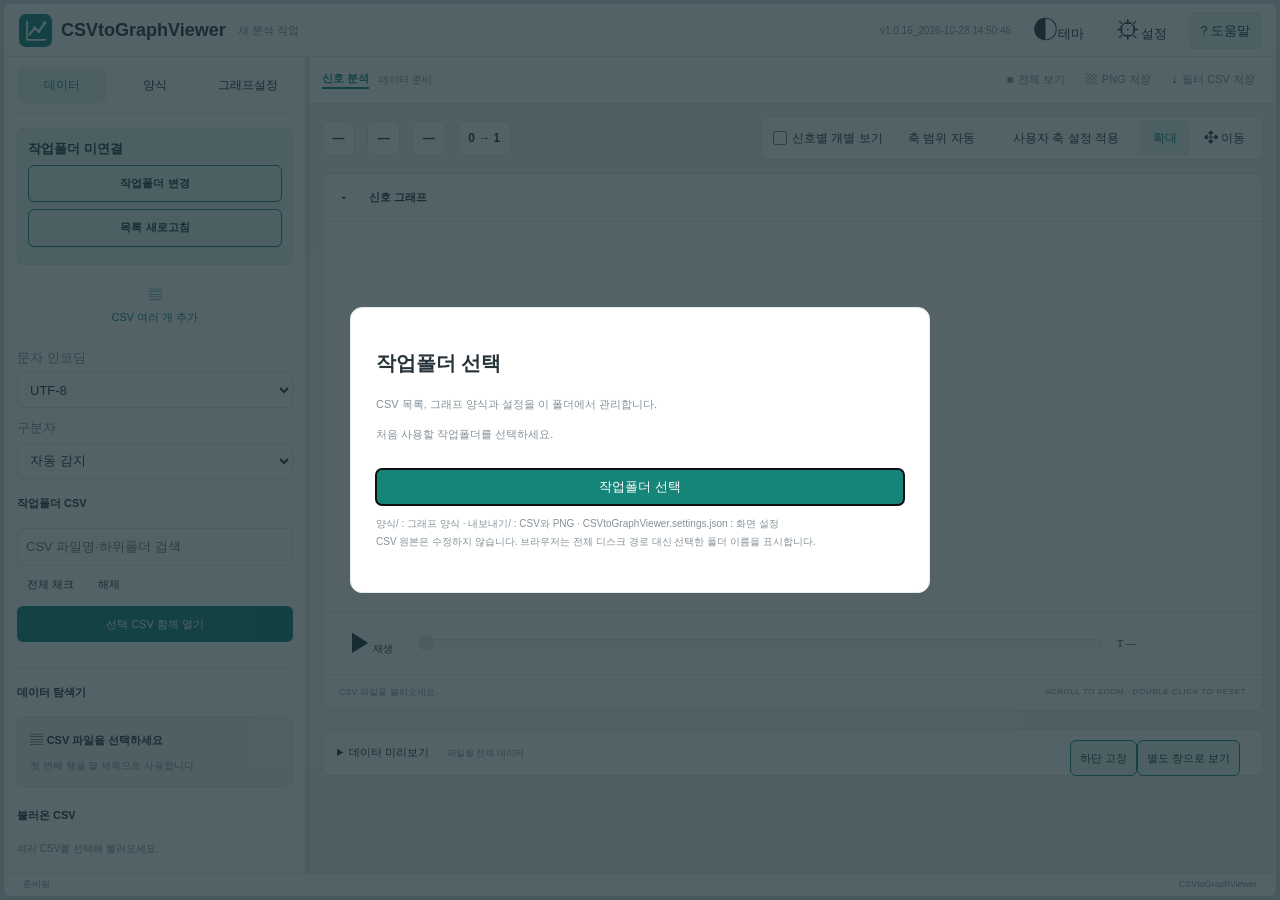
==== commit cb9476f8: "Update Pages with detached CSV window and viewing toolbar" ====
--- a/index.html
+++ b/index.html
@@ -2283,6 +2283,17 @@
 .floatingWindowHandle:focus-visible {
   outline: 2px solid var(--accent);
   outline-offset: -2px;
+}
+
+#previewSeparateWindow {
+  float: right;
+  padding: 4px 9px;
+  margin-top: -4px;
+  margin-right: 8px;
+  border: 1px solid var(--accent);
+  background: var(--tint);
+  font-size: 11px;
+  color: var(--text);
 }
 
 </style>
@@ -6160,7 +6171,7 @@
 <section><h3>4. 그래프설정 → 스케일·값 범위</h3><p>조건 필터는 열의 최소·최대에 해당하는 행만 남기며 여러 조건은 AND로 적용합니다. 여러 CSV에서는 해당 열이 속한 파일에만 적용합니다. X/Y 표시 범위를 입력한 뒤 ‘사용자 축 설정 적용’을 누르세요(2D). ‘축 범위 자동’은 자동 보기로 복원하며 입력한 사용자 범위와 조건은 유지합니다.</p></section>
 <section><h3>5. 메인 그래프 조작</h3><p>‘축 범위 자동’ 왼쪽의 ‘신호별 개별 보기’를 체크하면 신호별 그래프로 나뉘고, 해제하면 한 그래프에 겹칩니다. 그래프설정의 배치와 양식 설정에 함께 반영됩니다. 이 기능은 2D에서 사용합니다.</p><p>‘확대’는 왼쪽 드래그로 영역을 확대하고 ‘이동’은 왼쪽 드래그로 화면을 이동합니다. 가운데 버튼 드래그는 항상 이동, 휠은 확대·축소, 더블클릭은 초기 보기입니다. 우측 상단 전체보기는 저장 파일 목록을 엽니다. 3D에서 왼쪽 드래그는 회전입니다. 우클릭 메뉴로 그래프 설정에 바로 갈 수 있습니다. 2D 그래프의 선이나 점에 마우스를 가까이 대면 가장 가까운 신호 하나의 원본 X·Y값과 행 번호만 표시합니다. 빈 영역에서는 숨깁니다. 선 사이 구간에서도 값을 보간하지 않고 가까운 원본 레코드를 표시합니다.</p><p>전체 행은 열린 CSV의 총 레코드 수, 조건 통과 행은 그래프 조건을 통과한 수, 선택 신호는 Y신호 수입니다. X축 보기 범위는 현재 표시하는 최소·최대 X값이며 시간 재생이나 CSV 저장 행 수를 뜻하지 않습니다. 여러 파일은 각 파일의 X열 값을 공통 표시 범위에서 그립니다.</p></section>
 <section><h3>6. 양식 탭</h3><p>원하는 파일·열·그래프 설정 후 이름을 적고 양식을 저장하세요. JSON은 작업폴더/양식/에 저장하며 CSV 자체는 포함하지 않습니다. 양식을 클릭하면 현재 작업폴더에서 상대 경로 또는 유일한 파일명으로 CSV를 찾아 열 이름에 맞추어 그래프를 복원합니다. 중복 파일명이나 없는 파일·열은 안내합니다.</p><p>가져오기는 외부 양식을 작업폴더에 복사합니다. 목록 새로고침으로 변경을 읽으세요. 체크박스와 ‘선택 삭제’는 선택한 양식 JSON을 실제로 삭제합니다. ‘양식 해제’는 저장 파일을 유지하고 현재 적용을 취소하여 기본 2D 분석을 시작합니다.</p></section>
-<section><h3>7. 데이터 미리보기</h3><p>그래프 점을 클릭하면 원본 데이터 행과 셀을 찾아 표 내부 스크롤을 가운데로 맞춥니다. 선택 셀은 빨간색, 같은 행은 굵게·1pt 크게 표시합니다. 원본 행 번호를 유지하며 100행씩 페이지를 이동합니다.</p><p>열 제목의 ▼에서 고유값·개수 확인, 검색·체크박스 선택, 오름차순·내림차순 정렬을 사용할 수 있습니다. 여러 열 필터는 AND입니다. 이 기능은 표에만 적용하며 그래프나 CSV 내보내기는 바꾸지 않습니다. 그래프에서 선택한 행이 숨겨져 있으면 해당 행을 제외한 표 필터를 안내와 함께 해제합니다.</p></section>
+<section><h3>7. 데이터 미리보기</h3><p>그래프 점을 클릭하면 원본 데이터 행과 셀을 찾아 표 내부 스크롤을 가운데로 맞춥니다. 선택 셀은 빨간색, 같은 행은 굵게·1pt 크게 표시합니다. 원본 행 번호를 유지하며 100행씩 페이지를 이동합니다.</p><p>고정 버튼 옆의 별도 창으로 보기로 CSV 전용 창을 열 수 있습니다. 별도 창 상단에서 파일 선택, 전체 검색, 체크 필터와 정렬, 행 이동, 표시 열과 글자 크기 조절, 선택 행 복사, 현재 표 CSV 다운로드를 사용합니다. 별도 창은 복사본이므로 메인 그래프와 원본 파일을 바꾸지 않으며, 다시 열기 버튼을 누르면 메인의 최신 표 설정을 불러옵니다.</p><p>열 제목의 ▼에서 고유값·개수 확인, 검색·체크박스 선택, 오름차순·내림차순 정렬을 사용할 수 있습니다. 여러 열 필터는 AND입니다. 이 기능은 표에만 적용하며 그래프나 CSV 내보내기는 바꾸지 않습니다. 그래프에서 선택한 행이 숨겨져 있으면 해당 행을 제외한 표 필터를 안내와 함께 해제합니다.</p></section>
 <section><h3>8. PNG 저장 · CSV 내보내기</h3><p>작업폴더/내보내기/에 <b>현재날짜_양식명_축데이터명.확장자</b>로 저장합니다. 날짜는 사용 중인 PC의 현지 날짜입니다. 양식 미적용 시 ‘양식없음’, 여러 Y신호 중 첫 번째 선택 신호(3D는 Y열) 하나를 이름에 사용합니다. 같은 이름은 (1), (2)를 붙여 기존 파일을 덮어쓰지 않습니다.</p><p>전체보기에서 PNG·CSV 탭으로 저장 파일을 확인합니다. 파일명을 누르면 아래에 미리보기가 열리고 ‘파일 열기’로 브라우저에서 열 수도 있습니다. 체크박스와 선택 삭제는 내보내기 폴더의 파일을 실제로 삭제합니다.</p><p>PNG는 현재 그래프 이미지입니다. CSV는 그래프 조건을 통과한 행을 저장하며 표 필터·정렬, 화면 확대 범위, T 재생 구간은 CSV 저장 조건이 아닙니다. 여러 파일 CSV는 파일·열 이름을 구분하고 다른 파일의 셀은 빈 값으로 저장합니다.</p></section>
 <section><h3>9. 설정 · 오프라인 사용</h3><p>상단에 버전과 한국 시간 기준 빌드 시각이 표시됩니다. 신호 그래프 제목을 눌러 접거나 펼칠 수 있습니다. 데이터 미리보기 오른쪽 하단 고정으로 메인 영역 아래에 고정하고, 위쪽 경계를 드래그해 높이를 조절합니다. 고정 경계를 선택한 뒤 방향키로도 조절할 수 있습니다. 접힘·고정·높이는 작업폴더 설정 파일에 자동 저장되며 설정창에서도 조절할 수 있습니다.</p><p>설정에서 글자·아이콘·표 행 높이·요약줄 크기·테마·선·점·격자·여백을 조절합니다. 저장 및 닫기는 작업폴더에 저장하며 취소는 이전 설정으로 복원합니다. 오프라인은 CSVtoGraphViewer.html을 Chrome/Edge로 열어 사용하세요. CSV 처리는 브라우저 안에서 수행합니다.</p></section>
 <footer class="helpCredits"><p>최초배포자:이상범(sangbum.lee@ligdna.com)</p><p>마음대로 수정 배포가능합니다</p></footer>`;
@@ -6506,9 +6517,9 @@
 </script>
     <script>
 window.CSV_GRAPH_BUILD = {
-  "version": "1.0.12",
-  "built_at": "2026-10-27T13:37:26+09:00",
-  "source_hash": "104158f62f5d65d76d3cfb166f3af86e9bbfa2db8dfd91d269be7b67ee195bf6"
+  "version": "1.0.16",
+  "built_at": "2026-10-28T14:50:46+09:00",
+  "source_hash": "4c430628e96ee7393754c894b89364641474b6e74bbd48c18f8bf41ccb206577"
 };
 
 </script>
@@ -6939,5 +6950,863 @@
 installFloatingWindow(axisHelp, $('axisHelpDrag'));
 
 </script>
+    <script>
+// The separate viewer receives a snapshot and never edits the main graph or CSV files.
+function startDetachedCsvViewer(payload) {
+  const escape = (value) =>
+    String(value).replace(
+      /[&<>"']/g,
+      (c) => ({ '&': '&amp;', '<': '&lt;', '>': '&gt;', '"': '&quot;', "'": '&#39;' })[c],
+    );
+  document.title = 'CSV 별도 보기';
+  document.documentElement.lang = 'ko';
+  document.head.innerHTML = /* HTML */ `
+    <meta charset="utf-8" />
+    <meta
+      name="viewport"
+      content="width=device-width,initial-scale=1"
+    />
+    <title>CSV 별도 보기</title>
+    <style>
+      * {
+        box-sizing: border-box;
+      }
+      body {
+        margin: 0;
+        background: #f5f7f8;
+        color: #263339;
+        font:
+          13px 'Segoe UI',
+          'Malgun Gothic',
+          sans-serif;
+        height: 100dvh;
+        display: flex;
+        flex-direction: column;
+      }
+      button,
+      input,
+      select {
+        font: inherit;
+        color: inherit;
+        padding: 7px 9px;
+        border: 1px solid #cbd5d9;
+        border-radius: 5px;
+        background: white;
+        min-width: 0;
+      }
+      button {
+        cursor: pointer;
+      }
+      button:hover {
+        background: #e9f4f1;
+      }
+      button:disabled {
+        opacity: 0.5;
+        cursor: default;
+      }
+      header {
+        padding: 12px 16px;
+        background: white;
+        border-bottom: 1px solid #cbd5d9;
+      }
+      h1 {
+        font-size: 18px;
+        margin: 0 0 7px;
+      }
+      .toolbar {
+        display: flex;
+        gap: 8px;
+        align-items: center;
+        flex-wrap: wrap;
+        padding: 8px 12px;
+        background: white;
+        border-bottom: 1px solid #cbd5d9;
+      }
+      .toolbar label {
+        display: flex;
+        align-items: center;
+        gap: 5px;
+      }
+      #files {
+        max-width: 320px;
+      }
+      #search {
+        width: 210px;
+      }
+      #rowJump {
+        width: 95px;
+      }
+      #fontSize {
+        width: 65px;
+      }
+      #info {
+        padding: 8px 12px;
+        min-height: 35px;
+      }
+      #status {
+        color: #146b60;
+        margin-left: 10px;
+      }
+      #grid {
+        flex: 1;
+        min-height: 0;
+        overflow: auto;
+        background: white;
+      }
+      table {
+        border-collapse: separate;
+        border-spacing: 0;
+        white-space: nowrap;
+        font-size: var(--table-font, 13px);
+        min-width: 100%;
+      }
+      td,
+      th {
+        border-bottom: 1px solid #dfe6e8;
+        border-right: 1px solid #dfe6e8;
+        padding: 8px 12px;
+        text-align: right;
+      }
+      th {
+        position: sticky;
+        top: 0;
+        background: #edf2f3;
+        z-index: 1;
+      }
+      tbody tr:nth-child(even) {
+        background: #f9fbfb;
+      }
+      tbody tr.selected-row {
+        background: #fff0da;
+        font-weight: 700;
+      }
+      tbody tr.selected-row td {
+        font-size: calc(var(--table-font, 13px) + 1pt);
+      }
+      td.picked-cell {
+        color: #e53935;
+      }
+      .column-filter {
+        padding: 1px 5px;
+        margin-left: 5px;
+      }
+      .active {
+        color: #087f6e;
+        background: #e0f4ef;
+      }
+      .pages {
+        display: flex;
+        align-items: center;
+        gap: 8px;
+        padding: 8px 12px;
+        border-top: 1px solid #cbd5d9;
+        background: white;
+        flex-wrap: wrap;
+      }
+      .note {
+        color: #63767d;
+        font-size: 12px;
+      }
+      details {
+        position: relative;
+      }
+      summary {
+        cursor: pointer;
+        padding: 7px;
+        border: 1px solid #cbd5d9;
+        border-radius: 5px;
+      }
+      #columnList {
+        position: absolute;
+        top: 100%;
+        left: 0;
+        min-width: 230px;
+        max-height: 300px;
+        overflow: auto;
+        background: white;
+        border: 1px solid #cbd5d9;
+        z-index: 6;
+        padding: 10px;
+        box-shadow: 0 5px 15px #0002;
+      }
+      #columnList label {
+        display: flex;
+        gap: 8px;
+        align-items: center;
+        padding: 5px;
+        white-space: nowrap;
+      }
+      #filterMenu {
+        position: fixed;
+        z-index: 10;
+        width: min(340px, calc(100vw - 12px));
+        max-height: 90dvh;
+        overflow: auto;
+        background: white;
+        border: 1px solid #168579;
+        border-radius: 6px;
+        padding: 12px;
+        box-shadow: 0 8px 30px #0003;
+      }
+      #filterMenu[hidden] {
+        display: none;
+      }
+      .filter-actions {
+        display: flex;
+        gap: 5px;
+        flex-wrap: wrap;
+        margin: 8px 0;
+      }
+      #valueSearch {
+        width: 100%;
+        margin: 8px 0;
+      }
+      #valueList {
+        max-height: 250px;
+        overflow: auto;
+        border: 1px solid #dfe6e8;
+        margin: 8px 0;
+      }
+      #valueList label {
+        display: flex;
+        align-items: center;
+        gap: 8px;
+        padding: 6px;
+      }
+      #valueList span {
+        flex: 1;
+        overflow-wrap: anywhere;
+        white-space: pre-wrap;
+      }
+      #valueList small {
+        color: #63767d;
+      }
+      #filterCount {
+        font-size: 12px;
+      }
+      .empty {
+        padding: 25px;
+        text-align: center;
+      }
+    </style>
+  `;
+  document.body.innerHTML = /* HTML */ `
+    <header>
+      <h1>CSV 별도 보기</h1>
+      <span class="note">
+        메인에서 연 파일의 복사본입니다. 여기의 검색·필터·정렬은 그래프와 원본 파일에 영향을 주지
+        않습니다.
+      </span>
+    </header>
+    <div class="toolbar">
+      <label>
+        파일
+        <select id="files"></select>
+      </label>
+      <button id="openFiles">CSV 추가 열기</button>
+      <input
+        id="localFiles"
+        type="file"
+        accept=".csv,.tsv,.txt"
+        multiple
+        hidden
+      />
+      <label>
+        인코딩
+        <select id="encoding">
+          <option value="utf-8">UTF-8</option>
+          <option value="euc-kr">CP949 / EUC-KR</option>
+        </select>
+      </label>
+      <input
+        id="search"
+        type="search"
+        placeholder="전체 셀 검색 (Ctrl+F)"
+        aria-label="전체 셀 검색"
+      />
+      <button id="clear">검색·필터·정렬 초기화</button>
+    </div>
+    <div class="toolbar">
+      <label>
+        원본 행
+        <input
+          id="rowJump"
+          type="number"
+          min="1"
+          placeholder="행 번호"
+        />
+      </label>
+      <button id="goRow">행 이동</button>
+      <details id="columns">
+        <summary>표시할 열</summary>
+        <div id="columnList"></div>
+      </details>
+      <label>
+        글자
+        <input
+          id="fontSize"
+          type="number"
+          min="10"
+          max="24"
+          value="13"
+        />
+        px
+      </label>
+      <button id="copyRow">선택 행 복사</button>
+      <button
+        id="saveCsv"
+        title="현재 검색·필터·정렬·표시 열을 반영하여 다운로드합니다."
+      >
+        현재 표 CSV 저장
+      </button>
+    </div>
+    <div id="info">
+      <span id="counts"></span>
+      <span
+        id="status"
+        role="status"
+      ></span>
+    </div>
+    <div id="grid"></div>
+    <div class="pages">
+      <button id="prev">이전</button>
+      <span id="pageInfo"></span>
+      <button id="next">다음</button>
+      <label>
+        페이지
+        <input
+          id="pageJump"
+          type="number"
+          min="1"
+          value="1"
+          style="width:75px"
+        />
+      </label>
+      <button id="goPage">이동</button>
+      <label>
+        페이지당
+        <select id="pageSize">
+          <option>50</option>
+          <option selected>100</option>
+          <option>500</option>
+        </select>
+        행
+      </label>
+      <span class="note">열 제목의 ▾: 고유값·체크 필터·정렬 / 셀 클릭: 행 선택</span>
+    </div>
+    <div
+      id="filterMenu"
+      role="dialog"
+      aria-label="열 값 필터와 정렬"
+      hidden
+    ></div>
+  `;
+
+  const $ = (id) => document.getElementById(id);
+  let files = [],
+    current = 0,
+    page = 0,
+    rowIds = [],
+    editor = null,
+    searchTimer = null;
+  const source = () => files[current];
+  const status = (message) => {
+    $('status').textContent = message;
+  };
+  const number = (value) =>
+    value.trim() !== '' && Number.isFinite(Number(value)) ? Number(value) : NaN;
+
+  function loadSnapshot(snapshot) {
+    files = snapshot.files.map((file) => ({
+      ...file,
+      filters: new Map((file.filters || []).map(([col, values]) => [col, new Set(values)])),
+      visible: new Set(file.headers.map((_, i) => i)),
+      search: '',
+      picked: file.picked ?? null,
+      pickedColumns: file.pickedColumns || [],
+    }));
+    current = Math.max(0, Math.min(snapshot.current || 0, files.length - 1));
+    page = 0;
+    renderFiles();
+    renderColumns();
+    render(true);
+    status('별도 창으로 불러왔습니다.');
+  }
+  window.loadCsvViewerSnapshot = loadSnapshot;
+
+  function renderFiles() {
+    $('files').innerHTML = files
+      .map((file, i) => `<option value="${i}">${escape(file.name)}</option>`)
+      .join('');
+    $('files').value = String(current);
+    $('search').value = source()?.search || '';
+  }
+  function renderColumns() {
+    const file = source();
+    $('columnList').innerHTML = file
+      ? '<button id="allColumns">모든 열 표시</button>' +
+        file.headers
+          .map(
+            (header, i) =>
+              `<label><input type="checkbox" data-col="${i}" ${file.visible.has(i) ? 'checked' : ''}>${escape(header)}</label>`,
+          )
+          .join('')
+      : '';
+    if (!file) return;
+    $('allColumns').onclick = () => {
+      file.visible = new Set(file.headers.map((_, i) => i));
+      renderColumns();
+      render();
+    };
+    $('columnList')
+      .querySelectorAll('input')
+      .forEach(
+        (input) =>
+          (input.onchange = () => {
+            if (input.checked) file.visible.add(+input.dataset.col);
+            else file.visible.delete(+input.dataset.col);
+            render();
+          }),
+      );
+  }
+  function matchingRows() {
+    const file = source();
+    if (!file) return [];
+    const query = file.search.toLocaleLowerCase();
+    const ids = file.rows
+      .map((_, i) => i)
+      .filter(
+        (i) =>
+          (!query || file.rows[i].some((value) => value.toLocaleLowerCase().includes(query))) &&
+          [...file.filters].every(([col, values]) => values.has(file.rows[i][col])),
+      );
+    if (file.sort) {
+      const { col, direction } = file.sort;
+      ids.sort((a, b) => {
+        const x = file.rows[a][col],
+          y = file.rows[b][col];
+        if (x === '' || y === '') return x === y ? a - b : x === '' ? 1 : -1;
+        const nx = number(x),
+          ny = number(y);
+        return (
+          (Number.isFinite(nx) && Number.isFinite(ny)
+            ? nx - ny
+            : x.localeCompare(y, 'ko', { numeric: true })) * direction || a - b
+        );
+      });
+    }
+    return ids;
+  }
+  function revealPicked() {
+    requestAnimationFrame(() => {
+      const row = $('grid').querySelector('.selected-row');
+      if (!row) return;
+      const outer = $('grid').getBoundingClientRect(),
+        rect = row.getBoundingClientRect(),
+        header = $('grid').querySelector('thead').getBoundingClientRect().height;
+      $('grid').scrollTop +=
+        rect.top + rect.height / 2 - outer.top - header - ($('grid').clientHeight - header) / 2;
+    });
+  }
+  function render(reveal = false) {
+    closeFilter();
+    clearTimeout(searchTimer);
+    const file = source(),
+      size = +$('pageSize').value;
+    if (!file) {
+      $('grid').innerHTML = '<p class="empty">CSV 파일을 열어 주세요.</p>';
+      $('saveCsv').disabled = true;
+      return;
+    }
+    rowIds = matchingRows();
+    if (reveal && file.picked !== null) {
+      const index = rowIds.indexOf(file.picked);
+      if (index >= 0) page = Math.floor(index / size);
+    }
+    const pages = Math.max(1, Math.ceil(rowIds.length / size));
+    page = Math.max(0, Math.min(page, pages - 1));
+    const cols = file.headers.map((_, i) => i).filter((i) => file.visible.has(i));
+    $('grid').innerHTML = cols.length
+      ? '<table><thead><tr><th>원본 행</th>' +
+        cols
+          .map(
+            (col) =>
+              `<th>${escape(file.headers[col])}<button class="column-filter ${file.filters.has(col) ? 'active' : ''}" data-filter="${col}" aria-label="${escape(file.headers[col])} 필터와 정렬">${file.sort?.col === col ? (file.sort.direction === 1 ? '↑' : '↓') : ''}▾</button></th>`,
+          )
+          .join('') +
+        '</tr></thead><tbody>' +
+        rowIds
+          .slice(page * size, (page + 1) * size)
+          .map(
+            (row) =>
+              `<tr data-row="${row}" ${file.picked === row ? 'class="selected-row"' : ''}><td>${row + 1}</td>` +
+              cols
+                .map(
+                  (col) =>
+                    `<td data-cell="${col}" ${file.picked === row && file.pickedColumns.includes(col) ? 'class="picked-cell"' : ''}>${escape(file.rows[row][col])}</td>`,
+                )
+                .join('') +
+              '</tr>',
+          )
+          .join('') +
+        '</tbody></table>'
+      : '<p class="empty">표시할 열에서 한 개 이상 선택하세요.</p>';
+    $('grid')
+      .querySelectorAll('[data-filter]')
+      .forEach((button) => (button.onclick = () => openFilter(+button.dataset.filter, button)));
+    $('grid')
+      .querySelectorAll('[data-row]')
+      .forEach(
+        (row) =>
+          (row.onclick = (event) => {
+            file.picked = +row.dataset.row;
+            const cell = event.target.closest('[data-cell]');
+            file.pickedColumns = cell ? [+cell.dataset.cell] : [];
+            render();
+            status('원본 ' + (file.picked + 1) + '행 선택');
+          }),
+      );
+    $('counts').textContent =
+      `${file.name} · 원본 ${file.rows.length.toLocaleString()}행 · 표시 ${rowIds.length.toLocaleString()}행 · ${cols.length}/${file.headers.length}열`;
+    $('pageInfo').textContent =
+      `${rowIds.length ? page * size + 1 : 0}–${Math.min((page + 1) * size, rowIds.length)} / ${rowIds.length.toLocaleString()}행 · ${page + 1}/${pages}쪽`;
+    $('pageJump').max = String(pages);
+    $('pageJump').value = String(page + 1);
+    $('rowJump').max = String(file.rows.length);
+    $('prev').disabled = page === 0;
+    $('next').disabled = page >= pages - 1;
+    $('copyRow').disabled = !cols.length || file.picked === null || !rowIds.includes(file.picked);
+    $('saveCsv').disabled = !cols.length;
+    if (reveal) revealPicked();
+  }
+
+  function closeFilter() {
+    editor = null;
+    $('filterMenu').hidden = true;
+  }
+  function paintValues() {
+    if (!editor) return;
+    const query = $('valueSearch').value.toLocaleLowerCase();
+    editor.matches = editor.values.filter(([value]) => value.toLocaleLowerCase().includes(query));
+    $('valueList').innerHTML =
+      editor.matches
+        .slice(0, editor.limit)
+        .map(
+          ([value, count]) =>
+            `<label><input type="checkbox" data-value="${editor.indices.get(value)}" ${editor.checked.has(value) ? 'checked' : ''}><span>${escape(value === '' ? '(빈 셀)' : value)}</span><small>${count}개</small></label>`,
+        )
+        .join('') || '<p>검색 결과 없음</p>';
+    $('valueList')
+      .querySelectorAll('input')
+      .forEach(
+        (box) =>
+          (box.onchange = () => {
+            const value = editor.values[+box.dataset.value][0];
+            if (box.checked) editor.checked.add(value);
+            else editor.checked.delete(value);
+            updateCount();
+          }),
+      );
+    $('moreValues').hidden = editor.limit >= editor.matches.length;
+    updateCount();
+  }
+  function updateCount() {
+    $('filterCount').textContent =
+      `고유값 ${editor.values.length}개 · 선택 ${editor.checked.size}개 · 검색 ${editor.matches.length}개`;
+    const count = editor.matches.filter(([value]) => editor.checked.has(value)).length;
+    $('selectValues').checked = !!editor.matches.length && count === editor.matches.length;
+    $('selectValues').indeterminate = count > 0 && count < editor.matches.length;
+  }
+  function openFilter(col, button) {
+    const file = source(),
+      counts = new Map();
+    for (const row of file.rows) counts.set(row[col], (counts.get(row[col]) || 0) + 1);
+    const values = [...counts].sort((a, b) => a[0].localeCompare(b[0], 'ko', { numeric: true }));
+    editor = {
+      col,
+      values,
+      indices: new Map(values.map(([value], i) => [value, i])),
+      checked: new Set(file.filters.get(col) || counts.keys()),
+      matches: values,
+      limit: 200,
+    };
+    $('filterMenu').innerHTML =
+      `<b>${escape(file.headers[col])}</b><div class="filter-actions"><button id="sortAsc">↑ 오름차순</button><button id="sortDesc">↓ 내림차순</button><button id="sortClear">정렬 해제</button></div><input id="valueSearch" placeholder="값 검색" aria-label="열 값 검색"><label><input id="selectValues" type="checkbox">검색 값 전체 선택 / 해제</label><p id="filterCount"></p><div id="valueList"></div><button id="moreValues">값 더 보기</button><div class="filter-actions"><button id="filterClear">이 열 해제</button><button id="filterCancel">취소</button><button id="filterApply">적용</button></div>`;
+    for (const [id, direction] of [
+      ['sortAsc', 1],
+      ['sortDesc', -1],
+      ['sortClear', 0],
+    ])
+      $(id).onclick = () => {
+        file.sort = direction ? { col, direction } : null;
+        page = 0;
+        render();
+      };
+    $('valueSearch').oninput = () => {
+      editor.limit = 200;
+      paintValues();
+    };
+    $('selectValues').onchange = () => {
+      for (const [value] of editor.matches)
+        if ($('selectValues').checked) editor.checked.add(value);
+        else editor.checked.delete(value);
+      paintValues();
+    };
+    $('moreValues').onclick = () => {
+      editor.limit += 200;
+      paintValues();
+    };
+    $('filterClear').onclick = () => {
+      file.filters.delete(col);
+      page = 0;
+      render();
+    };
+    $('filterCancel').onclick = closeFilter;
+    $('filterApply').onclick = () => {
+      if (editor.checked.size === editor.values.length) file.filters.delete(col);
+      else file.filters.set(col, new Set(editor.checked));
+      page = 0;
+      render();
+    };
+    $('filterMenu').hidden = false;
+    paintValues();
+    const rect = button.getBoundingClientRect(),
+      menu = $('filterMenu');
+    menu.style.left = Math.max(6, Math.min(rect.left, innerWidth - menu.offsetWidth - 6)) + 'px';
+    menu.style.top =
+      Math.max(6, Math.min(rect.bottom + 4, innerHeight - menu.offsetHeight - 6)) + 'px';
+    $('valueSearch').focus({ preventScroll: true });
+  }
+
+  $('files').onchange = () => {
+    current = +$('files').value;
+    page = 0;
+    $('search').value = source().search;
+    renderColumns();
+    render(true);
+  };
+  $('search').oninput = () => {
+    source().search = $('search').value;
+    page = 0;
+    clearTimeout(searchTimer);
+    searchTimer = setTimeout(() => render(), 150);
+  };
+  $('clear').onclick = () => {
+    const file = source();
+    file.filters.clear();
+    file.sort = null;
+    file.search = '';
+    $('search').value = '';
+    page = 0;
+    render();
+    status('검색·필터·정렬 초기화');
+  };
+  $('prev').onclick = () => {
+    page--;
+    render();
+    $('grid').scrollTop = 0;
+  };
+  $('next').onclick = () => {
+    page++;
+    render();
+    $('grid').scrollTop = 0;
+  };
+  $('pageSize').onchange = () => {
+    page = 0;
+    render();
+  };
+  $('goPage').onclick = () => {
+    const value = +$('pageJump').value;
+    if (Number.isInteger(value) && value >= 1) {
+      page = value - 1;
+      render();
+      $('grid').scrollTop = 0;
+    }
+  };
+  $('pageJump').onkeydown = (event) => {
+    if (event.key === 'Enter') $('goPage').click();
+  };
+  $('goRow').onclick = () => {
+    const value = +$('rowJump').value,
+      file = source();
+    if (!Number.isInteger(value) || value < 1 || value > file.rows.length)
+      return status('원본 데이터 행 번호를 입력하세요.');
+    if (!matchingRows().includes(value - 1))
+      return status('해당 행은 검색·필터로 숨겨져 있습니다. 초기화 후 이동하세요.');
+    file.picked = value - 1;
+    file.pickedColumns = [];
+    render(true);
+    status('원본 ' + value + '행으로 이동');
+  };
+  $('rowJump').onkeydown = (event) => {
+    if (event.key === 'Enter') $('goRow').click();
+  };
+  $('fontSize').oninput = () => {
+    const value = +$('fontSize').value;
+    if (value >= 10 && value <= 24) document.body.style.setProperty('--table-font', value + 'px');
+  };
+  document.addEventListener('keydown', (event) => {
+    if ((event.ctrlKey || event.metaKey) && event.key.toLowerCase() === 'f') {
+      event.preventDefault();
+      $('search').focus();
+    }
+    if (event.key === 'Escape') closeFilter();
+  });
+  document.addEventListener('pointerdown', (event) => {
+    if (!$('filterMenu').contains(event.target) && !event.target.closest('[data-filter]'))
+      closeFilter();
+    if (!$('columns').contains(event.target)) $('columns').open = false;
+  });
+  window.addEventListener('resize', closeFilter);
+  $('grid').addEventListener('scroll', closeFilter);
+  $('saveCsv').onclick = () => {
+    const file = source(),
+      cols = file.headers.map((_, i) => i).filter((i) => file.visible.has(i));
+    const csv = serializeCSV(
+      cols.map((col) => file.headers[col]),
+      matchingRows().map((row) => cols.map((col) => file.rows[row][col])),
+    );
+    const url = URL.createObjectURL(new Blob([csv], { type: 'text/csv;charset=utf-8' })),
+      link = document.createElement('a');
+    link.href = url;
+    link.download =
+      file.name
+        .split('/')
+        .pop()
+        .replace(/\.[^.]+$/, '') + '_표보기.csv';
+    link.click();
+    setTimeout(() => URL.revokeObjectURL(url), 10000);
+    status('현재 표를 CSV로 다운로드했습니다. 원본은 변경하지 않았습니다.');
+  };
+  $('copyRow').onclick = async () => {
+    const file = source();
+    if (file.picked === null) return;
+    const quote = (value) =>
+      /[\t\r\n"]/.test(value) ? '"' + value.replace(/"/g, '""') + '"' : value;
+    const text = file.rows[file.picked]
+      .filter((_, col) => file.visible.has(col))
+      .map(quote)
+      .join('\t');
+    try {
+      if (navigator.clipboard?.writeText) await navigator.clipboard.writeText(text);
+      else {
+        const input = document.createElement('textarea');
+        input.value = text;
+        document.body.append(input);
+        input.select();
+        const copied = document.execCommand('copy');
+        input.remove();
+        if (!copied) throw Error('복사 권한이 없습니다.');
+      }
+      status('선택 행을 복사했습니다.');
+    } catch {
+      status('복사하지 못했습니다. 표에서 값을 선택해 Ctrl+C로 복사하세요.');
+    }
+  };
+  $('openFiles').onclick = () => $('localFiles').click();
+  $('localFiles').onchange = async (event) => {
+    const entries = [...event.target.files];
+    event.target.value = '';
+    let added = 0,
+      failed = 0;
+    for (const file of entries) {
+      try {
+        const parsed = parseCSV(
+          new TextDecoder($('encoding').value).decode(await file.arrayBuffer()),
+          'auto',
+        );
+        if (parsed.length < 2 || parsed.some((row) => row.length !== parsed[0].length))
+          throw Error('CSV 형식 오류');
+        const headers = parsed.shift();
+        files.push({
+          name: file.name,
+          headers,
+          rows: parsed,
+          filters: new Map(),
+          sort: null,
+          visible: new Set(headers.map((_, i) => i)),
+          search: '',
+          picked: null,
+          pickedColumns: [],
+        });
+        added++;
+      } catch {
+        failed++;
+      }
+    }
+    if (added) {
+      current = files.length - 1;
+      page = 0;
+      renderFiles();
+      renderColumns();
+      render();
+    }
+    status(`추가 ${added}개` + (failed ? ` · 읽기 실패 ${failed}개` : ''));
+  };
+  loadSnapshot(payload);
+  payload = null;
+  delete window.csvViewerPayload;
+}
+
+let detachedCsvWindow = null;
+const detachedCsvButton = document.createElement('button');
+detachedCsvButton.id = 'previewSeparateWindow';
+detachedCsvButton.type = 'button';
+detachedCsvButton.textContent = '별도 창으로 보기';
+detachedCsvButton.title = 'CSV 전용 창에서 검색·필터·정렬·열 선택 도구로 봅니다.';
+previewPin.before(detachedCsvButton);
+detachedCsvButton.onclick = (event) => {
+  event.preventDefault();
+  event.stopPropagation();
+  if (!csvSources.length) return notice('CSV 파일을 먼저 불러오세요.');
+  const payload = {
+    current: Math.max(0, csvSources.indexOf(previewSource)),
+    files: csvSources.map((source) => {
+      const state = previewTableState(source);
+      return {
+        name: sourceLabel(source),
+        headers: [...source.head],
+        rows: source.data.map((row) => [...row]),
+        filters: [...state.filters].map(([col, values]) => [col, [...values]]),
+        sort: state.sort ? { ...state.sort } : null,
+        picked:
+          validPreviewPick(previewPicked) && previewPicked.source === source
+            ? previewPicked.localRow
+            : null,
+        pickedColumns:
+          validPreviewPick(previewPicked) && previewPicked.source === source
+            ? [...previewPicked.columns]
+            : [],
+      };
+    }),
+  };
+  if (detachedCsvWindow && !detachedCsvWindow.closed && detachedCsvWindow.loadCsvViewerSnapshot) {
+    detachedCsvWindow.loadCsvViewerSnapshot(payload);
+    detachedCsvWindow.focus();
+    return;
+  }
+  const popup = window.open(
+    '',
+    '_blank',
+    'popup,width=1200,height=800,resizable=yes,scrollbars=yes',
+  );
+  if (!popup)
+    return notice('별도 창이 차단되었습니다. 이 사이트의 팝업을 허용한 뒤 다시 눌러 주세요.');
+  detachedCsvWindow = popup;
+  popup.opener = null;
+  popup.csvViewerPayload = payload;
+  const script = popup.document.createElement('script');
+  script.textContent =
+    'const parseCSV = ' +
+    parseCSV.toString() +
+    ';\nconst serializeCSV = ' +
+    serializeCSV.toString() +
+    ';\n(' +
+    startDetachedCsvViewer.toString() +
+    ')(window.csvViewerPayload);';
+  popup.document.body.append(script);
+};
+
+</script>
   </body>
 </html>
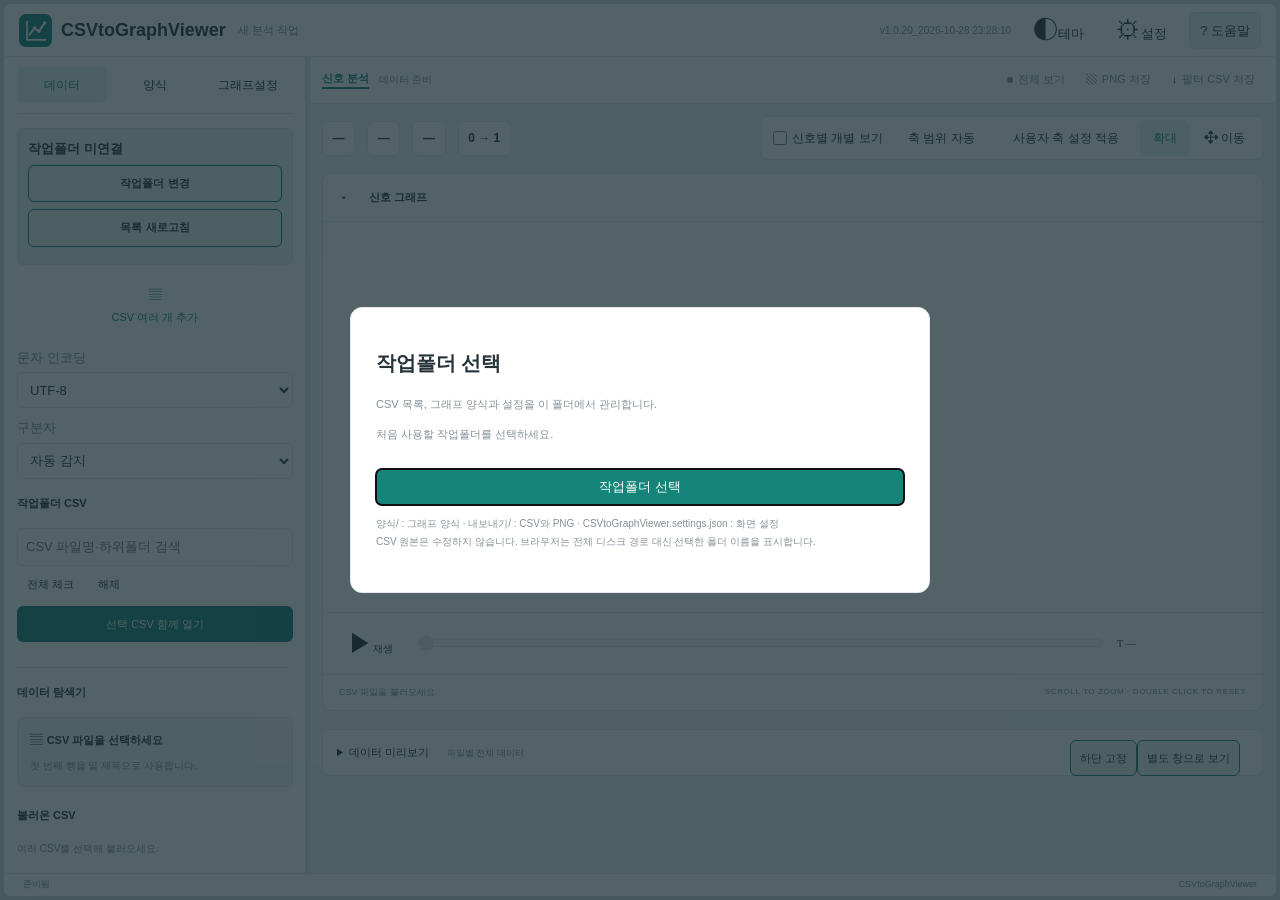
==== commit fb181231: "Update Pages with target-specific conditional Y signals" ====
--- a/index.html
+++ b/index.html
@@ -2294,6 +2294,84 @@
   background: var(--tint);
   font-size: 11px;
   color: var(--text);
+}
+#conditionalSignalsPanel {
+  margin-top: 18px;
+  padding-top: 14px;
+  border-top: 1px solid var(--line);
+}
+.conditionalAdd {
+  display: grid;
+  gap: 8px;
+}
+.conditionalAdd select {
+  width: 100%;
+}
+.conditionalSignalCard {
+  margin-top: 12px;
+  padding: 10px;
+  border: 1px solid var(--accent);
+  border-radius: 7px;
+  background: var(--soft);
+}
+.conditionalCardHeading,
+.conditionalCardActions {
+  display: flex;
+  align-items: center;
+  gap: 6px;
+  flex-wrap: wrap;
+}
+.conditionalCardHeading label {
+  display: flex;
+  align-items: center;
+  gap: 5px;
+  margin-right: auto;
+}
+.conditionalSignalCard > small {
+  display: block;
+  color: var(--muted);
+  overflow-wrap: anywhere;
+  margin: 8px 0;
+}
+.conditionalSignalCard > label {
+  display: grid;
+  gap: 4px;
+}
+.conditionalSignalCard select,
+.conditionalSignalCard input {
+  min-width: 0;
+  width: 100%;
+  padding: 6px;
+}
+.conditionalSignalCard input[type='checkbox'] {
+  width: auto;
+}
+.signalCondition {
+  display: grid;
+  grid-template-columns: minmax(0, 1fr) 65px;
+  gap: 5px;
+  margin: 9px 0;
+  padding-top: 8px;
+  border-top: 1px solid var(--line);
+}
+.signalCondition input {
+  grid-column: 1;
+}
+.signalCondition button {
+  grid-column: 2;
+}
+.signalConditionError {
+  color: #c0392b;
+  font-size: 11px;
+  margin: 6px 0;
+}
+.signalQuickCondition {
+  margin-left: auto;
+  flex-shrink: 0;
+  padding: 3px 6px !important;
+  border: 1px solid var(--line);
+  font-size: 10px !important;
+  color: var(--accent);
 }
 
 </style>
@@ -2803,7 +2881,7 @@
   $('filters').innerHTML = conditions
     .map(
       (f, j) =>
-        `<div class="filter"><select data-f="${j}">${headers.map((h, i) => (numeric[i] ? `<option value="${i}" ${f.col === i ? 'selected' : ''}>${esc(h)}</option>` : '')).join('')}</select><button data-del="${j}" title="조건 삭제">×</button><div class="row"><input type="number" step="any" data-min="${j}" placeholder="최소 (포함)" value="${f.min}"><span>~</span><input type="number" step="any" data-max="${j}" placeholder="최대 (포함)" value="${f.max}"></div></div>`,
+        `<div class="filter"><select data-f="${j}">${headers.map((h, i) => (numeric[i] && !window.isConditionalSignalIndex?.(i) ? `<option value="${i}" ${f.col === i ? 'selected' : ''}>${esc(h)}</option>` : '')).join('')}</select><button data-del="${j}" title="조건 삭제">×</button><div class="row"><input type="number" step="any" data-min="${j}" placeholder="최소 (포함)" value="${f.min}"><span>~</span><input type="number" step="any" data-max="${j}" placeholder="최대 (포함)" value="${f.max}"></div></div>`,
     )
     .join('');
   $('filters')
@@ -3379,10 +3457,18 @@
     let prev = $(id).value;
     $(id).innerHTML =
       (id === 'taxis' ? '<option value="-1">행 순서</option>' : '') +
-      headers.map((h, i) => (numeric[i] ? `<option value="${i}">${esc(h)}</option>` : '')).join('');
+      headers
+        .map((h, i) =>
+          numeric[i] && !window.isConditionalSignalIndex?.(i)
+            ? `<option value="${i}">${esc(h)}</option>`
+            : '',
+        )
+        .join('');
     if ([...$(id).options].some((o) => o.value === prev)) $(id).value = prev;
   }
-  let nums = numeric.map((v, i) => (v ? i : -1)).filter((i) => i >= 0);
+  let nums = numeric
+    .map((v, i) => (v && !window.isConditionalSignalIndex?.(i) ? i : -1))
+    .filter((i) => i >= 0);
   $('yaxis3').value = String(nums[1] ?? nums[0] ?? '');
   $('zaxis').value = String(nums[2] ?? nums[0] ?? '');
   $('taxis').value = '-1';
@@ -4754,12 +4840,14 @@
       rows.push(row);
     }
   });
+  window.installConditionalSignals?.();
   selected = new Set(prior.map(findColumn).filter((i) => i !== null && i >= 0 && numeric[i]));
   if (!selected.size)
     csvSources.forEach((s) => {
       const local = s.numeric.findIndex((v, i) => v && i !== s.x);
       if (local >= 0) selected.add(s.offset + local);
     });
+  window.selectConditionalSignals?.(prior);
   if ($('selection').value === 'single' && selected.size > 1)
     selected = new Set([[...selected][0]]);
   conditions = [];
@@ -4769,7 +4857,11 @@
   $('x').innerHTML =
     '<option value="-1">각 파일 행 번호</option>' +
     headers
-      .map((h, i) => `<option value="${i}">${esc(h)}${numeric[i] ? '' : ' (문자)'}</option>`)
+      .map((h, i) =>
+        window.isConditionalSignalIndex?.(i)
+          ? ''
+          : `<option value="${i}">${esc(h)}${numeric[i] ? '' : ' (문자)'}</option>`,
+      )
       .join('');
   $('x').value = String(
     findColumn(oldX) ?? (csvSources[0] ? csvSources[0].offset + csvSources[0].x : -1),
@@ -4854,7 +4946,8 @@
     for (const s of pending) {
       const source = csvSources.find((v) => v.path === s.path),
         local = source.numeric.findIndex((v, i) => v && i !== source.x);
-      if (local >= 0) ids.push(source.offset + local);
+      if (local >= 0 && !window.hasConditionalSignalsForFile?.(source.path))
+        ids.push(source.offset + local);
     }
     selected = new Set(ids);
     if ($('selection').value === 'single' && selected.size > 1)
@@ -5218,7 +5311,7 @@
     if (!meta) continue;
     let previous = null;
     for (const r of visible) {
-      if (r.row._source !== meta.source) continue;
+      if (r.row._source !== meta.source || (meta.acceptRow && !meta.acceptRow(r.row))) continue;
       const x = point(r),
         y = num(r.row[col]);
       if (!Number.isFinite(x) || !Number.isFinite(y)) {
@@ -5266,9 +5359,7 @@
   const meta = columnMeta[hit.col],
     source = csvSources[meta.source];
   tip.textContent =
-    sourceLabel(source) +
-    ' / ' +
-    source.head[meta.local] +
+    (meta.signalId ? headers[hit.col] : sourceLabel(source) + ' / ' + source.head[meta.local]) +
     '\nX ' +
     fmt(point(hit.r)) +
     ' · Y ' +
@@ -5800,6 +5891,10 @@
     ...v.selected,
     ...v.conditions.map((f) => f.axis),
     ...(v.fileX || []).map((f) => f.axis),
+    ...(v.conditionalSignals || []).flatMap((signal) => [
+      signal.axis,
+      ...(signal.conditions || []).map((c) => c.axis),
+    ]),
   ];
   return [
     ...new Set(
@@ -5880,6 +5975,10 @@
       f.file = resolved.get(f.file) || f.file;
       remap(f.axis);
     }
+    for (const signal of v.conditionalSignals || []) {
+      remap(signal.axis);
+      for (const condition of signal.conditions || []) remap(condition.axis);
+    }
     v.files = paths.map((p) => resolved.get(p));
     multiReadSequence++;
     templatePending = null;
@@ -6133,12 +6232,15 @@
 };
 $('export').onclick = () => {
   if (!rows.length) return notice('CSV 파일을 먼저 불러오세요.');
+  const exportColumns = headers
+    .map((_, index) => index)
+    .filter((index) => !columnMeta[index]?.signalId);
   void download(
     new Blob(
       [
         serializeCSV(
-          headers,
-          filtered.map((r) => r.row),
+          exportColumns.map((index) => headers[index]),
+          filtered.map((r) => exportColumns.map((index) => r.row[index])),
         ),
       ],
       { type: 'text/csv;charset=utf-8' },
@@ -6167,7 +6269,7 @@
 helpDialog.innerHTML = `<div class="helpTitle"><h2 id="viewerHelpTitle">CSVGraphViewer 사용법</h2><button id="viewerHelpClose" aria-label="도움말 닫기">닫기 ×</button></div>
 <section><h3>1. 시작 · 데이터 탭</h3><p>데스크톱 Chrome 또는 Edge에서 작업폴더를 선택하고 읽기·쓰기 권한을 허용하세요. CSV/TSV의 첫 행은 열 이름입니다. 작업폴더와 하위폴더의 파일을 클릭하거나 체크한 뒤 ‘선택 CSV 함께 열기’를 누릅니다. ‘CSV 여러 개 추가’로 외부 파일도 열 수 있습니다.</p><p>한글이 깨지면 문자 인코딩을 CP949 / EUC-KR로 바꾸세요. 구분자는 자동 감지 또는 쉼표·세미콜론·탭을 지정합니다. 외부에서 파일을 바꾼 뒤에는 목록 새로고침을 누르세요. 열린 파일의 ×는 원본 삭제가 아니라 화면에서 제외하는 기능입니다.</p></section>
 <section><h3>2. 그래프설정 → 그래프 종류</h3><p>2D는 여러 파일의 신호를 겹치거나 신호별로 나누어 비교합니다. 선·산점도·선+점을 선택할 수 있습니다. 3D는 같은 CSV의 X·Y·Z 좌표를 궤적으로 표시하며 각 축을 데이터 범위로 정규화합니다. T는 숫자 시간 열 또는 행 순서입니다. 시간 표시를 ‘현재 T까지’로 바꾸고 슬라이더나 재생을 사용하세요.</p></section>
-<section><h3>3. 그래프설정 → 축 설정</h3><p>2D에서는 X열과 Y신호 체크박스를 선택합니다. 여러 파일은 각 파일의 X열을 사용하며 파일별 X축에서 따로 지정할 수 있습니다. 파일 사이 행을 합치거나 시간을 자동 보간하지 않습니다. 2D에서는 3D용 Y·Z 좌표 선택을 숨깁니다. 3D로 바꾸면 X·Y·Z 좌표 선택이 나타나고 2D Y신호 목록은 숨깁니다. 3D는 한 파일의 X·Y·Z를 선택하세요. 열 이름은 CSV 첫 행을 기준으로 연결합니다.</p></section>
+<section><h3>3. 그래프설정 → 축 설정</h3><p>2D에서는 X열과 Y신호 체크박스를 선택합니다. 여러 파일은 각 파일의 X열을 사용하며 파일별 X축에서 따로 지정할 수 있습니다. 파일 사이 행을 합치거나 시간을 자동 보간하지 않습니다. 같은 CSV에서 표적별로 나누려면 Y열 옆 조건 버튼 또는 조건별 Y신호를 사용하세요. 예: Range_m에 Target_ID=1001 조건을 적용하고 복제하여 1002로 바꾸면 두 선을 별도로 그립니다. 여러 조건은 AND이며 적용 버튼으로 갱신하고 양식에도 저장합니다. 파일 공통 조건은 모든 신호에, 조건별 Y신호는 그 신호에만 적용합니다. 2D에서는 3D용 Y·Z 좌표 선택을 숨깁니다. 3D로 바꾸면 X·Y·Z 좌표 선택이 나타나고 2D Y신호 목록은 숨깁니다. 3D는 한 파일의 X·Y·Z를 선택하세요. 열 이름은 CSV 첫 행을 기준으로 연결합니다.</p></section>
 <section><h3>4. 그래프설정 → 스케일·값 범위</h3><p>조건 필터는 열의 최소·최대에 해당하는 행만 남기며 여러 조건은 AND로 적용합니다. 여러 CSV에서는 해당 열이 속한 파일에만 적용합니다. X/Y 표시 범위를 입력한 뒤 ‘사용자 축 설정 적용’을 누르세요(2D). ‘축 범위 자동’은 자동 보기로 복원하며 입력한 사용자 범위와 조건은 유지합니다.</p></section>
 <section><h3>5. 메인 그래프 조작</h3><p>‘축 범위 자동’ 왼쪽의 ‘신호별 개별 보기’를 체크하면 신호별 그래프로 나뉘고, 해제하면 한 그래프에 겹칩니다. 그래프설정의 배치와 양식 설정에 함께 반영됩니다. 이 기능은 2D에서 사용합니다.</p><p>‘확대’는 왼쪽 드래그로 영역을 확대하고 ‘이동’은 왼쪽 드래그로 화면을 이동합니다. 가운데 버튼 드래그는 항상 이동, 휠은 확대·축소, 더블클릭은 초기 보기입니다. 우측 상단 전체보기는 저장 파일 목록을 엽니다. 3D에서 왼쪽 드래그는 회전입니다. 우클릭 메뉴로 그래프 설정에 바로 갈 수 있습니다. 2D 그래프의 선이나 점에 마우스를 가까이 대면 가장 가까운 신호 하나의 원본 X·Y값과 행 번호만 표시합니다. 빈 영역에서는 숨깁니다. 선 사이 구간에서도 값을 보간하지 않고 가까운 원본 레코드를 표시합니다.</p><p>전체 행은 열린 CSV의 총 레코드 수, 조건 통과 행은 그래프 조건을 통과한 수, 선택 신호는 Y신호 수입니다. X축 보기 범위는 현재 표시하는 최소·최대 X값이며 시간 재생이나 CSV 저장 행 수를 뜻하지 않습니다. 여러 파일은 각 파일의 X열 값을 공통 표시 범위에서 그립니다.</p></section>
 <section><h3>6. 양식 탭</h3><p>원하는 파일·열·그래프 설정 후 이름을 적고 양식을 저장하세요. JSON은 작업폴더/양식/에 저장하며 CSV 자체는 포함하지 않습니다. 양식을 클릭하면 현재 작업폴더에서 상대 경로 또는 유일한 파일명으로 CSV를 찾아 열 이름에 맞추어 그래프를 복원합니다. 중복 파일명이나 없는 파일·열은 안내합니다.</p><p>가져오기는 외부 양식을 작업폴더에 복사합니다. 목록 새로고침으로 변경을 읽으세요. 체크박스와 ‘선택 삭제’는 선택한 양식 JSON을 실제로 삭제합니다. ‘양식 해제’는 저장 파일을 유지하고 현재 적용을 취소하여 기본 2D 분석을 시작합니다.</p></section>
@@ -6517,9 +6619,9 @@
 </script>
     <script>
 window.CSV_GRAPH_BUILD = {
-  "version": "1.0.16",
-  "built_at": "2026-10-28T14:50:46+09:00",
-  "source_hash": "4c430628e96ee7393754c894b89364641474b6e74bbd48c18f8bf41ccb206577"
+  "version": "1.0.20",
+  "built_at": "2026-10-28T23:28:10+09:00",
+  "source_hash": "87a3e730fa690cd4c871e05a8881840aa00de304c263bd28013fc793efae774a"
 };
 
 </script>
@@ -6784,7 +6886,7 @@
 <h3>예시 CSV — 첫 행은 열 이름</h3><table><thead><tr><th>Time_s</th><th>X_m</th><th>Y_m</th><th>Z_m</th><th>Speed</th></tr></thead><tbody><tr><td>0</td><td>1</td><td>2</td><td>0</td><td>10</td></tr><tr><td>1</td><td>2</td><td>4</td><td>1</td><td>12</td></tr><tr><td>2</td><td>3</td><td>3</td><td>2</td><td>15</td></tr></tbody></table>
 <h3>X축 — 가로 기준</h3><p>2D에서 X=Time_s, Y신호=Speed를 선택하면 시간 0·1·2초에 속도 10·12·15가 표시됩니다. X축을 X_m으로 바꾸면 같은 속도값을 위치 1·2·3에 대응해 그립니다. 행 번호를 고르면 X는 첫 번째 데이터부터 1·2·3입니다.</p><p>여러 CSV는 각각 자기 파일의 X열로 그립니다. 공통 X열은 같은 열 이름으로 연결하며, 파일별 X축에서 따로 선택할 수 있습니다. 없는 X열은 첫 숫자 열을 사용하고 경고합니다. CSV끼리 행을 합치거나 시간을 보간하지 않습니다.</p>
 <h3>Y신호 — 2D에서 비교할 값</h3><p>Y신호 체크박스는 세로축으로 그릴 열입니다. Speed만 체크하면 속도 하나, Speed와 Y_m을 함께 체크하면 두 신호를 비교합니다. 신호별 개별 보기를 켜면 각각 나누고, 끄면 겹칩니다. 단위가 다른 값은 개별 보기가 읽기 쉽습니다. 빈 숫자 셀은 0이 아니라 결측값으로 선이 끊깁니다.</p>
-<h3>X·Y·Z — 3D 공간 좌표</h3><p>3D에서는 같은 CSV의 X=X_m, Y=Y_m, Z=Z_m을 선택합니다. 예시에서는 (1,2,0) → (2,4,1) → (3,3,2)를 잇는 궤적입니다. 이 Y축은 2D의 복수 Y신호 체크 목록과 달리 좌표 열 하나입니다.</p><p>각 축은 해당 데이터 범위로 정규화합니다. X 1m와 Z 1m가 화면에서 같은 길이라는 뜻은 아닙니다. 3D 축 범위는 자동 계산하며 수동 X/Y 표시 범위 입력은 2D용입니다.</p>
+<h3>조건별 Y신호 — 표적마다 같은 열 나누기</h3><p>표적번호가 섞인 CSV에서는 Range_m의 조건 버튼을 누르거나 조건별 Y신호에서 Y열을 선택해 추가하세요. 조건 열=Target_ID, 연산자==, 값=1001로 적용하면 1001의 Range만 그립니다. 복제 후 값을 1002로 바꾸면 두 표적을 겹치거나 개별 그래프로 비교할 수 있습니다.</p><p>조건 추가로 Detection=1, Speed_mps≥20 등을 함께 걸 수 있습니다(AND). 조건을 바꾼 뒤 적용을 누르세요. 조건별 통과 행 수와 유효 값 개수가 카드에 표시됩니다. 이 신호 구성은 양식에 저장됩니다. 신호 조건은 그 Y신호에만 적용되며, 파일 공통 조건은 모든 신호에 함께 적용됩니다. CSV 내보내기는 파일 공통 조건 기준의 원본 열을 저장하며 조건별 가상 열은 추가하지 않습니다.</p><h3>X·Y·Z — 3D 공간 좌표</h3><p>3D에서는 같은 CSV의 X=X_m, Y=Y_m, Z=Z_m을 선택합니다. 예시에서는 (1,2,0) → (2,4,1) → (3,3,2)를 잇는 궤적입니다. 이 Y축은 2D의 복수 Y신호 체크 목록과 달리 좌표 열 하나입니다.</p><p>각 축은 해당 데이터 범위로 정규화합니다. X 1m와 Z 1m가 화면에서 같은 길이라는 뜻은 아닙니다. 3D 축 범위는 자동 계산하며 수동 X/Y 표시 범위 입력은 2D용입니다.</p>
 <h3>T / 시간 — 궤적 순서와 재생</h3><p>T=Time_s를 선택하면 숫자 시간 오름차순으로 점을 연결합니다. 같은 시간은 원래 행 순서를 유지합니다. T=행 순서는 파일에 저장된 순서대로 진행합니다. T는 추가 공간축이 아니며, X를 자동으로 시간 열로 바꾸지도 않습니다.</p><p>시간 표시가 전체 구간이면 모두 표시합니다. 현재 T까지 궤적으로 바꾸면 슬라이더와 재생으로 표시 구간을 늘릴 수 있습니다. 2D에서도 사용할 수 있습니다. 날짜 문자열은 직접 시간으로 해석하지 않으며, 재생은 행 진행 방식이어서 실제 시간 간격을 그대로 재현하지는 않습니다.</p>
 <h3>조건 범위 — 어떤 행을 남길지</h3><p>Speed 최소 11, 최대 13이면 값 12인 행만 남습니다. 최소·최대는 포함합니다. 조건을 여러 개 추가하면 모두 만족해야 합니다(AND). 여러 CSV에서는 조건 열이 속한 파일에만 적용합니다. 이 조건은 필터 CSV 저장 행에도 반영됩니다.</p>
 <h3>축 표시 범위 — 어디를 확대해 볼지</h3><p>X 최소 0, 최대 1, Y 최소 8, 최대 13을 입력하고 사용자 축 설정 적용을 누르면 그 구간을 화면에 표시합니다. 원본 행을 삭제하거나 CSV 저장 행을 제한하는 기능은 아닙니다. 빈 입력은 데이터 자동 범위를 사용하며 최소는 최대보다 작아야 합니다.</p><p>축 범위 자동은 화면 확대·이동과 수동 표시 범위를 자동으로 돌립니다. 입력해 둔 값은 남겨 두므로 사용자 축 설정 적용으로 다시 불러올 수 있습니다. 조건 필터는 유지됩니다. 3D에서는 확대·이동을 복원하며 회전 시점은 유지합니다.</p>
@@ -7808,5 +7910,484 @@
 };
 
 </script>
+    <script>
+// Conditional Y channels are plot-only aliases. Original CSV records remain untouched.
+let conditionalSignals = [],
+  conditionalSignalRoot = workRoot,
+  conditionalSignalSerial = 0;
+const conditionalOperators = {
+  eq: '=',
+  ne: '≠',
+  gt: '>',
+  ge: '≥',
+  lt: '<',
+  le: '≤',
+  contains: '포함',
+};
+const baseColumnRef = columnRef,
+  baseFindColumn = findColumn;
+function localColumnForRef(source, ref) {
+  if (!source || ref?.file !== source.path) return null;
+  const matches = source.head
+    .map((name, index) => (name === ref.column ? index : -1))
+    .filter((index) => index >= 0);
+  return matches[ref.occurrence || 0] ?? null;
+}
+function conditionalSignalMeta(id) {
+  return columnMeta.findIndex((meta) => meta.signalId === id);
+}
+columnRef = function (index) {
+  const ref = baseColumnRef(index);
+  return ref && columnMeta[index]?.signalId
+    ? { ...ref, signalId: columnMeta[index].signalId }
+    : ref;
+};
+findColumn = function (ref) {
+  if (ref?.signalId) {
+    const index = conditionalSignalMeta(ref.signalId);
+    return index < 0 ? null : index;
+  }
+  return baseFindColumn(ref);
+};
+resolveRef = findColumn;
+window.isConditionalSignalIndex = (index) => !!columnMeta[index]?.signalId;
+window.hasConditionalSignalsForFile = (path) =>
+  conditionalSignals.some((signal) => signal.axis.file === path);
+function signalConditionMatches(value, condition) {
+  const expected = String(condition.value ?? ''),
+    left = num(value),
+    right = num(expected);
+  if (condition.operator === 'contains') return String(value).includes(expected);
+  const equal =
+    Number.isFinite(left) && Number.isFinite(right) ? left === right : String(value) === expected;
+  if (condition.operator === 'eq') return equal;
+  if (condition.operator === 'ne') return !equal;
+  if (!Number.isFinite(left) || !Number.isFinite(right)) return false;
+  return condition.operator === 'gt'
+    ? left > right
+    : condition.operator === 'ge'
+      ? left >= right
+      : condition.operator === 'lt'
+        ? left < right
+        : left <= right;
+}
+function signalDescription(signal) {
+  const conditions = signal.conditions.map(
+    (condition) =>
+      `${condition.axis.column} ${conditionalOperators[condition.operator]} ${condition.value === '' ? '(빈 값)' : condition.value}`,
+  );
+  return (
+    signal.axis.file +
+    ' / ' +
+    signal.axis.column +
+    (conditions.length ? ' · ' + conditions.join(' AND ') : ' · 조건 없음')
+  );
+}
+function compileConditionalSignal(signal) {
+  const sourceIndex = csvSources.findIndex((source) => source.path === signal.axis.file),
+    source = csvSources[sourceIndex],
+    local = localColumnForRef(source, signal.axis);
+  if (local === null || !source.numeric[local])
+    return { error: 'Y열 또는 파일을 찾을 수 없습니다.' };
+  const predicates = signal.conditions.map((condition) => ({
+    local: localColumnForRef(source, condition.axis),
+    condition: { ...condition },
+  }));
+  if (predicates.some((entry) => entry.local === null))
+    return { error: '조건 열을 찾을 수 없습니다. 조건 열을 다시 선택하세요.' };
+  if (
+    predicates.some(
+      ({ condition }) =>
+        !['eq', 'ne', 'contains'].includes(condition.operator) &&
+        !Number.isFinite(num(condition.value)),
+    )
+  )
+    return { error: '크기 비교 조건에는 숫자 값을 입력하세요.' };
+  const acceptsLocal = (row) =>
+    predicates.every((entry) => signalConditionMatches(row[entry.local], entry.condition));
+  return { sourceIndex, source, local, acceptsLocal };
+}
+window.installConditionalSignals = function () {
+  if (conditionalSignalRoot !== workRoot) {
+    conditionalSignals = [];
+    conditionalSignalRoot = workRoot;
+  }
+  const baseCount = csvSources.reduce((count, source) => count + source.head.length, 0);
+  headers.length = baseCount;
+  numeric.length = baseCount;
+  columnMeta.length = baseCount;
+  for (const row of rows) row.length = baseCount;
+  for (const signal of conditionalSignals) {
+    const compiled = compileConditionalSignal(signal);
+    signal.error = compiled.error || '';
+    if (compiled.error) continue;
+    const index = headers.length;
+    headers.push(signalDescription(signal));
+    numeric.push(true);
+    const acceptRow = (row) =>
+      row._source === compiled.sourceIndex &&
+      compiled.acceptsLocal(compiled.source.data[row._localIndex]);
+    columnMeta.push({
+      source: compiled.sourceIndex,
+      local: compiled.local,
+      signalId: signal.id,
+      acceptRow,
+    });
+    for (const row of rows)
+      row[index] = acceptRow(row) ? compiled.source.data[row._localIndex][compiled.local] : '';
+  }
+};
+window.selectConditionalSignals = function (prior) {
+  if (prior.length) return;
+  const files = new Set(conditionalSignals.map((signal) => signal.axis.file));
+  for (const index of selected) {
+    const meta = columnMeta[index];
+    if (meta && !meta.signalId && files.has(csvSources[meta.source].path)) selected.delete(index);
+  }
+  for (const signal of conditionalSignals.filter((entry) => entry.enabled)) {
+    const index = conditionalSignalMeta(signal.id);
+    if (index >= 0) selected.add(index);
+  }
+};
+function rememberSignalSelection() {
+  for (const signal of conditionalSignals) {
+    const index = conditionalSignalMeta(signal.id);
+    if (index >= 0) signal.enabled = selected.has(index);
+  }
+}
+function refreshConditionalSignals() {
+  const refs = [...selected].map(columnRef).filter(Boolean);
+  window.installConditionalSignals();
+  selected = new Set(
+    refs.map(findColumn).filter((index) => index !== null && index >= 0 && numeric[index]),
+  );
+  for (const signal of conditionalSignals) {
+    const index = conditionalSignalMeta(signal.id);
+    if (index >= 0) {
+      if (signal.enabled) selected.add(index);
+      else selected.delete(index);
+    }
+  }
+  renderColumns();
+  renderFilters();
+  update();
+}
+const seriesRowsBeforeConditions = seriesRows;
+seriesRows = function (col) {
+  const meta = columnMeta[col];
+  return meta?.acceptRow
+    ? filtered.filter((entry) => meta.acceptRow(entry.row))
+    : seriesRowsBeforeConditions(col);
+};
+
+const conditionalPanel = document.createElement('section');
+conditionalPanel.id = 'conditionalSignalsPanel';
+conditionalPanel.innerHTML = `<div class="panelhead">조건별 Y신호</div><p class="help">같은 Y열도 조건별로 여러 번 그릴 수 있습니다. 예: Range_m / Target_ID = 1001, Range_m / Target_ID = 1002. 한 신호의 여러 조건은 AND입니다.</p><div class="conditionalAdd"><select id="conditionalYColumn" aria-label="조건별 Y열"></select><button id="addConditionalSignal" class="sidebarAction">조건부 Y신호 추가</button></div><div id="conditionalSignalCards"></div>`;
+graphSections.axes.panel.append(conditionalPanel);
+function newSignalId() {
+  return 'signal-' + Date.now().toString(36) + '-' + ++conditionalSignalSerial;
+}
+function defaultSignalCondition(source) {
+  const local = source.head.findIndex((name) =>
+    /target[_ ]?(id|number|no)|track[_ ]?id|표적번호/i.test(name),
+  );
+  if (local < 0) return null;
+  const values = [...new Set(source.data.map((row) => row[local]))].sort((a, b) =>
+    a.localeCompare(b, 'ko', { numeric: true }),
+  );
+  return {
+    axis: sourceColumnRef(source, local),
+    operator: 'eq',
+    value: values.find((value) => value !== '') || '',
+  };
+}
+function addConditionalSignal(index, copy = null) {
+  rememberSignalSelection();
+  const meta = columnMeta[index];
+  if (!meta) return;
+  const source = csvSources[meta.source],
+    firstCondition = defaultSignalCondition(source);
+  const signal = copy
+    ? JSON.parse(JSON.stringify(copy))
+    : {
+        axis: sourceColumnRef(source, meta.local),
+        conditions: firstCondition ? [firstCondition] : [],
+      };
+  signal.id = newSignalId();
+  signal.enabled = true;
+  delete signal.error;
+  conditionalSignals.push(signal);
+  selected.delete(index);
+  $('selection').value = 'multi';
+  view = null;
+  refreshConditionalSignals();
+  requestAnimationFrame(() => {
+    const card = $('conditionalSignalCards').querySelector(
+      `[data-signal-card="${conditionalSignals.indexOf(signal)}"]`,
+    );
+    if (card?.offsetParent)
+      sidebar.scrollTop +=
+        card.getBoundingClientRect().top - sidebar.getBoundingClientRect().top - 16;
+  });
+}
+function renderConditionalSignalCards() {
+  const old = $('conditionalYColumn').value;
+  $('conditionalYColumn').innerHTML = headers
+    .map((name, index) =>
+      numeric[index] && !columnMeta[index]?.signalId
+        ? `<option value="${index}">${esc(name)}</option>`
+        : '',
+    )
+    .join('');
+  if ([...$('conditionalYColumn').options].some((option) => option.value === old))
+    $('conditionalYColumn').value = old;
+  else {
+    const first = [...selected].find((index) => !columnMeta[index]?.signalId);
+    if (first !== undefined) $('conditionalYColumn').value = String(first);
+  }
+  $('addConditionalSignal').disabled = !$('conditionalYColumn').options.length;
+  $('conditionalSignalCards').innerHTML = conditionalSignals
+    .map((signal, index) => {
+      const source = csvSources.find((entry) => entry.path === signal.axis.file),
+        current = localColumnForRef(source, signal.axis);
+      const options = source
+        ? source.head
+            .map((name, local) =>
+              source.numeric[local]
+                ? `<option value="${local}" ${local === current ? 'selected' : ''}>${esc(name)}</option>`
+                : '',
+            )
+            .join('')
+        : '';
+      const conditions = signal.conditions
+        .map((condition, ci) => {
+          const local = localColumnForRef(source, condition.axis),
+            values =
+              local === null
+                ? []
+                : [...new Set(source.data.map((row) => row[local]))]
+                    .sort((a, b) => a.localeCompare(b, 'ko', { numeric: true }))
+                    .slice(0, 200);
+          return `<div class="signalCondition"><select data-condition-col="${ci}" aria-label="조건 열">${local === null ? '<option value="-1">조건 열 없음</option>' : ''}${source ? source.head.map((name, i) => `<option value="${i}" ${i === local ? 'selected' : ''}>${esc(name)}</option>`).join('') : ''}</select><select data-condition-op="${ci}" aria-label="조건 연산자">${Object.entries(
+            conditionalOperators,
+          )
+            .map(
+              ([op, name]) =>
+                `<option value="${op}" ${op === condition.operator ? 'selected' : ''}>${name}</option>`,
+            )
+            .join(
+              '',
+            )}</select><input data-condition-value="${ci}" aria-label="조건 값" value="${esc(condition.value)}" list="conditionValues-${index}-${ci}" placeholder="예: 1001"><datalist id="conditionValues-${index}-${ci}">${values.map((value) => `<option value="${esc(value)}"></option>`).join('')}</datalist><button data-remove-condition="${ci}" aria-label="조건 제거">×</button></div>`;
+        })
+        .join('');
+      return `<article class="conditionalSignalCard" data-signal-card="${index}"><div class="conditionalCardHeading"><label><input type="checkbox" data-enable-signal ${signal.enabled ? 'checked' : ''}>사용</label><button data-duplicate-signal>복제</button><button data-remove-signal>제거</button></div><small>${esc(signal.axis.file)}</small><label>Y열 <select data-signal-axis aria-label="신호 Y열">${current === null ? '<option value="-1">Y열 없음</option>' : ''}${options}</select></label>${conditions}<div class="conditionalCardActions"><button data-add-condition>＋ 조건 추가</button><button data-apply-signal class="sidebarAction">적용</button></div><p data-signal-count class="help"></p><p class="signalConditionError" role="status">${esc(signal.error || '')}</p></article>`;
+    })
+    .join('');
+  $('conditionalSignalCards')
+    .querySelectorAll('[data-signal-card]')
+    .forEach((card) => {
+      const signal = conditionalSignals[+card.dataset.signalCard],
+        source = csvSources.find((entry) => entry.path === signal.axis.file);
+      card.querySelector('[data-enable-signal]').onchange = (event) => {
+        signal.enabled = event.target.checked;
+        refreshConditionalSignals();
+      };
+      card.querySelector('[data-remove-signal]').onclick = () => {
+        rememberSignalSelection();
+        conditionalSignals = conditionalSignals.filter((entry) => entry !== signal);
+        refreshConditionalSignals();
+      };
+      card.querySelector('[data-duplicate-signal]').onclick = () => {
+        const index = conditionalSignalMeta(signal.id);
+        if (index >= 0) addConditionalSignal(index, signal);
+      };
+      card.querySelector('[data-signal-axis]').onchange = (event) => {
+        if (source && +event.target.value >= 0) {
+          signal.axis = sourceColumnRef(source, +event.target.value);
+          refreshConditionalSignals();
+        }
+      };
+      card.querySelector('[data-add-condition]').onclick = () => {
+        if (!source) return;
+        signal.conditions.push(
+          defaultSignalCondition(source) || {
+            axis: sourceColumnRef(source, 0),
+            operator: 'eq',
+            value: source.data[0]?.[0] || '',
+          },
+        );
+        renderConditionalSignalCards();
+      };
+      card.querySelectorAll('[data-condition-col]').forEach(
+        (input) =>
+          (input.onchange = () => {
+            if (source && +input.value >= 0) {
+              signal.conditions[+input.dataset.conditionCol].axis = sourceColumnRef(
+                source,
+                +input.value,
+              );
+              renderConditionalSignalCards();
+            }
+          }),
+      );
+      card.querySelectorAll('[data-condition-op]').forEach(
+        (input) =>
+          (input.onchange = () => {
+            signal.conditions[+input.dataset.conditionOp].operator = input.value;
+          }),
+      );
+      card.querySelectorAll('[data-condition-value]').forEach(
+        (input) =>
+          (input.oninput = () => {
+            signal.conditions[+input.dataset.conditionValue].value = input.value;
+          }),
+      );
+      card.querySelectorAll('[data-remove-condition]').forEach(
+        (button) =>
+          (button.onclick = () => {
+            signal.conditions.splice(+button.dataset.removeCondition, 1);
+            renderConditionalSignalCards();
+          }),
+      );
+      card.querySelector('[data-apply-signal]').onclick = () => {
+        rememberSignalSelection();
+        view = null;
+        refreshConditionalSignals();
+      };
+    });
+  conditionalPanel.hidden = $('dimension').value === '3d';
+}
+$('addConditionalSignal').onclick = () => addConditionalSignal(+$('conditionalYColumn').value);
+const renderColumnsBeforeConditionalSignals = renderColumns;
+renderColumns = function () {
+  rememberSignalSelection();
+  renderColumnsBeforeConditionalSignals();
+  $('columns')
+    .querySelectorAll('input[data-col]')
+    .forEach((input) => {
+      if (!numeric[+input.dataset.col]) return;
+      const button = document.createElement('button');
+      button.type = 'button';
+      button.className = 'signalQuickCondition';
+      button.textContent = '조건';
+      button.title = '이 Y열을 조건별 신호로 추가합니다.';
+      button.onclick = (event) => {
+        event.preventDefault();
+        event.stopPropagation();
+        addConditionalSignal(+input.dataset.col);
+      };
+      input.closest('label').append(button);
+    });
+  renderConditionalSignalCards();
+};
+
+function cleanConditionalDefinitions(value) {
+  if (value === undefined) return [];
+  if (!Array.isArray(value)) throw Error('조건별 Y신호 형식이 잘못되었습니다.');
+  const ids = new Set();
+  return value.map((signal) => {
+    if (
+      !signal ||
+      typeof signal.id !== 'string' ||
+      ids.has(signal.id) ||
+      !signal.axis ||
+      typeof signal.axis.file !== 'string' ||
+      typeof signal.axis.column !== 'string' ||
+      !Array.isArray(signal.conditions)
+    )
+      throw Error('조건별 Y신호 정보가 잘못되었습니다.');
+    ids.add(signal.id);
+    return {
+      id: signal.id,
+      axis: { ...signal.axis },
+      enabled: signal.enabled !== false,
+      conditions: signal.conditions.map((condition) => {
+        if (
+          !condition?.axis ||
+          typeof condition.axis.file !== 'string' ||
+          typeof condition.axis.column !== 'string' ||
+          !Object.hasOwn(conditionalOperators, condition.operator)
+        )
+          throw Error('Y신호의 조건 열 또는 연산자가 잘못되었습니다.');
+        return {
+          axis: { ...condition.axis },
+          operator: condition.operator,
+          value: String(condition.value ?? ''),
+        };
+      }),
+    };
+  });
+}
+const captureBeforeConditionalSignals = captureTemplate;
+captureTemplate = function () {
+  rememberSignalSelection();
+  refreshConditionalSignals();
+  const value = captureBeforeConditionalSignals();
+  value.conditionalSignals = cleanConditionalDefinitions(conditionalSignals);
+  return value;
+};
+const applyBeforeConditionalSignals = applyTemplate;
+applyTemplate = function (value) {
+  conditionalSignals = cleanConditionalDefinitions(value.conditionalSignals);
+  conditionalSignalRoot = workRoot;
+  window.installConditionalSignals();
+  applyBeforeConditionalSignals(value);
+  rememberSignalSelection();
+  renderColumns();
+};
+function updateConditionalSignalCounts() {
+  $('conditionalSignalCards')
+    .querySelectorAll('[data-signal-card]')
+    .forEach((card) => {
+      const signal = conditionalSignals[+card.dataset.signalCard],
+        index = conditionalSignalMeta(signal.id);
+      const records = index < 0 ? [] : seriesRows(index);
+      const count = records.filter((record) => Number.isFinite(num(record.row[index]))).length;
+      card.querySelector('[data-signal-count]').textContent =
+        `조건 통과 ${records.length.toLocaleString()}행 · 유효 값 ${count.toLocaleString()}개`;
+    });
+}
+const updateBeforeConditionalSignals = update;
+update = function () {
+  updateBeforeConditionalSignals();
+  const count = csvSources.reduce((sum, source) => sum + source.head.length, 0);
+  $('colcount').textContent = count;
+  $('dataSummary').textContent = `${count} 열 / ${filtered.length.toLocaleString()} 행`;
+  $('filesub').textContent = `${rows.length.toLocaleString()}행 · ${count}열 (파일별 독립 X축)`;
+  if (conditionalSignals.length)
+    $('status').textContent += ` · 조건별 Y신호 ${conditionalSignals.length}개`;
+  updateConditionalSignalCounts();
+};
+const drawBeforeConditionalSignals = draw;
+draw = function () {
+  rememberSignalSelection();
+  conditionalPanel.hidden = $('dimension').value === '3d';
+  drawBeforeConditionalSignals();
+  $('filtered').parentElement.title =
+    '파일 공통 조건을 통과한 행 수입니다. 신호별 조건 통과 행 수는 조건별 Y신호 카드와 통계에서 확인하세요.';
+  $('conditionalSignalCards')
+    .querySelectorAll('[data-enable-signal]')
+    .forEach((box, index) => {
+      box.checked = conditionalSignals[index].enabled;
+    });
+  updateConditionalSignalCounts();
+};
+const clearTemplateBeforeConditionalSignals = clearTemplateButton.onclick;
+clearTemplateButton.onclick = () => {
+  conditionalSignals = [];
+  clearTemplateBeforeConditionalSignals();
+};
+const clearFilesBeforeConditionalSignals = $('clearLoadedCsv').onclick;
+$('clearLoadedCsv').onclick = () => {
+  conditionalSignals = [];
+  clearFilesBeforeConditionalSignals();
+};
+renderColumns();
+
+const commonConditionHeading = analysisControls.querySelector('.panelhead');
+if (commonConditionHeading?.firstChild)
+  commonConditionHeading.firstChild.textContent = '파일 공통 조건 ';
+
+</script>
   </body>
 </html>
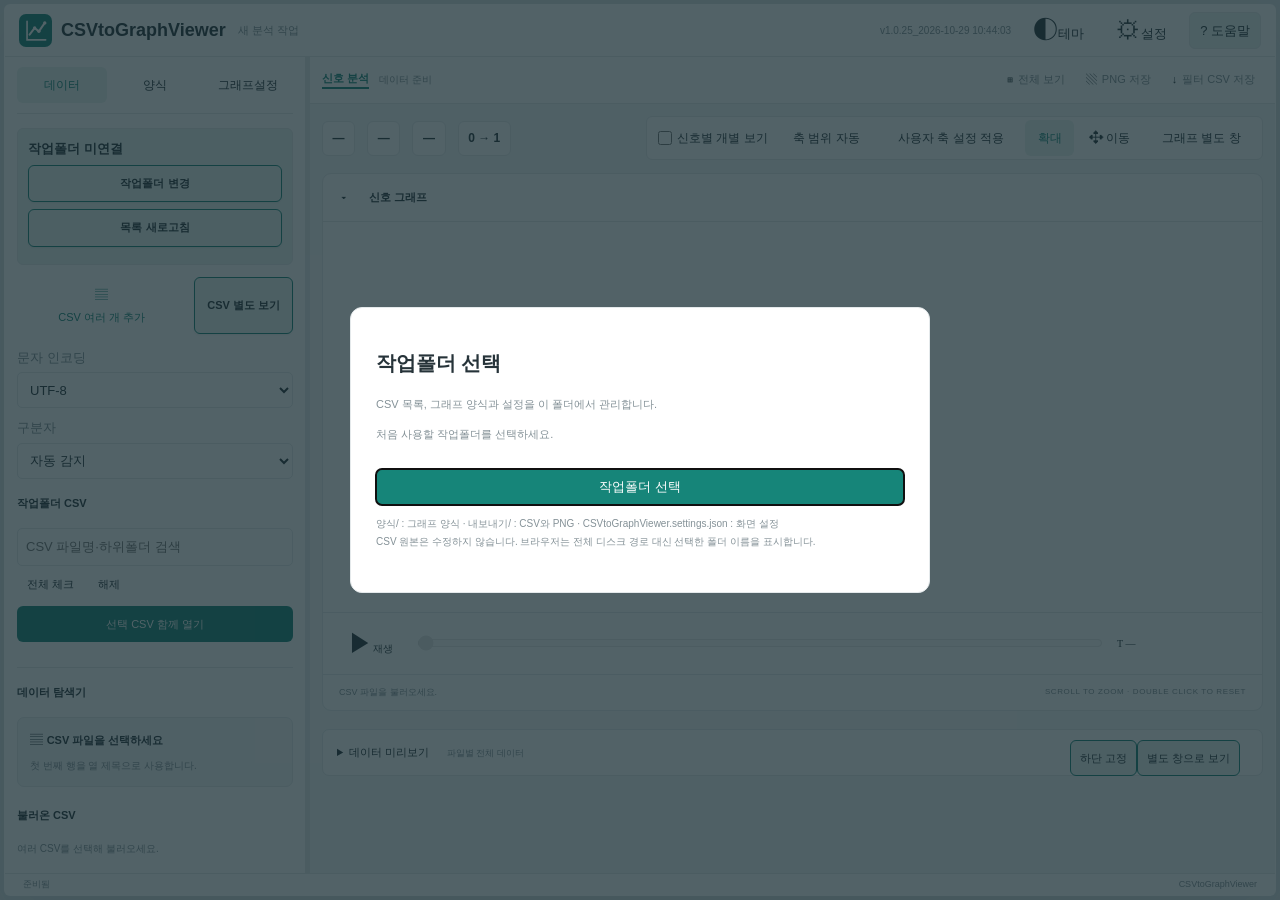
==== commit ebd8dc5e: "Publish linked popup viewers and reference-row comparison" ====
--- a/index.html
+++ b/index.html
@@ -6273,7 +6273,8 @@
 <section><h3>4. 그래프설정 → 스케일·값 범위</h3><p>조건 필터는 열의 최소·최대에 해당하는 행만 남기며 여러 조건은 AND로 적용합니다. 여러 CSV에서는 해당 열이 속한 파일에만 적용합니다. X/Y 표시 범위를 입력한 뒤 ‘사용자 축 설정 적용’을 누르세요(2D). ‘축 범위 자동’은 자동 보기로 복원하며 입력한 사용자 범위와 조건은 유지합니다.</p></section>
 <section><h3>5. 메인 그래프 조작</h3><p>‘축 범위 자동’ 왼쪽의 ‘신호별 개별 보기’를 체크하면 신호별 그래프로 나뉘고, 해제하면 한 그래프에 겹칩니다. 그래프설정의 배치와 양식 설정에 함께 반영됩니다. 이 기능은 2D에서 사용합니다.</p><p>‘확대’는 왼쪽 드래그로 영역을 확대하고 ‘이동’은 왼쪽 드래그로 화면을 이동합니다. 가운데 버튼 드래그는 항상 이동, 휠은 확대·축소, 더블클릭은 초기 보기입니다. 우측 상단 전체보기는 저장 파일 목록을 엽니다. 3D에서 왼쪽 드래그는 회전입니다. 우클릭 메뉴로 그래프 설정에 바로 갈 수 있습니다. 2D 그래프의 선이나 점에 마우스를 가까이 대면 가장 가까운 신호 하나의 원본 X·Y값과 행 번호만 표시합니다. 빈 영역에서는 숨깁니다. 선 사이 구간에서도 값을 보간하지 않고 가까운 원본 레코드를 표시합니다.</p><p>전체 행은 열린 CSV의 총 레코드 수, 조건 통과 행은 그래프 조건을 통과한 수, 선택 신호는 Y신호 수입니다. X축 보기 범위는 현재 표시하는 최소·최대 X값이며 시간 재생이나 CSV 저장 행 수를 뜻하지 않습니다. 여러 파일은 각 파일의 X열 값을 공통 표시 범위에서 그립니다.</p></section>
 <section><h3>6. 양식 탭</h3><p>원하는 파일·열·그래프 설정 후 이름을 적고 양식을 저장하세요. JSON은 작업폴더/양식/에 저장하며 CSV 자체는 포함하지 않습니다. 양식을 클릭하면 현재 작업폴더에서 상대 경로 또는 유일한 파일명으로 CSV를 찾아 열 이름에 맞추어 그래프를 복원합니다. 중복 파일명이나 없는 파일·열은 안내합니다.</p><p>가져오기는 외부 양식을 작업폴더에 복사합니다. 목록 새로고침으로 변경을 읽으세요. 체크박스와 ‘선택 삭제’는 선택한 양식 JSON을 실제로 삭제합니다. ‘양식 해제’는 저장 파일을 유지하고 현재 적용을 취소하여 기본 2D 분석을 시작합니다.</p></section>
-<section><h3>7. 데이터 미리보기</h3><p>그래프 점을 클릭하면 원본 데이터 행과 셀을 찾아 표 내부 스크롤을 가운데로 맞춥니다. 선택 셀은 빨간색, 같은 행은 굵게·1pt 크게 표시합니다. 원본 행 번호를 유지하며 100행씩 페이지를 이동합니다.</p><p>고정 버튼 옆의 별도 창으로 보기로 CSV 전용 창을 열 수 있습니다. 별도 창 상단에서 파일 선택, 전체 검색, 체크 필터와 정렬, 행 이동, 표시 열과 글자 크기 조절, 선택 행 복사, 현재 표 CSV 다운로드를 사용합니다. 별도 창은 복사본이므로 메인 그래프와 원본 파일을 바꾸지 않으며, 다시 열기 버튼을 누르면 메인의 최신 표 설정을 불러옵니다.</p><p>열 제목의 ▼에서 고유값·개수 확인, 검색·체크박스 선택, 오름차순·내림차순 정렬을 사용할 수 있습니다. 여러 열 필터는 AND입니다. 이 기능은 표에만 적용하며 그래프나 CSV 내보내기는 바꾸지 않습니다. 그래프에서 선택한 행이 숨겨져 있으면 해당 행을 제외한 표 필터를 안내와 함께 해제합니다.</p></section>
+<section><h3>그래프 별도 창</h3><p>메인 그래프 도구의 그래프 별도 창 버튼은 현재 신호·조건·시간 표시 구간을 복사합니다. 휠과 ＋/－로 확대·축소하고 영역 확대 드래그, 이동, 축범위 자동, 개별 그래프 도구를 사용하세요. 3D는 드래그로 회전하고 이동 모드에서 위치를 옮깁니다. 점을 클릭하면 메인 미리보기와 연동을 켠 CSV 별도 창에 해당 행을 표시합니다. PNG 저장은 현재 별도 그래프 전체를 브라우저 다운로드로 저장합니다. 별도 창 조작은 메인 축 범위를 바꾸지 않습니다. 메인 신호나 조건을 바꾼 뒤에는 메인에서 다시 가져오기를 누르세요. 메인을 닫아도 복사한 그래프와 PNG 저장은 사용할 수 있습니다.</p></section>
+<section><h3>7. 데이터 미리보기</h3><p>그래프 점을 클릭하면 원본 데이터 행과 셀을 찾아 표 내부 스크롤을 가운데로 맞춥니다. 선택 셀은 빨간색, 같은 행은 굵게·1pt 크게 표시합니다. 원본 행 번호를 유지하며 100행씩 페이지를 이동합니다.</p><p>고정 버튼 옆의 별도 창으로 보기로 CSV 전용 창을 열 수 있습니다. 데이터 탭의 CSV 별도 보기 버튼으로도 열 수 있으며, 열린 CSV가 없어도 별도 창의 CSV 추가 열기로 시작할 수 있습니다. 별도 창 상단에서 파일 선택, 전체 검색, 체크 필터와 정렬, 행 이동, 표시 열과 글자 크기 조절, 선택 행 복사, 현재 표 CSV 다운로드를 사용합니다. 별도 창의 그래프 선택 연동 체크박스를 켜면 메인 또는 별도 그래프에서 클릭한 원본 행과 셀로 이동합니다. 선택 행을 가린 검색·열 필터는 해제하고 숨긴 선택 열도 표시합니다. 체크를 끄면 검색·필터·스크롤을 자유롭게 유지하며 다시 켜면 마지막 선택으로 이동합니다. 행을 우클릭하고 참고행 고정을 누르면 하단에 여러 행을 모아 비교합니다. 다른 파일의 행도 함께 고정할 수 있고 검색·정렬·페이지·그래프 선택이 바뀌어도 참고행은 유지됩니다. 참고행의 해제 또는 모두 해제로 취소합니다. 참고행은 창 안의 복사본으로 창을 닫으면 사라집니다. 표 조작은 원본 파일을 바꾸지 않으며, 다시 열기 버튼을 누르면 메인의 최신 표 설정을 불러옵니다.</p><p>열 제목의 ▼에서 고유값·개수 확인, 검색·체크박스 선택, 오름차순·내림차순 정렬을 사용할 수 있습니다. 여러 열 필터는 AND입니다. 이 기능은 표에만 적용하며 그래프나 CSV 내보내기는 바꾸지 않습니다. 그래프에서 선택한 행이 숨겨져 있으면 해당 행을 제외한 표 필터를 안내와 함께 해제합니다.</p></section>
 <section><h3>8. PNG 저장 · CSV 내보내기</h3><p>작업폴더/내보내기/에 <b>현재날짜_양식명_축데이터명.확장자</b>로 저장합니다. 날짜는 사용 중인 PC의 현지 날짜입니다. 양식 미적용 시 ‘양식없음’, 여러 Y신호 중 첫 번째 선택 신호(3D는 Y열) 하나를 이름에 사용합니다. 같은 이름은 (1), (2)를 붙여 기존 파일을 덮어쓰지 않습니다.</p><p>전체보기에서 PNG·CSV 탭으로 저장 파일을 확인합니다. 파일명을 누르면 아래에 미리보기가 열리고 ‘파일 열기’로 브라우저에서 열 수도 있습니다. 체크박스와 선택 삭제는 내보내기 폴더의 파일을 실제로 삭제합니다.</p><p>PNG는 현재 그래프 이미지입니다. CSV는 그래프 조건을 통과한 행을 저장하며 표 필터·정렬, 화면 확대 범위, T 재생 구간은 CSV 저장 조건이 아닙니다. 여러 파일 CSV는 파일·열 이름을 구분하고 다른 파일의 셀은 빈 값으로 저장합니다.</p></section>
 <section><h3>9. 설정 · 오프라인 사용</h3><p>상단에 버전과 한국 시간 기준 빌드 시각이 표시됩니다. 신호 그래프 제목을 눌러 접거나 펼칠 수 있습니다. 데이터 미리보기 오른쪽 하단 고정으로 메인 영역 아래에 고정하고, 위쪽 경계를 드래그해 높이를 조절합니다. 고정 경계를 선택한 뒤 방향키로도 조절할 수 있습니다. 접힘·고정·높이는 작업폴더 설정 파일에 자동 저장되며 설정창에서도 조절할 수 있습니다.</p><p>설정에서 글자·아이콘·표 행 높이·요약줄 크기·테마·선·점·격자·여백을 조절합니다. 저장 및 닫기는 작업폴더에 저장하며 취소는 이전 설정으로 복원합니다. 오프라인은 CSVtoGraphViewer.html을 Chrome/Edge로 열어 사용하세요. CSV 처리는 브라우저 안에서 수행합니다.</p></section>
 <footer class="helpCredits"><p>최초배포자:이상범(sangbum.lee@ligdna.com)</p><p>마음대로 수정 배포가능합니다</p></footer>`;
@@ -6619,9 +6620,9 @@
 </script>
     <script>
 window.CSV_GRAPH_BUILD = {
-  "version": "1.0.20",
-  "built_at": "2026-10-28T23:28:10+09:00",
-  "source_hash": "87a3e730fa690cd4c871e05a8881840aa00de304c263bd28013fc793efae774a"
+  "version": "1.0.25",
+  "built_at": "2026-10-29T10:44:03+09:00",
+  "source_hash": "96e9c7a63efd08faa536b227453559777f2371fc611891eae6167eeb2792f602"
 };
 
 </script>
@@ -7148,6 +7149,37 @@
       #status {
         color: #146b60;
         margin-left: 10px;
+      }
+      #referencePanel {
+        flex: 0 0 auto;
+        border-top: 2px solid #217b71;
+        background: #f0faf6;
+        max-height: 35dvh;
+        overflow: auto;
+      }
+      #referencePanel[hidden],
+      #rowMenu[hidden] {
+        display: none;
+      }
+      #referencePanel h2 {
+        margin: 0;
+        padding: 8px 12px;
+        font-size: 14px;
+      }
+      #referencePanel th {
+        background: #dcefe8;
+      }
+      #referencePanel td:first-child {
+        text-align: left;
+      }
+      #rowMenu {
+        position: fixed;
+        z-index: 20;
+        padding: 6px;
+        border: 1px solid #8aaba4;
+        border-radius: 6px;
+        background: white;
+        box-shadow: 0 4px 18px #0003;
       }
       #grid {
         flex: 1;
@@ -7302,6 +7334,14 @@
     </header>
     <div class="toolbar">
       <label>
+        <input
+          id="followGraph"
+          type="checkbox"
+          checked
+        />
+        그래프 선택 연동
+      </label>
+      <label>
         파일
         <select id="files"></select>
       </label>
@@ -7355,6 +7395,7 @@
         px
       </label>
       <button id="copyRow">선택 행 복사</button>
+      <button id="pinRow">선택 행 참고 고정</button>
       <button
         id="saveCsv"
         title="현재 검색·필터·정렬·표시 열을 반영하여 다운로드합니다."
@@ -7396,6 +7437,29 @@
       </label>
       <span class="note">열 제목의 ▾: 고유값·체크 필터·정렬 / 셀 클릭: 행 선택</span>
     </div>
+    <section
+      id="referencePanel"
+      aria-label="고정 참고행 비교"
+      hidden
+    >
+      <h2>
+        고정 참고행
+        <button id="clearReferences">모두 해제</button>
+      </h2>
+      <div id="referenceRows"></div>
+    </section>
+    <div
+      id="rowMenu"
+      role="menu"
+      hidden
+    >
+      <button
+        id="contextPin"
+        role="menuitem"
+      >
+        참고행 고정
+      </button>
+    </div>
     <div
       id="filterMenu"
       role="dialog"
@@ -7412,6 +7476,120 @@
     editor = null,
     searchTimer = null;
   const source = () => files[current];
+  let referenceRows = [],
+    contextRow = null,
+    localFileSerial = 0;
+  function referenceKey(file, row) {
+    return file.referenceId + ':' + row;
+  }
+  function toggleReference(file, row) {
+    if (!file || !Number.isInteger(row) || !file.rows[row]) return;
+    const key = referenceKey(file, row),
+      index = referenceRows.findIndex((entry) => entry.key === key);
+    if (index >= 0) referenceRows.splice(index, 1);
+    else
+      referenceRows.push({
+        key,
+        name: file.name,
+        row,
+        headers: [...file.headers],
+        values: [...file.rows[row]],
+      });
+    renderReferences();
+    $('rowMenu').hidden = true;
+    status(
+      index >= 0 ? '참고행 고정 해제' : '원본 ' + (row + 1) + '행을 하단 참고행에 고정했습니다.',
+    );
+  }
+  function renderReferences() {
+    $('referencePanel').hidden = !referenceRows.length;
+    const columns = [],
+      seen = new Set();
+    const fields = (headers) =>
+      headers.map((name, i) => ({
+        name,
+        key: JSON.stringify([name, headers.slice(0, i).filter((h) => h === name).length]),
+      }));
+    for (const entry of referenceRows)
+      for (const field of fields(entry.headers)) {
+        if (!seen.has(field.key)) {
+          seen.add(field.key);
+          columns.push(field);
+        }
+      }
+    $('referenceRows').innerHTML =
+      '<table><thead><tr><th>파일 / 원본 행</th>' +
+      columns.map((field) => '<th>' + escape(field.name) + '</th>').join('') +
+      '</tr></thead><tbody>' +
+      referenceRows
+        .map((entry, index) => {
+          const values = new Map(
+            fields(entry.headers).map((field, i) => [field.key, entry.values[i]]),
+          );
+          return (
+            '<tr><td><button data-unpin="' +
+            index +
+            '" aria-label="참고행 고정 해제">해제</button> ' +
+            escape(entry.name) +
+            ' / ' +
+            (entry.row + 1) +
+            '행</td>' +
+            columns
+              .map((field) => '<td>' + escape(values.get(field.key) ?? '—') + '</td>')
+              .join('') +
+            '</tr>'
+          );
+        })
+        .join('') +
+      '</tbody></table>';
+    $('referenceRows')
+      .querySelectorAll('[data-unpin]')
+      .forEach((button) => {
+        button.onclick = () => {
+          referenceRows.splice(+button.dataset.unpin, 1);
+          renderReferences();
+        };
+      });
+  }
+  $('clearReferences').onclick = () => {
+    referenceRows = [];
+    renderReferences();
+  };
+  $('pinRow').onclick = () => toggleReference(source(), source()?.picked);
+  $('contextPin').onclick = () => {
+    if (contextRow) toggleReference(contextRow.file, contextRow.row);
+  };
+  $('grid').addEventListener('contextmenu', (event) => {
+    const row = event.target.closest('tr[data-row]');
+    if (!row || !source()) return;
+    event.preventDefault();
+    closeFilter();
+    contextRow = { file: source(), row: +row.dataset.row };
+    $('contextPin').textContent = referenceRows.some(
+      (entry) => entry.key === referenceKey(contextRow.file, contextRow.row),
+    )
+      ? '참고행 고정 해제'
+      : '참고행 고정';
+    const menu = $('rowMenu');
+    menu.hidden = false;
+    menu.style.left =
+      Math.max(4, Math.min(event.clientX, innerWidth - menu.offsetWidth - 4)) + 'px';
+    menu.style.top =
+      Math.max(4, Math.min(event.clientY, innerHeight - menu.offsetHeight - 4)) + 'px';
+    $('contextPin').focus({ preventScroll: true });
+  });
+  document.addEventListener('pointerdown', (event) => {
+    if (!$('rowMenu').contains(event.target)) $('rowMenu').hidden = true;
+  });
+  document.addEventListener('keydown', (event) => {
+    if (event.key === 'Escape') $('rowMenu').hidden = true;
+  });
+  window.addEventListener('resize', () => {
+    $('rowMenu').hidden = true;
+  });
+  $('grid').addEventListener('scroll', () => {
+    $('rowMenu').hidden = true;
+  });
   const status = (message) => {
     $('status').textContent = message;
   };
@@ -7421,6 +7599,7 @@
   function loadSnapshot(snapshot) {
     files = snapshot.files.map((file) => ({
       ...file,
+      referenceId: 'main-' + file.sourceId,
       filters: new Map((file.filters || []).map(([col, values]) => [col, new Set(values)])),
       visible: new Set(file.headers.map((_, i) => i)),
       search: '',
@@ -7435,6 +7614,30 @@
     status('별도 창으로 불러왔습니다.');
   }
   window.loadCsvViewerSnapshot = loadSnapshot;
+  let latestGraphPick = null;
+  window.followCsvGraphPick = (pick) => {
+    latestGraphPick = pick;
+    if (!$('followGraph').checked) return;
+    const index = files.findIndex((file) => file.sourceId === pick.sourceId);
+    if (index < 0 || !files[index].rows[pick.localRow]) return;
+    current = index;
+    const file = source();
+    file.picked = pick.localRow;
+    file.pickedColumns = [...pick.columns];
+    // Reveal the selected record even if a local search or filter hid it.
+    file.search = '';
+    for (const [col, values] of file.filters) {
+      if (!values.has(file.rows[pick.localRow][col])) file.filters.delete(col);
+    }
+    pick.columns.forEach((col) => file.visible.add(col));
+    renderFiles();
+    renderColumns();
+    render(true);
+    status('그래프 연동: 원본 ' + (pick.localRow + 1) + '행 · 선택을 가린 검색·필터 해제');
+  };
+  $('followGraph').onchange = () => {
+    if ($('followGraph').checked && latestGraphPick) window.followCsvGraphPick(latestGraphPick);
+  };
 
   function renderFiles() {
     $('files').innerHTML = files
@@ -7508,6 +7711,12 @@
         header = $('grid').querySelector('thead').getBoundingClientRect().height;
       $('grid').scrollTop +=
         rect.top + rect.height / 2 - outer.top - header - ($('grid').clientHeight - header) / 2;
+      const cell = row.querySelector('.picked-cell');
+      if (cell) {
+        const bounds = cell.getBoundingClientRect();
+        $('grid').scrollLeft +=
+          bounds.left + bounds.width / 2 - outer.left - $('grid').clientWidth / 2;
+      }
     });
   }
   function render(reveal = false) {
@@ -7515,9 +7724,23 @@
     clearTimeout(searchTimer);
     const file = source(),
       size = +$('pageSize').value;
+    for (const id of [
+      'files',
+      'search',
+      'clear',
+      'goRow',
+      'goPage',
+      'prev',
+      'next',
+      'copyRow',
+      'pinRow',
+      'saveCsv',
+    ])
+      $(id).disabled = !file;
     if (!file) {
       $('grid').innerHTML = '<p class="empty">CSV 파일을 열어 주세요.</p>';
-      $('saveCsv').disabled = true;
+      $('counts').textContent = '열린 CSV 없음 · CSV 추가 열기로 파일을 선택하세요.';
+      $('pageInfo').textContent = '';
       return;
     }
     rowIds = matchingRows();
@@ -7577,6 +7800,7 @@
     $('rowJump').max = String(file.rows.length);
     $('prev').disabled = page === 0;
     $('next').disabled = page >= pages - 1;
+    $('pinRow').disabled = file.picked === null;
     $('copyRow').disabled = !cols.length || file.picked === null || !rowIds.includes(file.picked);
     $('saveCsv').disabled = !cols.length;
     if (reveal) revealPicked();
@@ -7688,6 +7912,7 @@
     render(true);
   };
   $('search').oninput = () => {
+    if (!source()) return;
     source().search = $('search').value;
     page = 0;
     clearTimeout(searchTimer);
@@ -7695,6 +7920,7 @@
   };
   $('clear').onclick = () => {
     const file = source();
+    if (!file) return;
     file.filters.clear();
     file.sort = null;
     file.search = '';
@@ -7731,7 +7957,7 @@
   $('goRow').onclick = () => {
     const value = +$('rowJump').value,
       file = source();
-    if (!Number.isInteger(value) || value < 1 || value > file.rows.length)
+    if (!file || !Number.isInteger(value) || value < 1 || value > file.rows.length)
       return status('원본 데이터 행 번호를 입력하세요.');
     if (!matchingRows().includes(value - 1))
       return status('해당 행은 검색·필터로 숨겨져 있습니다. 초기화 후 이동하세요.');
@@ -7828,6 +8054,7 @@
           sort: null,
           visible: new Set(headers.map((_, i) => i)),
           search: '',
+          referenceId: 'local-' + ++localFileSerial,
           picked: null,
           pickedColumns: [],
         });
@@ -7860,12 +8087,12 @@
 detachedCsvButton.onclick = (event) => {
   event.preventDefault();
   event.stopPropagation();
-  if (!csvSources.length) return notice('CSV 파일을 먼저 불러오세요.');
   const payload = {
     current: Math.max(0, csvSources.indexOf(previewSource)),
     files: csvSources.map((source) => {
       const state = previewTableState(source);
       return {
+        sourceId: detachedSourceId(source),
         name: sourceLabel(source),
         headers: [...source.head],
         rows: source.data.map((row) => [...row]),
@@ -7908,6 +8135,35 @@
     ')(window.csvViewerPayload);';
   popup.document.body.append(script);
 };
+
+// Stable object identities prevent a replaced CSV with the same name from receiving old picks.
+const detachedSourceIds = new WeakMap();
+let detachedSourceSerial = 0;
+function detachedSourceId(source) {
+  if (!detachedSourceIds.has(source)) detachedSourceIds.set(source, ++detachedSourceSerial);
+  return detachedSourceIds.get(source);
+}
+const priorDetachedPreviewHit = showPreviewHit;
+showPreviewHit = function (hit) {
+  priorDetachedPreviewHit(hit);
+  if (!validPreviewPick(hit)) return;
+  if (detachedCsvWindow && !detachedCsvWindow.closed) {
+    detachedCsvWindow.followCsvGraphPick?.({
+      sourceId: detachedSourceId(hit.source),
+      localRow: hit.localRow,
+      columns: [...hit.columns],
+    });
+  }
+};
+
+const dataCsvViewerButton = document.createElement('button');
+dataCsvViewerButton.id = 'dataCsvSeparateWindow';
+dataCsvViewerButton.type = 'button';
+dataCsvViewerButton.className = 'sidebarAction';
+dataCsvViewerButton.textContent = 'CSV 별도 보기';
+dataCsvViewerButton.title = '열린 CSV를 별도 창에서 보고 추가 CSV도 열 수 있습니다.';
+csvActions.append(dataCsvViewerButton);
+dataCsvViewerButton.onclick = () => detachedCsvButton.click();
 
 </script>
     <script>
@@ -8389,5 +8645,520 @@
   commonConditionHeading.firstChild.textContent = '파일 공통 조건 ';
 
 </script>
+    <script>
+// An independent numeric snapshot: zooming here never changes the main graph.
+function startDetachedGraph(snapshot) {
+  document.title = '신호 그래프 별도 보기';
+  document.documentElement.lang = 'ko';
+  document.head.innerHTML = /* HTML */ `
+    <meta charset="utf-8" />
+    <title>신호 그래프 별도 보기</title>
+    <style>
+      * {
+        box-sizing: border-box;
+      }
+      body {
+        margin: 0;
+        background: #101827;
+        color: #e2e8f0;
+        font: 14px system-ui;
+        height: 100dvh;
+        display: flex;
+        flex-direction: column;
+      }
+      header {
+        padding: 12px;
+        display: flex;
+        gap: 8px;
+        flex-wrap: wrap;
+        align-items: center;
+      }
+      button,
+      select {
+        padding: 8px 12px;
+        background: #25354c;
+        border: 1px solid #64748b;
+        border-radius: 5px;
+        color: inherit;
+        cursor: pointer;
+      }
+      button.on {
+        background: #215ba4;
+      }
+      #viewport {
+        overflow: auto;
+        flex: 1;
+        min-height: 240px;
+      }
+      canvas {
+        display: block;
+        touch-action: none;
+      }
+      #note {
+        padding: 8px 14px;
+        white-space: pre-wrap;
+      }
+      #legend {
+        padding: 0 14px 8px;
+        overflow-wrap: anywhere;
+        max-height: 15dvh;
+        overflow: auto;
+      }
+      h1 {
+        font-size: 17px;
+        margin: 0 10px 0 0;
+      }
+    </style>
+  `;
+  document.body.innerHTML = /* HTML */ `
+    <header>
+      <h1>신호 그래프 별도 보기</h1>
+      <button id="refresh">메인에서 다시 가져오기</button>
+      <button id="auto">축범위 자동</button>
+      <button
+        id="zoom"
+        class="on"
+      >
+        영역 확대
+      </button>
+      <button id="pan">이동</button>
+      <button id="in">＋ 확대</button>
+      <button id="out">－ 축소</button>
+      <label>
+        <input
+          id="split"
+          type="checkbox"
+        />
+        개별 그래프
+      </label>
+      <button id="png">PNG 저장</button>
+    </header>
+    <div id="legend"></div>
+    <div id="viewport"><canvas id="graph"></canvas></div>
+    <div id="note">
+      휠: 확대·축소 / 드래그: 영역 확대 또는 이동 / 3D 드래그: 회전 / 두 번 클릭: 초기화
+    </div>
+  `;
+  const $ = (id) => document.getElementById(id),
+    canvas = $('graph');
+  let data,
+    rangeX,
+    rangeY,
+    panels = [],
+    gesture = null,
+    moving = false;
+  let yaw = 0.65,
+    pitch = 0.45,
+    scale = 1,
+    offset = [0, 0];
+  let hits = [],
+    saveCount = 0;
+  const extent = (values) => {
+    let min = Infinity,
+      max = -Infinity;
+    for (const value of values)
+      if (Number.isFinite(value)) {
+        min = Math.min(min, value);
+        max = Math.max(max, value);
+      }
+    if (!Number.isFinite(min)) return [0, 1];
+    return min === max ? [min - 1, max + 1] : [min, max];
+  };
+  const format = (value) => Number(value.toPrecision(6)).toString();
+  function reset() {
+    rangeX = [...data.xRange];
+    rangeY = data.yRange?.slice() || null;
+    yaw = data.yaw;
+    pitch = data.pitch;
+    scale = data.scale;
+    offset = [0, 0];
+    draw();
+  }
+  window.loadGraphSnapshot = (value) => {
+    data = value;
+    $('split').checked = data.split;
+    $('split').disabled = data.dimension === '3d';
+    $('legend').replaceChildren(
+      ...data.series.map((series) => {
+        const label = document.createElement('span');
+        label.textContent = '● ' + series.name + '  ';
+        label.style.color = series.color;
+        return label;
+      }),
+    );
+    saveCount = 0;
+    reset();
+  };
+  function draw() {
+    const w = Math.max(360, $('viewport').clientWidth),
+      count = data.dimension === '2d' && $('split').checked ? Math.max(1, data.series.length) : 1;
+    const h = Math.max(350, $('viewport').clientHeight, count * 260),
+      dpr = devicePixelRatio || 1;
+    canvas.style.width = w + 'px';
+    canvas.style.height = h + 'px';
+    canvas.width = w * dpr;
+    canvas.height = h * dpr;
+    const ctx = canvas.getContext('2d');
+    ctx.scale(dpr, dpr);
+    ctx.fillStyle = '#101827';
+    ctx.fillRect(0, 0, w, h);
+    ctx.font = '12px system-ui';
+    panels = [];
+    hits = [];
+    if (data.dimension === '3d') {
+      const ranges = [0, 1, 2].map((i) => extent(data.series[0]?.points.map((p) => p.v[i]) || []));
+      const project = (v) => {
+        const n = v.map(
+          (value, i) => ((value - ranges[i][0]) / (ranges[i][1] - ranges[i][0])) * 2 - 1,
+        );
+        const a = n[0] * Math.cos(yaw) - n[2] * Math.sin(yaw),
+          b = n[0] * Math.sin(yaw) + n[2] * Math.cos(yaw);
+        return [
+          w / 2 + a * Math.min(w, h) * 0.29 * scale + offset[0],
+          h / 2 -
+            (n[1] * Math.cos(pitch) - b * Math.sin(pitch)) * Math.min(w, h) * 0.29 * scale +
+            offset[1],
+        ];
+      };
+      ctx.strokeStyle = '#64748b';
+      for (let i = 0; i < 3; i++) {
+        const a = ranges.map((r) => r[0]),
+          b = [...a];
+        b[i] = ranges[i][1];
+        const p = project(a),
+          q = project(b);
+        ctx.beginPath();
+        ctx.moveTo(...p);
+        ctx.lineTo(...q);
+        ctx.stroke();
+        ctx.fillStyle = '#e2e8f0';
+        ctx.fillText(data.axes[i], q[0] + 5, q[1]);
+      }
+      for (const s of data.series) paint(s, (p) => project(p.v));
+    } else {
+      for (let k = 0; k < count; k++) {
+        const series = $('split').checked ? [data.series[k]].filter(Boolean) : data.series;
+        const yr =
+          rangeY ||
+          extent(
+            series.flatMap((s) =>
+              s.points.filter((p) => p.v[0] >= rangeX[0] && p.v[0] <= rangeX[1]).map((p) => p.v[1]),
+            ),
+          );
+        const p = {
+          left: 85,
+          right: w - 25,
+          top: (k * h) / count + 30,
+          bottom: ((k + 1) * h) / count - 45,
+          xr: rangeX,
+          yr,
+        };
+        panels.push(p);
+        const project = (v) => [
+          p.left + ((v[0] - rangeX[0]) / (rangeX[1] - rangeX[0])) * (p.right - p.left),
+          p.bottom - ((v[1] - yr[0]) / (yr[1] - yr[0])) * (p.bottom - p.top),
+        ];
+        ctx.strokeStyle = '#334155';
+        ctx.fillStyle = '#cbd5e1';
+        for (let t = 0; t <= 5; t++) {
+          const x = p.left + ((p.right - p.left) * t) / 5,
+            y = p.bottom - ((p.bottom - p.top) * t) / 5;
+          ctx.beginPath();
+          ctx.moveTo(x, p.top);
+          ctx.lineTo(x, p.bottom);
+          ctx.moveTo(p.left, y);
+          ctx.lineTo(p.right, y);
+          ctx.stroke();
+          ctx.fillText(
+            format(rangeX[0] + ((rangeX[1] - rangeX[0]) * t) / 5),
+            x - 16,
+            p.bottom + 20,
+          );
+          ctx.fillText(format(yr[0] + ((yr[1] - yr[0]) * t) / 5), 4, y + 4);
+        }
+        ctx.save();
+        ctx.beginPath();
+        ctx.rect(p.left, p.top, p.right - p.left, p.bottom - p.top);
+        ctx.clip();
+        for (const s of series) paint(s, (point) => project(point.v), p);
+        ctx.restore();
+      }
+    }
+    if (gesture?.end && !gesture.move && data.dimension === '2d') {
+      const [x, y] = gesture.start,
+        [endX, endY] = gesture.end;
+      ctx.fillStyle = '#60a5fa33';
+      ctx.strokeStyle = '#60a5fa';
+      ctx.lineWidth = 1;
+      ctx.fillRect(x, y, endX - x, endY - y);
+      ctx.strokeRect(x, y, endX - x, endY - y);
+    }
+    function paint(series, project, bounds = { left: 0, right: w, top: 0, bottom: h }) {
+      ctx.strokeStyle = series.color;
+      ctx.fillStyle = series.color;
+      ctx.lineWidth = data.lineWidth;
+      let previous = null;
+      for (const point of series.points) {
+        if (!point.v.every(Number.isFinite)) {
+          previous = null;
+          continue;
+        }
+        const xy = project(point);
+        if (previous && data.style !== 'scatter') {
+          ctx.beginPath();
+          ctx.moveTo(...previous);
+          ctx.lineTo(...xy);
+          ctx.stroke();
+        }
+        if (data.style !== 'line') {
+          ctx.beginPath();
+          ctx.arc(...xy, data.pointSize, 0, Math.PI * 2);
+          ctx.fill();
+        }
+        if (
+          xy[0] >= bounds.left &&
+          xy[0] <= bounds.right &&
+          xy[1] >= bounds.top &&
+          xy[1] <= bounds.bottom
+        )
+          hits.push({ xy, point, name: series.name });
+        previous = xy;
+      }
+    }
+  }
+  const position = (e) => {
+    const r = canvas.getBoundingClientRect();
+    return [e.clientX - r.left, e.clientY - r.top];
+  };
+  const panelAt = (xy) =>
+    panels.find((p) => xy[0] >= p.left && xy[0] <= p.right && xy[1] >= p.top && xy[1] <= p.bottom);
+  const world = (xy, p) => [
+    p.xr[0] + ((xy[0] - p.left) / (p.right - p.left)) * (p.xr[1] - p.xr[0]),
+    p.yr[1] - ((xy[1] - p.top) / (p.bottom - p.top)) * (p.yr[1] - p.yr[0]),
+  ];
+  function zoom(factor, xy) {
+    if (data.dimension === '3d') scale = Math.max(0.05, Math.min(100, scale / factor));
+    else {
+      const p = panelAt(xy || []) || panels[0];
+      if (!p) return;
+      const center = xy ? world(xy, p) : [(p.xr[0] + p.xr[1]) / 2, (p.yr[0] + p.yr[1]) / 2];
+      rangeX = p.xr.map((v) => center[0] + (v - center[0]) * factor);
+      rangeY = p.yr.map((v) => center[1] + (v - center[1]) * factor);
+    }
+    draw();
+  }
+  canvas.addEventListener(
+    'wheel',
+    (e) => {
+      e.preventDefault();
+      zoom(e.deltaY > 0 ? 1.2 : 1 / 1.2, position(e));
+    },
+    { passive: false },
+  );
+  canvas.onpointerdown = (e) => {
+    if (e.button !== 0 && e.button !== 1) return;
+    e.preventDefault();
+    const xy = position(e),
+      p = panelAt(xy);
+    gesture = {
+      id: e.pointerId,
+      start: xy,
+      p,
+      move: moving || e.button === 1,
+      x: rangeX.slice(),
+      y: p?.yr.slice(),
+      yaw,
+      pitch,
+      offset: [...offset],
+    };
+    canvas.setPointerCapture(e.pointerId);
+  };
+  canvas.onpointermove = (e) => {
+    const xy = position(e);
+    if (gesture) {
+      const g = gesture,
+        dx = xy[0] - g.start[0],
+        dy = xy[1] - g.start[1];
+      if (data.dimension === '3d') {
+        if (g.move) offset = [g.offset[0] + dx, g.offset[1] + dy];
+        else {
+          yaw = g.yaw + dx * 0.01;
+          pitch = g.pitch + dy * 0.01;
+        }
+        draw();
+      } else if (g.move && g.p) {
+        rangeX = g.x.map((v) => v - (dx / (g.p.right - g.p.left)) * (g.x[1] - g.x[0]));
+        rangeY = g.y.map((v) => v + (dy / (g.p.bottom - g.p.top)) * (g.y[1] - g.y[0]));
+        draw();
+      } else if (g.p) {
+        g.end = xy;
+        draw();
+      }
+      return;
+    }
+    let best = null,
+      distance = 144;
+    for (const hit of hits) {
+      const d = (hit.xy[0] - xy[0]) ** 2 + (hit.xy[1] - xy[1]) ** 2;
+      if (d < distance) {
+        best = hit;
+        distance = d;
+      }
+    }
+    $('note').textContent = best
+      ? best.name +
+        ' · ' +
+        best.point.v.map((v, i) => (data.axes[i] || 'Y') + ': ' + format(v)).join(' · ') +
+        ' · 원본 ' +
+        (best.point.row + 1) +
+        '행'
+      : '휠: 확대·축소 / 드래그: 영역 확대·이동 / 3D: 회전 / 두 번 클릭: 초기화';
+  };
+  canvas.onpointerup = (e) => {
+    const g = gesture;
+    if (!g) return;
+    gesture = null;
+    const xy = position(e);
+    if (data.dimension === '2d' && !g.move && g.p && Math.abs(xy[0] - g.start[0]) > 5) {
+      const a = world(g.start, g.p),
+        b = world(xy, g.p);
+      rangeX = [Math.min(a[0], b[0]), Math.max(a[0], b[0])];
+      if (Math.abs(xy[1] - g.start[1]) > 5) rangeY = [Math.min(a[1], b[1]), Math.max(a[1], b[1])];
+      draw();
+    } else if (Math.hypot(xy[0] - g.start[0], xy[1] - g.start[1]) < 4) {
+      let best = null,
+        distance = 324;
+      for (const hit of hits) {
+        const d = (hit.xy[0] - xy[0]) ** 2 + (hit.xy[1] - xy[1]) ** 2;
+        if (d < distance) {
+          best = hit;
+          distance = d;
+        }
+      }
+      if (best) window.onGraphPick?.(best.point);
+    }
+  };
+  canvas.onpointercancel = canvas.onlostpointercapture = () => {
+    gesture = null;
+    draw();
+  };
+  canvas.ondblclick = reset;
+  $('auto').onclick = () => {
+    data.xRange = extent(data.series.flatMap((s) => s.points.map((p) => p.v[0])));
+    data.yRange = null;
+    data.scale = 1;
+    reset();
+  };
+  $('zoom').onclick = () => {
+    moving = false;
+    $('zoom').classList.add('on');
+    $('pan').classList.remove('on');
+  };
+  $('pan').onclick = () => {
+    moving = true;
+    $('pan').classList.add('on');
+    $('zoom').classList.remove('on');
+  };
+  $('in').onclick = () => zoom(1 / 1.2);
+  $('out').onclick = () => zoom(1.2);
+  $('split').onchange = () => {
+    rangeY = null;
+    draw();
+  };
+  $('refresh').onclick = () => window.requestGraphSnapshot?.();
+  $('png').onclick = () =>
+    canvas.toBlob((blob) => {
+      if (!blob) return;
+      const url = URL.createObjectURL(blob),
+        a = document.createElement('a');
+      a.href = url;
+      a.download = data.filename.replace(/\.png$/, saveCount ? '(' + saveCount + ').png' : '.png');
+      saveCount++;
+      a.click();
+      setTimeout(() => URL.revokeObjectURL(url), 30000);
+    });
+  window.addEventListener('resize', draw);
+  window.loadGraphSnapshot(snapshot);
+}
+
+let detachedGraphWindow = null;
+function graphWindowSnapshot() {
+  const is3 = $('dimension').value === '3d';
+  const visible = previewVisibleRows(),
+    visibleSet = new Set(visible),
+    ids = is3 ? [+$('yaxis3').value] : [...selected];
+  const axes = is3 ? [+$('x').value, +$('yaxis3').value, +$('zaxis').value] : [];
+  return {
+    dimension: is3 ? '3d' : '2d',
+    split: $('layout').value === 'split',
+    axes: is3 ? axes.map((i) => (i === -1 ? '행 순서' : headers[i])) : ['X', 'Y'],
+    xRange: (view || dataX()).slice(),
+    yRange: manualY?.slice(),
+    yaw: angleYaw,
+    pitch: anglePitch,
+    scale: scale3,
+    lineWidth: viewerPrefs.lineWidth,
+    pointSize: viewerPrefs.pointSize,
+    style: $('style').value,
+    filename: currentExportName('png'),
+    series: ids.map((col) => ({
+      name: headers[col],
+      color: palette[col % palette.length],
+      points: (is3 ? visible : seriesRows(col).filter((r) => visibleSet.has(r))).map((r) => ({
+        v: is3
+          ? axes.map((i) => (i === -1 ? r.row._localIndex + 1 : num(r.row[i])))
+          : [point(r), num(r.row[col])],
+        sourceId: detachedSourceId(csvSources[r.row._source]),
+        row: r.row._localIndex,
+        columns: is3
+          ? axes
+              .filter((i) => columnMeta[i]?.source === r.row._source)
+              .map((i) => columnMeta[i].local)
+          : [columnMeta[col].local],
+      })),
+    })),
+  };
+}
+const detachedGraphButton = document.createElement('button');
+detachedGraphButton.id = 'graphSeparateWindow';
+detachedGraphButton.textContent = '그래프 별도 창';
+const detachedGraphLabel = document.createElement('span');
+detachedGraphLabel.className = 'graphActionLabel';
+detachedGraphLabel.append(...detachedGraphButton.childNodes);
+detachedGraphButton.append(detachedGraphLabel);
+$('pan').after(detachedGraphButton);
+graphActionSizer.observe(detachedGraphLabel);
+detachedGraphButton.onclick = () => {
+  if (!rows.length) return notice('CSV 파일을 먼저 불러오세요.');
+  const snapshot = graphWindowSnapshot();
+  if (detachedGraphWindow && !detachedGraphWindow.closed) {
+    detachedGraphWindow.loadGraphSnapshot(snapshot);
+    detachedGraphWindow.focus();
+    return;
+  }
+  const popup = window.open(
+    '',
+    '_blank',
+    'popup,width=1200,height=800,resizable=yes,scrollbars=yes',
+  );
+  if (!popup) return notice('별도 창이 차단되었습니다. 이 사이트의 팝업을 허용해 주세요.');
+  detachedGraphWindow = popup;
+  popup.opener = null;
+  popup.requestGraphSnapshot = () => {
+    if (!window.closed) popup.loadGraphSnapshot(graphWindowSnapshot());
+  };
+  popup.onGraphPick = (point) => {
+    if (window.closed) return;
+    const source = csvSources.find((s) => detachedSourceId(s) === point.sourceId);
+    if (source) showPreviewHit({ source, localRow: point.row, columns: point.columns });
+  };
+  popup.graphSnapshot = snapshot;
+  const script = popup.document.createElement('script');
+  script.textContent =
+    '(' + startDetachedGraph.toString() + ')(window.graphSnapshot);delete window.graphSnapshot;';
+  popup.document.body.append(script);
+};
+
+</script>
   </body>
 </html>
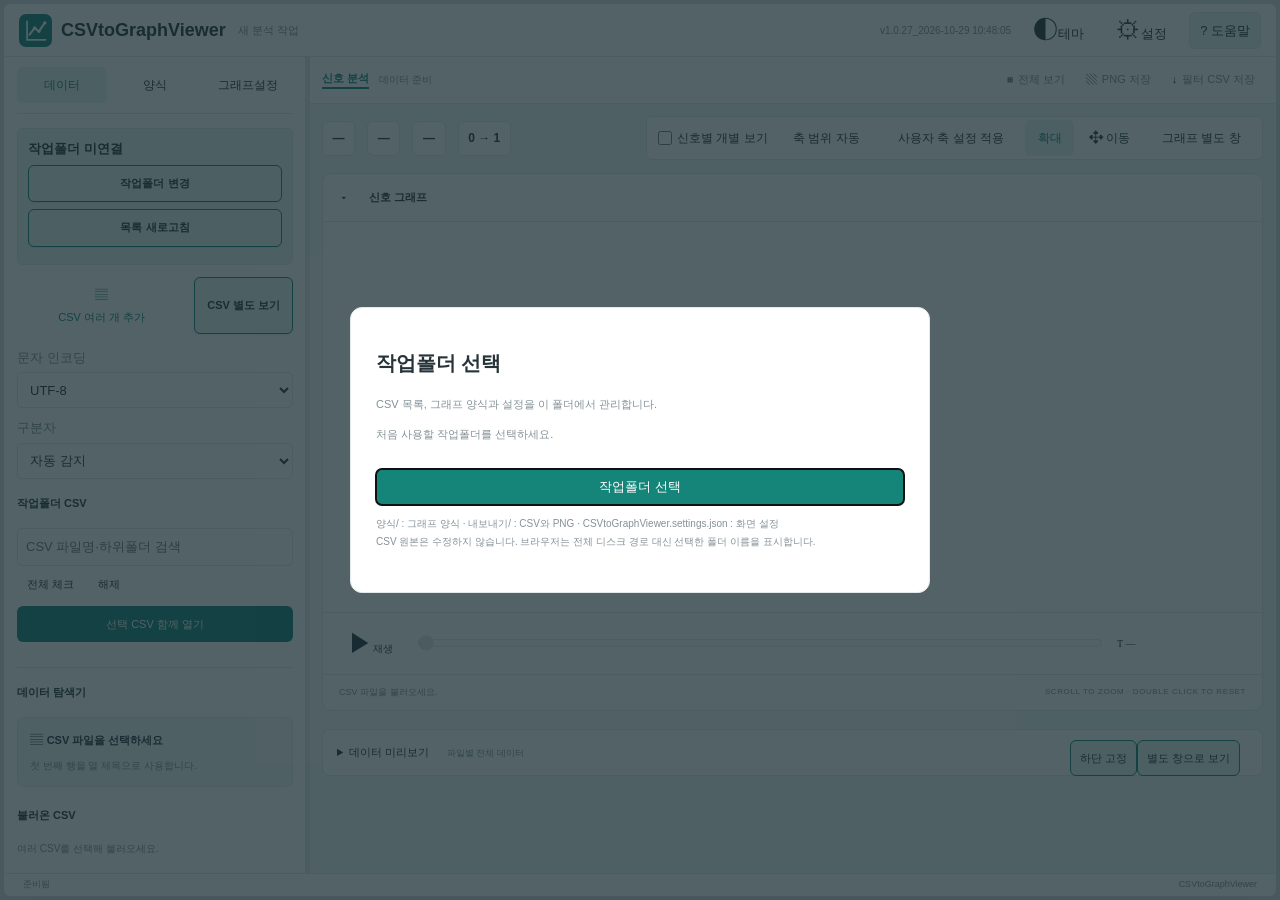
==== commit 8a8ecea8: "Publish CSV column tools and filter reset" ====
--- a/index.html
+++ b/index.html
@@ -6274,7 +6274,7 @@
 <section><h3>5. 메인 그래프 조작</h3><p>‘축 범위 자동’ 왼쪽의 ‘신호별 개별 보기’를 체크하면 신호별 그래프로 나뉘고, 해제하면 한 그래프에 겹칩니다. 그래프설정의 배치와 양식 설정에 함께 반영됩니다. 이 기능은 2D에서 사용합니다.</p><p>‘확대’는 왼쪽 드래그로 영역을 확대하고 ‘이동’은 왼쪽 드래그로 화면을 이동합니다. 가운데 버튼 드래그는 항상 이동, 휠은 확대·축소, 더블클릭은 초기 보기입니다. 우측 상단 전체보기는 저장 파일 목록을 엽니다. 3D에서 왼쪽 드래그는 회전입니다. 우클릭 메뉴로 그래프 설정에 바로 갈 수 있습니다. 2D 그래프의 선이나 점에 마우스를 가까이 대면 가장 가까운 신호 하나의 원본 X·Y값과 행 번호만 표시합니다. 빈 영역에서는 숨깁니다. 선 사이 구간에서도 값을 보간하지 않고 가까운 원본 레코드를 표시합니다.</p><p>전체 행은 열린 CSV의 총 레코드 수, 조건 통과 행은 그래프 조건을 통과한 수, 선택 신호는 Y신호 수입니다. X축 보기 범위는 현재 표시하는 최소·최대 X값이며 시간 재생이나 CSV 저장 행 수를 뜻하지 않습니다. 여러 파일은 각 파일의 X열 값을 공통 표시 범위에서 그립니다.</p></section>
 <section><h3>6. 양식 탭</h3><p>원하는 파일·열·그래프 설정 후 이름을 적고 양식을 저장하세요. JSON은 작업폴더/양식/에 저장하며 CSV 자체는 포함하지 않습니다. 양식을 클릭하면 현재 작업폴더에서 상대 경로 또는 유일한 파일명으로 CSV를 찾아 열 이름에 맞추어 그래프를 복원합니다. 중복 파일명이나 없는 파일·열은 안내합니다.</p><p>가져오기는 외부 양식을 작업폴더에 복사합니다. 목록 새로고침으로 변경을 읽으세요. 체크박스와 ‘선택 삭제’는 선택한 양식 JSON을 실제로 삭제합니다. ‘양식 해제’는 저장 파일을 유지하고 현재 적용을 취소하여 기본 2D 분석을 시작합니다.</p></section>
 <section><h3>그래프 별도 창</h3><p>메인 그래프 도구의 그래프 별도 창 버튼은 현재 신호·조건·시간 표시 구간을 복사합니다. 휠과 ＋/－로 확대·축소하고 영역 확대 드래그, 이동, 축범위 자동, 개별 그래프 도구를 사용하세요. 3D는 드래그로 회전하고 이동 모드에서 위치를 옮깁니다. 점을 클릭하면 메인 미리보기와 연동을 켠 CSV 별도 창에 해당 행을 표시합니다. PNG 저장은 현재 별도 그래프 전체를 브라우저 다운로드로 저장합니다. 별도 창 조작은 메인 축 범위를 바꾸지 않습니다. 메인 신호나 조건을 바꾼 뒤에는 메인에서 다시 가져오기를 누르세요. 메인을 닫아도 복사한 그래프와 PNG 저장은 사용할 수 있습니다.</p></section>
-<section><h3>7. 데이터 미리보기</h3><p>그래프 점을 클릭하면 원본 데이터 행과 셀을 찾아 표 내부 스크롤을 가운데로 맞춥니다. 선택 셀은 빨간색, 같은 행은 굵게·1pt 크게 표시합니다. 원본 행 번호를 유지하며 100행씩 페이지를 이동합니다.</p><p>고정 버튼 옆의 별도 창으로 보기로 CSV 전용 창을 열 수 있습니다. 데이터 탭의 CSV 별도 보기 버튼으로도 열 수 있으며, 열린 CSV가 없어도 별도 창의 CSV 추가 열기로 시작할 수 있습니다. 별도 창 상단에서 파일 선택, 전체 검색, 체크 필터와 정렬, 행 이동, 표시 열과 글자 크기 조절, 선택 행 복사, 현재 표 CSV 다운로드를 사용합니다. 별도 창의 그래프 선택 연동 체크박스를 켜면 메인 또는 별도 그래프에서 클릭한 원본 행과 셀로 이동합니다. 선택 행을 가린 검색·열 필터는 해제하고 숨긴 선택 열도 표시합니다. 체크를 끄면 검색·필터·스크롤을 자유롭게 유지하며 다시 켜면 마지막 선택으로 이동합니다. 행을 우클릭하고 참고행 고정을 누르면 하단에 여러 행을 모아 비교합니다. 다른 파일의 행도 함께 고정할 수 있고 검색·정렬·페이지·그래프 선택이 바뀌어도 참고행은 유지됩니다. 참고행의 해제 또는 모두 해제로 취소합니다. 참고행은 창 안의 복사본으로 창을 닫으면 사라집니다. 표 조작은 원본 파일을 바꾸지 않으며, 다시 열기 버튼을 누르면 메인의 최신 표 설정을 불러옵니다.</p><p>열 제목의 ▼에서 고유값·개수 확인, 검색·체크박스 선택, 오름차순·내림차순 정렬을 사용할 수 있습니다. 여러 열 필터는 AND입니다. 이 기능은 표에만 적용하며 그래프나 CSV 내보내기는 바꾸지 않습니다. 그래프에서 선택한 행이 숨겨져 있으면 해당 행을 제외한 표 필터를 안내와 함께 해제합니다.</p></section>
+<section><h3>7. 데이터 미리보기</h3><p>그래프 점을 클릭하면 원본 데이터 행과 셀을 찾아 표 내부 스크롤을 가운데로 맞춥니다. 선택 셀은 빨간색, 같은 행은 굵게·1pt 크게 표시합니다. 원본 행 번호를 유지하며 100행씩 페이지를 이동합니다.</p><p>고정 버튼 옆의 별도 창으로 보기로 CSV 전용 창을 열 수 있습니다. 데이터 탭의 CSV 별도 보기 버튼으로도 열 수 있으며, 열린 CSV가 없어도 별도 창의 CSV 추가 열기로 시작할 수 있습니다. 별도 창 상단에서 파일 선택, 전체 검색, 체크 필터와 정렬, 행 이동, 표시 열과 글자 크기 조절, 선택 행 복사, 현재 표 CSV 다운로드를 사용합니다. 표시할 열에서 열 이름을 검색하고 체크박스 또는 검색된 열 체크·해제로 표시 열을 선택합니다. Ctrl+F로 전체 셀을 검색하면 일치하는 부분을 굵은 글씨와 노란 배경으로 표시합니다. 열 제목을 우클릭하고 열 고정 (왼쪽)을 선택하면 해당 열이 왼쪽에 모여 가로 스크롤 중에도 보입니다. 여러 열을 고정할 수 있으며 같은 메뉴에서 해제합니다. 우상단 모든 조건·필터 해제는 열린 모든 CSV의 검색·값 필터·정렬·표시 열 제한을 초기화합니다. 열 고정과 참고행은 유지합니다. 별도 창의 그래프 선택 연동 체크박스를 켜면 메인 또는 별도 그래프에서 클릭한 원본 행과 셀로 이동합니다. 선택 행을 가린 검색·열 필터는 해제하고 숨긴 선택 열도 표시합니다. 체크를 끄면 검색·필터·스크롤을 자유롭게 유지하며 다시 켜면 마지막 선택으로 이동합니다. 행을 우클릭하고 참고행 고정을 누르면 하단에 여러 행을 모아 비교합니다. 다른 파일의 행도 함께 고정할 수 있고 검색·정렬·페이지·그래프 선택이 바뀌어도 참고행은 유지됩니다. 참고행의 해제 또는 모두 해제로 취소합니다. 참고행은 창 안의 복사본으로 창을 닫으면 사라집니다. 표 조작은 원본 파일을 바꾸지 않으며, 다시 열기 버튼을 누르면 메인의 최신 표 설정을 불러옵니다.</p><p>열 제목의 ▼에서 고유값·개수 확인, 검색·체크박스 선택, 오름차순·내림차순 정렬을 사용할 수 있습니다. 여러 열 필터는 AND입니다. 이 기능은 표에만 적용하며 그래프나 CSV 내보내기는 바꾸지 않습니다. 그래프에서 선택한 행이 숨겨져 있으면 해당 행을 제외한 표 필터를 안내와 함께 해제합니다.</p></section>
 <section><h3>8. PNG 저장 · CSV 내보내기</h3><p>작업폴더/내보내기/에 <b>현재날짜_양식명_축데이터명.확장자</b>로 저장합니다. 날짜는 사용 중인 PC의 현지 날짜입니다. 양식 미적용 시 ‘양식없음’, 여러 Y신호 중 첫 번째 선택 신호(3D는 Y열) 하나를 이름에 사용합니다. 같은 이름은 (1), (2)를 붙여 기존 파일을 덮어쓰지 않습니다.</p><p>전체보기에서 PNG·CSV 탭으로 저장 파일을 확인합니다. 파일명을 누르면 아래에 미리보기가 열리고 ‘파일 열기’로 브라우저에서 열 수도 있습니다. 체크박스와 선택 삭제는 내보내기 폴더의 파일을 실제로 삭제합니다.</p><p>PNG는 현재 그래프 이미지입니다. CSV는 그래프 조건을 통과한 행을 저장하며 표 필터·정렬, 화면 확대 범위, T 재생 구간은 CSV 저장 조건이 아닙니다. 여러 파일 CSV는 파일·열 이름을 구분하고 다른 파일의 셀은 빈 값으로 저장합니다.</p></section>
 <section><h3>9. 설정 · 오프라인 사용</h3><p>상단에 버전과 한국 시간 기준 빌드 시각이 표시됩니다. 신호 그래프 제목을 눌러 접거나 펼칠 수 있습니다. 데이터 미리보기 오른쪽 하단 고정으로 메인 영역 아래에 고정하고, 위쪽 경계를 드래그해 높이를 조절합니다. 고정 경계를 선택한 뒤 방향키로도 조절할 수 있습니다. 접힘·고정·높이는 작업폴더 설정 파일에 자동 저장되며 설정창에서도 조절할 수 있습니다.</p><p>설정에서 글자·아이콘·표 행 높이·요약줄 크기·테마·선·점·격자·여백을 조절합니다. 저장 및 닫기는 작업폴더에 저장하며 취소는 이전 설정으로 복원합니다. 오프라인은 CSVtoGraphViewer.html을 Chrome/Edge로 열어 사용하세요. CSV 처리는 브라우저 안에서 수행합니다.</p></section>
 <footer class="helpCredits"><p>최초배포자:이상범(sangbum.lee@ligdna.com)</p><p>마음대로 수정 배포가능합니다</p></footer>`;
@@ -6620,9 +6620,9 @@
 </script>
     <script>
 window.CSV_GRAPH_BUILD = {
-  "version": "1.0.25",
-  "built_at": "2026-10-29T10:44:03+09:00",
-  "source_hash": "96e9c7a63efd08faa536b227453559777f2371fc611891eae6167eeb2792f602"
+  "version": "1.0.27",
+  "built_at": "2026-10-29T10:48:05+09:00",
+  "source_hash": "9f8670b55b7f444872e7da7a18df1845983820efaab521de1d56c4e33070811e"
 };
 
 </script>
@@ -7250,7 +7250,7 @@
         border: 1px solid #cbd5d9;
         border-radius: 5px;
       }
-      #columnList {
+      #columnChooser {
         position: absolute;
         top: 100%;
         left: 0;
@@ -7263,6 +7263,44 @@
         padding: 10px;
         box-shadow: 0 5px 15px #0002;
       }
+      #columnList {
+        max-height: 220px;
+        overflow: auto;
+      }
+      #columnSearch {
+        width: 100%;
+        margin-bottom: 6px;
+      }
+      #columnActions {
+        display: flex;
+        gap: 5px;
+        flex-wrap: wrap;
+        margin-bottom: 5px;
+      }
+      #resetAll {
+        float: right;
+        margin-left: 12px;
+        border-color: #217b71;
+        font-weight: 600;
+      }
+      mark.search-match {
+        font-weight: 800;
+        background: #ffe28a;
+        color: #8d2400;
+      }
+      #grid .frozen-column {
+        position: sticky;
+        background: #edf8f3;
+        z-index: 2;
+        box-shadow: 2px 0 0 #aac9bd;
+      }
+      #grid th.frozen-column {
+        z-index: 4;
+        background: #d6eee3;
+      }
+      #grid tr.selected-row .frozen-column {
+        background: #fff0da;
+      }
       #columnList label {
         display: flex;
         gap: 8px;
@@ -7326,6 +7364,12 @@
   `;
   document.body.innerHTML = /* HTML */ `
     <header>
+      <button
+        id="resetAll"
+        title="열린 모든 CSV의 검색·값 필터·정렬·열 표시 제한을 해제합니다."
+      >
+        모든 조건·필터 해제
+      </button>
       <h1>CSV 별도 보기</h1>
       <span class="note">
         메인에서 연 파일의 복사본입니다. 여기의 검색·필터·정렬은 그래프와 원본 파일에 영향을 주지
@@ -7381,7 +7425,20 @@
       <button id="goRow">행 이동</button>
       <details id="columns">
         <summary>표시할 열</summary>
-        <div id="columnList"></div>
+        <div id="columnChooser">
+          <input
+            id="columnSearch"
+            type="search"
+            placeholder="열 이름 검색"
+            aria-label="표시할 열 이름 검색"
+          />
+          <div id="columnActions">
+            <button id="allColumns">모든 열 표시</button>
+            <button id="checkMatchedColumns">검색된 열 체크</button>
+            <button id="uncheckMatchedColumns">검색된 열 해제</button>
+          </div>
+          <div id="columnList"></div>
+        </div>
       </details>
       <label>
         글자
@@ -7454,6 +7511,13 @@
       hidden
     >
       <button
+        id="contextFreeze"
+        role="menuitem"
+        hidden
+      >
+        열 고정
+      </button>
+      <button
         id="contextPin"
         role="menuitem"
       >
@@ -7478,6 +7542,7 @@
   const source = () => files[current];
   let referenceRows = [],
     contextRow = null,
+    contextColumn = null,
     localFileSerial = 0;
   function referenceKey(file, row) {
     return file.referenceId + ':' + row;
@@ -7561,12 +7626,20 @@
   };
   $('grid').addEventListener('contextmenu', (event) => {
     const row = event.target.closest('tr[data-row]');
-    if (!row || !source()) return;
+    const header = event.target.closest('th[data-column]');
+    if ((!row && !header) || !source()) return;
     event.preventDefault();
     closeFilter();
-    contextRow = { file: source(), row: +row.dataset.row };
+    contextRow = row ? { file: source(), row: +row.dataset.row } : null;
+    contextColumn = header ? { file: source(), col: +header.dataset.column } : null;
+    $('contextPin').hidden = !row;
+    $('contextFreeze').hidden = !header;
+    if (header)
+      $('contextFreeze').textContent = source().frozen.has(contextColumn.col)
+        ? '열 고정 해제'
+        : '열 고정 (왼쪽)';
     $('contextPin').textContent = referenceRows.some(
-      (entry) => entry.key === referenceKey(contextRow.file, contextRow.row),
+      (entry) => contextRow && entry.key === referenceKey(contextRow.file, contextRow.row),
     )
       ? '참고행 고정 해제'
       : '참고행 고정';
@@ -7576,8 +7649,18 @@
       Math.max(4, Math.min(event.clientX, innerWidth - menu.offsetWidth - 4)) + 'px';
     menu.style.top =
       Math.max(4, Math.min(event.clientY, innerHeight - menu.offsetHeight - 4)) + 'px';
-    $('contextPin').focus({ preventScroll: true });
+    $(header ? 'contextFreeze' : 'contextPin').focus({ preventScroll: true });
   });
+  $('contextFreeze').onclick = () => {
+    if (!contextColumn) return;
+    const { file, col } = contextColumn;
+    if (file.frozen.has(col)) file.frozen.delete(col);
+    else file.frozen.add(col);
+    $('rowMenu').hidden = true;
+    render();
+    $('grid').scrollLeft = 0;
+    status('열 고정은 열 제목 우클릭으로 해제할 수 있습니다.');
+  };
   document.addEventListener('pointerdown', (event) => {
     if (!$('rowMenu').contains(event.target)) $('rowMenu').hidden = true;
   });
@@ -7603,6 +7686,8 @@
       filters: new Map((file.filters || []).map(([col, values]) => [col, new Set(values)])),
       visible: new Set(file.headers.map((_, i) => i)),
       search: '',
+      columnSearch: '',
+      frozen: new Set(),
       picked: file.picked ?? null,
       pickedColumns: file.pickedColumns || [],
     }));
@@ -7646,33 +7731,98 @@
     $('files').value = String(current);
     $('search').value = source()?.search || '';
   }
-  function renderColumns() {
+  function matchingColumns() {
+    const file = source();
+    return file
+      ? file.headers
+          .map((_, i) => i)
+          .filter((i) =>
+            file.headers[i]
+              .toLocaleLowerCase()
+              .includes((file.columnSearch || '').toLocaleLowerCase()),
+          )
+      : [];
+  }
+  function renderColumnChoices() {
     const file = source();
     $('columnList').innerHTML = file
-      ? '<button id="allColumns">모든 열 표시</button>' +
-        file.headers
+      ? matchingColumns()
           .map(
-            (header, i) =>
-              `<label><input type="checkbox" data-col="${i}" ${file.visible.has(i) ? 'checked' : ''}>${escape(header)}</label>`,
+            (i) =>
+              `<label><input type="checkbox" data-col="${i}" ${file.visible.has(i) ? 'checked' : ''}>${escape(file.headers[i])}</label>`,
           )
-          .join('')
-      : '';
-    if (!file) return;
-    $('allColumns').onclick = () => {
-      file.visible = new Set(file.headers.map((_, i) => i));
-      renderColumns();
+          .join('') || '<p>일치하는 열 없음</p>'
+      : '<p>CSV를 먼저 여세요.</p>';
+    $('columnList')
+      .querySelectorAll('[data-col]')
+      .forEach((input) => {
+        input.onchange = () => {
+          if (input.checked) file.visible.add(+input.dataset.col);
+          else file.visible.delete(+input.dataset.col);
+          render();
+        };
+      });
+  }
+  function renderColumns() {
+    $('columnSearch').value = source()?.columnSearch || '';
+    for (const id of ['columnSearch', 'allColumns', 'checkMatchedColumns', 'uncheckMatchedColumns'])
+      $(id).disabled = !source();
+    renderColumnChoices();
+  }
+  $('columnSearch').oninput = () => {
+    if (!source()) return;
+    source().columnSearch = $('columnSearch').value;
+    renderColumnChoices();
+  };
+  $('allColumns').onclick = () => {
+    if (!source()) return;
+    source().visible = new Set(source().headers.map((_, i) => i));
+    renderColumnChoices();
+    render();
+  };
+  for (const [id, checked] of [
+    ['checkMatchedColumns', true],
+    ['uncheckMatchedColumns', false],
+  ])
+    $(id).onclick = () => {
+      if (!source()) return;
+      for (const col of matchingColumns()) {
+        if (checked) source().visible.add(col);
+        else source().visible.delete(col);
+      }
+      renderColumnChoices();
       render();
     };
-    $('columnList')
-      .querySelectorAll('input')
-      .forEach(
-        (input) =>
-          (input.onchange = () => {
-            if (input.checked) file.visible.add(+input.dataset.col);
-            else file.visible.delete(+input.dataset.col);
-            render();
-          }),
-      );
+  // Match literal text, escaping each fragment before adding markup (including HTML-like CSV cells).
+  function highlightedValue(value, query) {
+    if (!query) return escape(value);
+    const lower = value.toLocaleLowerCase(),
+      term = query.toLocaleLowerCase();
+    let start = 0,
+      result = '',
+      index;
+    while ((index = lower.indexOf(term, start)) !== -1) {
+      result +=
+        escape(value.slice(start, index)) +
+        '<mark class="search-match">' +
+        escape(value.slice(index, index + query.length)) +
+        '</mark>';
+      start = index + query.length;
+    }
+    return result + escape(value.slice(start));
+  }
+  function positionFrozenColumns() {
+    const table = $('grid').querySelector('table');
+    if (!table) return;
+    let left = 0;
+    for (const header of table.querySelectorAll('thead th')) {
+      if (!header.classList.contains('frozen-column')) continue;
+      const index = header.cellIndex;
+      for (const row of table.rows) {
+        row.cells[index].style.left = left + 'px';
+      }
+      left += header.getBoundingClientRect().width;
+    }
   }
   function matchingRows() {
     const file = source();
@@ -7712,7 +7862,7 @@
       $('grid').scrollTop +=
         rect.top + rect.height / 2 - outer.top - header - ($('grid').clientHeight - header) / 2;
       const cell = row.querySelector('.picked-cell');
-      if (cell) {
+      if (cell && !cell.classList.contains('frozen-column')) {
         const bounds = cell.getBoundingClientRect();
         $('grid').scrollLeft +=
           bounds.left + bounds.width / 2 - outer.left - $('grid').clientWidth / 2;
@@ -7728,6 +7878,7 @@
       'files',
       'search',
       'clear',
+      'resetAll',
       'goRow',
       'goPage',
       'prev',
@@ -7750,13 +7901,16 @@
     }
     const pages = Math.max(1, Math.ceil(rowIds.length / size));
     page = Math.max(0, Math.min(page, pages - 1));
-    const cols = file.headers.map((_, i) => i).filter((i) => file.visible.has(i));
+    const cols = file.headers
+      .map((_, i) => i)
+      .filter((i) => file.visible.has(i))
+      .sort((a, b) => Number(file.frozen.has(b)) - Number(file.frozen.has(a)));
     $('grid').innerHTML = cols.length
-      ? '<table><thead><tr><th>원본 행</th>' +
+      ? `<table><thead><tr><th${cols.some((col) => file.frozen.has(col)) ? ' class="frozen-column"' : ''}>원본 행</th>` +
         cols
           .map(
             (col) =>
-              `<th>${escape(file.headers[col])}<button class="column-filter ${file.filters.has(col) ? 'active' : ''}" data-filter="${col}" aria-label="${escape(file.headers[col])} 필터와 정렬">${file.sort?.col === col ? (file.sort.direction === 1 ? '↑' : '↓') : ''}▾</button></th>`,
+              `<th data-column="${col}"${file.frozen.has(col) ? ' class="frozen-column"' : ''} title="우클릭: 열 고정/해제">${file.frozen.has(col) ? '📌 ' : ''}${escape(file.headers[col])}<button class="column-filter ${file.filters.has(col) ? 'active' : ''}" data-filter="${col}" aria-label="${escape(file.headers[col])} 필터와 정렬">${file.sort?.col === col ? (file.sort.direction === 1 ? '↑' : '↓') : ''}▾</button></th>`,
           )
           .join('') +
         '</tr></thead><tbody>' +
@@ -7764,11 +7918,11 @@
           .slice(page * size, (page + 1) * size)
           .map(
             (row) =>
-              `<tr data-row="${row}" ${file.picked === row ? 'class="selected-row"' : ''}><td>${row + 1}</td>` +
+              `<tr data-row="${row}" ${file.picked === row ? 'class="selected-row"' : ''}><td${cols.some((col) => file.frozen.has(col)) ? ' class="frozen-column"' : ''}>${row + 1}</td>` +
               cols
                 .map(
                   (col) =>
-                    `<td data-cell="${col}" ${file.picked === row && file.pickedColumns.includes(col) ? 'class="picked-cell"' : ''}>${escape(file.rows[row][col])}</td>`,
+                    `<td data-cell="${col}" class="${file.picked === row && file.pickedColumns.includes(col) ? 'picked-cell ' : ''}${file.frozen.has(col) ? 'frozen-column' : ''}">${highlightedValue(file.rows[row][col], file.search)}</td>`,
                 )
                 .join('') +
               '</tr>',
@@ -7803,6 +7957,7 @@
     $('pinRow').disabled = file.picked === null;
     $('copyRow').disabled = !cols.length || file.picked === null || !rowIds.includes(file.picked);
     $('saveCsv').disabled = !cols.length;
+    positionFrozenColumns();
     if (reveal) revealPicked();
   }
 
@@ -7929,6 +8084,23 @@
     render();
     status('검색·필터·정렬 초기화');
   };
+  $('resetAll').onclick = () => {
+    for (const file of files) {
+      file.filters.clear();
+      file.sort = null;
+      file.search = '';
+      file.columnSearch = '';
+      file.visible = new Set(file.headers.map((_, i) => i));
+    }
+    page = 0;
+    $('rowMenu').hidden = true;
+    renderFiles();
+    renderColumns();
+    render();
+    $('grid').scrollTop = 0;
+    status('모든 CSV의 검색·필터·정렬을 해제하고 전체 열과 원본 순서를 복원했습니다.');
+  };
+  window.addEventListener('resize', positionFrozenColumns);
   $('prev').onclick = () => {
     page--;
     render();
@@ -7971,7 +8143,10 @@
   };
   $('fontSize').oninput = () => {
     const value = +$('fontSize').value;
-    if (value >= 10 && value <= 24) document.body.style.setProperty('--table-font', value + 'px');
+    if (value >= 10 && value <= 24) {
+      document.body.style.setProperty('--table-font', value + 'px');
+      positionFrozenColumns();
+    }
   };
   document.addEventListener('keydown', (event) => {
     if ((event.ctrlKey || event.metaKey) && event.key.toLowerCase() === 'f') {
@@ -8054,6 +8229,8 @@
           sort: null,
           visible: new Set(headers.map((_, i) => i)),
           search: '',
+          columnSearch: '',
+          frozen: new Set(),
           referenceId: 'local-' + ++localFileSerial,
           picked: null,
           pickedColumns: [],
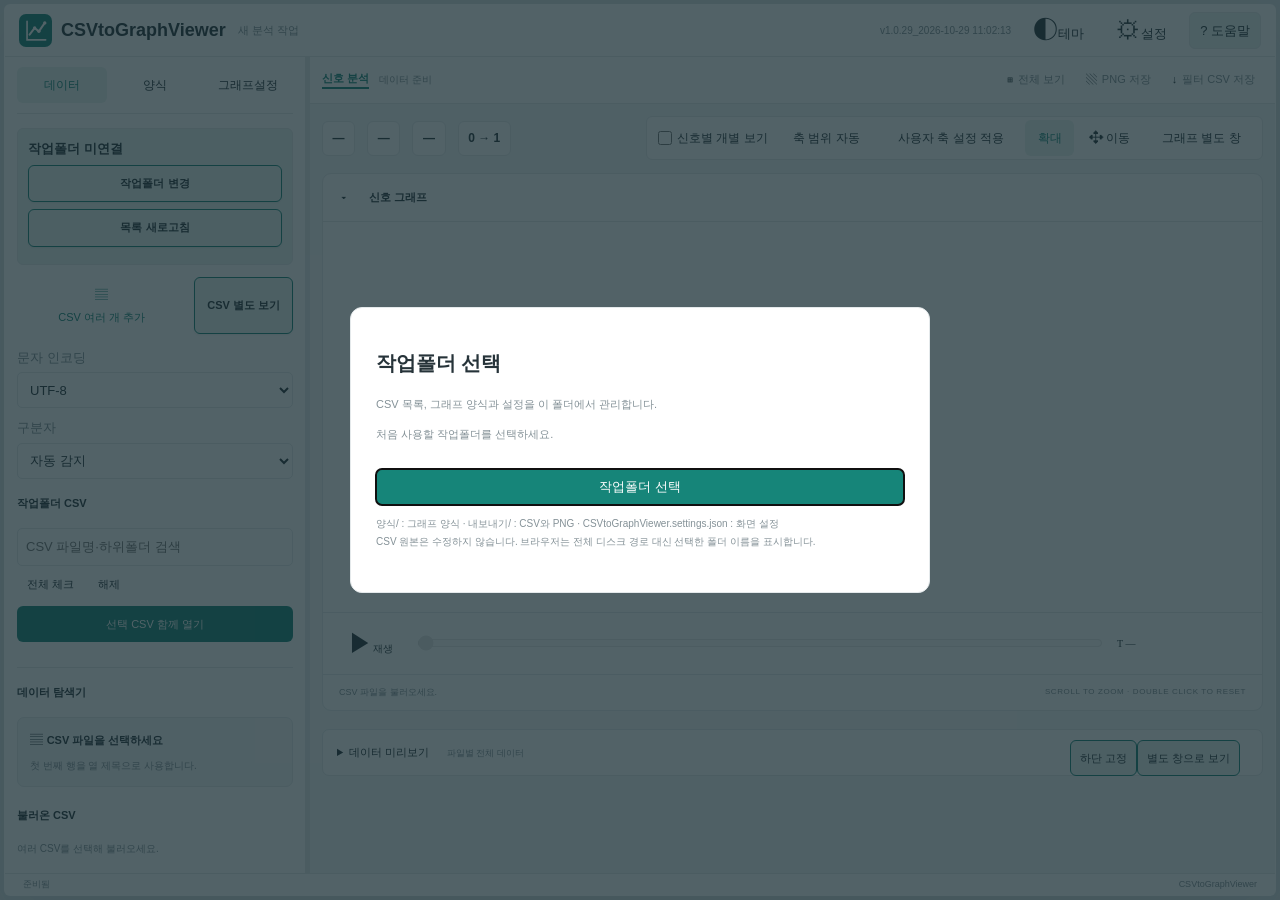
==== commit 5d55c6e6: "Publish separate X Y Z graph settings pages" ====
--- a/index.html
+++ b/index.html
@@ -1338,7 +1338,7 @@
 }
 .graphSubtabs {
   display: grid;
-  grid-template-columns: 1fr 1fr 1.35fr;
+  grid-template-columns: repeat(6, minmax(0, 1fr));
   gap: 3px;
   padding: 4px;
   background: var(--soft);
@@ -1346,6 +1346,21 @@
   border-radius: 7px;
   margin-bottom: 16px;
 }
+#graphSubtab-kind,
+#graphSubtab-range {
+  grid-column: span 3;
+}
+#graphSubtab-x,
+#graphSubtab-y,
+#graphSubtab-z {
+  grid-column: span 2;
+}
+.graphSubtabs:not(.has3d) :is(#graphSubtab-x, #graphSubtab-y) {
+  grid-column: span 3;
+}
+.graphSubtabs button[hidden] {
+  display: none;
+}
 .graphSubtabs button {
   padding: 7px 3px;
   font-size: calc(11px * var(--ui-scale, 1));
@@ -1370,7 +1385,7 @@
   padding-top: 0;
   margin-top: 0;
 }
-#graphSection-axes > #x {
+#graphSection-x > #x {
   margin-bottom: 5px;
 }
 #graphContextMenu {
@@ -1391,6 +1406,9 @@
   text-align: left;
   padding: 9px 14px;
   font: inherit;
+}
+#graphContextMenu button[hidden] {
+  display: none;
 }
 #graphContextMenu button:focus-visible {
   outline: 2px solid var(--accent);
@@ -4606,7 +4624,7 @@
 syncQuickGraphLayout();
 showTab('data');
 
-// Graph controls have a second tab row so the sidebar stays short.
+// Two menu rows separate general graph options from individual coordinate axes.
 const graphSubtabs = document.createElement('div');
 graphSubtabs.className = 'graphSubtabs';
 graphSubtabs.setAttribute('role', 'tablist');
@@ -4617,8 +4635,10 @@
 );
 for (const [key, title] of [
   ['kind', '그래프 종류'],
-  ['axes', '축 설정'],
-  ['range', '스케일·값 범위'],
+  ['range', '스케일·범위'],
+  ['x', 'X축 설정'],
+  ['y', 'Y축 설정'],
+  ['z', 'Z축 설정 (3D)'],
 ]) {
   const button = document.createElement('button');
   button.id = 'graphSubtab-' + key;
@@ -4641,19 +4661,25 @@
 function moveLabel(id, panel) {
   panel.append($(id).closest('label'));
 }
-for (const id of ['dimension', 'layout', 'style', 'timeMode'])
-  moveLabel(id, graphSections.kind.panel);
-for (const id of ['yaxis3', 'zaxis', 'taxis']) moveLabel(id, graphSections.axes.panel);
-// Keep X, single/multi selection, search and signal checkboxes in one axis page.
+for (const id of ['dimension', 'style', 'timeMode']) moveLabel(id, graphSections.kind.panel);
+moveLabel('layout', graphSections.y.panel);
+moveLabel('yaxis3', graphSections.y.panel);
+moveLabel('zaxis', graphSections.z.panel);
+moveLabel('taxis', graphSections.x.panel);
+const originalXAxisCaption = $('x').previousElementSibling;
+// Preserve existing elements and their handlers while splitting the axis pages.
 for (const node of axisNodes) {
   if (node.classList.contains('hint')) graphSections.kind.panel.append(node);
-  else graphSections.axes.panel.append(node);
+  else if (node === $('x') || node === originalXAxisCaption) graphSections.x.panel.append(node);
+  else graphSections.y.panel.append(node);
 }
 graphSections.range.panel.append(analysisControls);
 graphOptions.remove();
-function openGraphSection(key, focusTarget = false) {
+function openGraphSection(key, focusTarget = false, revealSidebar = true) {
+  if (key === 'axes') key = 'y'; // Legacy internal shortcuts open Y signals.
+  if (key === 'z' && $('dimension').value !== '3d') key = 'y';
   if (!graphSections[key]) key = 'kind';
-  showTab('graph');
+  if (revealSidebar) showTab('graph');
   for (const [k, { panel, button }] of Object.entries(graphSections)) {
     panel.hidden = k !== key;
     button.classList.toggle('on', k === key);
@@ -4664,12 +4690,16 @@
   if (focusTarget) graphSections[key].button.focus({ preventScroll: true });
 }
 graphSubtabs.addEventListener('keydown', (e) => {
-  const keys = Object.keys(graphSections),
+  const keys = Object.keys(graphSections).filter((key) => !graphSections[key].button.hidden),
     i = keys.findIndex((k) => graphSections[k].button === e.target);
   if (i < 0 || !['ArrowLeft', 'ArrowRight', 'Home', 'End'].includes(e.key)) return;
   e.preventDefault();
   const next =
-    e.key === 'Home' ? 0 : e.key === 'End' ? 2 : (i + (e.key === 'ArrowRight' ? 1 : 2)) % 3;
+    e.key === 'Home'
+      ? 0
+      : e.key === 'End'
+        ? keys.length - 1
+        : (i + (e.key === 'ArrowRight' ? 1 : keys.length - 1)) % keys.length;
   openGraphSection(keys[next], true);
 });
 openGraphSection('kind');
@@ -4683,12 +4713,15 @@
 graphContextMenu.setAttribute('aria-label', '그래프 설정 바로가기');
 for (const [key, label] of [
   ['kind', '그래프 종류'],
-  ['axes', '축 설정'],
-  ['range', '스케일·값 범위'],
+  ['range', '스케일·범위'],
+  ['x', 'X축 설정'],
+  ['y', 'Y축 설정'],
+  ['z', 'Z축 설정 (3D)'],
 ]) {
   const item = document.createElement('button');
   item.type = 'button';
   item.textContent = label;
+  item.dataset.graphSection = key;
   item.setAttribute('role', 'menuitem');
   item.onclick = () => {
     closeGraphMenu();
@@ -5228,7 +5261,7 @@
 fileX.className = 'fileXSection';
 fileX.innerHTML =
   '<div class="panelhead">파일별 X축</div><p class="help">각 신호는 해당 파일의 X열로 그립니다. 여러 파일을 같은 그래프에 겹치거나 신호별로 나눠 볼 수 있습니다.</p><div id="fileXList"></div>';
-graphSections.axes.panel.append(fileX);
+graphSections.x.panel.append(fileX);
 const warning = document.createElement('div');
 warning.id = 'multiWarning';
 warning.hidden = true;
@@ -6269,7 +6302,7 @@
 helpDialog.innerHTML = `<div class="helpTitle"><h2 id="viewerHelpTitle">CSVGraphViewer 사용법</h2><button id="viewerHelpClose" aria-label="도움말 닫기">닫기 ×</button></div>
 <section><h3>1. 시작 · 데이터 탭</h3><p>데스크톱 Chrome 또는 Edge에서 작업폴더를 선택하고 읽기·쓰기 권한을 허용하세요. CSV/TSV의 첫 행은 열 이름입니다. 작업폴더와 하위폴더의 파일을 클릭하거나 체크한 뒤 ‘선택 CSV 함께 열기’를 누릅니다. ‘CSV 여러 개 추가’로 외부 파일도 열 수 있습니다.</p><p>한글이 깨지면 문자 인코딩을 CP949 / EUC-KR로 바꾸세요. 구분자는 자동 감지 또는 쉼표·세미콜론·탭을 지정합니다. 외부에서 파일을 바꾼 뒤에는 목록 새로고침을 누르세요. 열린 파일의 ×는 원본 삭제가 아니라 화면에서 제외하는 기능입니다.</p></section>
 <section><h3>2. 그래프설정 → 그래프 종류</h3><p>2D는 여러 파일의 신호를 겹치거나 신호별로 나누어 비교합니다. 선·산점도·선+점을 선택할 수 있습니다. 3D는 같은 CSV의 X·Y·Z 좌표를 궤적으로 표시하며 각 축을 데이터 범위로 정규화합니다. T는 숫자 시간 열 또는 행 순서입니다. 시간 표시를 ‘현재 T까지’로 바꾸고 슬라이더나 재생을 사용하세요.</p></section>
-<section><h3>3. 그래프설정 → 축 설정</h3><p>2D에서는 X열과 Y신호 체크박스를 선택합니다. 여러 파일은 각 파일의 X열을 사용하며 파일별 X축에서 따로 지정할 수 있습니다. 파일 사이 행을 합치거나 시간을 자동 보간하지 않습니다. 같은 CSV에서 표적별로 나누려면 Y열 옆 조건 버튼 또는 조건별 Y신호를 사용하세요. 예: Range_m에 Target_ID=1001 조건을 적용하고 복제하여 1002로 바꾸면 두 선을 별도로 그립니다. 여러 조건은 AND이며 적용 버튼으로 갱신하고 양식에도 저장합니다. 파일 공통 조건은 모든 신호에, 조건별 Y신호는 그 신호에만 적용합니다. 2D에서는 3D용 Y·Z 좌표 선택을 숨깁니다. 3D로 바꾸면 X·Y·Z 좌표 선택이 나타나고 2D Y신호 목록은 숨깁니다. 3D는 한 파일의 X·Y·Z를 선택하세요. 열 이름은 CSV 첫 행을 기준으로 연결합니다.</p></section>
+<section><h3>3. 그래프설정 → X축·Y축·Z축 설정</h3><p>설정 메뉴 첫 줄은 그래프 종류와 스케일·범위, 둘째 줄은 X축·Y축·Z축 설정입니다. X축 설정에서는 공통 X열·파일별 X열과 T를 정합니다. Y축 설정에서는 복수/단일 신호 선택, 열 검색, 조건별 Y신호를 설정하고 그래프 배치를 겹치기 또는 개별로 정합니다. Z축 설정은 3D에서만 표시합니다. 2D에서는 X열과 Y신호 체크박스를 선택합니다. 여러 파일은 각 파일의 X열을 사용하며 파일별 X축에서 따로 지정할 수 있습니다. 파일 사이 행을 합치거나 시간을 자동 보간하지 않습니다. 같은 CSV에서 표적별로 나누려면 Y열 옆 조건 버튼 또는 조건별 Y신호를 사용하세요. 예: Range_m에 Target_ID=1001 조건을 적용하고 복제하여 1002로 바꾸면 두 선을 별도로 그립니다. 여러 조건은 AND이며 적용 버튼으로 갱신하고 양식에도 저장합니다. 파일 공통 조건은 모든 신호에, 조건별 Y신호는 그 신호에만 적용합니다. 2D에서는 3D용 Y·Z 좌표 선택을 숨깁니다. 3D로 바꾸면 X·Y·Z 좌표 선택이 나타나고 2D Y신호 목록은 숨깁니다. 3D는 한 파일의 X·Y·Z를 선택하세요. 열 이름은 CSV 첫 행을 기준으로 연결합니다.</p></section>
 <section><h3>4. 그래프설정 → 스케일·값 범위</h3><p>조건 필터는 열의 최소·최대에 해당하는 행만 남기며 여러 조건은 AND로 적용합니다. 여러 CSV에서는 해당 열이 속한 파일에만 적용합니다. X/Y 표시 범위를 입력한 뒤 ‘사용자 축 설정 적용’을 누르세요(2D). ‘축 범위 자동’은 자동 보기로 복원하며 입력한 사용자 범위와 조건은 유지합니다.</p></section>
 <section><h3>5. 메인 그래프 조작</h3><p>‘축 범위 자동’ 왼쪽의 ‘신호별 개별 보기’를 체크하면 신호별 그래프로 나뉘고, 해제하면 한 그래프에 겹칩니다. 그래프설정의 배치와 양식 설정에 함께 반영됩니다. 이 기능은 2D에서 사용합니다.</p><p>‘확대’는 왼쪽 드래그로 영역을 확대하고 ‘이동’은 왼쪽 드래그로 화면을 이동합니다. 가운데 버튼 드래그는 항상 이동, 휠은 확대·축소, 더블클릭은 초기 보기입니다. 우측 상단 전체보기는 저장 파일 목록을 엽니다. 3D에서 왼쪽 드래그는 회전입니다. 우클릭 메뉴로 그래프 설정에 바로 갈 수 있습니다. 2D 그래프의 선이나 점에 마우스를 가까이 대면 가장 가까운 신호 하나의 원본 X·Y값과 행 번호만 표시합니다. 빈 영역에서는 숨깁니다. 선 사이 구간에서도 값을 보간하지 않고 가까운 원본 레코드를 표시합니다.</p><p>전체 행은 열린 CSV의 총 레코드 수, 조건 통과 행은 그래프 조건을 통과한 수, 선택 신호는 Y신호 수입니다. X축 보기 범위는 현재 표시하는 최소·최대 X값이며 시간 재생이나 CSV 저장 행 수를 뜻하지 않습니다. 여러 파일은 각 파일의 X열 값을 공통 표시 범위에서 그립니다.</p></section>
 <section><h3>6. 양식 탭</h3><p>원하는 파일·열·그래프 설정 후 이름을 적고 양식을 저장하세요. JSON은 작업폴더/양식/에 저장하며 CSV 자체는 포함하지 않습니다. 양식을 클릭하면 현재 작업폴더에서 상대 경로 또는 유일한 파일명으로 CSV를 찾아 열 이름에 맞추어 그래프를 복원합니다. 중복 파일명이나 없는 파일·열은 안내합니다.</p><p>가져오기는 외부 양식을 작업폴더에 복사합니다. 목록 새로고침으로 변경을 읽으세요. 체크박스와 ‘선택 삭제’는 선택한 양식 JSON을 실제로 삭제합니다. ‘양식 해제’는 저장 파일을 유지하고 현재 적용을 취소하여 기본 2D 분석을 시작합니다.</p></section>
@@ -6620,9 +6653,9 @@
 </script>
     <script>
 window.CSV_GRAPH_BUILD = {
-  "version": "1.0.27",
-  "built_at": "2026-10-29T10:48:05+09:00",
-  "source_hash": "9f8670b55b7f444872e7da7a18df1845983820efaab521de1d56c4e33070811e"
+  "version": "1.0.29",
+  "built_at": "2026-10-29T11:02:13+09:00",
+  "source_hash": "887488f38d78de8ba1559a3b05d877861c297560447b6b8365a520a8603f2a3f"
 };
 
 </script>
@@ -6784,14 +6817,9 @@
 coordinateNote.className = 'help';
 coordinateNote.textContent =
   '3D는 같은 CSV의 X·Y·Z 열을 선택하세요. T는 시간 열 또는 행 순서입니다.';
-graphSections.axes.panel.prepend(
-  xAxisCaption,
-  $('x'),
-  yCoordinateLabel,
-  zCoordinateLabel,
-  timeCoordinateLabel,
-  coordinateNote,
-);
+graphSections.x.panel.prepend(xAxisCaption, $('x'), timeCoordinateLabel);
+graphSections.y.panel.prepend(yCoordinateLabel);
+graphSections.z.panel.prepend(zCoordinateLabel, coordinateNote);
 const ySignalControls = [
   $('selection').closest('.row'),
   $('search'),
@@ -6801,6 +6829,11 @@
 ];
 function syncDimensionAxisControls() {
   const is3d = $('dimension').value === '3d';
+  graphSections.z.button.hidden = !is3d;
+  graphSubtabs.classList.toggle('has3d', is3d);
+  const zShortcut = graphContextMenu.querySelector('[data-graph-section="z"]');
+  if (zShortcut) zShortcut.hidden = !is3d;
+  if (!is3d && !graphSections.z.panel.hidden) openGraphSection('y', false, false);
   yCoordinateLabel.hidden = !is3d;
   zCoordinateLabel.hidden = !is3d;
   coordinateNote.hidden = !is3d;
@@ -8516,7 +8549,7 @@
 const conditionalPanel = document.createElement('section');
 conditionalPanel.id = 'conditionalSignalsPanel';
 conditionalPanel.innerHTML = `<div class="panelhead">조건별 Y신호</div><p class="help">같은 Y열도 조건별로 여러 번 그릴 수 있습니다. 예: Range_m / Target_ID = 1001, Range_m / Target_ID = 1002. 한 신호의 여러 조건은 AND입니다.</p><div class="conditionalAdd"><select id="conditionalYColumn" aria-label="조건별 Y열"></select><button id="addConditionalSignal" class="sidebarAction">조건부 Y신호 추가</button></div><div id="conditionalSignalCards"></div>`;
-graphSections.axes.panel.append(conditionalPanel);
+graphSections.y.panel.append(conditionalPanel);
 function newSignalId() {
   return 'signal-' + Date.now().toString(36) + '-' + ++conditionalSignalSerial;
 }
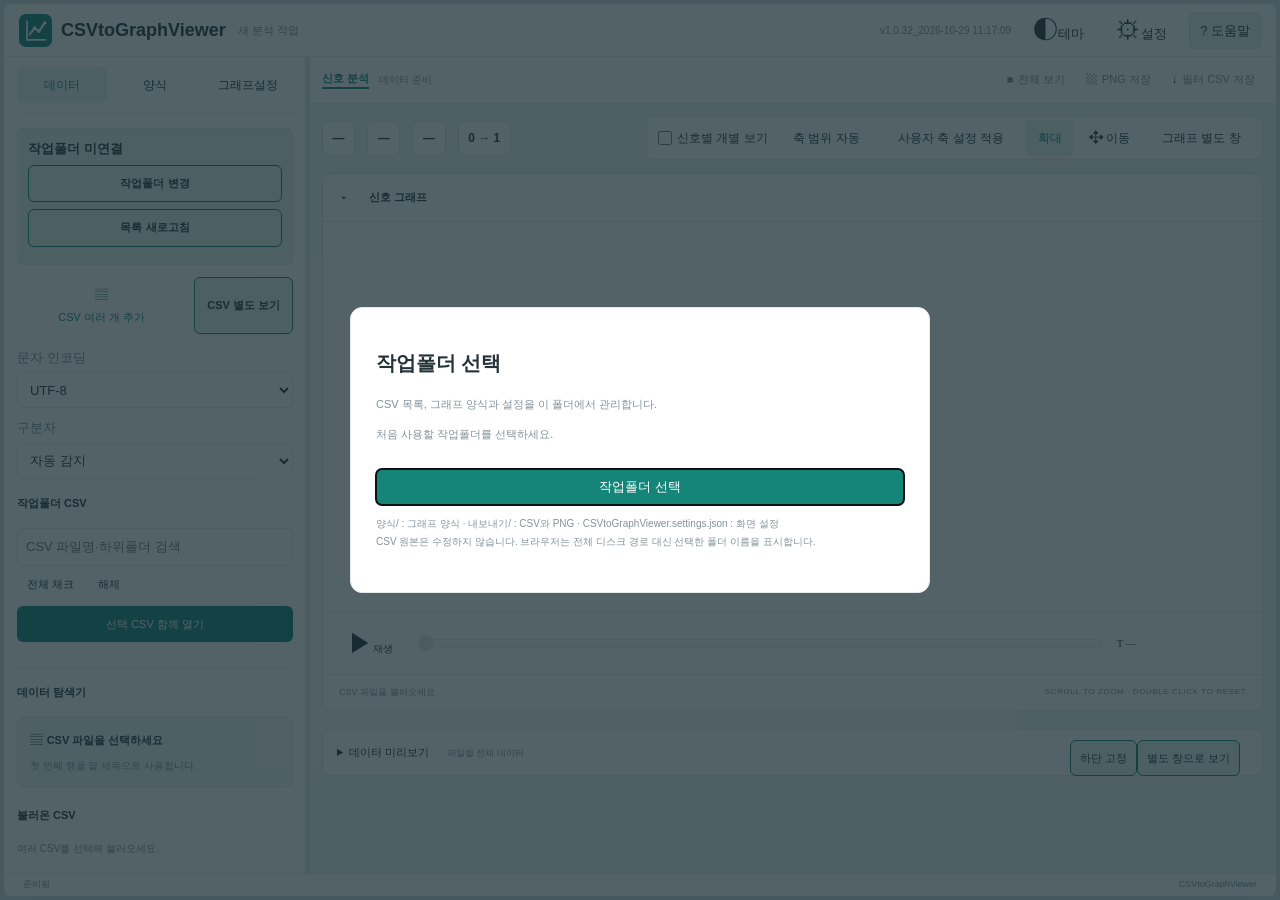
==== commit 50614f06: "Publish Y signal selection pages and CSV editing" ====
--- a/index.html
+++ b/index.html
@@ -2390,6 +2390,48 @@
   border: 1px solid var(--line);
   font-size: 10px !important;
   color: var(--accent);
+}
+
+.ySignalPages {
+  display: grid;
+  grid-template-columns: 1fr 1fr;
+  gap: 5px;
+  margin: 10px 0 14px;
+}
+.ySignalPages[hidden] {
+  display: none;
+}
+.ySignalPages button {
+  white-space: normal;
+  padding: 9px 5px;
+  border: 1px solid var(--line);
+  background: var(--soft);
+}
+.ySignalPages button.on {
+  border-color: var(--accent);
+  background: var(--tint);
+  color: var(--accent);
+  font-weight: 700;
+}
+.signalColumnSearch {
+  display: grid;
+  gap: 3px;
+  min-width: 0;
+  margin-bottom: 4px;
+}
+.signalColumnSearch input {
+  width: 100%;
+  min-width: 0;
+}
+.signalColumnSearch small {
+  color: var(--muted);
+  font-size: 11px;
+}
+.conditionalAdd > .signalColumnSearch {
+  grid-column: 1 / -1;
+}
+.signalCondition > .signalColumnSearch {
+  grid-column: 1 / -1;
 }
 
 </style>
@@ -6302,12 +6344,12 @@
 helpDialog.innerHTML = `<div class="helpTitle"><h2 id="viewerHelpTitle">CSVGraphViewer 사용법</h2><button id="viewerHelpClose" aria-label="도움말 닫기">닫기 ×</button></div>
 <section><h3>1. 시작 · 데이터 탭</h3><p>데스크톱 Chrome 또는 Edge에서 작업폴더를 선택하고 읽기·쓰기 권한을 허용하세요. CSV/TSV의 첫 행은 열 이름입니다. 작업폴더와 하위폴더의 파일을 클릭하거나 체크한 뒤 ‘선택 CSV 함께 열기’를 누릅니다. ‘CSV 여러 개 추가’로 외부 파일도 열 수 있습니다.</p><p>한글이 깨지면 문자 인코딩을 CP949 / EUC-KR로 바꾸세요. 구분자는 자동 감지 또는 쉼표·세미콜론·탭을 지정합니다. 외부에서 파일을 바꾼 뒤에는 목록 새로고침을 누르세요. 열린 파일의 ×는 원본 삭제가 아니라 화면에서 제외하는 기능입니다.</p></section>
 <section><h3>2. 그래프설정 → 그래프 종류</h3><p>2D는 여러 파일의 신호를 겹치거나 신호별로 나누어 비교합니다. 선·산점도·선+점을 선택할 수 있습니다. 3D는 같은 CSV의 X·Y·Z 좌표를 궤적으로 표시하며 각 축을 데이터 범위로 정규화합니다. T는 숫자 시간 열 또는 행 순서입니다. 시간 표시를 ‘현재 T까지’로 바꾸고 슬라이더나 재생을 사용하세요.</p></section>
-<section><h3>3. 그래프설정 → X축·Y축·Z축 설정</h3><p>설정 메뉴 첫 줄은 그래프 종류와 스케일·범위, 둘째 줄은 X축·Y축·Z축 설정입니다. X축 설정에서는 공통 X열·파일별 X열과 T를 정합니다. Y축 설정에서는 복수/단일 신호 선택, 열 검색, 조건별 Y신호를 설정하고 그래프 배치를 겹치기 또는 개별로 정합니다. Z축 설정은 3D에서만 표시합니다. 2D에서는 X열과 Y신호 체크박스를 선택합니다. 여러 파일은 각 파일의 X열을 사용하며 파일별 X축에서 따로 지정할 수 있습니다. 파일 사이 행을 합치거나 시간을 자동 보간하지 않습니다. 같은 CSV에서 표적별로 나누려면 Y열 옆 조건 버튼 또는 조건별 Y신호를 사용하세요. 예: Range_m에 Target_ID=1001 조건을 적용하고 복제하여 1002로 바꾸면 두 선을 별도로 그립니다. 여러 조건은 AND이며 적용 버튼으로 갱신하고 양식에도 저장합니다. 파일 공통 조건은 모든 신호에, 조건별 Y신호는 그 신호에만 적용합니다. 2D에서는 3D용 Y·Z 좌표 선택을 숨깁니다. 3D로 바꾸면 X·Y·Z 좌표 선택이 나타나고 2D Y신호 목록은 숨깁니다. 3D는 한 파일의 X·Y·Z를 선택하세요. 열 이름은 CSV 첫 행을 기준으로 연결합니다.</p></section>
+<section><h3>3. 그래프설정 → X축·Y축·Z축 설정</h3><p>설정 메뉴 첫 줄은 그래프 종류와 스케일·범위, 둘째 줄은 X축·Y축·Z축 설정입니다. X축 설정에서는 공통 X열·파일별 X열과 T를 정합니다. Y축 설정의 일반 신호 선택에서는 복수/단일 선택과 열 검색을, 조건부 신호 선택에서는 조건별 Y신호를 설정합니다. 두 화면 전환은 선택한 신호를 지우지 않습니다. 조건부 화면에서 추가할 Y열·신호 Y열·조건 열을 검색한 뒤 목록에서 선택할 수 있으며 조건 값도 직접 입력하거나 제안 목록에서 고릅니다. 그래프 배치를 겹치기 또는 개별로 정합니다. Z축 설정은 3D에서만 표시합니다. 2D에서는 X열과 Y신호 체크박스를 선택합니다. 여러 파일은 각 파일의 X열을 사용하며 파일별 X축에서 따로 지정할 수 있습니다. 파일 사이 행을 합치거나 시간을 자동 보간하지 않습니다. 같은 CSV에서 표적별로 나누려면 Y열 옆 조건 버튼 또는 조건별 Y신호를 사용하세요. 예: Range_m에 Target_ID=1001 조건을 적용하고 복제하여 1002로 바꾸면 두 선을 별도로 그립니다. 여러 조건은 AND이며 적용 버튼으로 갱신하고 양식에도 저장합니다. 파일 공통 조건은 모든 신호에, 조건별 Y신호는 그 신호에만 적용합니다. 2D에서는 3D용 Y·Z 좌표 선택을 숨깁니다. 3D로 바꾸면 X·Y·Z 좌표 선택이 나타나고 2D Y신호 목록은 숨깁니다. 3D는 한 파일의 X·Y·Z를 선택하세요. 열 이름은 CSV 첫 행을 기준으로 연결합니다.</p></section>
 <section><h3>4. 그래프설정 → 스케일·값 범위</h3><p>조건 필터는 열의 최소·최대에 해당하는 행만 남기며 여러 조건은 AND로 적용합니다. 여러 CSV에서는 해당 열이 속한 파일에만 적용합니다. X/Y 표시 범위를 입력한 뒤 ‘사용자 축 설정 적용’을 누르세요(2D). ‘축 범위 자동’은 자동 보기로 복원하며 입력한 사용자 범위와 조건은 유지합니다.</p></section>
 <section><h3>5. 메인 그래프 조작</h3><p>‘축 범위 자동’ 왼쪽의 ‘신호별 개별 보기’를 체크하면 신호별 그래프로 나뉘고, 해제하면 한 그래프에 겹칩니다. 그래프설정의 배치와 양식 설정에 함께 반영됩니다. 이 기능은 2D에서 사용합니다.</p><p>‘확대’는 왼쪽 드래그로 영역을 확대하고 ‘이동’은 왼쪽 드래그로 화면을 이동합니다. 가운데 버튼 드래그는 항상 이동, 휠은 확대·축소, 더블클릭은 초기 보기입니다. 우측 상단 전체보기는 저장 파일 목록을 엽니다. 3D에서 왼쪽 드래그는 회전입니다. 우클릭 메뉴로 그래프 설정에 바로 갈 수 있습니다. 2D 그래프의 선이나 점에 마우스를 가까이 대면 가장 가까운 신호 하나의 원본 X·Y값과 행 번호만 표시합니다. 빈 영역에서는 숨깁니다. 선 사이 구간에서도 값을 보간하지 않고 가까운 원본 레코드를 표시합니다.</p><p>전체 행은 열린 CSV의 총 레코드 수, 조건 통과 행은 그래프 조건을 통과한 수, 선택 신호는 Y신호 수입니다. X축 보기 범위는 현재 표시하는 최소·최대 X값이며 시간 재생이나 CSV 저장 행 수를 뜻하지 않습니다. 여러 파일은 각 파일의 X열 값을 공통 표시 범위에서 그립니다.</p></section>
 <section><h3>6. 양식 탭</h3><p>원하는 파일·열·그래프 설정 후 이름을 적고 양식을 저장하세요. JSON은 작업폴더/양식/에 저장하며 CSV 자체는 포함하지 않습니다. 양식을 클릭하면 현재 작업폴더에서 상대 경로 또는 유일한 파일명으로 CSV를 찾아 열 이름에 맞추어 그래프를 복원합니다. 중복 파일명이나 없는 파일·열은 안내합니다.</p><p>가져오기는 외부 양식을 작업폴더에 복사합니다. 목록 새로고침으로 변경을 읽으세요. 체크박스와 ‘선택 삭제’는 선택한 양식 JSON을 실제로 삭제합니다. ‘양식 해제’는 저장 파일을 유지하고 현재 적용을 취소하여 기본 2D 분석을 시작합니다.</p></section>
 <section><h3>그래프 별도 창</h3><p>메인 그래프 도구의 그래프 별도 창 버튼은 현재 신호·조건·시간 표시 구간을 복사합니다. 휠과 ＋/－로 확대·축소하고 영역 확대 드래그, 이동, 축범위 자동, 개별 그래프 도구를 사용하세요. 3D는 드래그로 회전하고 이동 모드에서 위치를 옮깁니다. 점을 클릭하면 메인 미리보기와 연동을 켠 CSV 별도 창에 해당 행을 표시합니다. PNG 저장은 현재 별도 그래프 전체를 브라우저 다운로드로 저장합니다. 별도 창 조작은 메인 축 범위를 바꾸지 않습니다. 메인 신호나 조건을 바꾼 뒤에는 메인에서 다시 가져오기를 누르세요. 메인을 닫아도 복사한 그래프와 PNG 저장은 사용할 수 있습니다.</p></section>
-<section><h3>7. 데이터 미리보기</h3><p>그래프 점을 클릭하면 원본 데이터 행과 셀을 찾아 표 내부 스크롤을 가운데로 맞춥니다. 선택 셀은 빨간색, 같은 행은 굵게·1pt 크게 표시합니다. 원본 행 번호를 유지하며 100행씩 페이지를 이동합니다.</p><p>고정 버튼 옆의 별도 창으로 보기로 CSV 전용 창을 열 수 있습니다. 데이터 탭의 CSV 별도 보기 버튼으로도 열 수 있으며, 열린 CSV가 없어도 별도 창의 CSV 추가 열기로 시작할 수 있습니다. 별도 창 상단에서 파일 선택, 전체 검색, 체크 필터와 정렬, 행 이동, 표시 열과 글자 크기 조절, 선택 행 복사, 현재 표 CSV 다운로드를 사용합니다. 표시할 열에서 열 이름을 검색하고 체크박스 또는 검색된 열 체크·해제로 표시 열을 선택합니다. Ctrl+F로 전체 셀을 검색하면 일치하는 부분을 굵은 글씨와 노란 배경으로 표시합니다. 열 제목을 우클릭하고 열 고정 (왼쪽)을 선택하면 해당 열이 왼쪽에 모여 가로 스크롤 중에도 보입니다. 여러 열을 고정할 수 있으며 같은 메뉴에서 해제합니다. 우상단 모든 조건·필터 해제는 열린 모든 CSV의 검색·값 필터·정렬·표시 열 제한을 초기화합니다. 열 고정과 참고행은 유지합니다. 별도 창의 그래프 선택 연동 체크박스를 켜면 메인 또는 별도 그래프에서 클릭한 원본 행과 셀로 이동합니다. 선택 행을 가린 검색·열 필터는 해제하고 숨긴 선택 열도 표시합니다. 체크를 끄면 검색·필터·스크롤을 자유롭게 유지하며 다시 켜면 마지막 선택으로 이동합니다. 행을 우클릭하고 참고행 고정을 누르면 하단에 여러 행을 모아 비교합니다. 다른 파일의 행도 함께 고정할 수 있고 검색·정렬·페이지·그래프 선택이 바뀌어도 참고행은 유지됩니다. 참고행의 해제 또는 모두 해제로 취소합니다. 참고행은 창 안의 복사본으로 창을 닫으면 사라집니다. 표 조작은 원본 파일을 바꾸지 않으며, 다시 열기 버튼을 누르면 메인의 최신 표 설정을 불러옵니다.</p><p>열 제목의 ▼에서 고유값·개수 확인, 검색·체크박스 선택, 오름차순·내림차순 정렬을 사용할 수 있습니다. 여러 열 필터는 AND입니다. 이 기능은 표에만 적용하며 그래프나 CSV 내보내기는 바꾸지 않습니다. 그래프에서 선택한 행이 숨겨져 있으면 해당 행을 제외한 표 필터를 안내와 함께 해제합니다.</p></section>
+<section><h3>7. 데이터 미리보기</h3><p>그래프 점을 클릭하면 원본 데이터 행과 셀을 찾아 표 내부 스크롤을 가운데로 맞춥니다. 선택 셀은 빨간색, 같은 행은 굵게·1pt 크게 표시합니다. 원본 행 번호를 유지하며 100행씩 페이지를 이동합니다.</p><p>고정 버튼 옆의 별도 창으로 보기로 CSV 전용 창을 열 수 있습니다. 데이터 탭의 CSV 별도 보기 버튼으로도 열 수 있으며, 열린 CSV가 없어도 별도 창의 CSV 추가 열기로 시작할 수 있습니다. 별도 창 상단에서 파일 선택, 전체 검색, 체크 필터와 정렬, 행 이동, 표시 열과 글자 크기 조절, 선택 행 복사, 현재 표 CSV 다운로드를 사용합니다. 표시할 열에서 열 이름을 검색하고 체크박스 또는 검색된 열 체크·해제로 표시 열을 선택합니다. Ctrl+F로 전체 셀을 검색하면 일치하는 부분을 굵은 글씨와 노란 배경으로 표시합니다. 열 제목을 우클릭하고 열 고정 (왼쪽)을 선택하면 해당 열이 왼쪽에 모여 가로 스크롤 중에도 보입니다. 여러 열을 고정할 수 있으며 같은 메뉴에서 해제합니다. 우상단 모든 조건·필터 해제는 열린 모든 CSV의 검색·값 필터·정렬·표시 열 제한을 초기화합니다. 열 고정과 참고행은 유지합니다. 별도 창의 그래프 선택 연동 체크박스를 켜면 메인 또는 별도 그래프에서 클릭한 원본 행과 셀로 이동합니다. 선택 행을 가린 검색·열 필터는 해제하고 숨긴 선택 열도 표시합니다. 체크를 끄면 검색·필터·스크롤을 자유롭게 유지하며 다시 켜면 마지막 선택으로 이동합니다. 값 편집 모드를 체크하면 셀을 눌러 값을 수정할 수 있습니다. Enter 또는 다른 곳 클릭은 적용, Esc는 취소입니다. 행·열 추가는 지원하지 않습니다. 수정 CSV 저장은 필터·숨긴 열과 관계없이 현재 파일의 전체 수정본을 다운로드합니다. 원본 파일과 메인 그래프는 변경하지 않으며, 참고행은 고정 당시 값을 유지합니다. 행을 우클릭하고 참고행 고정을 누르면 하단에 여러 행을 모아 비교합니다. 다른 파일의 행도 함께 고정할 수 있고 검색·정렬·페이지·그래프 선택이 바뀌어도 참고행은 유지됩니다. 참고행의 해제 또는 모두 해제로 취소합니다. 참고행은 창 안의 복사본으로 창을 닫으면 사라집니다. 표 조작은 원본 파일을 바꾸지 않으며, 다시 열기 버튼을 누르면 메인의 최신 표 설정을 불러옵니다.</p><p>열 제목의 ▼에서 고유값·개수 확인, 검색·체크박스 선택, 오름차순·내림차순 정렬을 사용할 수 있습니다. 여러 열 필터는 AND입니다. 이 기능은 표에만 적용하며 그래프나 CSV 내보내기는 바꾸지 않습니다. 그래프에서 선택한 행이 숨겨져 있으면 해당 행을 제외한 표 필터를 안내와 함께 해제합니다.</p></section>
 <section><h3>8. PNG 저장 · CSV 내보내기</h3><p>작업폴더/내보내기/에 <b>현재날짜_양식명_축데이터명.확장자</b>로 저장합니다. 날짜는 사용 중인 PC의 현지 날짜입니다. 양식 미적용 시 ‘양식없음’, 여러 Y신호 중 첫 번째 선택 신호(3D는 Y열) 하나를 이름에 사용합니다. 같은 이름은 (1), (2)를 붙여 기존 파일을 덮어쓰지 않습니다.</p><p>전체보기에서 PNG·CSV 탭으로 저장 파일을 확인합니다. 파일명을 누르면 아래에 미리보기가 열리고 ‘파일 열기’로 브라우저에서 열 수도 있습니다. 체크박스와 선택 삭제는 내보내기 폴더의 파일을 실제로 삭제합니다.</p><p>PNG는 현재 그래프 이미지입니다. CSV는 그래프 조건을 통과한 행을 저장하며 표 필터·정렬, 화면 확대 범위, T 재생 구간은 CSV 저장 조건이 아닙니다. 여러 파일 CSV는 파일·열 이름을 구분하고 다른 파일의 셀은 빈 값으로 저장합니다.</p></section>
 <section><h3>9. 설정 · 오프라인 사용</h3><p>상단에 버전과 한국 시간 기준 빌드 시각이 표시됩니다. 신호 그래프 제목을 눌러 접거나 펼칠 수 있습니다. 데이터 미리보기 오른쪽 하단 고정으로 메인 영역 아래에 고정하고, 위쪽 경계를 드래그해 높이를 조절합니다. 고정 경계를 선택한 뒤 방향키로도 조절할 수 있습니다. 접힘·고정·높이는 작업폴더 설정 파일에 자동 저장되며 설정창에서도 조절할 수 있습니다.</p><p>설정에서 글자·아이콘·표 행 높이·요약줄 크기·테마·선·점·격자·여백을 조절합니다. 저장 및 닫기는 작업폴더에 저장하며 취소는 이전 설정으로 복원합니다. 오프라인은 CSVtoGraphViewer.html을 Chrome/Edge로 열어 사용하세요. CSV 처리는 브라우저 안에서 수행합니다.</p></section>
 <footer class="helpCredits"><p>최초배포자:이상범(sangbum.lee@ligdna.com)</p><p>마음대로 수정 배포가능합니다</p></footer>`;
@@ -6653,9 +6695,9 @@
 </script>
     <script>
 window.CSV_GRAPH_BUILD = {
-  "version": "1.0.29",
-  "built_at": "2026-10-29T11:02:13+09:00",
-  "source_hash": "887488f38d78de8ba1559a3b05d877861c297560447b6b8365a520a8603f2a3f"
+  "version": "1.0.32",
+  "built_at": "2026-10-29T11:17:09+09:00",
+  "source_hash": "75ba057637185a6205120df2186bb673ee2b0943fe7347bfd32cb459e30b0035"
 };
 
 </script>
@@ -7315,6 +7357,15 @@
         margin-left: 12px;
         border-color: #217b71;
         font-weight: 600;
+      }
+      #grid td.edited-cell {
+        background: #e4f0ff;
+      }
+      .csvCellEditor {
+        width: 100%;
+        min-width: 80px;
+        padding: 3px;
+        border: 2px solid #217b71;
       }
       mark.search-match {
         font-weight: 800;
@@ -7484,6 +7535,19 @@
         />
         px
       </label>
+      <label>
+        <input
+          id="csvEditMode"
+          type="checkbox"
+        />
+        값 편집 모드
+      </label>
+      <button
+        id="saveEditedCsv"
+        title="검색·필터·숨긴 열에 관계없이 현재 파일 전체의 수정본을 저장합니다."
+      >
+        수정 CSV 저장
+      </button>
       <button id="copyRow">선택 행 복사</button>
       <button id="pinRow">선택 행 참고 고정</button>
       <button
@@ -7573,6 +7637,57 @@
     editor = null,
     searchTimer = null;
   const source = () => files[current];
+  let activeCsvEdit = null;
+  function commitCsvEdit() {
+    const edit = activeCsvEdit;
+    activeCsvEdit = null;
+    if (!edit) return;
+    const { file, row, col, input } = edit,
+      key = row + ':' + col;
+    if (file.rows[row][col] !== input.value) {
+      if (!file.edits.has(key)) file.edits.set(key, file.rows[row][col]);
+      file.rows[row][col] = input.value;
+      if (file.edits.get(key) === input.value) file.edits.delete(key);
+      file.unsaved = true;
+    }
+  }
+  function editCsvCell(file, row, col) {
+    const cell = $('grid').querySelector(`[data-row="${row}"] [data-cell="${col}"]`);
+    if (!cell) return;
+    const input = document.createElement('input');
+    input.className = 'csvCellEditor';
+    input.type = 'text';
+    input.value = file.rows[row][col];
+    input.setAttribute('aria-label', file.headers[col] + ' 값 편집');
+    activeCsvEdit = { file, row, col, input };
+    cell.replaceChildren(input);
+    input.onkeydown = (event) => {
+      if (event.key === 'Enter' && !event.isComposing) {
+        event.preventDefault();
+        commitCsvEdit();
+        render();
+      }
+      if (event.key === 'Escape') {
+        event.preventDefault();
+        activeCsvEdit = null;
+        render();
+      }
+    };
+    input.onblur = () => {
+      if (activeCsvEdit?.input === input) {
+        commitCsvEdit();
+        render();
+      }
+    };
+    input.focus({ preventScroll: true });
+    input.select();
+    status('Enter 또는 다른 곳 클릭: 적용 · Esc: 취소 · 수정 CSV 저장: 전체 수정본 다운로드');
+  }
+  $('csvEditMode').onchange = () => {
+    commitCsvEdit();
+    render();
+  };
+
   let referenceRows = [],
     contextRow = null,
     contextColumn = null,
@@ -7713,6 +7828,14 @@
     value.trim() !== '' && Number.isFinite(Number(value)) ? Number(value) : NaN;
 
   function loadSnapshot(snapshot) {
+    commitCsvEdit();
+    if (
+      files.some((file) => file.unsaved) &&
+      !confirm(
+        '저장하지 않은 CSV 수정값이 있습니다. 수정본을 버리고 메인의 파일을 다시 가져올까요?',
+      )
+    )
+      return;
     files = snapshot.files.map((file) => ({
       ...file,
       referenceId: 'main-' + file.sourceId,
@@ -7721,6 +7844,8 @@
       search: '',
       columnSearch: '',
       frozen: new Set(),
+      edits: new Map(),
+      unsaved: false,
       picked: file.picked ?? null,
       pickedColumns: file.pickedColumns || [],
     }));
@@ -7903,6 +8028,7 @@
     });
   }
   function render(reveal = false) {
+    commitCsvEdit();
     closeFilter();
     clearTimeout(searchTimer);
     const file = source(),
@@ -7919,6 +8045,8 @@
       'copyRow',
       'pinRow',
       'saveCsv',
+      'saveEditedCsv',
+      'csvEditMode',
     ])
       $(id).disabled = !file;
     if (!file) {
@@ -7955,7 +8083,7 @@
               cols
                 .map(
                   (col) =>
-                    `<td data-cell="${col}" class="${file.picked === row && file.pickedColumns.includes(col) ? 'picked-cell ' : ''}${file.frozen.has(col) ? 'frozen-column' : ''}">${highlightedValue(file.rows[row][col], file.search)}</td>`,
+                    `<td data-cell="${col}" class="${file.picked === row && file.pickedColumns.includes(col) ? 'picked-cell ' : ''}${file.frozen.has(col) ? 'frozen-column ' : ''}${file.edits.has(row + ':' + col) ? 'edited-cell' : ''}">${highlightedValue(file.rows[row][col], file.search)}</td>`,
                 )
                 .join('') +
               '</tr>',
@@ -7971,15 +8099,18 @@
       .forEach(
         (row) =>
           (row.onclick = (event) => {
+            if (event.target.closest('.csvCellEditor')) return;
             file.picked = +row.dataset.row;
             const cell = event.target.closest('[data-cell]');
             file.pickedColumns = cell ? [+cell.dataset.cell] : [];
             render();
-            status('원본 ' + (file.picked + 1) + '행 선택');
+            if ($('csvEditMode').checked && cell)
+              editCsvCell(file, file.picked, +cell.dataset.cell);
+            else status('원본 ' + (file.picked + 1) + '행 선택');
           }),
       );
     $('counts').textContent =
-      `${file.name} · 원본 ${file.rows.length.toLocaleString()}행 · 표시 ${rowIds.length.toLocaleString()}행 · ${cols.length}/${file.headers.length}열`;
+      `${file.name} · 원본 ${file.rows.length.toLocaleString()}행 · 표시 ${rowIds.length.toLocaleString()}행 · ${cols.length}/${file.headers.length}열 · 수정 ${file.edits.size}셀`;
     $('pageInfo').textContent =
       `${rowIds.length ? page * size + 1 : 0}–${Math.min((page + 1) * size, rowIds.length)} / ${rowIds.length.toLocaleString()}행 · ${page + 1}/${pages}쪽`;
     $('pageJump').max = String(pages);
@@ -8195,6 +8326,25 @@
   });
   window.addEventListener('resize', closeFilter);
   $('grid').addEventListener('scroll', closeFilter);
+  $('saveEditedCsv').onclick = () => {
+    commitCsvEdit();
+    const file = source();
+    if (!file) return;
+    const url = URL.createObjectURL(
+      new Blob([serializeCSV(file.headers, file.rows)], { type: 'text/csv;charset=utf-8' }),
+    );
+    const link = document.createElement('a');
+    link.href = url;
+    link.download =
+      file.name
+        .split('/')
+        .pop()
+        .replace(/\.[^.]+$/, '') + '_수정본.csv';
+    link.click();
+    setTimeout(() => URL.revokeObjectURL(url), 10000);
+    file.unsaved = false;
+    status('전체 수정본 CSV 다운로드 · 원본 파일과 메인 그래프는 변경하지 않았습니다.');
+  };
   $('saveCsv').onclick = () => {
     const file = source(),
       cols = file.headers.map((_, i) => i).filter((i) => file.visible.has(i));
@@ -8264,6 +8414,8 @@
           search: '',
           columnSearch: '',
           frozen: new Set(),
+          edits: new Map(),
+          unsaved: false,
           referenceId: 'local-' + ++localFileSerial,
           picked: null,
           pickedColumns: [],
@@ -8856,6 +9008,138 @@
 
 </script>
     <script>
+// Separate pages keep the conditional editor reachable with hundreds of ordinary signals.
+const ySignalPages = document.createElement('div');
+ySignalPages.className = 'ySignalPages';
+ySignalPages.setAttribute('role', 'tablist');
+ySignalPages.setAttribute('aria-label', 'Y신호 선택 방식');
+const ordinaryYPanel = document.createElement('section');
+ordinaryYPanel.id = 'ordinaryYPanel';
+ordinaryYPanel.setAttribute('role', 'tabpanel');
+const conditionalYPanel = document.createElement('section');
+conditionalYPanel.id = 'conditionalYPanel';
+conditionalYPanel.setAttribute('role', 'tabpanel');
+for (const element of [
+  $('selection').closest('.row'),
+  $('search'),
+  $('all').parentElement,
+  $('columns'),
+])
+  ordinaryYPanel.append(element);
+conditionalYPanel.append(conditionalPanel);
+graphSections.y.panel.append(ySignalPages, ordinaryYPanel, conditionalYPanel);
+let ySignalPage = 'ordinary';
+const ySignalPageEntries = [
+  ['ordinary', '일반 신호 선택', ordinaryYPanel],
+  ['conditional', '조건부 신호 선택', conditionalYPanel],
+];
+for (const [key, title, panel] of ySignalPageEntries) {
+  const button = document.createElement('button');
+  button.id = 'ySignalPage-' + key;
+  button.type = 'button';
+  button.textContent = title;
+  button.setAttribute('role', 'tab');
+  button.setAttribute('aria-controls', panel.id);
+  panel.setAttribute('aria-labelledby', button.id);
+  button.onclick = () => showYSignalPage(key);
+  ySignalPages.append(button);
+}
+function showYSignalPage(key) {
+  ySignalPage = key;
+  for (const [entry, , panel] of ySignalPageEntries) {
+    const active = entry === key,
+      button = $('ySignalPage-' + entry);
+    panel.hidden = !active;
+    button.classList.toggle('on', active);
+    button.setAttribute('aria-selected', String(active));
+    button.tabIndex = active ? 0 : -1;
+  }
+}
+ySignalPages.addEventListener('keydown', (event) => {
+  if (!['ArrowLeft', 'ArrowRight', 'Home', 'End'].includes(event.key)) return;
+  event.preventDefault();
+  const key =
+    event.key === 'Home'
+      ? 'ordinary'
+      : event.key === 'End'
+        ? 'conditional'
+        : ySignalPage === 'ordinary'
+          ? 'conditional'
+          : 'ordinary';
+  showYSignalPage(key);
+  $('ySignalPage-' + key).focus();
+});
+const addSignalBeforePicker = addConditionalSignal;
+addConditionalSignal = function (...args) {
+  showYSignalPage('conditional');
+  return addSignalBeforePicker(...args);
+};
+
+// Retain the selected column while narrowing the list; typing never silently changes a rule.
+function attachColumnSearch(select, title) {
+  if (select.previousElementSibling?.classList.contains('signalColumnSearch')) {
+    select.previousElementSibling.remove();
+  }
+  const control = document.createElement('div');
+  control.className = 'signalColumnSearch';
+  const input = document.createElement('input');
+  input.type = 'search';
+  input.placeholder = title;
+  input.setAttribute('aria-label', title);
+  const count = document.createElement('small');
+  count.setAttribute('role', 'status');
+  control.append(input, count);
+  select.before(control);
+  const options = [...select.options].map((option) => ({
+    value: option.value,
+    text: option.textContent,
+  }));
+  input.oninput = () => {
+    const query = input.value.trim().toLocaleLowerCase(),
+      current = select.value;
+    const matches = options.filter((option) => option.text.toLocaleLowerCase().includes(query));
+    select.replaceChildren(
+      ...options
+        .filter((option) => option.value === current || matches.includes(option))
+        .map((option) => {
+          const item = new Option(
+            option.text +
+              (query && option.value === current && !matches.includes(option)
+                ? ' (현재 선택)'
+                : ''),
+            option.value,
+          );
+          item.selected = option.value === current;
+          return item;
+        }),
+    );
+    count.textContent = query ? matches.length + '개 검색됨 · 아래 목록에서 선택' : '';
+  };
+}
+const renderSignalsBeforePicker = renderConditionalSignalCards;
+renderConditionalSignalCards = function () {
+  renderSignalsBeforePicker();
+  attachColumnSearch($('conditionalYColumn'), '추가할 Y열 검색');
+  $('conditionalSignalCards')
+    .querySelectorAll('[data-signal-axis]')
+    .forEach((select) => attachColumnSearch(select, '신호 Y열 검색'));
+  $('conditionalSignalCards')
+    .querySelectorAll('[data-condition-col]')
+    .forEach((select) => attachColumnSearch(select, '조건 열 검색'));
+};
+const drawBeforeYSignalPicker = draw;
+draw = function () {
+  const is3d = $('dimension').value === '3d';
+  ySignalPages.hidden = is3d;
+  ordinaryYPanel.hidden = is3d || ySignalPage !== 'ordinary';
+  conditionalYPanel.hidden = is3d || ySignalPage !== 'conditional';
+  drawBeforeYSignalPicker();
+};
+showYSignalPage('ordinary');
+renderConditionalSignalCards();
+
+</script>
+    <script>
 // An independent numeric snapshot: zooming here never changes the main graph.
 function startDetachedGraph(snapshot) {
   document.title = '신호 그래프 별도 보기';
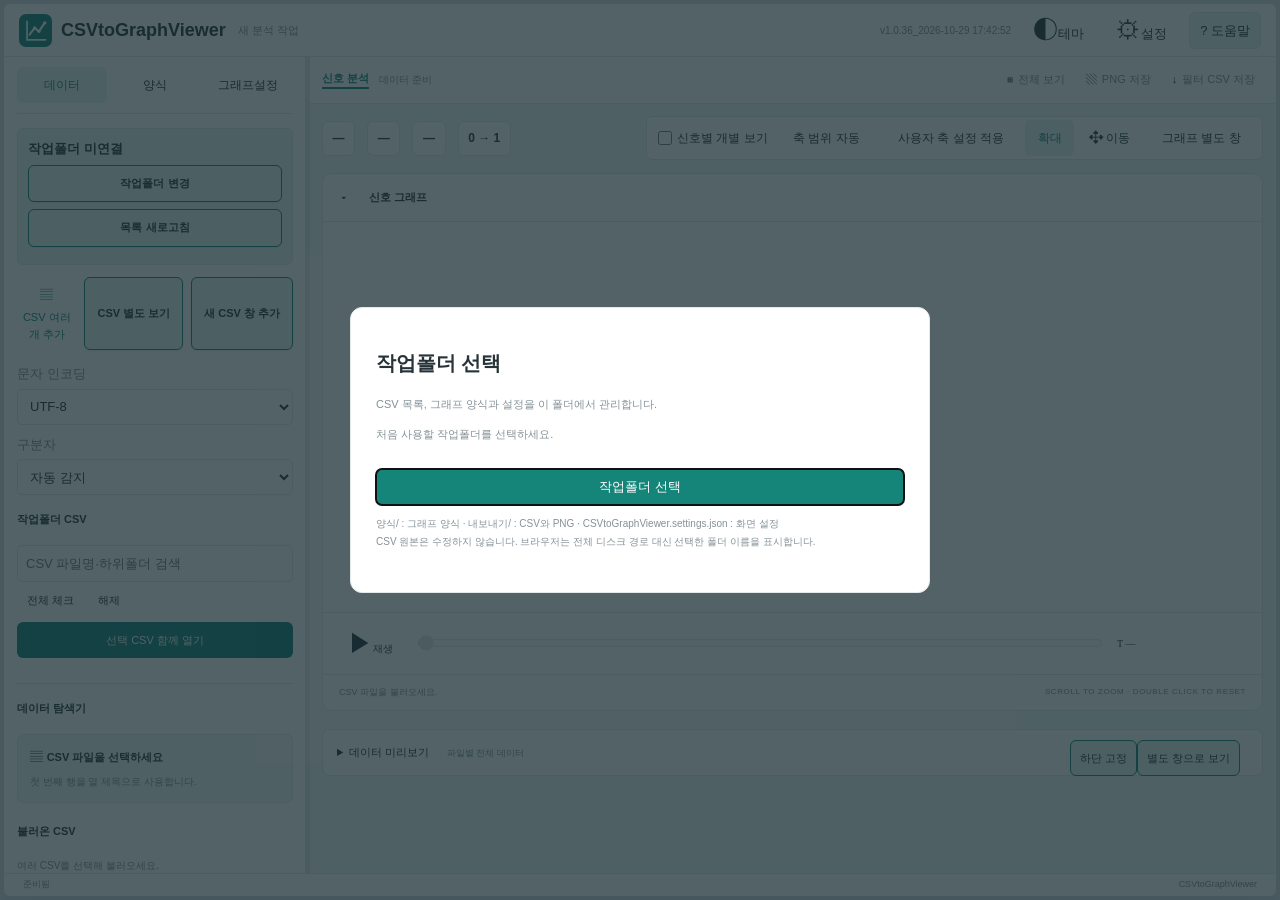
==== commit 9b50564e: "Publish tabbed CSV windows and always-on-top controls" ====
--- a/index.html
+++ b/index.html
@@ -6349,7 +6349,7 @@
 <section><h3>5. 메인 그래프 조작</h3><p>‘축 범위 자동’ 왼쪽의 ‘신호별 개별 보기’를 체크하면 신호별 그래프로 나뉘고, 해제하면 한 그래프에 겹칩니다. 그래프설정의 배치와 양식 설정에 함께 반영됩니다. 이 기능은 2D에서 사용합니다.</p><p>‘확대’는 왼쪽 드래그로 영역을 확대하고 ‘이동’은 왼쪽 드래그로 화면을 이동합니다. 가운데 버튼 드래그는 항상 이동, 휠은 확대·축소, 더블클릭은 초기 보기입니다. 우측 상단 전체보기는 저장 파일 목록을 엽니다. 3D에서 왼쪽 드래그는 회전입니다. 우클릭 메뉴로 그래프 설정에 바로 갈 수 있습니다. 2D 그래프의 선이나 점에 마우스를 가까이 대면 가장 가까운 신호 하나의 원본 X·Y값과 행 번호만 표시합니다. 빈 영역에서는 숨깁니다. 선 사이 구간에서도 값을 보간하지 않고 가까운 원본 레코드를 표시합니다.</p><p>전체 행은 열린 CSV의 총 레코드 수, 조건 통과 행은 그래프 조건을 통과한 수, 선택 신호는 Y신호 수입니다. X축 보기 범위는 현재 표시하는 최소·최대 X값이며 시간 재생이나 CSV 저장 행 수를 뜻하지 않습니다. 여러 파일은 각 파일의 X열 값을 공통 표시 범위에서 그립니다.</p></section>
 <section><h3>6. 양식 탭</h3><p>원하는 파일·열·그래프 설정 후 이름을 적고 양식을 저장하세요. JSON은 작업폴더/양식/에 저장하며 CSV 자체는 포함하지 않습니다. 양식을 클릭하면 현재 작업폴더에서 상대 경로 또는 유일한 파일명으로 CSV를 찾아 열 이름에 맞추어 그래프를 복원합니다. 중복 파일명이나 없는 파일·열은 안내합니다.</p><p>가져오기는 외부 양식을 작업폴더에 복사합니다. 목록 새로고침으로 변경을 읽으세요. 체크박스와 ‘선택 삭제’는 선택한 양식 JSON을 실제로 삭제합니다. ‘양식 해제’는 저장 파일을 유지하고 현재 적용을 취소하여 기본 2D 분석을 시작합니다.</p></section>
 <section><h3>그래프 별도 창</h3><p>메인 그래프 도구의 그래프 별도 창 버튼은 현재 신호·조건·시간 표시 구간을 복사합니다. 휠과 ＋/－로 확대·축소하고 영역 확대 드래그, 이동, 축범위 자동, 개별 그래프 도구를 사용하세요. 3D는 드래그로 회전하고 이동 모드에서 위치를 옮깁니다. 점을 클릭하면 메인 미리보기와 연동을 켠 CSV 별도 창에 해당 행을 표시합니다. PNG 저장은 현재 별도 그래프 전체를 브라우저 다운로드로 저장합니다. 별도 창 조작은 메인 축 범위를 바꾸지 않습니다. 메인 신호나 조건을 바꾼 뒤에는 메인에서 다시 가져오기를 누르세요. 메인을 닫아도 복사한 그래프와 PNG 저장은 사용할 수 있습니다.</p></section>
-<section><h3>7. 데이터 미리보기</h3><p>그래프 점을 클릭하면 원본 데이터 행과 셀을 찾아 표 내부 스크롤을 가운데로 맞춥니다. 선택 셀은 빨간색, 같은 행은 굵게·1pt 크게 표시합니다. 원본 행 번호를 유지하며 100행씩 페이지를 이동합니다.</p><p>고정 버튼 옆의 별도 창으로 보기로 CSV 전용 창을 열 수 있습니다. 데이터 탭의 CSV 별도 보기 버튼으로도 열 수 있으며, 열린 CSV가 없어도 별도 창의 CSV 추가 열기로 시작할 수 있습니다. 별도 창 상단에서 파일 선택, 전체 검색, 체크 필터와 정렬, 행 이동, 표시 열과 글자 크기 조절, 선택 행 복사, 현재 표 CSV 다운로드를 사용합니다. 표시할 열에서 열 이름을 검색하고 체크박스 또는 검색된 열 체크·해제로 표시 열을 선택합니다. Ctrl+F로 전체 셀을 검색하면 일치하는 부분을 굵은 글씨와 노란 배경으로 표시합니다. 열 제목을 우클릭하고 열 고정 (왼쪽)을 선택하면 해당 열이 왼쪽에 모여 가로 스크롤 중에도 보입니다. 여러 열을 고정할 수 있으며 같은 메뉴에서 해제합니다. 우상단 모든 조건·필터 해제는 열린 모든 CSV의 검색·값 필터·정렬·표시 열 제한을 초기화합니다. 열 고정과 참고행은 유지합니다. 별도 창의 그래프 선택 연동 체크박스를 켜면 메인 또는 별도 그래프에서 클릭한 원본 행과 셀로 이동합니다. 선택 행을 가린 검색·열 필터는 해제하고 숨긴 선택 열도 표시합니다. 체크를 끄면 검색·필터·스크롤을 자유롭게 유지하며 다시 켜면 마지막 선택으로 이동합니다. 값 편집 모드를 체크하면 셀을 눌러 값을 수정할 수 있습니다. Enter 또는 다른 곳 클릭은 적용, Esc는 취소입니다. 행·열 추가는 지원하지 않습니다. 수정 CSV 저장은 필터·숨긴 열과 관계없이 현재 파일의 전체 수정본을 다운로드합니다. 원본 파일과 메인 그래프는 변경하지 않으며, 참고행은 고정 당시 값을 유지합니다. 행을 우클릭하고 참고행 고정을 누르면 하단에 여러 행을 모아 비교합니다. 다른 파일의 행도 함께 고정할 수 있고 검색·정렬·페이지·그래프 선택이 바뀌어도 참고행은 유지됩니다. 참고행의 해제 또는 모두 해제로 취소합니다. 참고행은 창 안의 복사본으로 창을 닫으면 사라집니다. 표 조작은 원본 파일을 바꾸지 않으며, 다시 열기 버튼을 누르면 메인의 최신 표 설정을 불러옵니다.</p><p>열 제목의 ▼에서 고유값·개수 확인, 검색·체크박스 선택, 오름차순·내림차순 정렬을 사용할 수 있습니다. 여러 열 필터는 AND입니다. 이 기능은 표에만 적용하며 그래프나 CSV 내보내기는 바꾸지 않습니다. 그래프에서 선택한 행이 숨겨져 있으면 해당 행을 제외한 표 필터를 안내와 함께 해제합니다.</p></section>
+<section><h3>7. 데이터 미리보기</h3><p>그래프 점을 클릭하면 원본 데이터 행과 셀을 찾아 표 내부 스크롤을 가운데로 맞춥니다. 선택 셀은 빨간색, 같은 행은 굵게·1pt 크게 표시합니다. 원본 행 번호를 유지하며 100행씩 페이지를 이동합니다.</p><p>고정 버튼 옆의 별도 창으로 보기로 CSV 전용 창을 열 수 있습니다. 데이터 탭의 CSV 별도 보기 버튼으로도 열 수 있으며, 열린 CSV가 없어도 별도 창의 CSV 추가 열기로 시작할 수 있습니다. 데이터 탭의 새 CSV 창 추가는 기존 창을 유지하고 창을 하나 더 엽니다. 각 창의 파일 탭으로 CSV를 전환하고 ×로 닫으며, CSV 추가 열기는 현재 창에 파일 탭을 늘립니다. 현재 파일 새 창은 선택한 파일만 복사해 독립 창으로 엽니다. 그래프 선택은 각 창의 연동 체크 상태에 따라 전달됩니다. 우상단 간략히는 창 도구를 작게 표시합니다. 항상 위는 최신 데스크톱 Chrome·Edge의 화면 위 창 기능을 사용하며 동시에 한 개만 가능합니다. 지원되지 않는 브라우저에서는 안내가 표시됩니다. 항상 위를 해제하거나 화면 위 창을 닫으면 기본 창으로 돌아오며 탭·수정값·참고행은 유지됩니다. 별도 창 상단에서 파일 선택, 전체 검색, 체크 필터와 정렬, 행 이동, 표시 열과 글자 크기 조절, 선택 행 복사, 현재 표 CSV 다운로드를 사용합니다. 표시할 열에서 열 이름을 검색하고 체크박스 또는 검색된 열 체크·해제로 표시 열을 선택합니다. Ctrl+F로 전체 셀을 검색하면 일치하는 부분을 굵은 글씨와 노란 배경으로 표시합니다. 열 제목을 우클릭하고 열 고정 (왼쪽)을 선택하면 해당 열이 왼쪽에 모여 가로 스크롤 중에도 보입니다. 여러 열을 고정할 수 있으며 같은 메뉴에서 해제합니다. 우상단 모든 조건·필터 해제는 열린 모든 CSV의 검색·값 필터·정렬·표시 열 제한을 초기화합니다. 열 고정과 참고행은 유지합니다. 별도 창의 그래프 선택 연동 체크박스를 켜면 메인 또는 별도 그래프에서 클릭한 원본 행과 셀로 이동합니다. 선택 행을 가린 검색·열 필터는 해제하고 숨긴 선택 열도 표시합니다. 체크를 끄면 검색·필터·스크롤을 자유롭게 유지하며 다시 켜면 마지막 선택으로 이동합니다. 값 편집 모드를 체크하면 셀을 눌러 값을 수정할 수 있습니다. Enter 또는 다른 곳 클릭은 적용, Esc는 취소입니다. 행·열 추가는 지원하지 않습니다. 수정 CSV 저장은 필터·숨긴 열과 관계없이 현재 파일의 전체 수정본을 다운로드합니다. 원본 파일과 메인 그래프는 변경하지 않으며, 참고행은 고정 당시 값을 유지합니다. 행을 우클릭하고 참고행 고정을 누르면 하단에 여러 행을 모아 비교합니다. 다른 파일의 행도 함께 고정할 수 있고 검색·정렬·페이지·그래프 선택이 바뀌어도 참고행은 유지됩니다. 참고행의 해제 또는 모두 해제로 취소합니다. 참고행은 창 안의 복사본으로 창을 닫으면 사라집니다. 표 조작은 원본 파일을 바꾸지 않으며, 다시 열기 버튼을 누르면 메인의 최신 표 설정을 불러옵니다.</p><p>열 제목의 ▼에서 고유값·개수 확인, 검색·체크박스 선택, 오름차순·내림차순 정렬을 사용할 수 있습니다. 여러 열 필터는 AND입니다. 이 기능은 표에만 적용하며 그래프나 CSV 내보내기는 바꾸지 않습니다. 그래프에서 선택한 행이 숨겨져 있으면 해당 행을 제외한 표 필터를 안내와 함께 해제합니다.</p></section>
 <section><h3>8. PNG 저장 · CSV 내보내기</h3><p>작업폴더/내보내기/에 <b>현재날짜_양식명_축데이터명.확장자</b>로 저장합니다. 날짜는 사용 중인 PC의 현지 날짜입니다. 양식 미적용 시 ‘양식없음’, 여러 Y신호 중 첫 번째 선택 신호(3D는 Y열) 하나를 이름에 사용합니다. 같은 이름은 (1), (2)를 붙여 기존 파일을 덮어쓰지 않습니다.</p><p>전체보기에서 PNG·CSV 탭으로 저장 파일을 확인합니다. 파일명을 누르면 아래에 미리보기가 열리고 ‘파일 열기’로 브라우저에서 열 수도 있습니다. 체크박스와 선택 삭제는 내보내기 폴더의 파일을 실제로 삭제합니다.</p><p>PNG는 현재 그래프 이미지입니다. CSV는 그래프 조건을 통과한 행을 저장하며 표 필터·정렬, 화면 확대 범위, T 재생 구간은 CSV 저장 조건이 아닙니다. 여러 파일 CSV는 파일·열 이름을 구분하고 다른 파일의 셀은 빈 값으로 저장합니다.</p></section>
 <section><h3>9. 설정 · 오프라인 사용</h3><p>상단에 버전과 한국 시간 기준 빌드 시각이 표시됩니다. 신호 그래프 제목을 눌러 접거나 펼칠 수 있습니다. 데이터 미리보기 오른쪽 하단 고정으로 메인 영역 아래에 고정하고, 위쪽 경계를 드래그해 높이를 조절합니다. 고정 경계를 선택한 뒤 방향키로도 조절할 수 있습니다. 접힘·고정·높이는 작업폴더 설정 파일에 자동 저장되며 설정창에서도 조절할 수 있습니다.</p><p>설정에서 글자·아이콘·표 행 높이·요약줄 크기·테마·선·점·격자·여백을 조절합니다. 저장 및 닫기는 작업폴더에 저장하며 취소는 이전 설정으로 복원합니다. 오프라인은 CSVtoGraphViewer.html을 Chrome/Edge로 열어 사용하세요. CSV 처리는 브라우저 안에서 수행합니다.</p></section>
 <footer class="helpCredits"><p>최초배포자:이상범(sangbum.lee@ligdna.com)</p><p>마음대로 수정 배포가능합니다</p></footer>`;
@@ -6695,9 +6695,9 @@
 </script>
     <script>
 window.CSV_GRAPH_BUILD = {
-  "version": "1.0.32",
-  "built_at": "2026-10-29T11:17:09+09:00",
-  "source_hash": "75ba057637185a6205120df2186bb673ee2b0943fe7347bfd32cb459e30b0035"
+  "version": "1.0.36",
+  "built_at": "2026-10-29T17:42:52+09:00",
+  "source_hash": "b1a86f88158a12b5fdcca0bfd365b944fe1162def1a560b49fa1fdfd08dae906"
 };
 
 </script>
@@ -7205,6 +7205,57 @@
         align-items: center;
         gap: 5px;
       }
+      .windowTools {
+        float: right;
+        display: flex;
+        align-items: center;
+        gap: 6px;
+        flex-wrap: wrap;
+      }
+      .csvTabs {
+        display: flex;
+        gap: 4px;
+        overflow-x: auto;
+        flex: 0 0 auto;
+        padding: 6px 10px;
+        background: #e7eeeb;
+      }
+      .csvTab {
+        display: flex;
+        flex: 0 0 auto;
+        border: 1px solid #b7c8c1;
+        border-radius: 5px;
+        background: white;
+      }
+      .csvTab.active {
+        border-color: #217b71;
+        background: #d9eee5;
+      }
+      .csvTab button {
+        background: transparent;
+        border: 0;
+        max-width: 250px;
+        overflow: hidden;
+        text-overflow: ellipsis;
+        white-space: nowrap;
+      }
+      body.compact header .note,
+      body.compact .pages .note {
+        display: none;
+      }
+      body.compact h1 {
+        font-size: 14px;
+      }
+      body.compact header,
+      body.compact .toolbar {
+        padding: 5px 8px;
+        gap: 4px;
+      }
+      body.compact button,
+      body.compact input,
+      body.compact select {
+        padding: 4px 6px;
+      }
       #files {
         max-width: 320px;
       }
@@ -7448,6 +7499,23 @@
   `;
   document.body.innerHTML = /* HTML */ `
     <header>
+      <div class="windowTools">
+        <label>
+          <input
+            id="alwaysOnTop"
+            type="checkbox"
+          />
+          항상 위
+        </label>
+        <label>
+          <input
+            id="compactView"
+            type="checkbox"
+          />
+          간략히
+        </label>
+        <button id="newCsvWindow">현재 파일 새 창</button>
+      </div>
       <button
         id="resetAll"
         title="열린 모든 CSV의 검색·값 필터·정렬·열 표시 제한을 해제합니다."
@@ -7557,6 +7625,12 @@
         현재 표 CSV 저장
       </button>
     </div>
+    <div
+      id="csvFileTabs"
+      class="csvTabs"
+      role="tablist"
+      aria-label="열린 CSV 파일"
+    ></div>
     <div id="info">
       <span id="counts"></span>
       <span
@@ -7629,7 +7703,85 @@
     ></div>
   `;
 
-  const $ = (id) => document.getElementById(id);
+  let viewerDocument = document,
+    viewerWindow = window;
+  const $ = (id) => viewerDocument.getElementById(id);
+  const documentListeners = [],
+    windowListeners = [];
+  function listenDocument(name, handler) {
+    documentListeners.push([name, handler]);
+    viewerDocument.addEventListener(name, handler);
+  }
+  function listenWindow(name, handler) {
+    windowListeners.push([name, handler]);
+    viewerWindow.addEventListener(name, handler);
+  }
+  function switchViewerDocument(target) {
+    for (const [name, handler] of documentListeners)
+      viewerDocument.removeEventListener(name, handler);
+    for (const [name, handler] of windowListeners) viewerWindow.removeEventListener(name, handler);
+    viewerWindow = target;
+    viewerDocument = target.document;
+    for (const [name, handler] of documentListeners) viewerDocument.addEventListener(name, handler);
+    for (const [name, handler] of windowListeners) viewerWindow.addEventListener(name, handler);
+  }
+  let topWindow = null,
+    restoreTopWindow = null;
+  $('compactView').onchange = () => {
+    viewerDocument.body.classList.toggle('compact', $('compactView').checked);
+    positionFrozenColumns();
+  };
+  $('alwaysOnTop').onchange = async () => {
+    if (!$('alwaysOnTop').checked) {
+      const previous = topWindow;
+      restoreTopWindow?.();
+      previous?.close();
+      return;
+    }
+    if (!window.documentPictureInPicture?.requestWindow) {
+      $('alwaysOnTop').checked = false;
+      status(
+        '이 브라우저는 항상 위 창을 지원하지 않습니다. 최신 데스크톱 Chrome·Edge에서 사용하세요.',
+      );
+      return;
+    }
+    commitCsvEdit();
+    try {
+      const pip = await window.documentPictureInPicture.requestWindow({ width: 900, height: 650 });
+      topWindow = pip;
+      pip.document.documentElement.lang = 'ko';
+      pip.document.head.innerHTML = document.head.innerHTML;
+      pip.document.body.className = document.body.className;
+      pip.document.body.style.cssText = document.body.style.cssText;
+      pip.document.body.replaceChildren(...document.body.childNodes);
+      const placeholder = document.createElement('button');
+      placeholder.textContent = '항상 위 창 닫고 기본 창으로 돌아오기';
+      placeholder.onclick = () => {
+        restoreTopWindow?.();
+        pip.close();
+      };
+      document.body.append(placeholder);
+      switchViewerDocument(pip);
+      restoreTopWindow = () => {
+        if (window.closed || topWindow !== pip) return;
+        commitCsvEdit();
+        document.body.className = pip.document.body.className;
+        document.body.style.cssText = pip.document.body.style.cssText;
+        document.body.replaceChildren(...pip.document.body.childNodes);
+        switchViewerDocument(window);
+        topWindow = null;
+        restoreTopWindow = null;
+        $('alwaysOnTop').checked = false;
+        positionFrozenColumns();
+      };
+      pip.addEventListener('pagehide', restoreTopWindow, { once: true });
+      positionFrozenColumns();
+      status('항상 위 창 · 브라우저에서 동시에 한 개만 사용할 수 있습니다.');
+    } catch (error) {
+      $('alwaysOnTop').checked = false;
+      status('항상 위 창을 열지 못했습니다: ' + error.message);
+    }
+  };
   let files = [],
     current = 0,
     page = 0,
@@ -7794,9 +7946,9 @@
     const menu = $('rowMenu');
     menu.hidden = false;
     menu.style.left =
-      Math.max(4, Math.min(event.clientX, innerWidth - menu.offsetWidth - 4)) + 'px';
+      Math.max(4, Math.min(event.clientX, viewerWindow.innerWidth - menu.offsetWidth - 4)) + 'px';
     menu.style.top =
-      Math.max(4, Math.min(event.clientY, innerHeight - menu.offsetHeight - 4)) + 'px';
+      Math.max(4, Math.min(event.clientY, viewerWindow.innerHeight - menu.offsetHeight - 4)) + 'px';
     $(header ? 'contextFreeze' : 'contextPin').focus({ preventScroll: true });
   });
   $('contextFreeze').onclick = () => {
@@ -7809,13 +7961,13 @@
     $('grid').scrollLeft = 0;
     status('열 고정은 열 제목 우클릭으로 해제할 수 있습니다.');
   };
-  document.addEventListener('pointerdown', (event) => {
+  listenDocument('pointerdown', (event) => {
     if (!$('rowMenu').contains(event.target)) $('rowMenu').hidden = true;
   });
-  document.addEventListener('keydown', (event) => {
+  listenDocument('keydown', (event) => {
     if (event.key === 'Escape') $('rowMenu').hidden = true;
   });
-  window.addEventListener('resize', () => {
+  listenWindow('resize', () => {
     $('rowMenu').hidden = true;
   });
   $('grid').addEventListener('scroll', () => {
@@ -7888,6 +8040,44 @@
       .join('');
     $('files').value = String(current);
     $('search').value = source()?.search || '';
+    $('csvFileTabs').innerHTML = files
+      .map(
+        (file, i) =>
+          `<div class="csvTab ${i === current ? 'active' : ''}"><button role="tab" aria-selected="${i === current}" data-file-tab="${i}" title="${escape(file.name)}">${escape(file.name)}</button><button data-close-tab="${i}" aria-label="${escape(file.name)} 닫기">×</button></div>`,
+      )
+      .join('');
+    $('csvFileTabs')
+      .querySelectorAll('[data-file-tab]')
+      .forEach((button) => {
+        button.onclick = () => {
+          commitCsvEdit();
+          current = +button.dataset.fileTab;
+          page = 0;
+          renderFiles();
+          renderColumns();
+          render(true);
+        };
+      });
+    $('csvFileTabs')
+      .querySelectorAll('[data-close-tab]')
+      .forEach((button) => {
+        button.onclick = () => {
+          commitCsvEdit();
+          const index = +button.dataset.closeTab;
+          if (
+            files[index].unsaved &&
+            !viewerWindow.confirm('저장하지 않은 수정값이 있습니다. 이 파일 탭을 닫을까요?')
+          )
+            return;
+          files.splice(index, 1);
+          if (index < current) current--;
+          current = Math.max(0, Math.min(current, files.length - 1));
+          page = 0;
+          renderFiles();
+          renderColumns();
+          render();
+        };
+      });
   }
   function matchingColumns() {
     const file = source();
@@ -8011,7 +8201,7 @@
     return ids;
   }
   function revealPicked() {
-    requestAnimationFrame(() => {
+    viewerWindow.requestAnimationFrame(() => {
       const row = $('grid').querySelector('.selected-row');
       if (!row) return;
       const outer = $('grid').getBoundingClientRect(),
@@ -8047,6 +8237,7 @@
       'saveCsv',
       'saveEditedCsv',
       'csvEditMode',
+      'newCsvWindow',
     ])
       $(id).disabled = !file;
     if (!file) {
@@ -8217,16 +8408,18 @@
     paintValues();
     const rect = button.getBoundingClientRect(),
       menu = $('filterMenu');
-    menu.style.left = Math.max(6, Math.min(rect.left, innerWidth - menu.offsetWidth - 6)) + 'px';
+    menu.style.left =
+      Math.max(6, Math.min(rect.left, viewerWindow.innerWidth - menu.offsetWidth - 6)) + 'px';
     menu.style.top =
-      Math.max(6, Math.min(rect.bottom + 4, innerHeight - menu.offsetHeight - 6)) + 'px';
+      Math.max(6, Math.min(rect.bottom + 4, viewerWindow.innerHeight - menu.offsetHeight - 6)) +
+      'px';
     $('valueSearch').focus({ preventScroll: true });
   }
 
   $('files').onchange = () => {
     current = +$('files').value;
     page = 0;
-    $('search').value = source().search;
+    renderFiles();
     renderColumns();
     render(true);
   };
@@ -8264,7 +8457,7 @@
     $('grid').scrollTop = 0;
     status('모든 CSV의 검색·필터·정렬을 해제하고 전체 열과 원본 순서를 복원했습니다.');
   };
-  window.addEventListener('resize', positionFrozenColumns);
+  listenWindow('resize', positionFrozenColumns);
   $('prev').onclick = () => {
     page--;
     render();
@@ -8308,23 +8501,23 @@
   $('fontSize').oninput = () => {
     const value = +$('fontSize').value;
     if (value >= 10 && value <= 24) {
-      document.body.style.setProperty('--table-font', value + 'px');
+      viewerDocument.body.style.setProperty('--table-font', value + 'px');
       positionFrozenColumns();
     }
   };
-  document.addEventListener('keydown', (event) => {
+  listenDocument('keydown', (event) => {
     if ((event.ctrlKey || event.metaKey) && event.key.toLowerCase() === 'f') {
       event.preventDefault();
       $('search').focus();
     }
     if (event.key === 'Escape') closeFilter();
   });
-  document.addEventListener('pointerdown', (event) => {
+  listenDocument('pointerdown', (event) => {
     if (!$('filterMenu').contains(event.target) && !event.target.closest('[data-filter]'))
       closeFilter();
     if (!$('columns').contains(event.target)) $('columns').open = false;
   });
-  window.addEventListener('resize', closeFilter);
+  listenWindow('resize', closeFilter);
   $('grid').addEventListener('scroll', closeFilter);
   $('saveEditedCsv').onclick = () => {
     commitCsvEdit();
@@ -8378,7 +8571,7 @@
       else {
         const input = document.createElement('textarea');
         input.value = text;
-        document.body.append(input);
+        viewerDocument.body.append(input);
         input.select();
         const copied = document.execCommand('copy');
         input.remove();
@@ -8388,6 +8581,44 @@
     } catch {
       status('복사하지 못했습니다. 표에서 값을 선택해 Ctrl+C로 복사하세요.');
     }
+  };
+  $('newCsvWindow').onclick = () => {
+    commitCsvEdit();
+    const file = source();
+    if (!file) return;
+    const child = viewerWindow.open(
+      '',
+      '_blank',
+      'popup,width=1100,height=760,resizable=yes,scrollbars=yes',
+    );
+    if (!child) return status('새 CSV 창이 차단되었습니다. 팝업을 허용해 주세요.');
+    child.opener = null;
+    child.csvViewerPayload = {
+      current: 0,
+      files: [
+        {
+          sourceId: file.sourceId,
+          name: file.name,
+          headers: [...file.headers],
+          rows: file.rows.map((row) => [...row]),
+          filters: [...file.filters].map(([col, values]) => [col, [...values]]),
+          sort: file.sort ? { ...file.sort } : null,
+          picked: file.picked,
+          pickedColumns: [...file.pickedColumns],
+        },
+      ],
+    };
+    const script = child.document.createElement('script');
+    script.textContent =
+      'const parseCSV=' +
+      parseCSV.toString() +
+      ';const serializeCSV=' +
+      serializeCSV.toString() +
+      ';(' +
+      startDetachedCsvViewer.toString() +
+      ')(window.csvViewerPayload);';
+    child.document.body.append(script);
+    window.registerCsvViewerChild?.(child);
   };
   $('openFiles').onclick = () => $('localFiles').click();
   $('localFiles').onchange = async (event) => {
@@ -8440,6 +8671,11 @@
 }
 
 let detachedCsvWindow = null;
+const detachedCsvWindows = new Set();
+function registerDetachedCsvWindow(popup) {
+  detachedCsvWindows.add(popup);
+  popup.registerCsvViewerChild = registerDetachedCsvWindow;
+}
 const detachedCsvButton = document.createElement('button');
 detachedCsvButton.id = 'previewSeparateWindow';
 detachedCsvButton.type = 'button';
@@ -8484,6 +8720,7 @@
   if (!popup)
     return notice('별도 창이 차단되었습니다. 이 사이트의 팝업을 허용한 뒤 다시 눌러 주세요.');
   detachedCsvWindow = popup;
+  registerDetachedCsvWindow(popup);
   popup.opener = null;
   popup.csvViewerPayload = payload;
   const script = popup.document.createElement('script');
@@ -8509,8 +8746,12 @@
 showPreviewHit = function (hit) {
   priorDetachedPreviewHit(hit);
   if (!validPreviewPick(hit)) return;
-  if (detachedCsvWindow && !detachedCsvWindow.closed) {
-    detachedCsvWindow.followCsvGraphPick?.({
+  for (const popup of detachedCsvWindows) {
+    if (popup.closed) {
+      detachedCsvWindows.delete(popup);
+      continue;
+    }
+    popup.followCsvGraphPick?.({
       sourceId: detachedSourceId(hit.source),
       localRow: hit.localRow,
       columns: [...hit.columns],
@@ -8526,6 +8767,21 @@
 dataCsvViewerButton.title = '열린 CSV를 별도 창에서 보고 추가 CSV도 열 수 있습니다.';
 csvActions.append(dataCsvViewerButton);
 dataCsvViewerButton.onclick = () => detachedCsvButton.click();
+
+const additionalCsvButton = document.createElement('button');
+additionalCsvButton.id = 'newDataCsvWindow';
+additionalCsvButton.type = 'button';
+additionalCsvButton.className = 'sidebarAction';
+additionalCsvButton.textContent = '새 CSV 창 추가';
+additionalCsvButton.title =
+  '기존 창을 유지하고 새 CSV 창을 엽니다. 각 창 안에서 파일 탭을 추가할 수 있습니다.';
+csvActions.append(additionalCsvButton);
+additionalCsvButton.onclick = () => {
+  const previous = detachedCsvWindow;
+  detachedCsvWindow = null;
+  detachedCsvButton.click();
+  if (!detachedCsvWindow) detachedCsvWindow = previous;
+};
 
 </script>
     <script>
